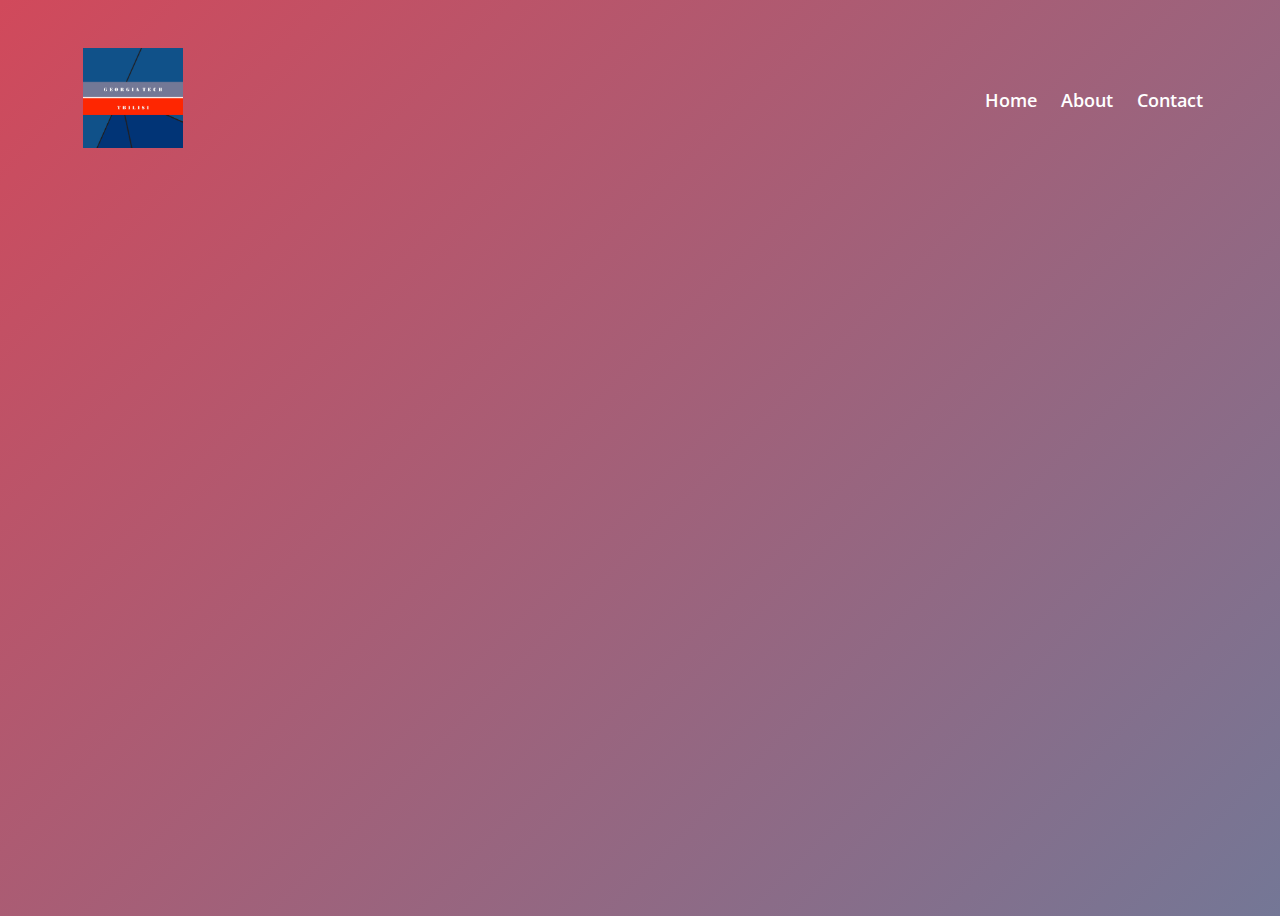
==== index.html @ 5814d55f "first commit" ====
<!DOCTYPE html>
<html lang="en">
  <head>
    <meta charset="UTF-8" />
    <meta name="viewport" content="width=device-width, initial-scale=1.0" />

    <title>Document</title>
    <link rel="stylesheet" href="./style/style.css" />
    <link
      href="https://fonts.googleapis.com/css?family=Open+Sans&display=swap"
      rel="stylesheet"
    />
  </head>
  <body>
    <header class="navbar container">
      <div class="logo">
        <img id="logo" src="./imgs/logo.jpg" alt="logo" />
      </div>
      <div class="navbar-links">
        <a class="navbar-link-tag" href="">Home</a>
        <a class="navbar-link-tag" href="">About</a>
        <a class="navbar-link-tag" href="">Contact</a>
      </div>
    </header>
  </body>
</html>
---- style/style.css ----
/* animation */
body {
  height: 100vh;
  width: 100%;
  overflow-x: hidden;
  position: relative;
  /* color: #101010; */
  background: linear-gradient(
    -45deg,
    #105189,
    #d1495b,
    #023577,
    #d1495b,
    #747796,
    #d1495b
  );
  background-size: 500% 500%;
  /* -webkit-animation: background-gradient 15s ease infinite; */
  animation: background-gradient 30s ease infinite;
}
@keyframes background-gradient {
  0% {
    background-position: 0 50%;
  }
  50% {
    background-position: 100% 50%;
  }
  100% {
    background-position: 0 50%;
  }
}
.container {
  padding: 40px 75px;
}

.navbar {
  height: 80px;
  widows: 100%;
  display: flex;
  flex-direction: row;
  justify-content: space-between;
  flex-wrap: wrap;
  align-items: center;
}

#logo {
  width: 100px;
  height: auto;
}
.navbar-link-tag {
  color: white;
  text-decoration: none;
  padding: 0 10px;
  font-size: 18px;
  font-family: "Open Sans", sans-serif;
  font-weight: 600;
}
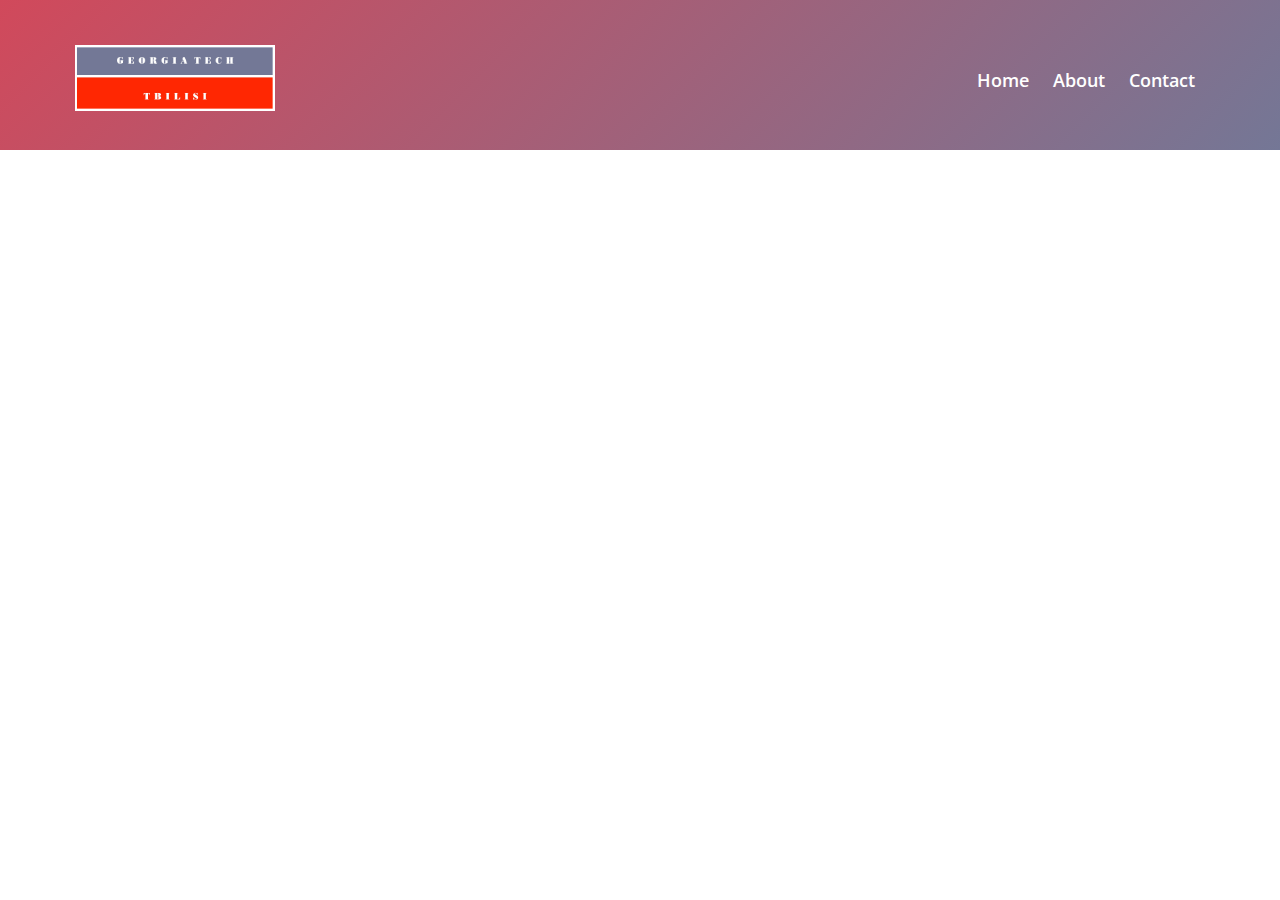
==== commit 0e46ad8a: "changed header" ====
--- a/index.html
+++ b/index.html
@@ -12,7 +12,7 @@
     />
   </head>
   <body>
-    <header class="navbar container">
+    <header class="navbar container gradient-bg">
       <div class="logo">
         <img id="logo" src="./imgs/logo.jpg" alt="logo" />
       </div>
--- a/style/style.css
+++ b/style/style.css
@@ -1,10 +1,14 @@
 /* animation */
-body {
-  height: 100vh;
+body{
   width: 100%;
+  margin: 0;
   overflow-x: hidden;
+}
+.gradient-bg {
+  height: auto;
+  /* width: 100%; */
+  /* overflow-x: hidden; */
   position: relative;
-  /* color: #101010; */
   background: linear-gradient(
     -45deg,
     #105189,
@@ -30,11 +34,11 @@
   }
 }
 .container {
-  padding: 40px 75px;
+  padding: 30px 75px 20px;
 }
 
 .navbar {
-  height: 80px;
+  height: 100px;
   widows: 100%;
   display: flex;
   flex-direction: row;
@@ -44,7 +48,7 @@
 }
 
 #logo {
-  width: 100px;
+  width: 200px;
   height: auto;
 }
 .navbar-link-tag {
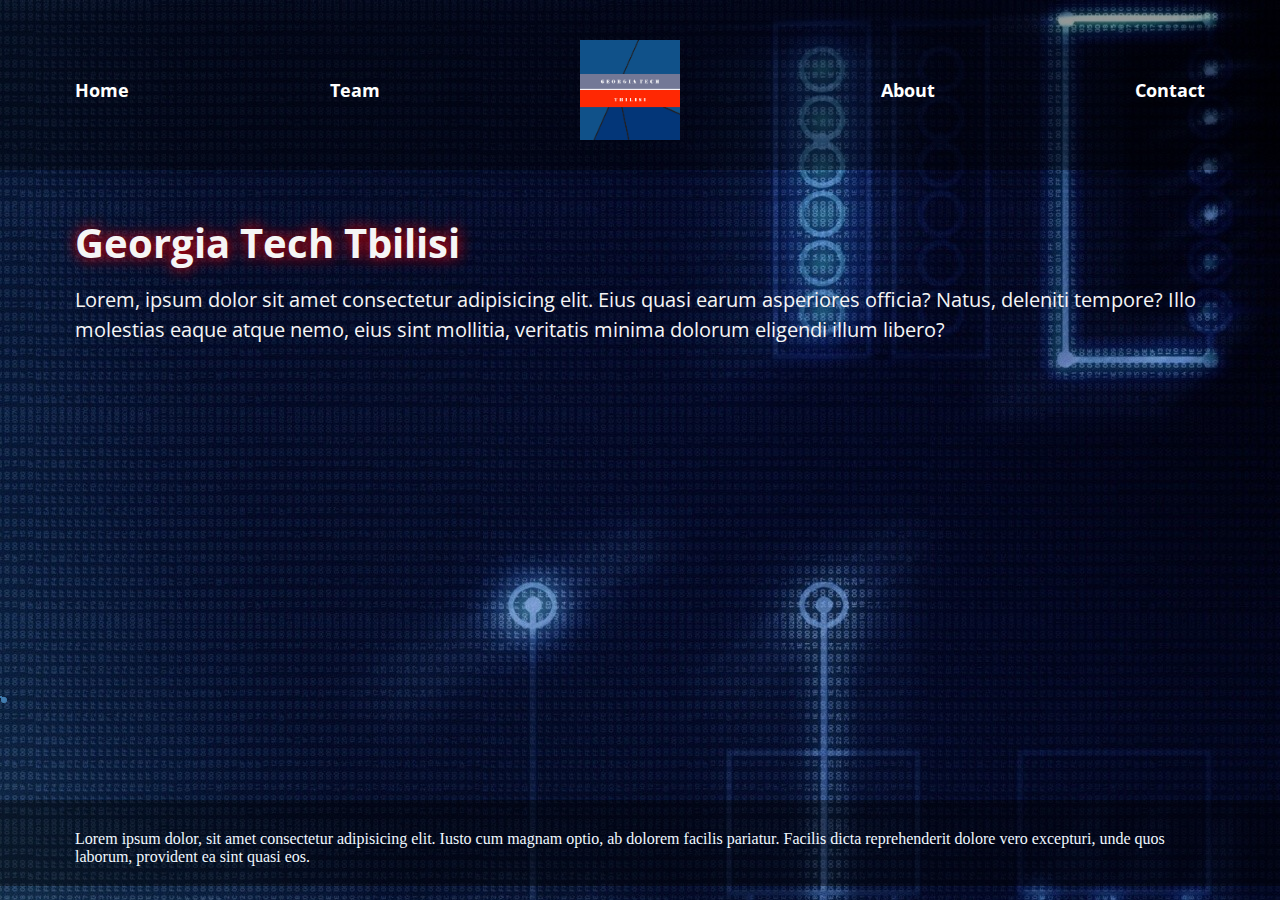
==== commit 85cae530: "added new page" ====
--- a/index.html
+++ b/index.html
@@ -5,6 +5,7 @@
     <meta name="viewport" content="width=device-width, initial-scale=1.0" />
 
     <title>Document</title>
+    <link rel="stylesheet" href="./style/background.css" />
     <link rel="stylesheet" href="./style/style.css" />
     <link
       href="https://fonts.googleapis.com/css?family=Open+Sans&display=swap"
@@ -12,15 +13,336 @@
     />
   </head>
   <body>
-    <header class="navbar container gradient-bg">
-      <div class="logo">
-        <img id="logo" src="./imgs/logo.jpg" alt="logo" />
+    <div class="container">
+      <div class="wrapper">
+        <header class="navbar limits">
+          <a class="navbar-link-tag" href="./index.html">Home</a>
+          <a class="navbar-link-tag" href="./team.html">Team</a>
+          <img id="logo" src="./imgs/logo2.jpg" alt="logo" />
+          <a class="navbar-link-tag" href="#">About</a>
+          <a class="navbar-link-tag" href="">Contact</a>
+        </header>
+        <section class="main-text limits">
+          <h1 id="main-text-header">Georgia Tech Tbilisi</h1>
+          <p id="main-text-paragraph">
+            Lorem, ipsum dolor sit amet consectetur adipisicing elit. Eius quasi
+            earum asperiores officia? Natus, deleniti tempore? Illo molestias
+            eaque atque nemo, eius sint mollitia, veritatis minima dolorum
+            eligendi illum libero?
+          </p>
+        </section>
       </div>
-      <div class="navbar-links">
-        <a class="navbar-link-tag" href="">Home</a>
-        <a class="navbar-link-tag" href="">About</a>
-        <a class="navbar-link-tag" href="">Contact</a>
+
+      <footer class="footer limits">
+        <p class="footer-text">
+          Lorem ipsum dolor, sit amet consectetur adipisicing elit. Iusto cum
+          magnam optio, ab dolorem facilis pariatur. Facilis dicta reprehenderit
+          dolore vero excepturi, unde quos laborum, provident ea sint quasi eos.
+        </p>
+      </footer>
+      <div class="relative">
+        <div class="background"></div>
+        <div class="circle-container">
+          <div class="circle"></div>
+        </div>
+        <div class="circle-container">
+          <div class="circle"></div>
+        </div>
+        <div class="circle-container">
+          <div class="circle"></div>
+        </div>
+        <div class="circle-container">
+          <div class="circle"></div>
+        </div>
+        <div class="circle-container">
+          <div class="circle"></div>
+        </div>
+        <div class="circle-container">
+          <div class="circle"></div>
+        </div>
+        <div class="circle-container">
+          <div class="circle"></div>
+        </div>
+        <div class="circle-container">
+          <div class="circle"></div>
+        </div>
+        <div class="circle-container">
+          <div class="circle"></div>
+        </div>
+        <div class="circle-container">
+          <div class="circle"></div>
+        </div>
+        <div class="circle-container">
+          <div class="circle"></div>
+        </div>
+        <div class="circle-container">
+          <div class="circle"></div>
+        </div>
+        <div class="circle-container">
+          <div class="circle"></div>
+        </div>
+        <div class="circle-container">
+          <div class="circle"></div>
+        </div>
+        <div class="circle-container">
+          <div class="circle"></div>
+        </div>
+        <div class="circle-container">
+          <div class="circle"></div>
+        </div>
+        <div class="circle-container">
+          <div class="circle"></div>
+        </div>
+        <div class="circle-container">
+          <div class="circle"></div>
+        </div>
+        <div class="circle-container">
+          <div class="circle"></div>
+        </div>
+        <div class="circle-container">
+          <div class="circle"></div>
+        </div>
+        <div class="circle-container">
+          <div class="circle"></div>
+        </div>
+        <div class="circle-container">
+          <div class="circle"></div>
+        </div>
+        <div class="circle-container">
+          <div class="circle"></div>
+        </div>
+        <div class="circle-container">
+          <div class="circle"></div>
+        </div>
+        <div class="circle-container">
+          <div class="circle"></div>
+        </div>
+        <div class="circle-container">
+          <div class="circle"></div>
+        </div>
+        <div class="circle-container">
+          <div class="circle"></div>
+        </div>
+        <div class="circle-container">
+          <div class="circle"></div>
+        </div>
+        <div class="circle-container">
+          <div class="circle"></div>
+        </div>
+        <div class="circle-container">
+          <div class="circle"></div>
+        </div>
+        <div class="circle-container">
+          <div class="circle"></div>
+        </div>
+        <div class="circle-container">
+          <div class="circle"></div>
+        </div>
+        <div class="circle-container">
+          <div class="circle"></div>
+        </div>
+        <div class="circle-container">
+          <div class="circle"></div>
+        </div>
+        <div class="circle-container">
+          <div class="circle"></div>
+        </div>
+        <div class="circle-container">
+          <div class="circle"></div>
+        </div>
+        <div class="circle-container">
+          <div class="circle"></div>
+        </div>
+        <div class="circle-container">
+          <div class="circle"></div>
+        </div>
+        <div class="circle-container">
+          <div class="circle"></div>
+        </div>
+        <div class="circle-container">
+          <div class="circle"></div>
+        </div>
+        <div class="circle-container">
+          <div class="circle"></div>
+        </div>
+        <div class="circle-container">
+          <div class="circle"></div>
+        </div>
+        <div class="circle-container">
+          <div class="circle"></div>
+        </div>
+        <div class="circle-container">
+          <div class="circle"></div>
+        </div>
+        <div class="circle-container">
+          <div class="circle"></div>
+        </div>
+        <div class="circle-container">
+          <div class="circle"></div>
+        </div>
+        <div class="circle-container">
+          <div class="circle"></div>
+        </div>
+        <div class="circle-container">
+          <div class="circle"></div>
+        </div>
+        <div class="circle-container">
+          <div class="circle"></div>
+        </div>
+        <div class="circle-container">
+          <div class="circle"></div>
+        </div>
+        <div class="circle-container">
+          <div class="circle"></div>
+        </div>
+        <div class="circle-container">
+          <div class="circle"></div>
+        </div>
+        <div class="circle-container">
+          <div class="circle"></div>
+        </div>
+        <div class="circle-container">
+          <div class="circle"></div>
+        </div>
+        <div class="circle-container">
+          <div class="circle"></div>
+        </div>
+        <div class="circle-container">
+          <div class="circle"></div>
+        </div>
+        <div class="circle-container">
+          <div class="circle"></div>
+        </div>
+        <div class="circle-container">
+          <div class="circle"></div>
+        </div>
+        <div class="circle-container">
+          <div class="circle"></div>
+        </div>
+        <div class="circle-container">
+          <div class="circle"></div>
+        </div>
+        <div class="circle-container">
+          <div class="circle"></div>
+        </div>
+        <div class="circle-container">
+          <div class="circle"></div>
+        </div>
+        <div class="circle-container">
+          <div class="circle"></div>
+        </div>
+        <div class="circle-container">
+          <div class="circle"></div>
+        </div>
+        <div class="circle-container">
+          <div class="circle"></div>
+        </div>
+        <div class="circle-container">
+          <div class="circle"></div>
+        </div>
+        <div class="circle-container">
+          <div class="circle"></div>
+        </div>
+        <div class="circle-container">
+          <div class="circle"></div>
+        </div>
+        <div class="circle-container">
+          <div class="circle"></div>
+        </div>
+        <div class="circle-container">
+          <div class="circle"></div>
+        </div>
+        <div class="circle-container">
+          <div class="circle"></div>
+        </div>
+        <div class="circle-container">
+          <div class="circle"></div>
+        </div>
+        <div class="circle-container">
+          <div class="circle"></div>
+        </div>
+        <div class="circle-container">
+          <div class="circle"></div>
+        </div>
+        <div class="circle-container">
+          <div class="circle"></div>
+        </div>
+        <div class="circle-container">
+          <div class="circle"></div>
+        </div>
+        <div class="circle-container">
+          <div class="circle"></div>
+        </div>
+        <div class="circle-container">
+          <div class="circle"></div>
+        </div>
+        <div class="circle-container">
+          <div class="circle"></div>
+        </div>
+        <div class="circle-container">
+          <div class="circle"></div>
+        </div>
+        <div class="circle-container">
+          <div class="circle"></div>
+        </div>
+        <div class="circle-container">
+          <div class="circle"></div>
+        </div>
+        <div class="circle-container">
+          <div class="circle"></div>
+        </div>
+        <div class="circle-container">
+          <div class="circle"></div>
+        </div>
+        <div class="circle-container">
+          <div class="circle"></div>
+        </div>
+        <div class="circle-container">
+          <div class="circle"></div>
+        </div>
+        <div class="circle-container">
+          <div class="circle"></div>
+        </div>
+        <div class="circle-container">
+          <div class="circle"></div>
+        </div>
+        <div class="circle-container">
+          <div class="circle"></div>
+        </div>
+        <div class="circle-container">
+          <div class="circle"></div>
+        </div>
+        <div class="circle-container">
+          <div class="circle"></div>
+        </div>
+        <div class="circle-container">
+          <div class="circle"></div>
+        </div>
+        <div class="circle-container">
+          <div class="circle"></div>
+        </div>
+        <div class="circle-container">
+          <div class="circle"></div>
+        </div>
+        <div class="circle-container">
+          <div class="circle"></div>
+        </div>
+        <div class="circle-container">
+          <div class="circle"></div>
+        </div>
+        <div class="circle-container">
+          <div class="circle"></div>
+        </div>
+        <div class="circle-container">
+          <div class="circle"></div>
+        </div>
+        <div class="circle-container">
+          <div class="circle"></div>
+        </div>
+        <div class="circle-container">
+          <div class="circle"></div>
+        </div>
       </div>
-    </header>
+    </div>
   </body>
 </html>
--- a/style/background.css
+++ b/style/background.css
@@ -0,0 +1,6908 @@
+* {
+  margin: 0;
+  padding: 0;
+}
+
+html,
+body {
+  width: 100%;
+  height: 100%;
+  overflow-x: hidden;
+}
+
+body {
+  /* background-color: #105189; */
+  background: url("/imgs/unnamed\ \(1\).jpg");
+}
+
+.container {
+  width: 100%;
+  height: 100%;
+  overflow: hidden;
+}
+.relative {
+  position: relative;
+
+}
+
+.background {
+  display: block;
+  position: relative;
+  top: 0;
+  left: 0;
+  -o-object-fit: cover;
+      object-fit: cover;
+  width: 100%;
+  height: 100%;
+  -webkit-mask-image: radial-gradient(white 0%, white 30%, transparent 80%, transparent);
+          mask-image: radial-gradient(white 0%, white 30%, transparent 80%, transparent);
+}
+
+.circle-container {
+  position: absolute;
+  -webkit-transform: translateY(-10vh);
+          transform: translateY(-10vh);
+  -webkit-animation-iteration-count: infinite;
+          animation-iteration-count: infinite;
+  -webkit-animation-timing-function: linear;
+          animation-timing-function: linear;
+}
+.circle-container .circle {
+  width: 100%;
+  height: 100%;
+  border-radius: 50%;
+  mix-blend-mode: screen;
+  background-image: radial-gradient(#417bad, #417bad 10%, rgba(153, 255, 255, 0) 56%);
+  -webkit-animation: fadein-frames 200ms infinite, scale-frames 2s infinite;
+          animation: fadein-frames 200ms infinite, scale-frames 2s infinite;
+}
+@-webkit-keyframes fade-frames {
+  0% {
+    opacity: 1;
+  }
+  50% {
+    opacity: 0.7;
+  }
+  100% {
+    opacity: 1;
+  }
+}
+@keyframes fade-frames {
+  0% {
+    opacity: 1;
+  }
+  50% {
+    opacity: 0.7;
+  }
+  100% {
+    opacity: 1;
+  }
+}
+@-webkit-keyframes scale-frames {
+  0% {
+    -webkit-transform: scale3d(0.4, 0.4, 1);
+            transform: scale3d(0.4, 0.4, 1);
+  }
+  50% {
+    -webkit-transform: scale3d(2.2, 2.2, 1);
+            transform: scale3d(2.2, 2.2, 1);
+  }
+  100% {
+    -webkit-transform: scale3d(0.4, 0.4, 1);
+            transform: scale3d(0.4, 0.4, 1);
+  }
+}
+@keyframes scale-frames {
+  0% {
+    -webkit-transform: scale3d(0.4, 0.4, 1);
+            transform: scale3d(0.4, 0.4, 1);
+  }
+  50% {
+    -webkit-transform: scale3d(2.2, 2.2, 1);
+            transform: scale3d(2.2, 2.2, 1);
+  }
+  100% {
+    -webkit-transform: scale3d(0.4, 0.4, 1);
+            transform: scale3d(0.4, 0.4, 1);
+  }
+}
+.circle-container:nth-child(1) {
+  width: 7px;
+  height: 7px;
+  -webkit-animation-name: move-frames-1;
+          animation-name: move-frames-1;
+  -webkit-animation-duration: 34357ms;
+          animation-duration: 34357ms;
+  -webkit-animation-delay: 21769ms;
+          animation-delay: 21769ms;
+}
+@-webkit-keyframes move-frames-1 {
+  from {
+    -webkit-transform: translate3d(66vw, 108vh, 0);
+            transform: translate3d(66vw, 108vh, 0);
+  }
+  to {
+    -webkit-transform: translate3d(19vw, -124vh, 0);
+            transform: translate3d(19vw, -124vh, 0);
+  }
+}
+@keyframes move-frames-1 {
+  from {
+    -webkit-transform: translate3d(66vw, 108vh, 0);
+            transform: translate3d(66vw, 108vh, 0);
+  }
+  to {
+    -webkit-transform: translate3d(19vw, -124vh, 0);
+            transform: translate3d(19vw, -124vh, 0);
+  }
+}
+.circle-container:nth-child(1) .circle {
+  -webkit-animation-delay: 2589ms;
+          animation-delay: 2589ms;
+}
+.circle-container:nth-child(2) {
+  width: 3px;
+  height: 3px;
+  -webkit-animation-name: move-frames-2;
+          animation-name: move-frames-2;
+  -webkit-animation-duration: 31811ms;
+          animation-duration: 31811ms;
+  -webkit-animation-delay: 28856ms;
+          animation-delay: 28856ms;
+}
+@-webkit-keyframes move-frames-2 {
+  from {
+    -webkit-transform: translate3d(29vw, 110vh, 0);
+            transform: translate3d(29vw, 110vh, 0);
+  }
+  to {
+    -webkit-transform: translate3d(98vw, -136vh, 0);
+            transform: translate3d(98vw, -136vh, 0);
+  }
+}
+@keyframes move-frames-2 {
+  from {
+    -webkit-transform: translate3d(29vw, 110vh, 0);
+            transform: translate3d(29vw, 110vh, 0);
+  }
+  to {
+    -webkit-transform: translate3d(98vw, -136vh, 0);
+            transform: translate3d(98vw, -136vh, 0);
+  }
+}
+.circle-container:nth-child(2) .circle {
+  -webkit-animation-delay: 2808ms;
+          animation-delay: 2808ms;
+}
+.circle-container:nth-child(3) {
+  width: 2px;
+  height: 2px;
+  -webkit-animation-name: move-frames-3;
+          animation-name: move-frames-3;
+  -webkit-animation-duration: 30963ms;
+          animation-duration: 30963ms;
+  -webkit-animation-delay: 23290ms;
+          animation-delay: 23290ms;
+}
+@-webkit-keyframes move-frames-3 {
+  from {
+    -webkit-transform: translate3d(21vw, 104vh, 0);
+            transform: translate3d(21vw, 104vh, 0);
+  }
+  to {
+    -webkit-transform: translate3d(60vw, -134vh, 0);
+            transform: translate3d(60vw, -134vh, 0);
+  }
+}
+@keyframes move-frames-3 {
+  from {
+    -webkit-transform: translate3d(21vw, 104vh, 0);
+            transform: translate3d(21vw, 104vh, 0);
+  }
+  to {
+    -webkit-transform: translate3d(60vw, -134vh, 0);
+            transform: translate3d(60vw, -134vh, 0);
+  }
+}
+.circle-container:nth-child(3) .circle {
+  -webkit-animation-delay: 848ms;
+          animation-delay: 848ms;
+}
+.circle-container:nth-child(4) {
+  width: 8px;
+  height: 8px;
+  -webkit-animation-name: move-frames-4;
+          animation-name: move-frames-4;
+  -webkit-animation-duration: 28490ms;
+          animation-duration: 28490ms;
+  -webkit-animation-delay: 11822ms;
+          animation-delay: 11822ms;
+}
+@-webkit-keyframes move-frames-4 {
+  from {
+    -webkit-transform: translate3d(76vw, 105vh, 0);
+            transform: translate3d(76vw, 105vh, 0);
+  }
+  to {
+    -webkit-transform: translate3d(25vw, -128vh, 0);
+            transform: translate3d(25vw, -128vh, 0);
+  }
+}
+@keyframes move-frames-4 {
+  from {
+    -webkit-transform: translate3d(76vw, 105vh, 0);
+            transform: translate3d(76vw, 105vh, 0);
+  }
+  to {
+    -webkit-transform: translate3d(25vw, -128vh, 0);
+            transform: translate3d(25vw, -128vh, 0);
+  }
+}
+.circle-container:nth-child(4) .circle {
+  -webkit-animation-delay: 1375ms;
+          animation-delay: 1375ms;
+}
+.circle-container:nth-child(5) {
+  width: 4px;
+  height: 4px;
+  -webkit-animation-name: move-frames-5;
+          animation-name: move-frames-5;
+  -webkit-animation-duration: 28339ms;
+          animation-duration: 28339ms;
+  -webkit-animation-delay: 12548ms;
+          animation-delay: 12548ms;
+}
+@-webkit-keyframes move-frames-5 {
+  from {
+    -webkit-transform: translate3d(77vw, 106vh, 0);
+            transform: translate3d(77vw, 106vh, 0);
+  }
+  to {
+    -webkit-transform: translate3d(4vw, -113vh, 0);
+            transform: translate3d(4vw, -113vh, 0);
+  }
+}
+@keyframes move-frames-5 {
+  from {
+    -webkit-transform: translate3d(77vw, 106vh, 0);
+            transform: translate3d(77vw, 106vh, 0);
+  }
+  to {
+    -webkit-transform: translate3d(4vw, -113vh, 0);
+            transform: translate3d(4vw, -113vh, 0);
+  }
+}
+.circle-container:nth-child(5) .circle {
+  -webkit-animation-delay: 2148ms;
+          animation-delay: 2148ms;
+}
+.circle-container:nth-child(6) {
+  width: 5px;
+  height: 5px;
+  -webkit-animation-name: move-frames-6;
+          animation-name: move-frames-6;
+  -webkit-animation-duration: 30208ms;
+          animation-duration: 30208ms;
+  -webkit-animation-delay: 440ms;
+          animation-delay: 440ms;
+}
+@-webkit-keyframes move-frames-6 {
+  from {
+    -webkit-transform: translate3d(32vw, 108vh, 0);
+            transform: translate3d(32vw, 108vh, 0);
+  }
+  to {
+    -webkit-transform: translate3d(47vw, -114vh, 0);
+            transform: translate3d(47vw, -114vh, 0);
+  }
+}
+@keyframes move-frames-6 {
+  from {
+    -webkit-transform: translate3d(32vw, 108vh, 0);
+            transform: translate3d(32vw, 108vh, 0);
+  }
+  to {
+    -webkit-transform: translate3d(47vw, -114vh, 0);
+            transform: translate3d(47vw, -114vh, 0);
+  }
+}
+.circle-container:nth-child(6) .circle {
+  -webkit-animation-delay: 1634ms;
+          animation-delay: 1634ms;
+}
+.circle-container:nth-child(7) {
+  width: 4px;
+  height: 4px;
+  -webkit-animation-name: move-frames-7;
+          animation-name: move-frames-7;
+  -webkit-animation-duration: 28109ms;
+          animation-duration: 28109ms;
+  -webkit-animation-delay: 11738ms;
+          animation-delay: 11738ms;
+}
+@-webkit-keyframes move-frames-7 {
+  from {
+    -webkit-transform: translate3d(22vw, 102vh, 0);
+            transform: translate3d(22vw, 102vh, 0);
+  }
+  to {
+    -webkit-transform: translate3d(91vw, -110vh, 0);
+            transform: translate3d(91vw, -110vh, 0);
+  }
+}
+@keyframes move-frames-7 {
+  from {
+    -webkit-transform: translate3d(22vw, 102vh, 0);
+            transform: translate3d(22vw, 102vh, 0);
+  }
+  to {
+    -webkit-transform: translate3d(91vw, -110vh, 0);
+            transform: translate3d(91vw, -110vh, 0);
+  }
+}
+.circle-container:nth-child(7) .circle {
+  -webkit-animation-delay: 3394ms;
+          animation-delay: 3394ms;
+}
+.circle-container:nth-child(8) {
+  width: 6px;
+  height: 6px;
+  -webkit-animation-name: move-frames-8;
+          animation-name: move-frames-8;
+  -webkit-animation-duration: 33544ms;
+          animation-duration: 33544ms;
+  -webkit-animation-delay: 3873ms;
+          animation-delay: 3873ms;
+}
+@-webkit-keyframes move-frames-8 {
+  from {
+    -webkit-transform: translate3d(42vw, 103vh, 0);
+            transform: translate3d(42vw, 103vh, 0);
+  }
+  to {
+    -webkit-transform: translate3d(62vw, -116vh, 0);
+            transform: translate3d(62vw, -116vh, 0);
+  }
+}
+@keyframes move-frames-8 {
+  from {
+    -webkit-transform: translate3d(42vw, 103vh, 0);
+            transform: translate3d(42vw, 103vh, 0);
+  }
+  to {
+    -webkit-transform: translate3d(62vw, -116vh, 0);
+            transform: translate3d(62vw, -116vh, 0);
+  }
+}
+.circle-container:nth-child(8) .circle {
+  -webkit-animation-delay: 1954ms;
+          animation-delay: 1954ms;
+}
+.circle-container:nth-child(9) {
+  width: 4px;
+  height: 4px;
+  -webkit-animation-name: move-frames-9;
+          animation-name: move-frames-9;
+  -webkit-animation-duration: 32568ms;
+          animation-duration: 32568ms;
+  -webkit-animation-delay: 32521ms;
+          animation-delay: 32521ms;
+}
+@-webkit-keyframes move-frames-9 {
+  from {
+    -webkit-transform: translate3d(13vw, 105vh, 0);
+            transform: translate3d(13vw, 105vh, 0);
+  }
+  to {
+    -webkit-transform: translate3d(22vw, -135vh, 0);
+            transform: translate3d(22vw, -135vh, 0);
+  }
+}
+@keyframes move-frames-9 {
+  from {
+    -webkit-transform: translate3d(13vw, 105vh, 0);
+            transform: translate3d(13vw, 105vh, 0);
+  }
+  to {
+    -webkit-transform: translate3d(22vw, -135vh, 0);
+            transform: translate3d(22vw, -135vh, 0);
+  }
+}
+.circle-container:nth-child(9) .circle {
+  -webkit-animation-delay: 2229ms;
+          animation-delay: 2229ms;
+}
+.circle-container:nth-child(10) {
+  width: 8px;
+  height: 8px;
+  -webkit-animation-name: move-frames-10;
+          animation-name: move-frames-10;
+  -webkit-animation-duration: 32460ms;
+          animation-duration: 32460ms;
+  -webkit-animation-delay: 18067ms;
+          animation-delay: 18067ms;
+}
+@-webkit-keyframes move-frames-10 {
+  from {
+    -webkit-transform: translate3d(94vw, 103vh, 0);
+            transform: translate3d(94vw, 103vh, 0);
+  }
+  to {
+    -webkit-transform: translate3d(95vw, -116vh, 0);
+            transform: translate3d(95vw, -116vh, 0);
+  }
+}
+@keyframes move-frames-10 {
+  from {
+    -webkit-transform: translate3d(94vw, 103vh, 0);
+            transform: translate3d(94vw, 103vh, 0);
+  }
+  to {
+    -webkit-transform: translate3d(95vw, -116vh, 0);
+            transform: translate3d(95vw, -116vh, 0);
+  }
+}
+.circle-container:nth-child(10) .circle {
+  -webkit-animation-delay: 102ms;
+          animation-delay: 102ms;
+}
+.circle-container:nth-child(11) {
+  width: 2px;
+  height: 2px;
+  -webkit-animation-name: move-frames-11;
+          animation-name: move-frames-11;
+  -webkit-animation-duration: 35389ms;
+          animation-duration: 35389ms;
+  -webkit-animation-delay: 3630ms;
+          animation-delay: 3630ms;
+}
+@-webkit-keyframes move-frames-11 {
+  from {
+    -webkit-transform: translate3d(80vw, 108vh, 0);
+            transform: translate3d(80vw, 108vh, 0);
+  }
+  to {
+    -webkit-transform: translate3d(2vw, -136vh, 0);
+            transform: translate3d(2vw, -136vh, 0);
+  }
+}
+@keyframes move-frames-11 {
+  from {
+    -webkit-transform: translate3d(80vw, 108vh, 0);
+            transform: translate3d(80vw, 108vh, 0);
+  }
+  to {
+    -webkit-transform: translate3d(2vw, -136vh, 0);
+            transform: translate3d(2vw, -136vh, 0);
+  }
+}
+.circle-container:nth-child(11) .circle {
+  -webkit-animation-delay: 694ms;
+          animation-delay: 694ms;
+}
+.circle-container:nth-child(12) {
+  width: 1px;
+  height: 1px;
+  -webkit-animation-name: move-frames-12;
+          animation-name: move-frames-12;
+  -webkit-animation-duration: 28739ms;
+          animation-duration: 28739ms;
+  -webkit-animation-delay: 824ms;
+          animation-delay: 824ms;
+}
+@-webkit-keyframes move-frames-12 {
+  from {
+    -webkit-transform: translate3d(95vw, 109vh, 0);
+            transform: translate3d(95vw, 109vh, 0);
+  }
+  to {
+    -webkit-transform: translate3d(26vw, -120vh, 0);
+            transform: translate3d(26vw, -120vh, 0);
+  }
+}
+@keyframes move-frames-12 {
+  from {
+    -webkit-transform: translate3d(95vw, 109vh, 0);
+            transform: translate3d(95vw, 109vh, 0);
+  }
+  to {
+    -webkit-transform: translate3d(26vw, -120vh, 0);
+            transform: translate3d(26vw, -120vh, 0);
+  }
+}
+.circle-container:nth-child(12) .circle {
+  -webkit-animation-delay: 3714ms;
+          animation-delay: 3714ms;
+}
+.circle-container:nth-child(13) {
+  width: 1px;
+  height: 1px;
+  -webkit-animation-name: move-frames-13;
+          animation-name: move-frames-13;
+  -webkit-animation-duration: 33494ms;
+          animation-duration: 33494ms;
+  -webkit-animation-delay: 23808ms;
+          animation-delay: 23808ms;
+}
+@-webkit-keyframes move-frames-13 {
+  from {
+    -webkit-transform: translate3d(90vw, 110vh, 0);
+            transform: translate3d(90vw, 110vh, 0);
+  }
+  to {
+    -webkit-transform: translate3d(19vw, -133vh, 0);
+            transform: translate3d(19vw, -133vh, 0);
+  }
+}
+@keyframes move-frames-13 {
+  from {
+    -webkit-transform: translate3d(90vw, 110vh, 0);
+            transform: translate3d(90vw, 110vh, 0);
+  }
+  to {
+    -webkit-transform: translate3d(19vw, -133vh, 0);
+            transform: translate3d(19vw, -133vh, 0);
+  }
+}
+.circle-container:nth-child(13) .circle {
+  -webkit-animation-delay: 1066ms;
+          animation-delay: 1066ms;
+}
+.circle-container:nth-child(14) {
+  width: 8px;
+  height: 8px;
+  -webkit-animation-name: move-frames-14;
+          animation-name: move-frames-14;
+  -webkit-animation-duration: 28295ms;
+          animation-duration: 28295ms;
+  -webkit-animation-delay: 22468ms;
+          animation-delay: 22468ms;
+}
+@-webkit-keyframes move-frames-14 {
+  from {
+    -webkit-transform: translate3d(76vw, 107vh, 0);
+            transform: translate3d(76vw, 107vh, 0);
+  }
+  to {
+    -webkit-transform: translate3d(42vw, -114vh, 0);
+            transform: translate3d(42vw, -114vh, 0);
+  }
+}
+@keyframes move-frames-14 {
+  from {
+    -webkit-transform: translate3d(76vw, 107vh, 0);
+            transform: translate3d(76vw, 107vh, 0);
+  }
+  to {
+    -webkit-transform: translate3d(42vw, -114vh, 0);
+            transform: translate3d(42vw, -114vh, 0);
+  }
+}
+.circle-container:nth-child(14) .circle {
+  -webkit-animation-delay: 2527ms;
+          animation-delay: 2527ms;
+}
+.circle-container:nth-child(15) {
+  width: 6px;
+  height: 6px;
+  -webkit-animation-name: move-frames-15;
+          animation-name: move-frames-15;
+  -webkit-animation-duration: 34147ms;
+          animation-duration: 34147ms;
+  -webkit-animation-delay: 19261ms;
+          animation-delay: 19261ms;
+}
+@-webkit-keyframes move-frames-15 {
+  from {
+    -webkit-transform: translate3d(61vw, 109vh, 0);
+            transform: translate3d(61vw, 109vh, 0);
+  }
+  to {
+    -webkit-transform: translate3d(39vw, -127vh, 0);
+            transform: translate3d(39vw, -127vh, 0);
+  }
+}
+@keyframes move-frames-15 {
+  from {
+    -webkit-transform: translate3d(61vw, 109vh, 0);
+            transform: translate3d(61vw, 109vh, 0);
+  }
+  to {
+    -webkit-transform: translate3d(39vw, -127vh, 0);
+            transform: translate3d(39vw, -127vh, 0);
+  }
+}
+.circle-container:nth-child(15) .circle {
+  -webkit-animation-delay: 148ms;
+          animation-delay: 148ms;
+}
+.circle-container:nth-child(16) {
+  width: 2px;
+  height: 2px;
+  -webkit-animation-name: move-frames-16;
+          animation-name: move-frames-16;
+  -webkit-animation-duration: 33279ms;
+          animation-duration: 33279ms;
+  -webkit-animation-delay: 34794ms;
+          animation-delay: 34794ms;
+}
+@-webkit-keyframes move-frames-16 {
+  from {
+    -webkit-transform: translate3d(6vw, 102vh, 0);
+            transform: translate3d(6vw, 102vh, 0);
+  }
+  to {
+    -webkit-transform: translate3d(45vw, -122vh, 0);
+            transform: translate3d(45vw, -122vh, 0);
+  }
+}
+@keyframes move-frames-16 {
+  from {
+    -webkit-transform: translate3d(6vw, 102vh, 0);
+            transform: translate3d(6vw, 102vh, 0);
+  }
+  to {
+    -webkit-transform: translate3d(45vw, -122vh, 0);
+            transform: translate3d(45vw, -122vh, 0);
+  }
+}
+.circle-container:nth-child(16) .circle {
+  -webkit-animation-delay: 2917ms;
+          animation-delay: 2917ms;
+}
+.circle-container:nth-child(17) {
+  width: 3px;
+  height: 3px;
+  -webkit-animation-name: move-frames-17;
+          animation-name: move-frames-17;
+  -webkit-animation-duration: 31131ms;
+          animation-duration: 31131ms;
+  -webkit-animation-delay: 23233ms;
+          animation-delay: 23233ms;
+}
+@-webkit-keyframes move-frames-17 {
+  from {
+    -webkit-transform: translate3d(34vw, 108vh, 0);
+            transform: translate3d(34vw, 108vh, 0);
+  }
+  to {
+    -webkit-transform: translate3d(98vw, -136vh, 0);
+            transform: translate3d(98vw, -136vh, 0);
+  }
+}
+@keyframes move-frames-17 {
+  from {
+    -webkit-transform: translate3d(34vw, 108vh, 0);
+            transform: translate3d(34vw, 108vh, 0);
+  }
+  to {
+    -webkit-transform: translate3d(98vw, -136vh, 0);
+            transform: translate3d(98vw, -136vh, 0);
+  }
+}
+.circle-container:nth-child(17) .circle {
+  -webkit-animation-delay: 3271ms;
+          animation-delay: 3271ms;
+}
+.circle-container:nth-child(18) {
+  width: 1px;
+  height: 1px;
+  -webkit-animation-name: move-frames-18;
+          animation-name: move-frames-18;
+  -webkit-animation-duration: 30739ms;
+          animation-duration: 30739ms;
+  -webkit-animation-delay: 28376ms;
+          animation-delay: 28376ms;
+}
+@-webkit-keyframes move-frames-18 {
+  from {
+    -webkit-transform: translate3d(17vw, 106vh, 0);
+            transform: translate3d(17vw, 106vh, 0);
+  }
+  to {
+    -webkit-transform: translate3d(69vw, -132vh, 0);
+            transform: translate3d(69vw, -132vh, 0);
+  }
+}
+@keyframes move-frames-18 {
+  from {
+    -webkit-transform: translate3d(17vw, 106vh, 0);
+            transform: translate3d(17vw, 106vh, 0);
+  }
+  to {
+    -webkit-transform: translate3d(69vw, -132vh, 0);
+            transform: translate3d(69vw, -132vh, 0);
+  }
+}
+.circle-container:nth-child(18) .circle {
+  -webkit-animation-delay: 3273ms;
+          animation-delay: 3273ms;
+}
+.circle-container:nth-child(19) {
+  width: 6px;
+  height: 6px;
+  -webkit-animation-name: move-frames-19;
+          animation-name: move-frames-19;
+  -webkit-animation-duration: 28521ms;
+          animation-duration: 28521ms;
+  -webkit-animation-delay: 17315ms;
+          animation-delay: 17315ms;
+}
+@-webkit-keyframes move-frames-19 {
+  from {
+    -webkit-transform: translate3d(1vw, 105vh, 0);
+            transform: translate3d(1vw, 105vh, 0);
+  }
+  to {
+    -webkit-transform: translate3d(47vw, -108vh, 0);
+            transform: translate3d(47vw, -108vh, 0);
+  }
+}
+@keyframes move-frames-19 {
+  from {
+    -webkit-transform: translate3d(1vw, 105vh, 0);
+            transform: translate3d(1vw, 105vh, 0);
+  }
+  to {
+    -webkit-transform: translate3d(47vw, -108vh, 0);
+            transform: translate3d(47vw, -108vh, 0);
+  }
+}
+.circle-container:nth-child(19) .circle {
+  -webkit-animation-delay: 1353ms;
+          animation-delay: 1353ms;
+}
+.circle-container:nth-child(20) {
+  width: 6px;
+  height: 6px;
+  -webkit-animation-name: move-frames-20;
+          animation-name: move-frames-20;
+  -webkit-animation-duration: 34751ms;
+          animation-duration: 34751ms;
+  -webkit-animation-delay: 5019ms;
+          animation-delay: 5019ms;
+}
+@-webkit-keyframes move-frames-20 {
+  from {
+    -webkit-transform: translate3d(57vw, 101vh, 0);
+            transform: translate3d(57vw, 101vh, 0);
+  }
+  to {
+    -webkit-transform: translate3d(75vw, -111vh, 0);
+            transform: translate3d(75vw, -111vh, 0);
+  }
+}
+@keyframes move-frames-20 {
+  from {
+    -webkit-transform: translate3d(57vw, 101vh, 0);
+            transform: translate3d(57vw, 101vh, 0);
+  }
+  to {
+    -webkit-transform: translate3d(75vw, -111vh, 0);
+            transform: translate3d(75vw, -111vh, 0);
+  }
+}
+.circle-container:nth-child(20) .circle {
+  -webkit-animation-delay: 3538ms;
+          animation-delay: 3538ms;
+}
+.circle-container:nth-child(21) {
+  width: 3px;
+  height: 3px;
+  -webkit-animation-name: move-frames-21;
+          animation-name: move-frames-21;
+  -webkit-animation-duration: 30306ms;
+          animation-duration: 30306ms;
+  -webkit-animation-delay: 28233ms;
+          animation-delay: 28233ms;
+}
+@-webkit-keyframes move-frames-21 {
+  from {
+    -webkit-transform: translate3d(87vw, 102vh, 0);
+            transform: translate3d(87vw, 102vh, 0);
+  }
+  to {
+    -webkit-transform: translate3d(83vw, -116vh, 0);
+            transform: translate3d(83vw, -116vh, 0);
+  }
+}
+@keyframes move-frames-21 {
+  from {
+    -webkit-transform: translate3d(87vw, 102vh, 0);
+            transform: translate3d(87vw, 102vh, 0);
+  }
+  to {
+    -webkit-transform: translate3d(83vw, -116vh, 0);
+            transform: translate3d(83vw, -116vh, 0);
+  }
+}
+.circle-container:nth-child(21) .circle {
+  -webkit-animation-delay: 1187ms;
+          animation-delay: 1187ms;
+}
+.circle-container:nth-child(22) {
+  width: 2px;
+  height: 2px;
+  -webkit-animation-name: move-frames-22;
+          animation-name: move-frames-22;
+  -webkit-animation-duration: 30395ms;
+          animation-duration: 30395ms;
+  -webkit-animation-delay: 29264ms;
+          animation-delay: 29264ms;
+}
+@-webkit-keyframes move-frames-22 {
+  from {
+    -webkit-transform: translate3d(39vw, 102vh, 0);
+            transform: translate3d(39vw, 102vh, 0);
+  }
+  to {
+    -webkit-transform: translate3d(99vw, -132vh, 0);
+            transform: translate3d(99vw, -132vh, 0);
+  }
+}
+@keyframes move-frames-22 {
+  from {
+    -webkit-transform: translate3d(39vw, 102vh, 0);
+            transform: translate3d(39vw, 102vh, 0);
+  }
+  to {
+    -webkit-transform: translate3d(99vw, -132vh, 0);
+            transform: translate3d(99vw, -132vh, 0);
+  }
+}
+.circle-container:nth-child(22) .circle {
+  -webkit-animation-delay: 2637ms;
+          animation-delay: 2637ms;
+}
+.circle-container:nth-child(23) {
+  width: 8px;
+  height: 8px;
+  -webkit-animation-name: move-frames-23;
+          animation-name: move-frames-23;
+  -webkit-animation-duration: 32262ms;
+          animation-duration: 32262ms;
+  -webkit-animation-delay: 8037ms;
+          animation-delay: 8037ms;
+}
+@-webkit-keyframes move-frames-23 {
+  from {
+    -webkit-transform: translate3d(98vw, 107vh, 0);
+            transform: translate3d(98vw, 107vh, 0);
+  }
+  to {
+    -webkit-transform: translate3d(37vw, -133vh, 0);
+            transform: translate3d(37vw, -133vh, 0);
+  }
+}
+@keyframes move-frames-23 {
+  from {
+    -webkit-transform: translate3d(98vw, 107vh, 0);
+            transform: translate3d(98vw, 107vh, 0);
+  }
+  to {
+    -webkit-transform: translate3d(37vw, -133vh, 0);
+            transform: translate3d(37vw, -133vh, 0);
+  }
+}
+.circle-container:nth-child(23) .circle {
+  -webkit-animation-delay: 915ms;
+          animation-delay: 915ms;
+}
+.circle-container:nth-child(24) {
+  width: 1px;
+  height: 1px;
+  -webkit-animation-name: move-frames-24;
+          animation-name: move-frames-24;
+  -webkit-animation-duration: 34093ms;
+          animation-duration: 34093ms;
+  -webkit-animation-delay: 14933ms;
+          animation-delay: 14933ms;
+}
+@-webkit-keyframes move-frames-24 {
+  from {
+    -webkit-transform: translate3d(54vw, 101vh, 0);
+            transform: translate3d(54vw, 101vh, 0);
+  }
+  to {
+    -webkit-transform: translate3d(39vw, -107vh, 0);
+            transform: translate3d(39vw, -107vh, 0);
+  }
+}
+@keyframes move-frames-24 {
+  from {
+    -webkit-transform: translate3d(54vw, 101vh, 0);
+            transform: translate3d(54vw, 101vh, 0);
+  }
+  to {
+    -webkit-transform: translate3d(39vw, -107vh, 0);
+            transform: translate3d(39vw, -107vh, 0);
+  }
+}
+.circle-container:nth-child(24) .circle {
+  -webkit-animation-delay: 2011ms;
+          animation-delay: 2011ms;
+}
+.circle-container:nth-child(25) {
+  width: 8px;
+  height: 8px;
+  -webkit-animation-name: move-frames-25;
+          animation-name: move-frames-25;
+  -webkit-animation-duration: 36686ms;
+          animation-duration: 36686ms;
+  -webkit-animation-delay: 35888ms;
+          animation-delay: 35888ms;
+}
+@-webkit-keyframes move-frames-25 {
+  from {
+    -webkit-transform: translate3d(35vw, 108vh, 0);
+            transform: translate3d(35vw, 108vh, 0);
+  }
+  to {
+    -webkit-transform: translate3d(35vw, -115vh, 0);
+            transform: translate3d(35vw, -115vh, 0);
+  }
+}
+@keyframes move-frames-25 {
+  from {
+    -webkit-transform: translate3d(35vw, 108vh, 0);
+            transform: translate3d(35vw, 108vh, 0);
+  }
+  to {
+    -webkit-transform: translate3d(35vw, -115vh, 0);
+            transform: translate3d(35vw, -115vh, 0);
+  }
+}
+.circle-container:nth-child(25) .circle {
+  -webkit-animation-delay: 3644ms;
+          animation-delay: 3644ms;
+}
+.circle-container:nth-child(26) {
+  width: 1px;
+  height: 1px;
+  -webkit-animation-name: move-frames-26;
+          animation-name: move-frames-26;
+  -webkit-animation-duration: 30461ms;
+          animation-duration: 30461ms;
+  -webkit-animation-delay: 28970ms;
+          animation-delay: 28970ms;
+}
+@-webkit-keyframes move-frames-26 {
+  from {
+    -webkit-transform: translate3d(94vw, 107vh, 0);
+            transform: translate3d(94vw, 107vh, 0);
+  }
+  to {
+    -webkit-transform: translate3d(84vw, -127vh, 0);
+            transform: translate3d(84vw, -127vh, 0);
+  }
+}
+@keyframes move-frames-26 {
+  from {
+    -webkit-transform: translate3d(94vw, 107vh, 0);
+            transform: translate3d(94vw, 107vh, 0);
+  }
+  to {
+    -webkit-transform: translate3d(84vw, -127vh, 0);
+            transform: translate3d(84vw, -127vh, 0);
+  }
+}
+.circle-container:nth-child(26) .circle {
+  -webkit-animation-delay: 2718ms;
+          animation-delay: 2718ms;
+}
+.circle-container:nth-child(27) {
+  width: 2px;
+  height: 2px;
+  -webkit-animation-name: move-frames-27;
+          animation-name: move-frames-27;
+  -webkit-animation-duration: 33343ms;
+          animation-duration: 33343ms;
+  -webkit-animation-delay: 24605ms;
+          animation-delay: 24605ms;
+}
+@-webkit-keyframes move-frames-27 {
+  from {
+    -webkit-transform: translate3d(100vw, 110vh, 0);
+            transform: translate3d(100vw, 110vh, 0);
+  }
+  to {
+    -webkit-transform: translate3d(66vw, -124vh, 0);
+            transform: translate3d(66vw, -124vh, 0);
+  }
+}
+@keyframes move-frames-27 {
+  from {
+    -webkit-transform: translate3d(100vw, 110vh, 0);
+            transform: translate3d(100vw, 110vh, 0);
+  }
+  to {
+    -webkit-transform: translate3d(66vw, -124vh, 0);
+            transform: translate3d(66vw, -124vh, 0);
+  }
+}
+.circle-container:nth-child(27) .circle {
+  -webkit-animation-delay: 461ms;
+          animation-delay: 461ms;
+}
+.circle-container:nth-child(28) {
+  width: 7px;
+  height: 7px;
+  -webkit-animation-name: move-frames-28;
+          animation-name: move-frames-28;
+  -webkit-animation-duration: 32985ms;
+          animation-duration: 32985ms;
+  -webkit-animation-delay: 29693ms;
+          animation-delay: 29693ms;
+}
+@-webkit-keyframes move-frames-28 {
+  from {
+    -webkit-transform: translate3d(68vw, 106vh, 0);
+            transform: translate3d(68vw, 106vh, 0);
+  }
+  to {
+    -webkit-transform: translate3d(74vw, -130vh, 0);
+            transform: translate3d(74vw, -130vh, 0);
+  }
+}
+@keyframes move-frames-28 {
+  from {
+    -webkit-transform: translate3d(68vw, 106vh, 0);
+            transform: translate3d(68vw, 106vh, 0);
+  }
+  to {
+    -webkit-transform: translate3d(74vw, -130vh, 0);
+            transform: translate3d(74vw, -130vh, 0);
+  }
+}
+.circle-container:nth-child(28) .circle {
+  -webkit-animation-delay: 2422ms;
+          animation-delay: 2422ms;
+}
+.circle-container:nth-child(29) {
+  width: 7px;
+  height: 7px;
+  -webkit-animation-name: move-frames-29;
+          animation-name: move-frames-29;
+  -webkit-animation-duration: 33341ms;
+          animation-duration: 33341ms;
+  -webkit-animation-delay: 17518ms;
+          animation-delay: 17518ms;
+}
+@-webkit-keyframes move-frames-29 {
+  from {
+    -webkit-transform: translate3d(15vw, 110vh, 0);
+            transform: translate3d(15vw, 110vh, 0);
+  }
+  to {
+    -webkit-transform: translate3d(40vw, -118vh, 0);
+            transform: translate3d(40vw, -118vh, 0);
+  }
+}
+@keyframes move-frames-29 {
+  from {
+    -webkit-transform: translate3d(15vw, 110vh, 0);
+            transform: translate3d(15vw, 110vh, 0);
+  }
+  to {
+    -webkit-transform: translate3d(40vw, -118vh, 0);
+            transform: translate3d(40vw, -118vh, 0);
+  }
+}
+.circle-container:nth-child(29) .circle {
+  -webkit-animation-delay: 489ms;
+          animation-delay: 489ms;
+}
+.circle-container:nth-child(30) {
+  width: 8px;
+  height: 8px;
+  -webkit-animation-name: move-frames-30;
+          animation-name: move-frames-30;
+  -webkit-animation-duration: 29501ms;
+          animation-duration: 29501ms;
+  -webkit-animation-delay: 4366ms;
+          animation-delay: 4366ms;
+}
+@-webkit-keyframes move-frames-30 {
+  from {
+    -webkit-transform: translate3d(22vw, 103vh, 0);
+            transform: translate3d(22vw, 103vh, 0);
+  }
+  to {
+    -webkit-transform: translate3d(63vw, -109vh, 0);
+            transform: translate3d(63vw, -109vh, 0);
+  }
+}
+@keyframes move-frames-30 {
+  from {
+    -webkit-transform: translate3d(22vw, 103vh, 0);
+            transform: translate3d(22vw, 103vh, 0);
+  }
+  to {
+    -webkit-transform: translate3d(63vw, -109vh, 0);
+            transform: translate3d(63vw, -109vh, 0);
+  }
+}
+.circle-container:nth-child(30) .circle {
+  -webkit-animation-delay: 1570ms;
+          animation-delay: 1570ms;
+}
+.circle-container:nth-child(31) {
+  width: 8px;
+  height: 8px;
+  -webkit-animation-name: move-frames-31;
+          animation-name: move-frames-31;
+  -webkit-animation-duration: 34678ms;
+          animation-duration: 34678ms;
+  -webkit-animation-delay: 6773ms;
+          animation-delay: 6773ms;
+}
+@-webkit-keyframes move-frames-31 {
+  from {
+    -webkit-transform: translate3d(12vw, 107vh, 0);
+            transform: translate3d(12vw, 107vh, 0);
+  }
+  to {
+    -webkit-transform: translate3d(66vw, -129vh, 0);
+            transform: translate3d(66vw, -129vh, 0);
+  }
+}
+@keyframes move-frames-31 {
+  from {
+    -webkit-transform: translate3d(12vw, 107vh, 0);
+            transform: translate3d(12vw, 107vh, 0);
+  }
+  to {
+    -webkit-transform: translate3d(66vw, -129vh, 0);
+            transform: translate3d(66vw, -129vh, 0);
+  }
+}
+.circle-container:nth-child(31) .circle {
+  -webkit-animation-delay: 3583ms;
+          animation-delay: 3583ms;
+}
+.circle-container:nth-child(32) {
+  width: 2px;
+  height: 2px;
+  -webkit-animation-name: move-frames-32;
+          animation-name: move-frames-32;
+  -webkit-animation-duration: 35439ms;
+          animation-duration: 35439ms;
+  -webkit-animation-delay: 2407ms;
+          animation-delay: 2407ms;
+}
+@-webkit-keyframes move-frames-32 {
+  from {
+    -webkit-transform: translate3d(67vw, 106vh, 0);
+            transform: translate3d(67vw, 106vh, 0);
+  }
+  to {
+    -webkit-transform: translate3d(61vw, -133vh, 0);
+            transform: translate3d(61vw, -133vh, 0);
+  }
+}
+@keyframes move-frames-32 {
+  from {
+    -webkit-transform: translate3d(67vw, 106vh, 0);
+            transform: translate3d(67vw, 106vh, 0);
+  }
+  to {
+    -webkit-transform: translate3d(61vw, -133vh, 0);
+            transform: translate3d(61vw, -133vh, 0);
+  }
+}
+.circle-container:nth-child(32) .circle {
+  -webkit-animation-delay: 1923ms;
+          animation-delay: 1923ms;
+}
+.circle-container:nth-child(33) {
+  width: 7px;
+  height: 7px;
+  -webkit-animation-name: move-frames-33;
+          animation-name: move-frames-33;
+  -webkit-animation-duration: 28872ms;
+          animation-duration: 28872ms;
+  -webkit-animation-delay: 15733ms;
+          animation-delay: 15733ms;
+}
+@-webkit-keyframes move-frames-33 {
+  from {
+    -webkit-transform: translate3d(8vw, 110vh, 0);
+            transform: translate3d(8vw, 110vh, 0);
+  }
+  to {
+    -webkit-transform: translate3d(4vw, -125vh, 0);
+            transform: translate3d(4vw, -125vh, 0);
+  }
+}
+@keyframes move-frames-33 {
+  from {
+    -webkit-transform: translate3d(8vw, 110vh, 0);
+            transform: translate3d(8vw, 110vh, 0);
+  }
+  to {
+    -webkit-transform: translate3d(4vw, -125vh, 0);
+            transform: translate3d(4vw, -125vh, 0);
+  }
+}
+.circle-container:nth-child(33) .circle {
+  -webkit-animation-delay: 2912ms;
+          animation-delay: 2912ms;
+}
+.circle-container:nth-child(34) {
+  width: 7px;
+  height: 7px;
+  -webkit-animation-name: move-frames-34;
+          animation-name: move-frames-34;
+  -webkit-animation-duration: 35987ms;
+          animation-duration: 35987ms;
+  -webkit-animation-delay: 34286ms;
+          animation-delay: 34286ms;
+}
+@-webkit-keyframes move-frames-34 {
+  from {
+    -webkit-transform: translate3d(1vw, 104vh, 0);
+            transform: translate3d(1vw, 104vh, 0);
+  }
+  to {
+    -webkit-transform: translate3d(2vw, -116vh, 0);
+            transform: translate3d(2vw, -116vh, 0);
+  }
+}
+@keyframes move-frames-34 {
+  from {
+    -webkit-transform: translate3d(1vw, 104vh, 0);
+            transform: translate3d(1vw, 104vh, 0);
+  }
+  to {
+    -webkit-transform: translate3d(2vw, -116vh, 0);
+            transform: translate3d(2vw, -116vh, 0);
+  }
+}
+.circle-container:nth-child(34) .circle {
+  -webkit-animation-delay: 3980ms;
+          animation-delay: 3980ms;
+}
+.circle-container:nth-child(35) {
+  width: 5px;
+  height: 5px;
+  -webkit-animation-name: move-frames-35;
+          animation-name: move-frames-35;
+  -webkit-animation-duration: 35976ms;
+          animation-duration: 35976ms;
+  -webkit-animation-delay: 22072ms;
+          animation-delay: 22072ms;
+}
+@-webkit-keyframes move-frames-35 {
+  from {
+    -webkit-transform: translate3d(19vw, 101vh, 0);
+            transform: translate3d(19vw, 101vh, 0);
+  }
+  to {
+    -webkit-transform: translate3d(99vw, -128vh, 0);
+            transform: translate3d(99vw, -128vh, 0);
+  }
+}
+@keyframes move-frames-35 {
+  from {
+    -webkit-transform: translate3d(19vw, 101vh, 0);
+            transform: translate3d(19vw, 101vh, 0);
+  }
+  to {
+    -webkit-transform: translate3d(99vw, -128vh, 0);
+            transform: translate3d(99vw, -128vh, 0);
+  }
+}
+.circle-container:nth-child(35) .circle {
+  -webkit-animation-delay: 3586ms;
+          animation-delay: 3586ms;
+}
+.circle-container:nth-child(36) {
+  width: 5px;
+  height: 5px;
+  -webkit-animation-name: move-frames-36;
+          animation-name: move-frames-36;
+  -webkit-animation-duration: 35789ms;
+          animation-duration: 35789ms;
+  -webkit-animation-delay: 8199ms;
+          animation-delay: 8199ms;
+}
+@-webkit-keyframes move-frames-36 {
+  from {
+    -webkit-transform: translate3d(91vw, 102vh, 0);
+            transform: translate3d(91vw, 102vh, 0);
+  }
+  to {
+    -webkit-transform: translate3d(99vw, -132vh, 0);
+            transform: translate3d(99vw, -132vh, 0);
+  }
+}
+@keyframes move-frames-36 {
+  from {
+    -webkit-transform: translate3d(91vw, 102vh, 0);
+            transform: translate3d(91vw, 102vh, 0);
+  }
+  to {
+    -webkit-transform: translate3d(99vw, -132vh, 0);
+            transform: translate3d(99vw, -132vh, 0);
+  }
+}
+.circle-container:nth-child(36) .circle {
+  -webkit-animation-delay: 2171ms;
+          animation-delay: 2171ms;
+}
+.circle-container:nth-child(37) {
+  width: 3px;
+  height: 3px;
+  -webkit-animation-name: move-frames-37;
+          animation-name: move-frames-37;
+  -webkit-animation-duration: 31223ms;
+          animation-duration: 31223ms;
+  -webkit-animation-delay: 23921ms;
+          animation-delay: 23921ms;
+}
+@-webkit-keyframes move-frames-37 {
+  from {
+    -webkit-transform: translate3d(34vw, 110vh, 0);
+            transform: translate3d(34vw, 110vh, 0);
+  }
+  to {
+    -webkit-transform: translate3d(79vw, -116vh, 0);
+            transform: translate3d(79vw, -116vh, 0);
+  }
+}
+@keyframes move-frames-37 {
+  from {
+    -webkit-transform: translate3d(34vw, 110vh, 0);
+            transform: translate3d(34vw, 110vh, 0);
+  }
+  to {
+    -webkit-transform: translate3d(79vw, -116vh, 0);
+            transform: translate3d(79vw, -116vh, 0);
+  }
+}
+.circle-container:nth-child(37) .circle {
+  -webkit-animation-delay: 1027ms;
+          animation-delay: 1027ms;
+}
+.circle-container:nth-child(38) {
+  width: 1px;
+  height: 1px;
+  -webkit-animation-name: move-frames-38;
+          animation-name: move-frames-38;
+  -webkit-animation-duration: 36741ms;
+          animation-duration: 36741ms;
+  -webkit-animation-delay: 12209ms;
+          animation-delay: 12209ms;
+}
+@-webkit-keyframes move-frames-38 {
+  from {
+    -webkit-transform: translate3d(38vw, 108vh, 0);
+            transform: translate3d(38vw, 108vh, 0);
+  }
+  to {
+    -webkit-transform: translate3d(41vw, -121vh, 0);
+            transform: translate3d(41vw, -121vh, 0);
+  }
+}
+@keyframes move-frames-38 {
+  from {
+    -webkit-transform: translate3d(38vw, 108vh, 0);
+            transform: translate3d(38vw, 108vh, 0);
+  }
+  to {
+    -webkit-transform: translate3d(41vw, -121vh, 0);
+            transform: translate3d(41vw, -121vh, 0);
+  }
+}
+.circle-container:nth-child(38) .circle {
+  -webkit-animation-delay: 1964ms;
+          animation-delay: 1964ms;
+}
+.circle-container:nth-child(39) {
+  width: 4px;
+  height: 4px;
+  -webkit-animation-name: move-frames-39;
+          animation-name: move-frames-39;
+  -webkit-animation-duration: 35099ms;
+          animation-duration: 35099ms;
+  -webkit-animation-delay: 1047ms;
+          animation-delay: 1047ms;
+}
+@-webkit-keyframes move-frames-39 {
+  from {
+    -webkit-transform: translate3d(84vw, 107vh, 0);
+            transform: translate3d(84vw, 107vh, 0);
+  }
+  to {
+    -webkit-transform: translate3d(95vw, -133vh, 0);
+            transform: translate3d(95vw, -133vh, 0);
+  }
+}
+@keyframes move-frames-39 {
+  from {
+    -webkit-transform: translate3d(84vw, 107vh, 0);
+            transform: translate3d(84vw, 107vh, 0);
+  }
+  to {
+    -webkit-transform: translate3d(95vw, -133vh, 0);
+            transform: translate3d(95vw, -133vh, 0);
+  }
+}
+.circle-container:nth-child(39) .circle {
+  -webkit-animation-delay: 155ms;
+          animation-delay: 155ms;
+}
+.circle-container:nth-child(40) {
+  width: 5px;
+  height: 5px;
+  -webkit-animation-name: move-frames-40;
+          animation-name: move-frames-40;
+  -webkit-animation-duration: 32983ms;
+          animation-duration: 32983ms;
+  -webkit-animation-delay: 30265ms;
+          animation-delay: 30265ms;
+}
+@-webkit-keyframes move-frames-40 {
+  from {
+    -webkit-transform: translate3d(5vw, 104vh, 0);
+            transform: translate3d(5vw, 104vh, 0);
+  }
+  to {
+    -webkit-transform: translate3d(57vw, -126vh, 0);
+            transform: translate3d(57vw, -126vh, 0);
+  }
+}
+@keyframes move-frames-40 {
+  from {
+    -webkit-transform: translate3d(5vw, 104vh, 0);
+            transform: translate3d(5vw, 104vh, 0);
+  }
+  to {
+    -webkit-transform: translate3d(57vw, -126vh, 0);
+            transform: translate3d(57vw, -126vh, 0);
+  }
+}
+.circle-container:nth-child(40) .circle {
+  -webkit-animation-delay: 1198ms;
+          animation-delay: 1198ms;
+}
+.circle-container:nth-child(41) {
+  width: 7px;
+  height: 7px;
+  -webkit-animation-name: move-frames-41;
+          animation-name: move-frames-41;
+  -webkit-animation-duration: 33056ms;
+          animation-duration: 33056ms;
+  -webkit-animation-delay: 13704ms;
+          animation-delay: 13704ms;
+}
+@-webkit-keyframes move-frames-41 {
+  from {
+    -webkit-transform: translate3d(7vw, 107vh, 0);
+            transform: translate3d(7vw, 107vh, 0);
+  }
+  to {
+    -webkit-transform: translate3d(89vw, -113vh, 0);
+            transform: translate3d(89vw, -113vh, 0);
+  }
+}
+@keyframes move-frames-41 {
+  from {
+    -webkit-transform: translate3d(7vw, 107vh, 0);
+            transform: translate3d(7vw, 107vh, 0);
+  }
+  to {
+    -webkit-transform: translate3d(89vw, -113vh, 0);
+            transform: translate3d(89vw, -113vh, 0);
+  }
+}
+.circle-container:nth-child(41) .circle {
+  -webkit-animation-delay: 1708ms;
+          animation-delay: 1708ms;
+}
+.circle-container:nth-child(42) {
+  width: 1px;
+  height: 1px;
+  -webkit-animation-name: move-frames-42;
+          animation-name: move-frames-42;
+  -webkit-animation-duration: 36874ms;
+          animation-duration: 36874ms;
+  -webkit-animation-delay: 17914ms;
+          animation-delay: 17914ms;
+}
+@-webkit-keyframes move-frames-42 {
+  from {
+    -webkit-transform: translate3d(73vw, 101vh, 0);
+            transform: translate3d(73vw, 101vh, 0);
+  }
+  to {
+    -webkit-transform: translate3d(10vw, -107vh, 0);
+            transform: translate3d(10vw, -107vh, 0);
+  }
+}
+@keyframes move-frames-42 {
+  from {
+    -webkit-transform: translate3d(73vw, 101vh, 0);
+            transform: translate3d(73vw, 101vh, 0);
+  }
+  to {
+    -webkit-transform: translate3d(10vw, -107vh, 0);
+            transform: translate3d(10vw, -107vh, 0);
+  }
+}
+.circle-container:nth-child(42) .circle {
+  -webkit-animation-delay: 3750ms;
+          animation-delay: 3750ms;
+}
+.circle-container:nth-child(43) {
+  width: 2px;
+  height: 2px;
+  -webkit-animation-name: move-frames-43;
+          animation-name: move-frames-43;
+  -webkit-animation-duration: 33953ms;
+          animation-duration: 33953ms;
+  -webkit-animation-delay: 19447ms;
+          animation-delay: 19447ms;
+}
+@-webkit-keyframes move-frames-43 {
+  from {
+    -webkit-transform: translate3d(35vw, 101vh, 0);
+            transform: translate3d(35vw, 101vh, 0);
+  }
+  to {
+    -webkit-transform: translate3d(95vw, -128vh, 0);
+            transform: translate3d(95vw, -128vh, 0);
+  }
+}
+@keyframes move-frames-43 {
+  from {
+    -webkit-transform: translate3d(35vw, 101vh, 0);
+            transform: translate3d(35vw, 101vh, 0);
+  }
+  to {
+    -webkit-transform: translate3d(95vw, -128vh, 0);
+            transform: translate3d(95vw, -128vh, 0);
+  }
+}
+.circle-container:nth-child(43) .circle {
+  -webkit-animation-delay: 1498ms;
+          animation-delay: 1498ms;
+}
+.circle-container:nth-child(44) {
+  width: 3px;
+  height: 3px;
+  -webkit-animation-name: move-frames-44;
+          animation-name: move-frames-44;
+  -webkit-animation-duration: 36484ms;
+          animation-duration: 36484ms;
+  -webkit-animation-delay: 13523ms;
+          animation-delay: 13523ms;
+}
+@-webkit-keyframes move-frames-44 {
+  from {
+    -webkit-transform: translate3d(47vw, 104vh, 0);
+            transform: translate3d(47vw, 104vh, 0);
+  }
+  to {
+    -webkit-transform: translate3d(30vw, -120vh, 0);
+            transform: translate3d(30vw, -120vh, 0);
+  }
+}
+@keyframes move-frames-44 {
+  from {
+    -webkit-transform: translate3d(47vw, 104vh, 0);
+            transform: translate3d(47vw, 104vh, 0);
+  }
+  to {
+    -webkit-transform: translate3d(30vw, -120vh, 0);
+            transform: translate3d(30vw, -120vh, 0);
+  }
+}
+.circle-container:nth-child(44) .circle {
+  -webkit-animation-delay: 2525ms;
+          animation-delay: 2525ms;
+}
+.circle-container:nth-child(45) {
+  width: 7px;
+  height: 7px;
+  -webkit-animation-name: move-frames-45;
+          animation-name: move-frames-45;
+  -webkit-animation-duration: 32526ms;
+          animation-duration: 32526ms;
+  -webkit-animation-delay: 23508ms;
+          animation-delay: 23508ms;
+}
+@-webkit-keyframes move-frames-45 {
+  from {
+    -webkit-transform: translate3d(49vw, 105vh, 0);
+            transform: translate3d(49vw, 105vh, 0);
+  }
+  to {
+    -webkit-transform: translate3d(63vw, -119vh, 0);
+            transform: translate3d(63vw, -119vh, 0);
+  }
+}
+@keyframes move-frames-45 {
+  from {
+    -webkit-transform: translate3d(49vw, 105vh, 0);
+            transform: translate3d(49vw, 105vh, 0);
+  }
+  to {
+    -webkit-transform: translate3d(63vw, -119vh, 0);
+            transform: translate3d(63vw, -119vh, 0);
+  }
+}
+.circle-container:nth-child(45) .circle {
+  -webkit-animation-delay: 1581ms;
+          animation-delay: 1581ms;
+}
+.circle-container:nth-child(46) {
+  width: 1px;
+  height: 1px;
+  -webkit-animation-name: move-frames-46;
+          animation-name: move-frames-46;
+  -webkit-animation-duration: 36970ms;
+          animation-duration: 36970ms;
+  -webkit-animation-delay: 16259ms;
+          animation-delay: 16259ms;
+}
+@-webkit-keyframes move-frames-46 {
+  from {
+    -webkit-transform: translate3d(6vw, 102vh, 0);
+            transform: translate3d(6vw, 102vh, 0);
+  }
+  to {
+    -webkit-transform: translate3d(62vw, -114vh, 0);
+            transform: translate3d(62vw, -114vh, 0);
+  }
+}
+@keyframes move-frames-46 {
+  from {
+    -webkit-transform: translate3d(6vw, 102vh, 0);
+            transform: translate3d(6vw, 102vh, 0);
+  }
+  to {
+    -webkit-transform: translate3d(62vw, -114vh, 0);
+            transform: translate3d(62vw, -114vh, 0);
+  }
+}
+.circle-container:nth-child(46) .circle {
+  -webkit-animation-delay: 1770ms;
+          animation-delay: 1770ms;
+}
+.circle-container:nth-child(47) {
+  width: 2px;
+  height: 2px;
+  -webkit-animation-name: move-frames-47;
+          animation-name: move-frames-47;
+  -webkit-animation-duration: 29305ms;
+          animation-duration: 29305ms;
+  -webkit-animation-delay: 16519ms;
+          animation-delay: 16519ms;
+}
+@-webkit-keyframes move-frames-47 {
+  from {
+    -webkit-transform: translate3d(70vw, 108vh, 0);
+            transform: translate3d(70vw, 108vh, 0);
+  }
+  to {
+    -webkit-transform: translate3d(60vw, -112vh, 0);
+            transform: translate3d(60vw, -112vh, 0);
+  }
+}
+@keyframes move-frames-47 {
+  from {
+    -webkit-transform: translate3d(70vw, 108vh, 0);
+            transform: translate3d(70vw, 108vh, 0);
+  }
+  to {
+    -webkit-transform: translate3d(60vw, -112vh, 0);
+            transform: translate3d(60vw, -112vh, 0);
+  }
+}
+.circle-container:nth-child(47) .circle {
+  -webkit-animation-delay: 2565ms;
+          animation-delay: 2565ms;
+}
+.circle-container:nth-child(48) {
+  width: 7px;
+  height: 7px;
+  -webkit-animation-name: move-frames-48;
+          animation-name: move-frames-48;
+  -webkit-animation-duration: 30060ms;
+          animation-duration: 30060ms;
+  -webkit-animation-delay: 16510ms;
+          animation-delay: 16510ms;
+}
+@-webkit-keyframes move-frames-48 {
+  from {
+    -webkit-transform: translate3d(4vw, 105vh, 0);
+            transform: translate3d(4vw, 105vh, 0);
+  }
+  to {
+    -webkit-transform: translate3d(19vw, -117vh, 0);
+            transform: translate3d(19vw, -117vh, 0);
+  }
+}
+@keyframes move-frames-48 {
+  from {
+    -webkit-transform: translate3d(4vw, 105vh, 0);
+            transform: translate3d(4vw, 105vh, 0);
+  }
+  to {
+    -webkit-transform: translate3d(19vw, -117vh, 0);
+            transform: translate3d(19vw, -117vh, 0);
+  }
+}
+.circle-container:nth-child(48) .circle {
+  -webkit-animation-delay: 1429ms;
+          animation-delay: 1429ms;
+}
+.circle-container:nth-child(49) {
+  width: 3px;
+  height: 3px;
+  -webkit-animation-name: move-frames-49;
+          animation-name: move-frames-49;
+  -webkit-animation-duration: 34970ms;
+          animation-duration: 34970ms;
+  -webkit-animation-delay: 36406ms;
+          animation-delay: 36406ms;
+}
+@-webkit-keyframes move-frames-49 {
+  from {
+    -webkit-transform: translate3d(30vw, 109vh, 0);
+            transform: translate3d(30vw, 109vh, 0);
+  }
+  to {
+    -webkit-transform: translate3d(55vw, -120vh, 0);
+            transform: translate3d(55vw, -120vh, 0);
+  }
+}
+@keyframes move-frames-49 {
+  from {
+    -webkit-transform: translate3d(30vw, 109vh, 0);
+            transform: translate3d(30vw, 109vh, 0);
+  }
+  to {
+    -webkit-transform: translate3d(55vw, -120vh, 0);
+            transform: translate3d(55vw, -120vh, 0);
+  }
+}
+.circle-container:nth-child(49) .circle {
+  -webkit-animation-delay: 3585ms;
+          animation-delay: 3585ms;
+}
+.circle-container:nth-child(50) {
+  width: 8px;
+  height: 8px;
+  -webkit-animation-name: move-frames-50;
+          animation-name: move-frames-50;
+  -webkit-animation-duration: 32519ms;
+          animation-duration: 32519ms;
+  -webkit-animation-delay: 25499ms;
+          animation-delay: 25499ms;
+}
+@-webkit-keyframes move-frames-50 {
+  from {
+    -webkit-transform: translate3d(40vw, 109vh, 0);
+            transform: translate3d(40vw, 109vh, 0);
+  }
+  to {
+    -webkit-transform: translate3d(9vw, -138vh, 0);
+            transform: translate3d(9vw, -138vh, 0);
+  }
+}
+@keyframes move-frames-50 {
+  from {
+    -webkit-transform: translate3d(40vw, 109vh, 0);
+            transform: translate3d(40vw, 109vh, 0);
+  }
+  to {
+    -webkit-transform: translate3d(9vw, -138vh, 0);
+            transform: translate3d(9vw, -138vh, 0);
+  }
+}
+.circle-container:nth-child(50) .circle {
+  -webkit-animation-delay: 1404ms;
+          animation-delay: 1404ms;
+}
+.circle-container:nth-child(51) {
+  width: 2px;
+  height: 2px;
+  -webkit-animation-name: move-frames-51;
+          animation-name: move-frames-51;
+  -webkit-animation-duration: 30513ms;
+          animation-duration: 30513ms;
+  -webkit-animation-delay: 5805ms;
+          animation-delay: 5805ms;
+}
+@-webkit-keyframes move-frames-51 {
+  from {
+    -webkit-transform: translate3d(8vw, 108vh, 0);
+            transform: translate3d(8vw, 108vh, 0);
+  }
+  to {
+    -webkit-transform: translate3d(54vw, -130vh, 0);
+            transform: translate3d(54vw, -130vh, 0);
+  }
+}
+@keyframes move-frames-51 {
+  from {
+    -webkit-transform: translate3d(8vw, 108vh, 0);
+            transform: translate3d(8vw, 108vh, 0);
+  }
+  to {
+    -webkit-transform: translate3d(54vw, -130vh, 0);
+            transform: translate3d(54vw, -130vh, 0);
+  }
+}
+.circle-container:nth-child(51) .circle {
+  -webkit-animation-delay: 1953ms;
+          animation-delay: 1953ms;
+}
+.circle-container:nth-child(52) {
+  width: 6px;
+  height: 6px;
+  -webkit-animation-name: move-frames-52;
+          animation-name: move-frames-52;
+  -webkit-animation-duration: 29761ms;
+          animation-duration: 29761ms;
+  -webkit-animation-delay: 28573ms;
+          animation-delay: 28573ms;
+}
+@-webkit-keyframes move-frames-52 {
+  from {
+    -webkit-transform: translate3d(32vw, 108vh, 0);
+            transform: translate3d(32vw, 108vh, 0);
+  }
+  to {
+    -webkit-transform: translate3d(1vw, -125vh, 0);
+            transform: translate3d(1vw, -125vh, 0);
+  }
+}
+@keyframes move-frames-52 {
+  from {
+    -webkit-transform: translate3d(32vw, 108vh, 0);
+            transform: translate3d(32vw, 108vh, 0);
+  }
+  to {
+    -webkit-transform: translate3d(1vw, -125vh, 0);
+            transform: translate3d(1vw, -125vh, 0);
+  }
+}
+.circle-container:nth-child(52) .circle {
+  -webkit-animation-delay: 1367ms;
+          animation-delay: 1367ms;
+}
+.circle-container:nth-child(53) {
+  width: 6px;
+  height: 6px;
+  -webkit-animation-name: move-frames-53;
+          animation-name: move-frames-53;
+  -webkit-animation-duration: 28648ms;
+          animation-duration: 28648ms;
+  -webkit-animation-delay: 5825ms;
+          animation-delay: 5825ms;
+}
+@-webkit-keyframes move-frames-53 {
+  from {
+    -webkit-transform: translate3d(37vw, 103vh, 0);
+            transform: translate3d(37vw, 103vh, 0);
+  }
+  to {
+    -webkit-transform: translate3d(39vw, -128vh, 0);
+            transform: translate3d(39vw, -128vh, 0);
+  }
+}
+@keyframes move-frames-53 {
+  from {
+    -webkit-transform: translate3d(37vw, 103vh, 0);
+            transform: translate3d(37vw, 103vh, 0);
+  }
+  to {
+    -webkit-transform: translate3d(39vw, -128vh, 0);
+            transform: translate3d(39vw, -128vh, 0);
+  }
+}
+.circle-container:nth-child(53) .circle {
+  -webkit-animation-delay: 2603ms;
+          animation-delay: 2603ms;
+}
+.circle-container:nth-child(54) {
+  width: 3px;
+  height: 3px;
+  -webkit-animation-name: move-frames-54;
+          animation-name: move-frames-54;
+  -webkit-animation-duration: 33984ms;
+          animation-duration: 33984ms;
+  -webkit-animation-delay: 9935ms;
+          animation-delay: 9935ms;
+}
+@-webkit-keyframes move-frames-54 {
+  from {
+    -webkit-transform: translate3d(100vw, 104vh, 0);
+            transform: translate3d(100vw, 104vh, 0);
+  }
+  to {
+    -webkit-transform: translate3d(2vw, -118vh, 0);
+            transform: translate3d(2vw, -118vh, 0);
+  }
+}
+@keyframes move-frames-54 {
+  from {
+    -webkit-transform: translate3d(100vw, 104vh, 0);
+            transform: translate3d(100vw, 104vh, 0);
+  }
+  to {
+    -webkit-transform: translate3d(2vw, -118vh, 0);
+            transform: translate3d(2vw, -118vh, 0);
+  }
+}
+.circle-container:nth-child(54) .circle {
+  -webkit-animation-delay: 1194ms;
+          animation-delay: 1194ms;
+}
+.circle-container:nth-child(55) {
+  width: 8px;
+  height: 8px;
+  -webkit-animation-name: move-frames-55;
+          animation-name: move-frames-55;
+  -webkit-animation-duration: 32590ms;
+          animation-duration: 32590ms;
+  -webkit-animation-delay: 10234ms;
+          animation-delay: 10234ms;
+}
+@-webkit-keyframes move-frames-55 {
+  from {
+    -webkit-transform: translate3d(97vw, 107vh, 0);
+            transform: translate3d(97vw, 107vh, 0);
+  }
+  to {
+    -webkit-transform: translate3d(61vw, -133vh, 0);
+            transform: translate3d(61vw, -133vh, 0);
+  }
+}
+@keyframes move-frames-55 {
+  from {
+    -webkit-transform: translate3d(97vw, 107vh, 0);
+            transform: translate3d(97vw, 107vh, 0);
+  }
+  to {
+    -webkit-transform: translate3d(61vw, -133vh, 0);
+            transform: translate3d(61vw, -133vh, 0);
+  }
+}
+.circle-container:nth-child(55) .circle {
+  -webkit-animation-delay: 63ms;
+          animation-delay: 63ms;
+}
+.circle-container:nth-child(56) {
+  width: 7px;
+  height: 7px;
+  -webkit-animation-name: move-frames-56;
+          animation-name: move-frames-56;
+  -webkit-animation-duration: 30836ms;
+          animation-duration: 30836ms;
+  -webkit-animation-delay: 23627ms;
+          animation-delay: 23627ms;
+}
+@-webkit-keyframes move-frames-56 {
+  from {
+    -webkit-transform: translate3d(64vw, 102vh, 0);
+            transform: translate3d(64vw, 102vh, 0);
+  }
+  to {
+    -webkit-transform: translate3d(91vw, -123vh, 0);
+            transform: translate3d(91vw, -123vh, 0);
+  }
+}
+@keyframes move-frames-56 {
+  from {
+    -webkit-transform: translate3d(64vw, 102vh, 0);
+            transform: translate3d(64vw, 102vh, 0);
+  }
+  to {
+    -webkit-transform: translate3d(91vw, -123vh, 0);
+            transform: translate3d(91vw, -123vh, 0);
+  }
+}
+.circle-container:nth-child(56) .circle {
+  -webkit-animation-delay: 1527ms;
+          animation-delay: 1527ms;
+}
+.circle-container:nth-child(57) {
+  width: 6px;
+  height: 6px;
+  -webkit-animation-name: move-frames-57;
+          animation-name: move-frames-57;
+  -webkit-animation-duration: 28642ms;
+          animation-duration: 28642ms;
+  -webkit-animation-delay: 7485ms;
+          animation-delay: 7485ms;
+}
+@-webkit-keyframes move-frames-57 {
+  from {
+    -webkit-transform: translate3d(63vw, 103vh, 0);
+            transform: translate3d(63vw, 103vh, 0);
+  }
+  to {
+    -webkit-transform: translate3d(7vw, -132vh, 0);
+            transform: translate3d(7vw, -132vh, 0);
+  }
+}
+@keyframes move-frames-57 {
+  from {
+    -webkit-transform: translate3d(63vw, 103vh, 0);
+            transform: translate3d(63vw, 103vh, 0);
+  }
+  to {
+    -webkit-transform: translate3d(7vw, -132vh, 0);
+            transform: translate3d(7vw, -132vh, 0);
+  }
+}
+.circle-container:nth-child(57) .circle {
+  -webkit-animation-delay: 1347ms;
+          animation-delay: 1347ms;
+}
+.circle-container:nth-child(58) {
+  width: 1px;
+  height: 1px;
+  -webkit-animation-name: move-frames-58;
+          animation-name: move-frames-58;
+  -webkit-animation-duration: 29667ms;
+          animation-duration: 29667ms;
+  -webkit-animation-delay: 30980ms;
+          animation-delay: 30980ms;
+}
+@-webkit-keyframes move-frames-58 {
+  from {
+    -webkit-transform: translate3d(2vw, 103vh, 0);
+            transform: translate3d(2vw, 103vh, 0);
+  }
+  to {
+    -webkit-transform: translate3d(43vw, -110vh, 0);
+            transform: translate3d(43vw, -110vh, 0);
+  }
+}
+@keyframes move-frames-58 {
+  from {
+    -webkit-transform: translate3d(2vw, 103vh, 0);
+            transform: translate3d(2vw, 103vh, 0);
+  }
+  to {
+    -webkit-transform: translate3d(43vw, -110vh, 0);
+            transform: translate3d(43vw, -110vh, 0);
+  }
+}
+.circle-container:nth-child(58) .circle {
+  -webkit-animation-delay: 1810ms;
+          animation-delay: 1810ms;
+}
+.circle-container:nth-child(59) {
+  width: 2px;
+  height: 2px;
+  -webkit-animation-name: move-frames-59;
+          animation-name: move-frames-59;
+  -webkit-animation-duration: 36295ms;
+          animation-duration: 36295ms;
+  -webkit-animation-delay: 19144ms;
+          animation-delay: 19144ms;
+}
+@-webkit-keyframes move-frames-59 {
+  from {
+    -webkit-transform: translate3d(36vw, 110vh, 0);
+            transform: translate3d(36vw, 110vh, 0);
+  }
+  to {
+    -webkit-transform: translate3d(29vw, -117vh, 0);
+            transform: translate3d(29vw, -117vh, 0);
+  }
+}
+@keyframes move-frames-59 {
+  from {
+    -webkit-transform: translate3d(36vw, 110vh, 0);
+            transform: translate3d(36vw, 110vh, 0);
+  }
+  to {
+    -webkit-transform: translate3d(29vw, -117vh, 0);
+            transform: translate3d(29vw, -117vh, 0);
+  }
+}
+.circle-container:nth-child(59) .circle {
+  -webkit-animation-delay: 938ms;
+          animation-delay: 938ms;
+}
+.circle-container:nth-child(60) {
+  width: 8px;
+  height: 8px;
+  -webkit-animation-name: move-frames-60;
+          animation-name: move-frames-60;
+  -webkit-animation-duration: 34106ms;
+          animation-duration: 34106ms;
+  -webkit-animation-delay: 11516ms;
+          animation-delay: 11516ms;
+}
+@-webkit-keyframes move-frames-60 {
+  from {
+    -webkit-transform: translate3d(84vw, 105vh, 0);
+            transform: translate3d(84vw, 105vh, 0);
+  }
+  to {
+    -webkit-transform: translate3d(48vw, -125vh, 0);
+            transform: translate3d(48vw, -125vh, 0);
+  }
+}
+@keyframes move-frames-60 {
+  from {
+    -webkit-transform: translate3d(84vw, 105vh, 0);
+            transform: translate3d(84vw, 105vh, 0);
+  }
+  to {
+    -webkit-transform: translate3d(48vw, -125vh, 0);
+            transform: translate3d(48vw, -125vh, 0);
+  }
+}
+.circle-container:nth-child(60) .circle {
+  -webkit-animation-delay: 1005ms;
+          animation-delay: 1005ms;
+}
+.circle-container:nth-child(61) {
+  width: 7px;
+  height: 7px;
+  -webkit-animation-name: move-frames-61;
+          animation-name: move-frames-61;
+  -webkit-animation-duration: 33164ms;
+          animation-duration: 33164ms;
+  -webkit-animation-delay: 26035ms;
+          animation-delay: 26035ms;
+}
+@-webkit-keyframes move-frames-61 {
+  from {
+    -webkit-transform: translate3d(71vw, 107vh, 0);
+            transform: translate3d(71vw, 107vh, 0);
+  }
+  to {
+    -webkit-transform: translate3d(19vw, -136vh, 0);
+            transform: translate3d(19vw, -136vh, 0);
+  }
+}
+@keyframes move-frames-61 {
+  from {
+    -webkit-transform: translate3d(71vw, 107vh, 0);
+            transform: translate3d(71vw, 107vh, 0);
+  }
+  to {
+    -webkit-transform: translate3d(19vw, -136vh, 0);
+            transform: translate3d(19vw, -136vh, 0);
+  }
+}
+.circle-container:nth-child(61) .circle {
+  -webkit-animation-delay: 3386ms;
+          animation-delay: 3386ms;
+}
+.circle-container:nth-child(62) {
+  width: 7px;
+  height: 7px;
+  -webkit-animation-name: move-frames-62;
+          animation-name: move-frames-62;
+  -webkit-animation-duration: 34002ms;
+          animation-duration: 34002ms;
+  -webkit-animation-delay: 29616ms;
+          animation-delay: 29616ms;
+}
+@-webkit-keyframes move-frames-62 {
+  from {
+    -webkit-transform: translate3d(42vw, 107vh, 0);
+            transform: translate3d(42vw, 107vh, 0);
+  }
+  to {
+    -webkit-transform: translate3d(43vw, -121vh, 0);
+            transform: translate3d(43vw, -121vh, 0);
+  }
+}
+@keyframes move-frames-62 {
+  from {
+    -webkit-transform: translate3d(42vw, 107vh, 0);
+            transform: translate3d(42vw, 107vh, 0);
+  }
+  to {
+    -webkit-transform: translate3d(43vw, -121vh, 0);
+            transform: translate3d(43vw, -121vh, 0);
+  }
+}
+.circle-container:nth-child(62) .circle {
+  -webkit-animation-delay: 3509ms;
+          animation-delay: 3509ms;
+}
+.circle-container:nth-child(63) {
+  width: 2px;
+  height: 2px;
+  -webkit-animation-name: move-frames-63;
+          animation-name: move-frames-63;
+  -webkit-animation-duration: 34348ms;
+          animation-duration: 34348ms;
+  -webkit-animation-delay: 34496ms;
+          animation-delay: 34496ms;
+}
+@-webkit-keyframes move-frames-63 {
+  from {
+    -webkit-transform: translate3d(85vw, 104vh, 0);
+            transform: translate3d(85vw, 104vh, 0);
+  }
+  to {
+    -webkit-transform: translate3d(40vw, -116vh, 0);
+            transform: translate3d(40vw, -116vh, 0);
+  }
+}
+@keyframes move-frames-63 {
+  from {
+    -webkit-transform: translate3d(85vw, 104vh, 0);
+            transform: translate3d(85vw, 104vh, 0);
+  }
+  to {
+    -webkit-transform: translate3d(40vw, -116vh, 0);
+            transform: translate3d(40vw, -116vh, 0);
+  }
+}
+.circle-container:nth-child(63) .circle {
+  -webkit-animation-delay: 3556ms;
+          animation-delay: 3556ms;
+}
+.circle-container:nth-child(64) {
+  width: 5px;
+  height: 5px;
+  -webkit-animation-name: move-frames-64;
+          animation-name: move-frames-64;
+  -webkit-animation-duration: 28787ms;
+          animation-duration: 28787ms;
+  -webkit-animation-delay: 14710ms;
+          animation-delay: 14710ms;
+}
+@-webkit-keyframes move-frames-64 {
+  from {
+    -webkit-transform: translate3d(11vw, 105vh, 0);
+            transform: translate3d(11vw, 105vh, 0);
+  }
+  to {
+    -webkit-transform: translate3d(80vw, -120vh, 0);
+            transform: translate3d(80vw, -120vh, 0);
+  }
+}
+@keyframes move-frames-64 {
+  from {
+    -webkit-transform: translate3d(11vw, 105vh, 0);
+            transform: translate3d(11vw, 105vh, 0);
+  }
+  to {
+    -webkit-transform: translate3d(80vw, -120vh, 0);
+            transform: translate3d(80vw, -120vh, 0);
+  }
+}
+.circle-container:nth-child(64) .circle {
+  -webkit-animation-delay: 596ms;
+          animation-delay: 596ms;
+}
+.circle-container:nth-child(65) {
+  width: 8px;
+  height: 8px;
+  -webkit-animation-name: move-frames-65;
+          animation-name: move-frames-65;
+  -webkit-animation-duration: 31028ms;
+          animation-duration: 31028ms;
+  -webkit-animation-delay: 8592ms;
+          animation-delay: 8592ms;
+}
+@-webkit-keyframes move-frames-65 {
+  from {
+    -webkit-transform: translate3d(10vw, 102vh, 0);
+            transform: translate3d(10vw, 102vh, 0);
+  }
+  to {
+    -webkit-transform: translate3d(36vw, -117vh, 0);
+            transform: translate3d(36vw, -117vh, 0);
+  }
+}
+@keyframes move-frames-65 {
+  from {
+    -webkit-transform: translate3d(10vw, 102vh, 0);
+            transform: translate3d(10vw, 102vh, 0);
+  }
+  to {
+    -webkit-transform: translate3d(36vw, -117vh, 0);
+            transform: translate3d(36vw, -117vh, 0);
+  }
+}
+.circle-container:nth-child(65) .circle {
+  -webkit-animation-delay: 2604ms;
+          animation-delay: 2604ms;
+}
+.circle-container:nth-child(66) {
+  width: 7px;
+  height: 7px;
+  -webkit-animation-name: move-frames-66;
+          animation-name: move-frames-66;
+  -webkit-animation-duration: 28887ms;
+          animation-duration: 28887ms;
+  -webkit-animation-delay: 11417ms;
+          animation-delay: 11417ms;
+}
+@-webkit-keyframes move-frames-66 {
+  from {
+    -webkit-transform: translate3d(54vw, 108vh, 0);
+            transform: translate3d(54vw, 108vh, 0);
+  }
+  to {
+    -webkit-transform: translate3d(29vw, -120vh, 0);
+            transform: translate3d(29vw, -120vh, 0);
+  }
+}
+@keyframes move-frames-66 {
+  from {
+    -webkit-transform: translate3d(54vw, 108vh, 0);
+            transform: translate3d(54vw, 108vh, 0);
+  }
+  to {
+    -webkit-transform: translate3d(29vw, -120vh, 0);
+            transform: translate3d(29vw, -120vh, 0);
+  }
+}
+.circle-container:nth-child(66) .circle {
+  -webkit-animation-delay: 1551ms;
+          animation-delay: 1551ms;
+}
+.circle-container:nth-child(67) {
+  width: 5px;
+  height: 5px;
+  -webkit-animation-name: move-frames-67;
+          animation-name: move-frames-67;
+  -webkit-animation-duration: 33325ms;
+          animation-duration: 33325ms;
+  -webkit-animation-delay: 15133ms;
+          animation-delay: 15133ms;
+}
+@-webkit-keyframes move-frames-67 {
+  from {
+    -webkit-transform: translate3d(14vw, 102vh, 0);
+            transform: translate3d(14vw, 102vh, 0);
+  }
+  to {
+    -webkit-transform: translate3d(86vw, -103vh, 0);
+            transform: translate3d(86vw, -103vh, 0);
+  }
+}
+@keyframes move-frames-67 {
+  from {
+    -webkit-transform: translate3d(14vw, 102vh, 0);
+            transform: translate3d(14vw, 102vh, 0);
+  }
+  to {
+    -webkit-transform: translate3d(86vw, -103vh, 0);
+            transform: translate3d(86vw, -103vh, 0);
+  }
+}
+.circle-container:nth-child(67) .circle {
+  -webkit-animation-delay: 1494ms;
+          animation-delay: 1494ms;
+}
+.circle-container:nth-child(68) {
+  width: 5px;
+  height: 5px;
+  -webkit-animation-name: move-frames-68;
+          animation-name: move-frames-68;
+  -webkit-animation-duration: 32108ms;
+          animation-duration: 32108ms;
+  -webkit-animation-delay: 4574ms;
+          animation-delay: 4574ms;
+}
+@-webkit-keyframes move-frames-68 {
+  from {
+    -webkit-transform: translate3d(94vw, 103vh, 0);
+            transform: translate3d(94vw, 103vh, 0);
+  }
+  to {
+    -webkit-transform: translate3d(17vw, -116vh, 0);
+            transform: translate3d(17vw, -116vh, 0);
+  }
+}
+@keyframes move-frames-68 {
+  from {
+    -webkit-transform: translate3d(94vw, 103vh, 0);
+            transform: translate3d(94vw, 103vh, 0);
+  }
+  to {
+    -webkit-transform: translate3d(17vw, -116vh, 0);
+            transform: translate3d(17vw, -116vh, 0);
+  }
+}
+.circle-container:nth-child(68) .circle {
+  -webkit-animation-delay: 2554ms;
+          animation-delay: 2554ms;
+}
+.circle-container:nth-child(69) {
+  width: 7px;
+  height: 7px;
+  -webkit-animation-name: move-frames-69;
+          animation-name: move-frames-69;
+  -webkit-animation-duration: 34384ms;
+          animation-duration: 34384ms;
+  -webkit-animation-delay: 21052ms;
+          animation-delay: 21052ms;
+}
+@-webkit-keyframes move-frames-69 {
+  from {
+    -webkit-transform: translate3d(95vw, 107vh, 0);
+            transform: translate3d(95vw, 107vh, 0);
+  }
+  to {
+    -webkit-transform: translate3d(71vw, -125vh, 0);
+            transform: translate3d(71vw, -125vh, 0);
+  }
+}
+@keyframes move-frames-69 {
+  from {
+    -webkit-transform: translate3d(95vw, 107vh, 0);
+            transform: translate3d(95vw, 107vh, 0);
+  }
+  to {
+    -webkit-transform: translate3d(71vw, -125vh, 0);
+            transform: translate3d(71vw, -125vh, 0);
+  }
+}
+.circle-container:nth-child(69) .circle {
+  -webkit-animation-delay: 807ms;
+          animation-delay: 807ms;
+}
+.circle-container:nth-child(70) {
+  width: 6px;
+  height: 6px;
+  -webkit-animation-name: move-frames-70;
+          animation-name: move-frames-70;
+  -webkit-animation-duration: 32072ms;
+          animation-duration: 32072ms;
+  -webkit-animation-delay: 23527ms;
+          animation-delay: 23527ms;
+}
+@-webkit-keyframes move-frames-70 {
+  from {
+    -webkit-transform: translate3d(76vw, 103vh, 0);
+            transform: translate3d(76vw, 103vh, 0);
+  }
+  to {
+    -webkit-transform: translate3d(72vw, -107vh, 0);
+            transform: translate3d(72vw, -107vh, 0);
+  }
+}
+@keyframes move-frames-70 {
+  from {
+    -webkit-transform: translate3d(76vw, 103vh, 0);
+            transform: translate3d(76vw, 103vh, 0);
+  }
+  to {
+    -webkit-transform: translate3d(72vw, -107vh, 0);
+            transform: translate3d(72vw, -107vh, 0);
+  }
+}
+.circle-container:nth-child(70) .circle {
+  -webkit-animation-delay: 136ms;
+          animation-delay: 136ms;
+}
+.circle-container:nth-child(71) {
+  width: 8px;
+  height: 8px;
+  -webkit-animation-name: move-frames-71;
+          animation-name: move-frames-71;
+  -webkit-animation-duration: 30466ms;
+          animation-duration: 30466ms;
+  -webkit-animation-delay: 21513ms;
+          animation-delay: 21513ms;
+}
+@-webkit-keyframes move-frames-71 {
+  from {
+    -webkit-transform: translate3d(56vw, 106vh, 0);
+            transform: translate3d(56vw, 106vh, 0);
+  }
+  to {
+    -webkit-transform: translate3d(11vw, -121vh, 0);
+            transform: translate3d(11vw, -121vh, 0);
+  }
+}
+@keyframes move-frames-71 {
+  from {
+    -webkit-transform: translate3d(56vw, 106vh, 0);
+            transform: translate3d(56vw, 106vh, 0);
+  }
+  to {
+    -webkit-transform: translate3d(11vw, -121vh, 0);
+            transform: translate3d(11vw, -121vh, 0);
+  }
+}
+.circle-container:nth-child(71) .circle {
+  -webkit-animation-delay: 346ms;
+          animation-delay: 346ms;
+}
+.circle-container:nth-child(72) {
+  width: 6px;
+  height: 6px;
+  -webkit-animation-name: move-frames-72;
+          animation-name: move-frames-72;
+  -webkit-animation-duration: 31244ms;
+          animation-duration: 31244ms;
+  -webkit-animation-delay: 14814ms;
+          animation-delay: 14814ms;
+}
+@-webkit-keyframes move-frames-72 {
+  from {
+    -webkit-transform: translate3d(17vw, 106vh, 0);
+            transform: translate3d(17vw, 106vh, 0);
+  }
+  to {
+    -webkit-transform: translate3d(71vw, -110vh, 0);
+            transform: translate3d(71vw, -110vh, 0);
+  }
+}
+@keyframes move-frames-72 {
+  from {
+    -webkit-transform: translate3d(17vw, 106vh, 0);
+            transform: translate3d(17vw, 106vh, 0);
+  }
+  to {
+    -webkit-transform: translate3d(71vw, -110vh, 0);
+            transform: translate3d(71vw, -110vh, 0);
+  }
+}
+.circle-container:nth-child(72) .circle {
+  -webkit-animation-delay: 3854ms;
+          animation-delay: 3854ms;
+}
+.circle-container:nth-child(73) {
+  width: 8px;
+  height: 8px;
+  -webkit-animation-name: move-frames-73;
+          animation-name: move-frames-73;
+  -webkit-animation-duration: 32232ms;
+          animation-duration: 32232ms;
+  -webkit-animation-delay: 28808ms;
+          animation-delay: 28808ms;
+}
+@-webkit-keyframes move-frames-73 {
+  from {
+    -webkit-transform: translate3d(7vw, 105vh, 0);
+            transform: translate3d(7vw, 105vh, 0);
+  }
+  to {
+    -webkit-transform: translate3d(83vw, -118vh, 0);
+            transform: translate3d(83vw, -118vh, 0);
+  }
+}
+@keyframes move-frames-73 {
+  from {
+    -webkit-transform: translate3d(7vw, 105vh, 0);
+            transform: translate3d(7vw, 105vh, 0);
+  }
+  to {
+    -webkit-transform: translate3d(83vw, -118vh, 0);
+            transform: translate3d(83vw, -118vh, 0);
+  }
+}
+.circle-container:nth-child(73) .circle {
+  -webkit-animation-delay: 3187ms;
+          animation-delay: 3187ms;
+}
+.circle-container:nth-child(74) {
+  width: 2px;
+  height: 2px;
+  -webkit-animation-name: move-frames-74;
+          animation-name: move-frames-74;
+  -webkit-animation-duration: 35595ms;
+          animation-duration: 35595ms;
+  -webkit-animation-delay: 15534ms;
+          animation-delay: 15534ms;
+}
+@-webkit-keyframes move-frames-74 {
+  from {
+    -webkit-transform: translate3d(35vw, 104vh, 0);
+            transform: translate3d(35vw, 104vh, 0);
+  }
+  to {
+    -webkit-transform: translate3d(9vw, -117vh, 0);
+            transform: translate3d(9vw, -117vh, 0);
+  }
+}
+@keyframes move-frames-74 {
+  from {
+    -webkit-transform: translate3d(35vw, 104vh, 0);
+            transform: translate3d(35vw, 104vh, 0);
+  }
+  to {
+    -webkit-transform: translate3d(9vw, -117vh, 0);
+            transform: translate3d(9vw, -117vh, 0);
+  }
+}
+.circle-container:nth-child(74) .circle {
+  -webkit-animation-delay: 1121ms;
+          animation-delay: 1121ms;
+}
+.circle-container:nth-child(75) {
+  width: 3px;
+  height: 3px;
+  -webkit-animation-name: move-frames-75;
+          animation-name: move-frames-75;
+  -webkit-animation-duration: 34562ms;
+          animation-duration: 34562ms;
+  -webkit-animation-delay: 17401ms;
+          animation-delay: 17401ms;
+}
+@-webkit-keyframes move-frames-75 {
+  from {
+    -webkit-transform: translate3d(62vw, 103vh, 0);
+            transform: translate3d(62vw, 103vh, 0);
+  }
+  to {
+    -webkit-transform: translate3d(15vw, -132vh, 0);
+            transform: translate3d(15vw, -132vh, 0);
+  }
+}
+@keyframes move-frames-75 {
+  from {
+    -webkit-transform: translate3d(62vw, 103vh, 0);
+            transform: translate3d(62vw, 103vh, 0);
+  }
+  to {
+    -webkit-transform: translate3d(15vw, -132vh, 0);
+            transform: translate3d(15vw, -132vh, 0);
+  }
+}
+.circle-container:nth-child(75) .circle {
+  -webkit-animation-delay: 3953ms;
+          animation-delay: 3953ms;
+}
+.circle-container:nth-child(76) {
+  width: 5px;
+  height: 5px;
+  -webkit-animation-name: move-frames-76;
+          animation-name: move-frames-76;
+  -webkit-animation-duration: 30796ms;
+          animation-duration: 30796ms;
+  -webkit-animation-delay: 25260ms;
+          animation-delay: 25260ms;
+}
+@-webkit-keyframes move-frames-76 {
+  from {
+    -webkit-transform: translate3d(42vw, 108vh, 0);
+            transform: translate3d(42vw, 108vh, 0);
+  }
+  to {
+    -webkit-transform: translate3d(52vw, -133vh, 0);
+            transform: translate3d(52vw, -133vh, 0);
+  }
+}
+@keyframes move-frames-76 {
+  from {
+    -webkit-transform: translate3d(42vw, 108vh, 0);
+            transform: translate3d(42vw, 108vh, 0);
+  }
+  to {
+    -webkit-transform: translate3d(52vw, -133vh, 0);
+            transform: translate3d(52vw, -133vh, 0);
+  }
+}
+.circle-container:nth-child(76) .circle {
+  -webkit-animation-delay: 3399ms;
+          animation-delay: 3399ms;
+}
+.circle-container:nth-child(77) {
+  width: 4px;
+  height: 4px;
+  -webkit-animation-name: move-frames-77;
+          animation-name: move-frames-77;
+  -webkit-animation-duration: 32148ms;
+          animation-duration: 32148ms;
+  -webkit-animation-delay: 2999ms;
+          animation-delay: 2999ms;
+}
+@-webkit-keyframes move-frames-77 {
+  from {
+    -webkit-transform: translate3d(71vw, 108vh, 0);
+            transform: translate3d(71vw, 108vh, 0);
+  }
+  to {
+    -webkit-transform: translate3d(91vw, -110vh, 0);
+            transform: translate3d(91vw, -110vh, 0);
+  }
+}
+@keyframes move-frames-77 {
+  from {
+    -webkit-transform: translate3d(71vw, 108vh, 0);
+            transform: translate3d(71vw, 108vh, 0);
+  }
+  to {
+    -webkit-transform: translate3d(91vw, -110vh, 0);
+            transform: translate3d(91vw, -110vh, 0);
+  }
+}
+.circle-container:nth-child(77) .circle {
+  -webkit-animation-delay: 1270ms;
+          animation-delay: 1270ms;
+}
+.circle-container:nth-child(78) {
+  width: 1px;
+  height: 1px;
+  -webkit-animation-name: move-frames-78;
+          animation-name: move-frames-78;
+  -webkit-animation-duration: 35776ms;
+          animation-duration: 35776ms;
+  -webkit-animation-delay: 3720ms;
+          animation-delay: 3720ms;
+}
+@-webkit-keyframes move-frames-78 {
+  from {
+    -webkit-transform: translate3d(18vw, 110vh, 0);
+            transform: translate3d(18vw, 110vh, 0);
+  }
+  to {
+    -webkit-transform: translate3d(80vw, -127vh, 0);
+            transform: translate3d(80vw, -127vh, 0);
+  }
+}
+@keyframes move-frames-78 {
+  from {
+    -webkit-transform: translate3d(18vw, 110vh, 0);
+            transform: translate3d(18vw, 110vh, 0);
+  }
+  to {
+    -webkit-transform: translate3d(80vw, -127vh, 0);
+            transform: translate3d(80vw, -127vh, 0);
+  }
+}
+.circle-container:nth-child(78) .circle {
+  -webkit-animation-delay: 2809ms;
+          animation-delay: 2809ms;
+}
+.circle-container:nth-child(79) {
+  width: 7px;
+  height: 7px;
+  -webkit-animation-name: move-frames-79;
+          animation-name: move-frames-79;
+  -webkit-animation-duration: 36591ms;
+          animation-duration: 36591ms;
+  -webkit-animation-delay: 2041ms;
+          animation-delay: 2041ms;
+}
+@-webkit-keyframes move-frames-79 {
+  from {
+    -webkit-transform: translate3d(83vw, 101vh, 0);
+            transform: translate3d(83vw, 101vh, 0);
+  }
+  to {
+    -webkit-transform: translate3d(72vw, -130vh, 0);
+            transform: translate3d(72vw, -130vh, 0);
+  }
+}
+@keyframes move-frames-79 {
+  from {
+    -webkit-transform: translate3d(83vw, 101vh, 0);
+            transform: translate3d(83vw, 101vh, 0);
+  }
+  to {
+    -webkit-transform: translate3d(72vw, -130vh, 0);
+            transform: translate3d(72vw, -130vh, 0);
+  }
+}
+.circle-container:nth-child(79) .circle {
+  -webkit-animation-delay: 3811ms;
+          animation-delay: 3811ms;
+}
+.circle-container:nth-child(80) {
+  width: 6px;
+  height: 6px;
+  -webkit-animation-name: move-frames-80;
+          animation-name: move-frames-80;
+  -webkit-animation-duration: 35850ms;
+          animation-duration: 35850ms;
+  -webkit-animation-delay: 2719ms;
+          animation-delay: 2719ms;
+}
+@-webkit-keyframes move-frames-80 {
+  from {
+    -webkit-transform: translate3d(41vw, 107vh, 0);
+            transform: translate3d(41vw, 107vh, 0);
+  }
+  to {
+    -webkit-transform: translate3d(66vw, -136vh, 0);
+            transform: translate3d(66vw, -136vh, 0);
+  }
+}
+@keyframes move-frames-80 {
+  from {
+    -webkit-transform: translate3d(41vw, 107vh, 0);
+            transform: translate3d(41vw, 107vh, 0);
+  }
+  to {
+    -webkit-transform: translate3d(66vw, -136vh, 0);
+            transform: translate3d(66vw, -136vh, 0);
+  }
+}
+.circle-container:nth-child(80) .circle {
+  -webkit-animation-delay: 165ms;
+          animation-delay: 165ms;
+}
+.circle-container:nth-child(81) {
+  width: 3px;
+  height: 3px;
+  -webkit-animation-name: move-frames-81;
+          animation-name: move-frames-81;
+  -webkit-animation-duration: 35502ms;
+          animation-duration: 35502ms;
+  -webkit-animation-delay: 17354ms;
+          animation-delay: 17354ms;
+}
+@-webkit-keyframes move-frames-81 {
+  from {
+    -webkit-transform: translate3d(56vw, 107vh, 0);
+            transform: translate3d(56vw, 107vh, 0);
+  }
+  to {
+    -webkit-transform: translate3d(32vw, -131vh, 0);
+            transform: translate3d(32vw, -131vh, 0);
+  }
+}
+@keyframes move-frames-81 {
+  from {
+    -webkit-transform: translate3d(56vw, 107vh, 0);
+            transform: translate3d(56vw, 107vh, 0);
+  }
+  to {
+    -webkit-transform: translate3d(32vw, -131vh, 0);
+            transform: translate3d(32vw, -131vh, 0);
+  }
+}
+.circle-container:nth-child(81) .circle {
+  -webkit-animation-delay: 3913ms;
+          animation-delay: 3913ms;
+}
+.circle-container:nth-child(82) {
+  width: 7px;
+  height: 7px;
+  -webkit-animation-name: move-frames-82;
+          animation-name: move-frames-82;
+  -webkit-animation-duration: 31088ms;
+          animation-duration: 31088ms;
+  -webkit-animation-delay: 14015ms;
+          animation-delay: 14015ms;
+}
+@-webkit-keyframes move-frames-82 {
+  from {
+    -webkit-transform: translate3d(76vw, 107vh, 0);
+            transform: translate3d(76vw, 107vh, 0);
+  }
+  to {
+    -webkit-transform: translate3d(81vw, -111vh, 0);
+            transform: translate3d(81vw, -111vh, 0);
+  }
+}
+@keyframes move-frames-82 {
+  from {
+    -webkit-transform: translate3d(76vw, 107vh, 0);
+            transform: translate3d(76vw, 107vh, 0);
+  }
+  to {
+    -webkit-transform: translate3d(81vw, -111vh, 0);
+            transform: translate3d(81vw, -111vh, 0);
+  }
+}
+.circle-container:nth-child(82) .circle {
+  -webkit-animation-delay: 1827ms;
+          animation-delay: 1827ms;
+}
+.circle-container:nth-child(83) {
+  width: 4px;
+  height: 4px;
+  -webkit-animation-name: move-frames-83;
+          animation-name: move-frames-83;
+  -webkit-animation-duration: 33831ms;
+          animation-duration: 33831ms;
+  -webkit-animation-delay: 3236ms;
+          animation-delay: 3236ms;
+}
+@-webkit-keyframes move-frames-83 {
+  from {
+    -webkit-transform: translate3d(74vw, 107vh, 0);
+            transform: translate3d(74vw, 107vh, 0);
+  }
+  to {
+    -webkit-transform: translate3d(41vw, -111vh, 0);
+            transform: translate3d(41vw, -111vh, 0);
+  }
+}
+@keyframes move-frames-83 {
+  from {
+    -webkit-transform: translate3d(74vw, 107vh, 0);
+            transform: translate3d(74vw, 107vh, 0);
+  }
+  to {
+    -webkit-transform: translate3d(41vw, -111vh, 0);
+            transform: translate3d(41vw, -111vh, 0);
+  }
+}
+.circle-container:nth-child(83) .circle {
+  -webkit-animation-delay: 3388ms;
+          animation-delay: 3388ms;
+}
+.circle-container:nth-child(84) {
+  width: 8px;
+  height: 8px;
+  -webkit-animation-name: move-frames-84;
+          animation-name: move-frames-84;
+  -webkit-animation-duration: 34491ms;
+          animation-duration: 34491ms;
+  -webkit-animation-delay: 24219ms;
+          animation-delay: 24219ms;
+}
+@-webkit-keyframes move-frames-84 {
+  from {
+    -webkit-transform: translate3d(25vw, 110vh, 0);
+            transform: translate3d(25vw, 110vh, 0);
+  }
+  to {
+    -webkit-transform: translate3d(80vw, -128vh, 0);
+            transform: translate3d(80vw, -128vh, 0);
+  }
+}
+@keyframes move-frames-84 {
+  from {
+    -webkit-transform: translate3d(25vw, 110vh, 0);
+            transform: translate3d(25vw, 110vh, 0);
+  }
+  to {
+    -webkit-transform: translate3d(80vw, -128vh, 0);
+            transform: translate3d(80vw, -128vh, 0);
+  }
+}
+.circle-container:nth-child(84) .circle {
+  -webkit-animation-delay: 761ms;
+          animation-delay: 761ms;
+}
+.circle-container:nth-child(85) {
+  width: 6px;
+  height: 6px;
+  -webkit-animation-name: move-frames-85;
+          animation-name: move-frames-85;
+  -webkit-animation-duration: 33967ms;
+          animation-duration: 33967ms;
+  -webkit-animation-delay: 32689ms;
+          animation-delay: 32689ms;
+}
+@-webkit-keyframes move-frames-85 {
+  from {
+    -webkit-transform: translate3d(78vw, 108vh, 0);
+            transform: translate3d(78vw, 108vh, 0);
+  }
+  to {
+    -webkit-transform: translate3d(37vw, -127vh, 0);
+            transform: translate3d(37vw, -127vh, 0);
+  }
+}
+@keyframes move-frames-85 {
+  from {
+    -webkit-transform: translate3d(78vw, 108vh, 0);
+            transform: translate3d(78vw, 108vh, 0);
+  }
+  to {
+    -webkit-transform: translate3d(37vw, -127vh, 0);
+            transform: translate3d(37vw, -127vh, 0);
+  }
+}
+.circle-container:nth-child(85) .circle {
+  -webkit-animation-delay: 2322ms;
+          animation-delay: 2322ms;
+}
+.circle-container:nth-child(86) {
+  width: 1px;
+  height: 1px;
+  -webkit-animation-name: move-frames-86;
+          animation-name: move-frames-86;
+  -webkit-animation-duration: 28615ms;
+          animation-duration: 28615ms;
+  -webkit-animation-delay: 4100ms;
+          animation-delay: 4100ms;
+}
+@-webkit-keyframes move-frames-86 {
+  from {
+    -webkit-transform: translate3d(50vw, 110vh, 0);
+            transform: translate3d(50vw, 110vh, 0);
+  }
+  to {
+    -webkit-transform: translate3d(90vw, -124vh, 0);
+            transform: translate3d(90vw, -124vh, 0);
+  }
+}
+@keyframes move-frames-86 {
+  from {
+    -webkit-transform: translate3d(50vw, 110vh, 0);
+            transform: translate3d(50vw, 110vh, 0);
+  }
+  to {
+    -webkit-transform: translate3d(90vw, -124vh, 0);
+            transform: translate3d(90vw, -124vh, 0);
+  }
+}
+.circle-container:nth-child(86) .circle {
+  -webkit-animation-delay: 2588ms;
+          animation-delay: 2588ms;
+}
+.circle-container:nth-child(87) {
+  width: 1px;
+  height: 1px;
+  -webkit-animation-name: move-frames-87;
+          animation-name: move-frames-87;
+  -webkit-animation-duration: 28457ms;
+          animation-duration: 28457ms;
+  -webkit-animation-delay: 8282ms;
+          animation-delay: 8282ms;
+}
+@-webkit-keyframes move-frames-87 {
+  from {
+    -webkit-transform: translate3d(80vw, 101vh, 0);
+            transform: translate3d(80vw, 101vh, 0);
+  }
+  to {
+    -webkit-transform: translate3d(88vw, -119vh, 0);
+            transform: translate3d(88vw, -119vh, 0);
+  }
+}
+@keyframes move-frames-87 {
+  from {
+    -webkit-transform: translate3d(80vw, 101vh, 0);
+            transform: translate3d(80vw, 101vh, 0);
+  }
+  to {
+    -webkit-transform: translate3d(88vw, -119vh, 0);
+            transform: translate3d(88vw, -119vh, 0);
+  }
+}
+.circle-container:nth-child(87) .circle {
+  -webkit-animation-delay: 2694ms;
+          animation-delay: 2694ms;
+}
+.circle-container:nth-child(88) {
+  width: 5px;
+  height: 5px;
+  -webkit-animation-name: move-frames-88;
+          animation-name: move-frames-88;
+  -webkit-animation-duration: 30270ms;
+          animation-duration: 30270ms;
+  -webkit-animation-delay: 29518ms;
+          animation-delay: 29518ms;
+}
+@-webkit-keyframes move-frames-88 {
+  from {
+    -webkit-transform: translate3d(38vw, 101vh, 0);
+            transform: translate3d(38vw, 101vh, 0);
+  }
+  to {
+    -webkit-transform: translate3d(72vw, -112vh, 0);
+            transform: translate3d(72vw, -112vh, 0);
+  }
+}
+@keyframes move-frames-88 {
+  from {
+    -webkit-transform: translate3d(38vw, 101vh, 0);
+            transform: translate3d(38vw, 101vh, 0);
+  }
+  to {
+    -webkit-transform: translate3d(72vw, -112vh, 0);
+            transform: translate3d(72vw, -112vh, 0);
+  }
+}
+.circle-container:nth-child(88) .circle {
+  -webkit-animation-delay: 2489ms;
+          animation-delay: 2489ms;
+}
+.circle-container:nth-child(89) {
+  width: 7px;
+  height: 7px;
+  -webkit-animation-name: move-frames-89;
+          animation-name: move-frames-89;
+  -webkit-animation-duration: 31992ms;
+          animation-duration: 31992ms;
+  -webkit-animation-delay: 27179ms;
+          animation-delay: 27179ms;
+}
+@-webkit-keyframes move-frames-89 {
+  from {
+    -webkit-transform: translate3d(28vw, 104vh, 0);
+            transform: translate3d(28vw, 104vh, 0);
+  }
+  to {
+    -webkit-transform: translate3d(7vw, -134vh, 0);
+            transform: translate3d(7vw, -134vh, 0);
+  }
+}
+@keyframes move-frames-89 {
+  from {
+    -webkit-transform: translate3d(28vw, 104vh, 0);
+            transform: translate3d(28vw, 104vh, 0);
+  }
+  to {
+    -webkit-transform: translate3d(7vw, -134vh, 0);
+            transform: translate3d(7vw, -134vh, 0);
+  }
+}
+.circle-container:nth-child(89) .circle {
+  -webkit-animation-delay: 3328ms;
+          animation-delay: 3328ms;
+}
+.circle-container:nth-child(90) {
+  width: 4px;
+  height: 4px;
+  -webkit-animation-name: move-frames-90;
+          animation-name: move-frames-90;
+  -webkit-animation-duration: 31512ms;
+          animation-duration: 31512ms;
+  -webkit-animation-delay: 6320ms;
+          animation-delay: 6320ms;
+}
+@-webkit-keyframes move-frames-90 {
+  from {
+    -webkit-transform: translate3d(23vw, 104vh, 0);
+            transform: translate3d(23vw, 104vh, 0);
+  }
+  to {
+    -webkit-transform: translate3d(63vw, -117vh, 0);
+            transform: translate3d(63vw, -117vh, 0);
+  }
+}
+@keyframes move-frames-90 {
+  from {
+    -webkit-transform: translate3d(23vw, 104vh, 0);
+            transform: translate3d(23vw, 104vh, 0);
+  }
+  to {
+    -webkit-transform: translate3d(63vw, -117vh, 0);
+            transform: translate3d(63vw, -117vh, 0);
+  }
+}
+.circle-container:nth-child(90) .circle {
+  -webkit-animation-delay: 2873ms;
+          animation-delay: 2873ms;
+}
+.circle-container:nth-child(91) {
+  width: 3px;
+  height: 3px;
+  -webkit-animation-name: move-frames-91;
+          animation-name: move-frames-91;
+  -webkit-animation-duration: 28179ms;
+          animation-duration: 28179ms;
+  -webkit-animation-delay: 36337ms;
+          animation-delay: 36337ms;
+}
+@-webkit-keyframes move-frames-91 {
+  from {
+    -webkit-transform: translate3d(40vw, 106vh, 0);
+            transform: translate3d(40vw, 106vh, 0);
+  }
+  to {
+    -webkit-transform: translate3d(10vw, -114vh, 0);
+            transform: translate3d(10vw, -114vh, 0);
+  }
+}
+@keyframes move-frames-91 {
+  from {
+    -webkit-transform: translate3d(40vw, 106vh, 0);
+            transform: translate3d(40vw, 106vh, 0);
+  }
+  to {
+    -webkit-transform: translate3d(10vw, -114vh, 0);
+            transform: translate3d(10vw, -114vh, 0);
+  }
+}
+.circle-container:nth-child(91) .circle {
+  -webkit-animation-delay: 1038ms;
+          animation-delay: 1038ms;
+}
+.circle-container:nth-child(92) {
+  width: 6px;
+  height: 6px;
+  -webkit-animation-name: move-frames-92;
+          animation-name: move-frames-92;
+  -webkit-animation-duration: 32864ms;
+          animation-duration: 32864ms;
+  -webkit-animation-delay: 6961ms;
+          animation-delay: 6961ms;
+}
+@-webkit-keyframes move-frames-92 {
+  from {
+    -webkit-transform: translate3d(51vw, 103vh, 0);
+            transform: translate3d(51vw, 103vh, 0);
+  }
+  to {
+    -webkit-transform: translate3d(60vw, -108vh, 0);
+            transform: translate3d(60vw, -108vh, 0);
+  }
+}
+@keyframes move-frames-92 {
+  from {
+    -webkit-transform: translate3d(51vw, 103vh, 0);
+            transform: translate3d(51vw, 103vh, 0);
+  }
+  to {
+    -webkit-transform: translate3d(60vw, -108vh, 0);
+            transform: translate3d(60vw, -108vh, 0);
+  }
+}
+.circle-container:nth-child(92) .circle {
+  -webkit-animation-delay: 2059ms;
+          animation-delay: 2059ms;
+}
+.circle-container:nth-child(93) {
+  width: 7px;
+  height: 7px;
+  -webkit-animation-name: move-frames-93;
+          animation-name: move-frames-93;
+  -webkit-animation-duration: 28245ms;
+          animation-duration: 28245ms;
+  -webkit-animation-delay: 7705ms;
+          animation-delay: 7705ms;
+}
+@-webkit-keyframes move-frames-93 {
+  from {
+    -webkit-transform: translate3d(95vw, 101vh, 0);
+            transform: translate3d(95vw, 101vh, 0);
+  }
+  to {
+    -webkit-transform: translate3d(91vw, -123vh, 0);
+            transform: translate3d(91vw, -123vh, 0);
+  }
+}
+@keyframes move-frames-93 {
+  from {
+    -webkit-transform: translate3d(95vw, 101vh, 0);
+            transform: translate3d(95vw, 101vh, 0);
+  }
+  to {
+    -webkit-transform: translate3d(91vw, -123vh, 0);
+            transform: translate3d(91vw, -123vh, 0);
+  }
+}
+.circle-container:nth-child(93) .circle {
+  -webkit-animation-delay: 3427ms;
+          animation-delay: 3427ms;
+}
+.circle-container:nth-child(94) {
+  width: 8px;
+  height: 8px;
+  -webkit-animation-name: move-frames-94;
+          animation-name: move-frames-94;
+  -webkit-animation-duration: 35767ms;
+          animation-duration: 35767ms;
+  -webkit-animation-delay: 35192ms;
+          animation-delay: 35192ms;
+}
+@-webkit-keyframes move-frames-94 {
+  from {
+    -webkit-transform: translate3d(74vw, 101vh, 0);
+            transform: translate3d(74vw, 101vh, 0);
+  }
+  to {
+    -webkit-transform: translate3d(67vw, -122vh, 0);
+            transform: translate3d(67vw, -122vh, 0);
+  }
+}
+@keyframes move-frames-94 {
+  from {
+    -webkit-transform: translate3d(74vw, 101vh, 0);
+            transform: translate3d(74vw, 101vh, 0);
+  }
+  to {
+    -webkit-transform: translate3d(67vw, -122vh, 0);
+            transform: translate3d(67vw, -122vh, 0);
+  }
+}
+.circle-container:nth-child(94) .circle {
+  -webkit-animation-delay: 2762ms;
+          animation-delay: 2762ms;
+}
+.circle-container:nth-child(95) {
+  width: 6px;
+  height: 6px;
+  -webkit-animation-name: move-frames-95;
+          animation-name: move-frames-95;
+  -webkit-animation-duration: 32631ms;
+          animation-duration: 32631ms;
+  -webkit-animation-delay: 1035ms;
+          animation-delay: 1035ms;
+}
+@-webkit-keyframes move-frames-95 {
+  from {
+    -webkit-transform: translate3d(38vw, 110vh, 0);
+            transform: translate3d(38vw, 110vh, 0);
+  }
+  to {
+    -webkit-transform: translate3d(83vw, -138vh, 0);
+            transform: translate3d(83vw, -138vh, 0);
+  }
+}
+@keyframes move-frames-95 {
+  from {
+    -webkit-transform: translate3d(38vw, 110vh, 0);
+            transform: translate3d(38vw, 110vh, 0);
+  }
+  to {
+    -webkit-transform: translate3d(83vw, -138vh, 0);
+            transform: translate3d(83vw, -138vh, 0);
+  }
+}
+.circle-container:nth-child(95) .circle {
+  -webkit-animation-delay: 3083ms;
+          animation-delay: 3083ms;
+}
+.circle-container:nth-child(96) {
+  width: 4px;
+  height: 4px;
+  -webkit-animation-name: move-frames-96;
+          animation-name: move-frames-96;
+  -webkit-animation-duration: 34051ms;
+          animation-duration: 34051ms;
+  -webkit-animation-delay: 30768ms;
+          animation-delay: 30768ms;
+}
+@-webkit-keyframes move-frames-96 {
+  from {
+    -webkit-transform: translate3d(94vw, 108vh, 0);
+            transform: translate3d(94vw, 108vh, 0);
+  }
+  to {
+    -webkit-transform: translate3d(11vw, -117vh, 0);
+            transform: translate3d(11vw, -117vh, 0);
+  }
+}
+@keyframes move-frames-96 {
+  from {
+    -webkit-transform: translate3d(94vw, 108vh, 0);
+            transform: translate3d(94vw, 108vh, 0);
+  }
+  to {
+    -webkit-transform: translate3d(11vw, -117vh, 0);
+            transform: translate3d(11vw, -117vh, 0);
+  }
+}
+.circle-container:nth-child(96) .circle {
+  -webkit-animation-delay: 1556ms;
+          animation-delay: 1556ms;
+}
+.circle-container:nth-child(97) {
+  width: 8px;
+  height: 8px;
+  -webkit-animation-name: move-frames-97;
+          animation-name: move-frames-97;
+  -webkit-animation-duration: 30406ms;
+          animation-duration: 30406ms;
+  -webkit-animation-delay: 16711ms;
+          animation-delay: 16711ms;
+}
+@-webkit-keyframes move-frames-97 {
+  from {
+    -webkit-transform: translate3d(1vw, 104vh, 0);
+            transform: translate3d(1vw, 104vh, 0);
+  }
+  to {
+    -webkit-transform: translate3d(50vw, -125vh, 0);
+            transform: translate3d(50vw, -125vh, 0);
+  }
+}
+@keyframes move-frames-97 {
+  from {
+    -webkit-transform: translate3d(1vw, 104vh, 0);
+            transform: translate3d(1vw, 104vh, 0);
+  }
+  to {
+    -webkit-transform: translate3d(50vw, -125vh, 0);
+            transform: translate3d(50vw, -125vh, 0);
+  }
+}
+.circle-container:nth-child(97) .circle {
+  -webkit-animation-delay: 1044ms;
+          animation-delay: 1044ms;
+}
+.circle-container:nth-child(98) {
+  width: 2px;
+  height: 2px;
+  -webkit-animation-name: move-frames-98;
+          animation-name: move-frames-98;
+  -webkit-animation-duration: 30576ms;
+          animation-duration: 30576ms;
+  -webkit-animation-delay: 5651ms;
+          animation-delay: 5651ms;
+}
+@-webkit-keyframes move-frames-98 {
+  from {
+    -webkit-transform: translate3d(27vw, 106vh, 0);
+            transform: translate3d(27vw, 106vh, 0);
+  }
+  to {
+    -webkit-transform: translate3d(84vw, -121vh, 0);
+            transform: translate3d(84vw, -121vh, 0);
+  }
+}
+@keyframes move-frames-98 {
+  from {
+    -webkit-transform: translate3d(27vw, 106vh, 0);
+            transform: translate3d(27vw, 106vh, 0);
+  }
+  to {
+    -webkit-transform: translate3d(84vw, -121vh, 0);
+            transform: translate3d(84vw, -121vh, 0);
+  }
+}
+.circle-container:nth-child(98) .circle {
+  -webkit-animation-delay: 26ms;
+          animation-delay: 26ms;
+}
+.circle-container:nth-child(99) {
+  width: 3px;
+  height: 3px;
+  -webkit-animation-name: move-frames-99;
+          animation-name: move-frames-99;
+  -webkit-animation-duration: 34401ms;
+          animation-duration: 34401ms;
+  -webkit-animation-delay: 9570ms;
+          animation-delay: 9570ms;
+}
+@-webkit-keyframes move-frames-99 {
+  from {
+    -webkit-transform: translate3d(83vw, 107vh, 0);
+            transform: translate3d(83vw, 107vh, 0);
+  }
+  to {
+    -webkit-transform: translate3d(89vw, -128vh, 0);
+            transform: translate3d(89vw, -128vh, 0);
+  }
+}
+@keyframes move-frames-99 {
+  from {
+    -webkit-transform: translate3d(83vw, 107vh, 0);
+            transform: translate3d(83vw, 107vh, 0);
+  }
+  to {
+    -webkit-transform: translate3d(89vw, -128vh, 0);
+            transform: translate3d(89vw, -128vh, 0);
+  }
+}
+.circle-container:nth-child(99) .circle {
+  -webkit-animation-delay: 233ms;
+          animation-delay: 233ms;
+}
+.circle-container:nth-child(100) {
+  width: 4px;
+  height: 4px;
+  -webkit-animation-name: move-frames-100;
+          animation-name: move-frames-100;
+  -webkit-animation-duration: 31943ms;
+          animation-duration: 31943ms;
+  -webkit-animation-delay: 5075ms;
+          animation-delay: 5075ms;
+}
+@-webkit-keyframes move-frames-100 {
+  from {
+    -webkit-transform: translate3d(83vw, 107vh, 0);
+            transform: translate3d(83vw, 107vh, 0);
+  }
+  to {
+    -webkit-transform: translate3d(21vw, -123vh, 0);
+            transform: translate3d(21vw, -123vh, 0);
+  }
+}
+@keyframes move-frames-100 {
+  from {
+    -webkit-transform: translate3d(83vw, 107vh, 0);
+            transform: translate3d(83vw, 107vh, 0);
+  }
+  to {
+    -webkit-transform: translate3d(21vw, -123vh, 0);
+            transform: translate3d(21vw, -123vh, 0);
+  }
+}
+.circle-container:nth-child(100) .circle {
+  -webkit-animation-delay: 189ms;
+          animation-delay: 189ms;
+}
+.circle-container:nth-child(101) {
+  width: 8px;
+  height: 8px;
+  -webkit-animation-name: move-frames-101;
+          animation-name: move-frames-101;
+  -webkit-animation-duration: 32069ms;
+          animation-duration: 32069ms;
+  -webkit-animation-delay: 3604ms;
+          animation-delay: 3604ms;
+}
+@-webkit-keyframes move-frames-101 {
+  from {
+    -webkit-transform: translate3d(24vw, 108vh, 0);
+            transform: translate3d(24vw, 108vh, 0);
+  }
+  to {
+    -webkit-transform: translate3d(80vw, -131vh, 0);
+            transform: translate3d(80vw, -131vh, 0);
+  }
+}
+@keyframes move-frames-101 {
+  from {
+    -webkit-transform: translate3d(24vw, 108vh, 0);
+            transform: translate3d(24vw, 108vh, 0);
+  }
+  to {
+    -webkit-transform: translate3d(80vw, -131vh, 0);
+            transform: translate3d(80vw, -131vh, 0);
+  }
+}
+.circle-container:nth-child(101) .circle {
+  -webkit-animation-delay: 2034ms;
+          animation-delay: 2034ms;
+}
+.circle-container:nth-child(102) {
+  width: 6px;
+  height: 6px;
+  -webkit-animation-name: move-frames-102;
+          animation-name: move-frames-102;
+  -webkit-animation-duration: 30622ms;
+          animation-duration: 30622ms;
+  -webkit-animation-delay: 1776ms;
+          animation-delay: 1776ms;
+}
+@-webkit-keyframes move-frames-102 {
+  from {
+    -webkit-transform: translate3d(27vw, 109vh, 0);
+            transform: translate3d(27vw, 109vh, 0);
+  }
+  to {
+    -webkit-transform: translate3d(7vw, -137vh, 0);
+            transform: translate3d(7vw, -137vh, 0);
+  }
+}
+@keyframes move-frames-102 {
+  from {
+    -webkit-transform: translate3d(27vw, 109vh, 0);
+            transform: translate3d(27vw, 109vh, 0);
+  }
+  to {
+    -webkit-transform: translate3d(7vw, -137vh, 0);
+            transform: translate3d(7vw, -137vh, 0);
+  }
+}
+.circle-container:nth-child(102) .circle {
+  -webkit-animation-delay: 719ms;
+          animation-delay: 719ms;
+}
+.circle-container:nth-child(103) {
+  width: 6px;
+  height: 6px;
+  -webkit-animation-name: move-frames-103;
+          animation-name: move-frames-103;
+  -webkit-animation-duration: 34500ms;
+          animation-duration: 34500ms;
+  -webkit-animation-delay: 12658ms;
+          animation-delay: 12658ms;
+}
+@-webkit-keyframes move-frames-103 {
+  from {
+    -webkit-transform: translate3d(85vw, 110vh, 0);
+            transform: translate3d(85vw, 110vh, 0);
+  }
+  to {
+    -webkit-transform: translate3d(40vw, -117vh, 0);
+            transform: translate3d(40vw, -117vh, 0);
+  }
+}
+@keyframes move-frames-103 {
+  from {
+    -webkit-transform: translate3d(85vw, 110vh, 0);
+            transform: translate3d(85vw, 110vh, 0);
+  }
+  to {
+    -webkit-transform: translate3d(40vw, -117vh, 0);
+            transform: translate3d(40vw, -117vh, 0);
+  }
+}
+.circle-container:nth-child(103) .circle {
+  -webkit-animation-delay: 2119ms;
+          animation-delay: 2119ms;
+}
+.circle-container:nth-child(104) {
+  width: 7px;
+  height: 7px;
+  -webkit-animation-name: move-frames-104;
+          animation-name: move-frames-104;
+  -webkit-animation-duration: 33259ms;
+          animation-duration: 33259ms;
+  -webkit-animation-delay: 9241ms;
+          animation-delay: 9241ms;
+}
+@-webkit-keyframes move-frames-104 {
+  from {
+    -webkit-transform: translate3d(99vw, 110vh, 0);
+            transform: translate3d(99vw, 110vh, 0);
+  }
+  to {
+    -webkit-transform: translate3d(56vw, -112vh, 0);
+            transform: translate3d(56vw, -112vh, 0);
+  }
+}
+@keyframes move-frames-104 {
+  from {
+    -webkit-transform: translate3d(99vw, 110vh, 0);
+            transform: translate3d(99vw, 110vh, 0);
+  }
+  to {
+    -webkit-transform: translate3d(56vw, -112vh, 0);
+            transform: translate3d(56vw, -112vh, 0);
+  }
+}
+.circle-container:nth-child(104) .circle {
+  -webkit-animation-delay: 3377ms;
+          animation-delay: 3377ms;
+}
+.circle-container:nth-child(105) {
+  width: 3px;
+  height: 3px;
+  -webkit-animation-name: move-frames-105;
+          animation-name: move-frames-105;
+  -webkit-animation-duration: 29171ms;
+          animation-duration: 29171ms;
+  -webkit-animation-delay: 36076ms;
+          animation-delay: 36076ms;
+}
+@-webkit-keyframes move-frames-105 {
+  from {
+    -webkit-transform: translate3d(40vw, 110vh, 0);
+            transform: translate3d(40vw, 110vh, 0);
+  }
+  to {
+    -webkit-transform: translate3d(53vw, -136vh, 0);
+            transform: translate3d(53vw, -136vh, 0);
+  }
+}
+@keyframes move-frames-105 {
+  from {
+    -webkit-transform: translate3d(40vw, 110vh, 0);
+            transform: translate3d(40vw, 110vh, 0);
+  }
+  to {
+    -webkit-transform: translate3d(53vw, -136vh, 0);
+            transform: translate3d(53vw, -136vh, 0);
+  }
+}
+.circle-container:nth-child(105) .circle {
+  -webkit-animation-delay: 2737ms;
+          animation-delay: 2737ms;
+}
+.circle-container:nth-child(106) {
+  width: 5px;
+  height: 5px;
+  -webkit-animation-name: move-frames-106;
+          animation-name: move-frames-106;
+  -webkit-animation-duration: 30236ms;
+          animation-duration: 30236ms;
+  -webkit-animation-delay: 36992ms;
+          animation-delay: 36992ms;
+}
+@-webkit-keyframes move-frames-106 {
+  from {
+    -webkit-transform: translate3d(83vw, 103vh, 0);
+            transform: translate3d(83vw, 103vh, 0);
+  }
+  to {
+    -webkit-transform: translate3d(15vw, -119vh, 0);
+            transform: translate3d(15vw, -119vh, 0);
+  }
+}
+@keyframes move-frames-106 {
+  from {
+    -webkit-transform: translate3d(83vw, 103vh, 0);
+            transform: translate3d(83vw, 103vh, 0);
+  }
+  to {
+    -webkit-transform: translate3d(15vw, -119vh, 0);
+            transform: translate3d(15vw, -119vh, 0);
+  }
+}
+.circle-container:nth-child(106) .circle {
+  -webkit-animation-delay: 1431ms;
+          animation-delay: 1431ms;
+}
+.circle-container:nth-child(107) {
+  width: 5px;
+  height: 5px;
+  -webkit-animation-name: move-frames-107;
+          animation-name: move-frames-107;
+  -webkit-animation-duration: 28614ms;
+          animation-duration: 28614ms;
+  -webkit-animation-delay: 26956ms;
+          animation-delay: 26956ms;
+}
+@-webkit-keyframes move-frames-107 {
+  from {
+    -webkit-transform: translate3d(24vw, 109vh, 0);
+            transform: translate3d(24vw, 109vh, 0);
+  }
+  to {
+    -webkit-transform: translate3d(34vw, -120vh, 0);
+            transform: translate3d(34vw, -120vh, 0);
+  }
+}
+@keyframes move-frames-107 {
+  from {
+    -webkit-transform: translate3d(24vw, 109vh, 0);
+            transform: translate3d(24vw, 109vh, 0);
+  }
+  to {
+    -webkit-transform: translate3d(34vw, -120vh, 0);
+            transform: translate3d(34vw, -120vh, 0);
+  }
+}
+.circle-container:nth-child(107) .circle {
+  -webkit-animation-delay: 2198ms;
+          animation-delay: 2198ms;
+}
+.circle-container:nth-child(108) {
+  width: 4px;
+  height: 4px;
+  -webkit-animation-name: move-frames-108;
+          animation-name: move-frames-108;
+  -webkit-animation-duration: 28187ms;
+          animation-duration: 28187ms;
+  -webkit-animation-delay: 1628ms;
+          animation-delay: 1628ms;
+}
+@-webkit-keyframes move-frames-108 {
+  from {
+    -webkit-transform: translate3d(16vw, 110vh, 0);
+            transform: translate3d(16vw, 110vh, 0);
+  }
+  to {
+    -webkit-transform: translate3d(16vw, -138vh, 0);
+            transform: translate3d(16vw, -138vh, 0);
+  }
+}
+@keyframes move-frames-108 {
+  from {
+    -webkit-transform: translate3d(16vw, 110vh, 0);
+            transform: translate3d(16vw, 110vh, 0);
+  }
+  to {
+    -webkit-transform: translate3d(16vw, -138vh, 0);
+            transform: translate3d(16vw, -138vh, 0);
+  }
+}
+.circle-container:nth-child(108) .circle {
+  -webkit-animation-delay: 1087ms;
+          animation-delay: 1087ms;
+}
+.circle-container:nth-child(109) {
+  width: 5px;
+  height: 5px;
+  -webkit-animation-name: move-frames-109;
+          animation-name: move-frames-109;
+  -webkit-animation-duration: 31360ms;
+          animation-duration: 31360ms;
+  -webkit-animation-delay: 23108ms;
+          animation-delay: 23108ms;
+}
+@-webkit-keyframes move-frames-109 {
+  from {
+    -webkit-transform: translate3d(99vw, 107vh, 0);
+            transform: translate3d(99vw, 107vh, 0);
+  }
+  to {
+    -webkit-transform: translate3d(2vw, -122vh, 0);
+            transform: translate3d(2vw, -122vh, 0);
+  }
+}
+@keyframes move-frames-109 {
+  from {
+    -webkit-transform: translate3d(99vw, 107vh, 0);
+            transform: translate3d(99vw, 107vh, 0);
+  }
+  to {
+    -webkit-transform: translate3d(2vw, -122vh, 0);
+            transform: translate3d(2vw, -122vh, 0);
+  }
+}
+.circle-container:nth-child(109) .circle {
+  -webkit-animation-delay: 2424ms;
+          animation-delay: 2424ms;
+}
+.circle-container:nth-child(110) {
+  width: 7px;
+  height: 7px;
+  -webkit-animation-name: move-frames-110;
+          animation-name: move-frames-110;
+  -webkit-animation-duration: 28624ms;
+          animation-duration: 28624ms;
+  -webkit-animation-delay: 24495ms;
+          animation-delay: 24495ms;
+}
+@-webkit-keyframes move-frames-110 {
+  from {
+    -webkit-transform: translate3d(31vw, 104vh, 0);
+            transform: translate3d(31vw, 104vh, 0);
+  }
+  to {
+    -webkit-transform: translate3d(21vw, -125vh, 0);
+            transform: translate3d(21vw, -125vh, 0);
+  }
+}
+@keyframes move-frames-110 {
+  from {
+    -webkit-transform: translate3d(31vw, 104vh, 0);
+            transform: translate3d(31vw, 104vh, 0);
+  }
+  to {
+    -webkit-transform: translate3d(21vw, -125vh, 0);
+            transform: translate3d(21vw, -125vh, 0);
+  }
+}
+.circle-container:nth-child(110) .circle {
+  -webkit-animation-delay: 2393ms;
+          animation-delay: 2393ms;
+}
+.circle-container:nth-child(111) {
+  width: 3px;
+  height: 3px;
+  -webkit-animation-name: move-frames-111;
+          animation-name: move-frames-111;
+  -webkit-animation-duration: 28687ms;
+          animation-duration: 28687ms;
+  -webkit-animation-delay: 14415ms;
+          animation-delay: 14415ms;
+}
+@-webkit-keyframes move-frames-111 {
+  from {
+    -webkit-transform: translate3d(75vw, 110vh, 0);
+            transform: translate3d(75vw, 110vh, 0);
+  }
+  to {
+    -webkit-transform: translate3d(3vw, -131vh, 0);
+            transform: translate3d(3vw, -131vh, 0);
+  }
+}
+@keyframes move-frames-111 {
+  from {
+    -webkit-transform: translate3d(75vw, 110vh, 0);
+            transform: translate3d(75vw, 110vh, 0);
+  }
+  to {
+    -webkit-transform: translate3d(3vw, -131vh, 0);
+            transform: translate3d(3vw, -131vh, 0);
+  }
+}
+.circle-container:nth-child(111) .circle {
+  -webkit-animation-delay: 1582ms;
+          animation-delay: 1582ms;
+}
+.circle-container:nth-child(112) {
+  width: 3px;
+  height: 3px;
+  -webkit-animation-name: move-frames-112;
+          animation-name: move-frames-112;
+  -webkit-animation-duration: 29028ms;
+          animation-duration: 29028ms;
+  -webkit-animation-delay: 8674ms;
+          animation-delay: 8674ms;
+}
+@-webkit-keyframes move-frames-112 {
+  from {
+    -webkit-transform: translate3d(25vw, 107vh, 0);
+            transform: translate3d(25vw, 107vh, 0);
+  }
+  to {
+    -webkit-transform: translate3d(51vw, -111vh, 0);
+            transform: translate3d(51vw, -111vh, 0);
+  }
+}
+@keyframes move-frames-112 {
+  from {
+    -webkit-transform: translate3d(25vw, 107vh, 0);
+            transform: translate3d(25vw, 107vh, 0);
+  }
+  to {
+    -webkit-transform: translate3d(51vw, -111vh, 0);
+            transform: translate3d(51vw, -111vh, 0);
+  }
+}
+.circle-container:nth-child(112) .circle {
+  -webkit-animation-delay: 2691ms;
+          animation-delay: 2691ms;
+}
+.circle-container:nth-child(113) {
+  width: 7px;
+  height: 7px;
+  -webkit-animation-name: move-frames-113;
+          animation-name: move-frames-113;
+  -webkit-animation-duration: 33961ms;
+          animation-duration: 33961ms;
+  -webkit-animation-delay: 20338ms;
+          animation-delay: 20338ms;
+}
+@-webkit-keyframes move-frames-113 {
+  from {
+    -webkit-transform: translate3d(31vw, 110vh, 0);
+            transform: translate3d(31vw, 110vh, 0);
+  }
+  to {
+    -webkit-transform: translate3d(20vw, -115vh, 0);
+            transform: translate3d(20vw, -115vh, 0);
+  }
+}
+@keyframes move-frames-113 {
+  from {
+    -webkit-transform: translate3d(31vw, 110vh, 0);
+            transform: translate3d(31vw, 110vh, 0);
+  }
+  to {
+    -webkit-transform: translate3d(20vw, -115vh, 0);
+            transform: translate3d(20vw, -115vh, 0);
+  }
+}
+.circle-container:nth-child(113) .circle {
+  -webkit-animation-delay: 806ms;
+          animation-delay: 806ms;
+}
+.circle-container:nth-child(114) {
+  width: 6px;
+  height: 6px;
+  -webkit-animation-name: move-frames-114;
+          animation-name: move-frames-114;
+  -webkit-animation-duration: 28619ms;
+          animation-duration: 28619ms;
+  -webkit-animation-delay: 32387ms;
+          animation-delay: 32387ms;
+}
+@-webkit-keyframes move-frames-114 {
+  from {
+    -webkit-transform: translate3d(97vw, 102vh, 0);
+            transform: translate3d(97vw, 102vh, 0);
+  }
+  to {
+    -webkit-transform: translate3d(5vw, -125vh, 0);
+            transform: translate3d(5vw, -125vh, 0);
+  }
+}
+@keyframes move-frames-114 {
+  from {
+    -webkit-transform: translate3d(97vw, 102vh, 0);
+            transform: translate3d(97vw, 102vh, 0);
+  }
+  to {
+    -webkit-transform: translate3d(5vw, -125vh, 0);
+            transform: translate3d(5vw, -125vh, 0);
+  }
+}
+.circle-container:nth-child(114) .circle {
+  -webkit-animation-delay: 1704ms;
+          animation-delay: 1704ms;
+}
+.circle-container:nth-child(115) {
+  width: 3px;
+  height: 3px;
+  -webkit-animation-name: move-frames-115;
+          animation-name: move-frames-115;
+  -webkit-animation-duration: 35462ms;
+          animation-duration: 35462ms;
+  -webkit-animation-delay: 4348ms;
+          animation-delay: 4348ms;
+}
+@-webkit-keyframes move-frames-115 {
+  from {
+    -webkit-transform: translate3d(63vw, 101vh, 0);
+            transform: translate3d(63vw, 101vh, 0);
+  }
+  to {
+    -webkit-transform: translate3d(16vw, -104vh, 0);
+            transform: translate3d(16vw, -104vh, 0);
+  }
+}
+@keyframes move-frames-115 {
+  from {
+    -webkit-transform: translate3d(63vw, 101vh, 0);
+            transform: translate3d(63vw, 101vh, 0);
+  }
+  to {
+    -webkit-transform: translate3d(16vw, -104vh, 0);
+            transform: translate3d(16vw, -104vh, 0);
+  }
+}
+.circle-container:nth-child(115) .circle {
+  -webkit-animation-delay: 3365ms;
+          animation-delay: 3365ms;
+}
+.circle-container:nth-child(116) {
+  width: 7px;
+  height: 7px;
+  -webkit-animation-name: move-frames-116;
+          animation-name: move-frames-116;
+  -webkit-animation-duration: 33265ms;
+          animation-duration: 33265ms;
+  -webkit-animation-delay: 28227ms;
+          animation-delay: 28227ms;
+}
+@-webkit-keyframes move-frames-116 {
+  from {
+    -webkit-transform: translate3d(90vw, 105vh, 0);
+            transform: translate3d(90vw, 105vh, 0);
+  }
+  to {
+    -webkit-transform: translate3d(73vw, -121vh, 0);
+            transform: translate3d(73vw, -121vh, 0);
+  }
+}
+@keyframes move-frames-116 {
+  from {
+    -webkit-transform: translate3d(90vw, 105vh, 0);
+            transform: translate3d(90vw, 105vh, 0);
+  }
+  to {
+    -webkit-transform: translate3d(73vw, -121vh, 0);
+            transform: translate3d(73vw, -121vh, 0);
+  }
+}
+.circle-container:nth-child(116) .circle {
+  -webkit-animation-delay: 521ms;
+          animation-delay: 521ms;
+}
+.circle-container:nth-child(117) {
+  width: 1px;
+  height: 1px;
+  -webkit-animation-name: move-frames-117;
+          animation-name: move-frames-117;
+  -webkit-animation-duration: 34697ms;
+          animation-duration: 34697ms;
+  -webkit-animation-delay: 26623ms;
+          animation-delay: 26623ms;
+}
+@-webkit-keyframes move-frames-117 {
+  from {
+    -webkit-transform: translate3d(22vw, 104vh, 0);
+            transform: translate3d(22vw, 104vh, 0);
+  }
+  to {
+    -webkit-transform: translate3d(14vw, -112vh, 0);
+            transform: translate3d(14vw, -112vh, 0);
+  }
+}
+@keyframes move-frames-117 {
+  from {
+    -webkit-transform: translate3d(22vw, 104vh, 0);
+            transform: translate3d(22vw, 104vh, 0);
+  }
+  to {
+    -webkit-transform: translate3d(14vw, -112vh, 0);
+            transform: translate3d(14vw, -112vh, 0);
+  }
+}
+.circle-container:nth-child(117) .circle {
+  -webkit-animation-delay: 1169ms;
+          animation-delay: 1169ms;
+}
+.circle-container:nth-child(118) {
+  width: 5px;
+  height: 5px;
+  -webkit-animation-name: move-frames-118;
+          animation-name: move-frames-118;
+  -webkit-animation-duration: 35757ms;
+          animation-duration: 35757ms;
+  -webkit-animation-delay: 31604ms;
+          animation-delay: 31604ms;
+}
+@-webkit-keyframes move-frames-118 {
+  from {
+    -webkit-transform: translate3d(49vw, 109vh, 0);
+            transform: translate3d(49vw, 109vh, 0);
+  }
+  to {
+    -webkit-transform: translate3d(56vw, -130vh, 0);
+            transform: translate3d(56vw, -130vh, 0);
+  }
+}
+@keyframes move-frames-118 {
+  from {
+    -webkit-transform: translate3d(49vw, 109vh, 0);
+            transform: translate3d(49vw, 109vh, 0);
+  }
+  to {
+    -webkit-transform: translate3d(56vw, -130vh, 0);
+            transform: translate3d(56vw, -130vh, 0);
+  }
+}
+.circle-container:nth-child(118) .circle {
+  -webkit-animation-delay: 2772ms;
+          animation-delay: 2772ms;
+}
+.circle-container:nth-child(119) {
+  width: 6px;
+  height: 6px;
+  -webkit-animation-name: move-frames-119;
+          animation-name: move-frames-119;
+  -webkit-animation-duration: 35046ms;
+          animation-duration: 35046ms;
+  -webkit-animation-delay: 28665ms;
+          animation-delay: 28665ms;
+}
+@-webkit-keyframes move-frames-119 {
+  from {
+    -webkit-transform: translate3d(42vw, 106vh, 0);
+            transform: translate3d(42vw, 106vh, 0);
+  }
+  to {
+    -webkit-transform: translate3d(85vw, -108vh, 0);
+            transform: translate3d(85vw, -108vh, 0);
+  }
+}
+@keyframes move-frames-119 {
+  from {
+    -webkit-transform: translate3d(42vw, 106vh, 0);
+            transform: translate3d(42vw, 106vh, 0);
+  }
+  to {
+    -webkit-transform: translate3d(85vw, -108vh, 0);
+            transform: translate3d(85vw, -108vh, 0);
+  }
+}
+.circle-container:nth-child(119) .circle {
+  -webkit-animation-delay: 2163ms;
+          animation-delay: 2163ms;
+}
+.circle-container:nth-child(120) {
+  width: 8px;
+  height: 8px;
+  -webkit-animation-name: move-frames-120;
+          animation-name: move-frames-120;
+  -webkit-animation-duration: 31014ms;
+          animation-duration: 31014ms;
+  -webkit-animation-delay: 8164ms;
+          animation-delay: 8164ms;
+}
+@-webkit-keyframes move-frames-120 {
+  from {
+    -webkit-transform: translate3d(75vw, 104vh, 0);
+            transform: translate3d(75vw, 104vh, 0);
+  }
+  to {
+    -webkit-transform: translate3d(16vw, -116vh, 0);
+            transform: translate3d(16vw, -116vh, 0);
+  }
+}
+@keyframes move-frames-120 {
+  from {
+    -webkit-transform: translate3d(75vw, 104vh, 0);
+            transform: translate3d(75vw, 104vh, 0);
+  }
+  to {
+    -webkit-transform: translate3d(16vw, -116vh, 0);
+            transform: translate3d(16vw, -116vh, 0);
+  }
+}
+.circle-container:nth-child(120) .circle {
+  -webkit-animation-delay: 2839ms;
+          animation-delay: 2839ms;
+}
+.circle-container:nth-child(121) {
+  width: 7px;
+  height: 7px;
+  -webkit-animation-name: move-frames-121;
+          animation-name: move-frames-121;
+  -webkit-animation-duration: 33458ms;
+          animation-duration: 33458ms;
+  -webkit-animation-delay: 2125ms;
+          animation-delay: 2125ms;
+}
+@-webkit-keyframes move-frames-121 {
+  from {
+    -webkit-transform: translate3d(21vw, 104vh, 0);
+            transform: translate3d(21vw, 104vh, 0);
+  }
+  to {
+    -webkit-transform: translate3d(53vw, -112vh, 0);
+            transform: translate3d(53vw, -112vh, 0);
+  }
+}
+@keyframes move-frames-121 {
+  from {
+    -webkit-transform: translate3d(21vw, 104vh, 0);
+            transform: translate3d(21vw, 104vh, 0);
+  }
+  to {
+    -webkit-transform: translate3d(53vw, -112vh, 0);
+            transform: translate3d(53vw, -112vh, 0);
+  }
+}
+.circle-container:nth-child(121) .circle {
+  -webkit-animation-delay: 2979ms;
+          animation-delay: 2979ms;
+}
+.circle-container:nth-child(122) {
+  width: 7px;
+  height: 7px;
+  -webkit-animation-name: move-frames-122;
+          animation-name: move-frames-122;
+  -webkit-animation-duration: 28326ms;
+          animation-duration: 28326ms;
+  -webkit-animation-delay: 27142ms;
+          animation-delay: 27142ms;
+}
+@-webkit-keyframes move-frames-122 {
+  from {
+    -webkit-transform: translate3d(74vw, 103vh, 0);
+            transform: translate3d(74vw, 103vh, 0);
+  }
+  to {
+    -webkit-transform: translate3d(63vw, -104vh, 0);
+            transform: translate3d(63vw, -104vh, 0);
+  }
+}
+@keyframes move-frames-122 {
+  from {
+    -webkit-transform: translate3d(74vw, 103vh, 0);
+            transform: translate3d(74vw, 103vh, 0);
+  }
+  to {
+    -webkit-transform: translate3d(63vw, -104vh, 0);
+            transform: translate3d(63vw, -104vh, 0);
+  }
+}
+.circle-container:nth-child(122) .circle {
+  -webkit-animation-delay: 2506ms;
+          animation-delay: 2506ms;
+}
+.circle-container:nth-child(123) {
+  width: 5px;
+  height: 5px;
+  -webkit-animation-name: move-frames-123;
+          animation-name: move-frames-123;
+  -webkit-animation-duration: 28720ms;
+          animation-duration: 28720ms;
+  -webkit-animation-delay: 21984ms;
+          animation-delay: 21984ms;
+}
+@-webkit-keyframes move-frames-123 {
+  from {
+    -webkit-transform: translate3d(75vw, 103vh, 0);
+            transform: translate3d(75vw, 103vh, 0);
+  }
+  to {
+    -webkit-transform: translate3d(53vw, -118vh, 0);
+            transform: translate3d(53vw, -118vh, 0);
+  }
+}
+@keyframes move-frames-123 {
+  from {
+    -webkit-transform: translate3d(75vw, 103vh, 0);
+            transform: translate3d(75vw, 103vh, 0);
+  }
+  to {
+    -webkit-transform: translate3d(53vw, -118vh, 0);
+            transform: translate3d(53vw, -118vh, 0);
+  }
+}
+.circle-container:nth-child(123) .circle {
+  -webkit-animation-delay: 221ms;
+          animation-delay: 221ms;
+}
+.circle-container:nth-child(124) {
+  width: 1px;
+  height: 1px;
+  -webkit-animation-name: move-frames-124;
+          animation-name: move-frames-124;
+  -webkit-animation-duration: 33106ms;
+          animation-duration: 33106ms;
+  -webkit-animation-delay: 24081ms;
+          animation-delay: 24081ms;
+}
+@-webkit-keyframes move-frames-124 {
+  from {
+    -webkit-transform: translate3d(63vw, 110vh, 0);
+            transform: translate3d(63vw, 110vh, 0);
+  }
+  to {
+    -webkit-transform: translate3d(41vw, -128vh, 0);
+            transform: translate3d(41vw, -128vh, 0);
+  }
+}
+@keyframes move-frames-124 {
+  from {
+    -webkit-transform: translate3d(63vw, 110vh, 0);
+            transform: translate3d(63vw, 110vh, 0);
+  }
+  to {
+    -webkit-transform: translate3d(41vw, -128vh, 0);
+            transform: translate3d(41vw, -128vh, 0);
+  }
+}
+.circle-container:nth-child(124) .circle {
+  -webkit-animation-delay: 3074ms;
+          animation-delay: 3074ms;
+}
+.circle-container:nth-child(125) {
+  width: 5px;
+  height: 5px;
+  -webkit-animation-name: move-frames-125;
+          animation-name: move-frames-125;
+  -webkit-animation-duration: 30184ms;
+          animation-duration: 30184ms;
+  -webkit-animation-delay: 30386ms;
+          animation-delay: 30386ms;
+}
+@-webkit-keyframes move-frames-125 {
+  from {
+    -webkit-transform: translate3d(10vw, 105vh, 0);
+            transform: translate3d(10vw, 105vh, 0);
+  }
+  to {
+    -webkit-transform: translate3d(48vw, -123vh, 0);
+            transform: translate3d(48vw, -123vh, 0);
+  }
+}
+@keyframes move-frames-125 {
+  from {
+    -webkit-transform: translate3d(10vw, 105vh, 0);
+            transform: translate3d(10vw, 105vh, 0);
+  }
+  to {
+    -webkit-transform: translate3d(48vw, -123vh, 0);
+            transform: translate3d(48vw, -123vh, 0);
+  }
+}
+.circle-container:nth-child(125) .circle {
+  -webkit-animation-delay: 2857ms;
+          animation-delay: 2857ms;
+}
+.circle-container:nth-child(126) {
+  width: 5px;
+  height: 5px;
+  -webkit-animation-name: move-frames-126;
+          animation-name: move-frames-126;
+  -webkit-animation-duration: 34274ms;
+          animation-duration: 34274ms;
+  -webkit-animation-delay: 29686ms;
+          animation-delay: 29686ms;
+}
+@-webkit-keyframes move-frames-126 {
+  from {
+    -webkit-transform: translate3d(7vw, 103vh, 0);
+            transform: translate3d(7vw, 103vh, 0);
+  }
+  to {
+    -webkit-transform: translate3d(43vw, -114vh, 0);
+            transform: translate3d(43vw, -114vh, 0);
+  }
+}
+@keyframes move-frames-126 {
+  from {
+    -webkit-transform: translate3d(7vw, 103vh, 0);
+            transform: translate3d(7vw, 103vh, 0);
+  }
+  to {
+    -webkit-transform: translate3d(43vw, -114vh, 0);
+            transform: translate3d(43vw, -114vh, 0);
+  }
+}
+.circle-container:nth-child(126) .circle {
+  -webkit-animation-delay: 1105ms;
+          animation-delay: 1105ms;
+}
+.circle-container:nth-child(127) {
+  width: 7px;
+  height: 7px;
+  -webkit-animation-name: move-frames-127;
+          animation-name: move-frames-127;
+  -webkit-animation-duration: 36860ms;
+          animation-duration: 36860ms;
+  -webkit-animation-delay: 459ms;
+          animation-delay: 459ms;
+}
+@-webkit-keyframes move-frames-127 {
+  from {
+    -webkit-transform: translate3d(51vw, 105vh, 0);
+            transform: translate3d(51vw, 105vh, 0);
+  }
+  to {
+    -webkit-transform: translate3d(71vw, -114vh, 0);
+            transform: translate3d(71vw, -114vh, 0);
+  }
+}
+@keyframes move-frames-127 {
+  from {
+    -webkit-transform: translate3d(51vw, 105vh, 0);
+            transform: translate3d(51vw, 105vh, 0);
+  }
+  to {
+    -webkit-transform: translate3d(71vw, -114vh, 0);
+            transform: translate3d(71vw, -114vh, 0);
+  }
+}
+.circle-container:nth-child(127) .circle {
+  -webkit-animation-delay: 2246ms;
+          animation-delay: 2246ms;
+}
+.circle-container:nth-child(128) {
+  width: 7px;
+  height: 7px;
+  -webkit-animation-name: move-frames-128;
+          animation-name: move-frames-128;
+  -webkit-animation-duration: 33858ms;
+          animation-duration: 33858ms;
+  -webkit-animation-delay: 26125ms;
+          animation-delay: 26125ms;
+}
+@-webkit-keyframes move-frames-128 {
+  from {
+    -webkit-transform: translate3d(94vw, 105vh, 0);
+            transform: translate3d(94vw, 105vh, 0);
+  }
+  to {
+    -webkit-transform: translate3d(35vw, -128vh, 0);
+            transform: translate3d(35vw, -128vh, 0);
+  }
+}
+@keyframes move-frames-128 {
+  from {
+    -webkit-transform: translate3d(94vw, 105vh, 0);
+            transform: translate3d(94vw, 105vh, 0);
+  }
+  to {
+    -webkit-transform: translate3d(35vw, -128vh, 0);
+            transform: translate3d(35vw, -128vh, 0);
+  }
+}
+.circle-container:nth-child(128) .circle {
+  -webkit-animation-delay: 3469ms;
+          animation-delay: 3469ms;
+}
+.circle-container:nth-child(129) {
+  width: 5px;
+  height: 5px;
+  -webkit-animation-name: move-frames-129;
+          animation-name: move-frames-129;
+  -webkit-animation-duration: 30005ms;
+          animation-duration: 30005ms;
+  -webkit-animation-delay: 3660ms;
+          animation-delay: 3660ms;
+}
+@-webkit-keyframes move-frames-129 {
+  from {
+    -webkit-transform: translate3d(87vw, 105vh, 0);
+            transform: translate3d(87vw, 105vh, 0);
+  }
+  to {
+    -webkit-transform: translate3d(16vw, -122vh, 0);
+            transform: translate3d(16vw, -122vh, 0);
+  }
+}
+@keyframes move-frames-129 {
+  from {
+    -webkit-transform: translate3d(87vw, 105vh, 0);
+            transform: translate3d(87vw, 105vh, 0);
+  }
+  to {
+    -webkit-transform: translate3d(16vw, -122vh, 0);
+            transform: translate3d(16vw, -122vh, 0);
+  }
+}
+.circle-container:nth-child(129) .circle {
+  -webkit-animation-delay: 1789ms;
+          animation-delay: 1789ms;
+}
+.circle-container:nth-child(130) {
+  width: 6px;
+  height: 6px;
+  -webkit-animation-name: move-frames-130;
+          animation-name: move-frames-130;
+  -webkit-animation-duration: 28459ms;
+          animation-duration: 28459ms;
+  -webkit-animation-delay: 27100ms;
+          animation-delay: 27100ms;
+}
+@-webkit-keyframes move-frames-130 {
+  from {
+    -webkit-transform: translate3d(85vw, 102vh, 0);
+            transform: translate3d(85vw, 102vh, 0);
+  }
+  to {
+    -webkit-transform: translate3d(12vw, -129vh, 0);
+            transform: translate3d(12vw, -129vh, 0);
+  }
+}
+@keyframes move-frames-130 {
+  from {
+    -webkit-transform: translate3d(85vw, 102vh, 0);
+            transform: translate3d(85vw, 102vh, 0);
+  }
+  to {
+    -webkit-transform: translate3d(12vw, -129vh, 0);
+            transform: translate3d(12vw, -129vh, 0);
+  }
+}
+.circle-container:nth-child(130) .circle {
+  -webkit-animation-delay: 700ms;
+          animation-delay: 700ms;
+}
+.circle-container:nth-child(131) {
+  width: 3px;
+  height: 3px;
+  -webkit-animation-name: move-frames-131;
+          animation-name: move-frames-131;
+  -webkit-animation-duration: 33125ms;
+          animation-duration: 33125ms;
+  -webkit-animation-delay: 14971ms;
+          animation-delay: 14971ms;
+}
+@-webkit-keyframes move-frames-131 {
+  from {
+    -webkit-transform: translate3d(39vw, 108vh, 0);
+            transform: translate3d(39vw, 108vh, 0);
+  }
+  to {
+    -webkit-transform: translate3d(77vw, -130vh, 0);
+            transform: translate3d(77vw, -130vh, 0);
+  }
+}
+@keyframes move-frames-131 {
+  from {
+    -webkit-transform: translate3d(39vw, 108vh, 0);
+            transform: translate3d(39vw, 108vh, 0);
+  }
+  to {
+    -webkit-transform: translate3d(77vw, -130vh, 0);
+            transform: translate3d(77vw, -130vh, 0);
+  }
+}
+.circle-container:nth-child(131) .circle {
+  -webkit-animation-delay: 2368ms;
+          animation-delay: 2368ms;
+}
+.circle-container:nth-child(132) {
+  width: 2px;
+  height: 2px;
+  -webkit-animation-name: move-frames-132;
+          animation-name: move-frames-132;
+  -webkit-animation-duration: 35355ms;
+          animation-duration: 35355ms;
+  -webkit-animation-delay: 12050ms;
+          animation-delay: 12050ms;
+}
+@-webkit-keyframes move-frames-132 {
+  from {
+    -webkit-transform: translate3d(44vw, 102vh, 0);
+            transform: translate3d(44vw, 102vh, 0);
+  }
+  to {
+    -webkit-transform: translate3d(56vw, -132vh, 0);
+            transform: translate3d(56vw, -132vh, 0);
+  }
+}
+@keyframes move-frames-132 {
+  from {
+    -webkit-transform: translate3d(44vw, 102vh, 0);
+            transform: translate3d(44vw, 102vh, 0);
+  }
+  to {
+    -webkit-transform: translate3d(56vw, -132vh, 0);
+            transform: translate3d(56vw, -132vh, 0);
+  }
+}
+.circle-container:nth-child(132) .circle {
+  -webkit-animation-delay: 3143ms;
+          animation-delay: 3143ms;
+}
+.circle-container:nth-child(133) {
+  width: 3px;
+  height: 3px;
+  -webkit-animation-name: move-frames-133;
+          animation-name: move-frames-133;
+  -webkit-animation-duration: 34025ms;
+          animation-duration: 34025ms;
+  -webkit-animation-delay: 8308ms;
+          animation-delay: 8308ms;
+}
+@-webkit-keyframes move-frames-133 {
+  from {
+    -webkit-transform: translate3d(92vw, 109vh, 0);
+            transform: translate3d(92vw, 109vh, 0);
+  }
+  to {
+    -webkit-transform: translate3d(69vw, -120vh, 0);
+            transform: translate3d(69vw, -120vh, 0);
+  }
+}
+@keyframes move-frames-133 {
+  from {
+    -webkit-transform: translate3d(92vw, 109vh, 0);
+            transform: translate3d(92vw, 109vh, 0);
+  }
+  to {
+    -webkit-transform: translate3d(69vw, -120vh, 0);
+            transform: translate3d(69vw, -120vh, 0);
+  }
+}
+.circle-container:nth-child(133) .circle {
+  -webkit-animation-delay: 3193ms;
+          animation-delay: 3193ms;
+}
+.circle-container:nth-child(134) {
+  width: 4px;
+  height: 4px;
+  -webkit-animation-name: move-frames-134;
+          animation-name: move-frames-134;
+  -webkit-animation-duration: 29892ms;
+          animation-duration: 29892ms;
+  -webkit-animation-delay: 9564ms;
+          animation-delay: 9564ms;
+}
+@-webkit-keyframes move-frames-134 {
+  from {
+    -webkit-transform: translate3d(2vw, 109vh, 0);
+            transform: translate3d(2vw, 109vh, 0);
+  }
+  to {
+    -webkit-transform: translate3d(37vw, -119vh, 0);
+            transform: translate3d(37vw, -119vh, 0);
+  }
+}
+@keyframes move-frames-134 {
+  from {
+    -webkit-transform: translate3d(2vw, 109vh, 0);
+            transform: translate3d(2vw, 109vh, 0);
+  }
+  to {
+    -webkit-transform: translate3d(37vw, -119vh, 0);
+            transform: translate3d(37vw, -119vh, 0);
+  }
+}
+.circle-container:nth-child(134) .circle {
+  -webkit-animation-delay: 386ms;
+          animation-delay: 386ms;
+}
+.circle-container:nth-child(135) {
+  width: 7px;
+  height: 7px;
+  -webkit-animation-name: move-frames-135;
+          animation-name: move-frames-135;
+  -webkit-animation-duration: 35958ms;
+          animation-duration: 35958ms;
+  -webkit-animation-delay: 19733ms;
+          animation-delay: 19733ms;
+}
+@-webkit-keyframes move-frames-135 {
+  from {
+    -webkit-transform: translate3d(27vw, 103vh, 0);
+            transform: translate3d(27vw, 103vh, 0);
+  }
+  to {
+    -webkit-transform: translate3d(73vw, -126vh, 0);
+            transform: translate3d(73vw, -126vh, 0);
+  }
+}
+@keyframes move-frames-135 {
+  from {
+    -webkit-transform: translate3d(27vw, 103vh, 0);
+            transform: translate3d(27vw, 103vh, 0);
+  }
+  to {
+    -webkit-transform: translate3d(73vw, -126vh, 0);
+            transform: translate3d(73vw, -126vh, 0);
+  }
+}
+.circle-container:nth-child(135) .circle {
+  -webkit-animation-delay: 3901ms;
+          animation-delay: 3901ms;
+}
+.circle-container:nth-child(136) {
+  width: 4px;
+  height: 4px;
+  -webkit-animation-name: move-frames-136;
+          animation-name: move-frames-136;
+  -webkit-animation-duration: 31837ms;
+          animation-duration: 31837ms;
+  -webkit-animation-delay: 17904ms;
+          animation-delay: 17904ms;
+}
+@-webkit-keyframes move-frames-136 {
+  from {
+    -webkit-transform: translate3d(60vw, 109vh, 0);
+            transform: translate3d(60vw, 109vh, 0);
+  }
+  to {
+    -webkit-transform: translate3d(93vw, -134vh, 0);
+            transform: translate3d(93vw, -134vh, 0);
+  }
+}
+@keyframes move-frames-136 {
+  from {
+    -webkit-transform: translate3d(60vw, 109vh, 0);
+            transform: translate3d(60vw, 109vh, 0);
+  }
+  to {
+    -webkit-transform: translate3d(93vw, -134vh, 0);
+            transform: translate3d(93vw, -134vh, 0);
+  }
+}
+.circle-container:nth-child(136) .circle {
+  -webkit-animation-delay: 2872ms;
+          animation-delay: 2872ms;
+}
+.circle-container:nth-child(137) {
+  width: 7px;
+  height: 7px;
+  -webkit-animation-name: move-frames-137;
+          animation-name: move-frames-137;
+  -webkit-animation-duration: 30291ms;
+          animation-duration: 30291ms;
+  -webkit-animation-delay: 23902ms;
+          animation-delay: 23902ms;
+}
+@-webkit-keyframes move-frames-137 {
+  from {
+    -webkit-transform: translate3d(52vw, 108vh, 0);
+            transform: translate3d(52vw, 108vh, 0);
+  }
+  to {
+    -webkit-transform: translate3d(84vw, -114vh, 0);
+            transform: translate3d(84vw, -114vh, 0);
+  }
+}
+@keyframes move-frames-137 {
+  from {
+    -webkit-transform: translate3d(52vw, 108vh, 0);
+            transform: translate3d(52vw, 108vh, 0);
+  }
+  to {
+    -webkit-transform: translate3d(84vw, -114vh, 0);
+            transform: translate3d(84vw, -114vh, 0);
+  }
+}
+.circle-container:nth-child(137) .circle {
+  -webkit-animation-delay: 1796ms;
+          animation-delay: 1796ms;
+}
+.circle-container:nth-child(138) {
+  width: 7px;
+  height: 7px;
+  -webkit-animation-name: move-frames-138;
+          animation-name: move-frames-138;
+  -webkit-animation-duration: 36440ms;
+          animation-duration: 36440ms;
+  -webkit-animation-delay: 22900ms;
+          animation-delay: 22900ms;
+}
+@-webkit-keyframes move-frames-138 {
+  from {
+    -webkit-transform: translate3d(47vw, 103vh, 0);
+            transform: translate3d(47vw, 103vh, 0);
+  }
+  to {
+    -webkit-transform: translate3d(9vw, -115vh, 0);
+            transform: translate3d(9vw, -115vh, 0);
+  }
+}
+@keyframes move-frames-138 {
+  from {
+    -webkit-transform: translate3d(47vw, 103vh, 0);
+            transform: translate3d(47vw, 103vh, 0);
+  }
+  to {
+    -webkit-transform: translate3d(9vw, -115vh, 0);
+            transform: translate3d(9vw, -115vh, 0);
+  }
+}
+.circle-container:nth-child(138) .circle {
+  -webkit-animation-delay: 240ms;
+          animation-delay: 240ms;
+}
+.circle-container:nth-child(139) {
+  width: 8px;
+  height: 8px;
+  -webkit-animation-name: move-frames-139;
+          animation-name: move-frames-139;
+  -webkit-animation-duration: 33836ms;
+          animation-duration: 33836ms;
+  -webkit-animation-delay: 10521ms;
+          animation-delay: 10521ms;
+}
+@-webkit-keyframes move-frames-139 {
+  from {
+    -webkit-transform: translate3d(80vw, 105vh, 0);
+            transform: translate3d(80vw, 105vh, 0);
+  }
+  to {
+    -webkit-transform: translate3d(66vw, -112vh, 0);
+            transform: translate3d(66vw, -112vh, 0);
+  }
+}
+@keyframes move-frames-139 {
+  from {
+    -webkit-transform: translate3d(80vw, 105vh, 0);
+            transform: translate3d(80vw, 105vh, 0);
+  }
+  to {
+    -webkit-transform: translate3d(66vw, -112vh, 0);
+            transform: translate3d(66vw, -112vh, 0);
+  }
+}
+.circle-container:nth-child(139) .circle {
+  -webkit-animation-delay: 3330ms;
+          animation-delay: 3330ms;
+}
+.circle-container:nth-child(140) {
+  width: 1px;
+  height: 1px;
+  -webkit-animation-name: move-frames-140;
+          animation-name: move-frames-140;
+  -webkit-animation-duration: 30440ms;
+          animation-duration: 30440ms;
+  -webkit-animation-delay: 24546ms;
+          animation-delay: 24546ms;
+}
+@-webkit-keyframes move-frames-140 {
+  from {
+    -webkit-transform: translate3d(4vw, 107vh, 0);
+            transform: translate3d(4vw, 107vh, 0);
+  }
+  to {
+    -webkit-transform: translate3d(63vw, -126vh, 0);
+            transform: translate3d(63vw, -126vh, 0);
+  }
+}
+@keyframes move-frames-140 {
+  from {
+    -webkit-transform: translate3d(4vw, 107vh, 0);
+            transform: translate3d(4vw, 107vh, 0);
+  }
+  to {
+    -webkit-transform: translate3d(63vw, -126vh, 0);
+            transform: translate3d(63vw, -126vh, 0);
+  }
+}
+.circle-container:nth-child(140) .circle {
+  -webkit-animation-delay: 254ms;
+          animation-delay: 254ms;
+}
+.circle-container:nth-child(141) {
+  width: 8px;
+  height: 8px;
+  -webkit-animation-name: move-frames-141;
+          animation-name: move-frames-141;
+  -webkit-animation-duration: 31591ms;
+          animation-duration: 31591ms;
+  -webkit-animation-delay: 21681ms;
+          animation-delay: 21681ms;
+}
+@-webkit-keyframes move-frames-141 {
+  from {
+    -webkit-transform: translate3d(36vw, 107vh, 0);
+            transform: translate3d(36vw, 107vh, 0);
+  }
+  to {
+    -webkit-transform: translate3d(53vw, -131vh, 0);
+            transform: translate3d(53vw, -131vh, 0);
+  }
+}
+@keyframes move-frames-141 {
+  from {
+    -webkit-transform: translate3d(36vw, 107vh, 0);
+            transform: translate3d(36vw, 107vh, 0);
+  }
+  to {
+    -webkit-transform: translate3d(53vw, -131vh, 0);
+            transform: translate3d(53vw, -131vh, 0);
+  }
+}
+.circle-container:nth-child(141) .circle {
+  -webkit-animation-delay: 2858ms;
+          animation-delay: 2858ms;
+}
+.circle-container:nth-child(142) {
+  width: 5px;
+  height: 5px;
+  -webkit-animation-name: move-frames-142;
+          animation-name: move-frames-142;
+  -webkit-animation-duration: 29960ms;
+          animation-duration: 29960ms;
+  -webkit-animation-delay: 713ms;
+          animation-delay: 713ms;
+}
+@-webkit-keyframes move-frames-142 {
+  from {
+    -webkit-transform: translate3d(41vw, 108vh, 0);
+            transform: translate3d(41vw, 108vh, 0);
+  }
+  to {
+    -webkit-transform: translate3d(16vw, -113vh, 0);
+            transform: translate3d(16vw, -113vh, 0);
+  }
+}
+@keyframes move-frames-142 {
+  from {
+    -webkit-transform: translate3d(41vw, 108vh, 0);
+            transform: translate3d(41vw, 108vh, 0);
+  }
+  to {
+    -webkit-transform: translate3d(16vw, -113vh, 0);
+            transform: translate3d(16vw, -113vh, 0);
+  }
+}
+.circle-container:nth-child(142) .circle {
+  -webkit-animation-delay: 2992ms;
+          animation-delay: 2992ms;
+}
+.circle-container:nth-child(143) {
+  width: 5px;
+  height: 5px;
+  -webkit-animation-name: move-frames-143;
+          animation-name: move-frames-143;
+  -webkit-animation-duration: 28432ms;
+          animation-duration: 28432ms;
+  -webkit-animation-delay: 29023ms;
+          animation-delay: 29023ms;
+}
+@-webkit-keyframes move-frames-143 {
+  from {
+    -webkit-transform: translate3d(72vw, 108vh, 0);
+            transform: translate3d(72vw, 108vh, 0);
+  }
+  to {
+    -webkit-transform: translate3d(33vw, -127vh, 0);
+            transform: translate3d(33vw, -127vh, 0);
+  }
+}
+@keyframes move-frames-143 {
+  from {
+    -webkit-transform: translate3d(72vw, 108vh, 0);
+            transform: translate3d(72vw, 108vh, 0);
+  }
+  to {
+    -webkit-transform: translate3d(33vw, -127vh, 0);
+            transform: translate3d(33vw, -127vh, 0);
+  }
+}
+.circle-container:nth-child(143) .circle {
+  -webkit-animation-delay: 1025ms;
+          animation-delay: 1025ms;
+}
+.circle-container:nth-child(144) {
+  width: 4px;
+  height: 4px;
+  -webkit-animation-name: move-frames-144;
+          animation-name: move-frames-144;
+  -webkit-animation-duration: 29704ms;
+          animation-duration: 29704ms;
+  -webkit-animation-delay: 10185ms;
+          animation-delay: 10185ms;
+}
+@-webkit-keyframes move-frames-144 {
+  from {
+    -webkit-transform: translate3d(16vw, 107vh, 0);
+            transform: translate3d(16vw, 107vh, 0);
+  }
+  to {
+    -webkit-transform: translate3d(87vw, -122vh, 0);
+            transform: translate3d(87vw, -122vh, 0);
+  }
+}
+@keyframes move-frames-144 {
+  from {
+    -webkit-transform: translate3d(16vw, 107vh, 0);
+            transform: translate3d(16vw, 107vh, 0);
+  }
+  to {
+    -webkit-transform: translate3d(87vw, -122vh, 0);
+            transform: translate3d(87vw, -122vh, 0);
+  }
+}
+.circle-container:nth-child(144) .circle {
+  -webkit-animation-delay: 2972ms;
+          animation-delay: 2972ms;
+}
+.circle-container:nth-child(145) {
+  width: 2px;
+  height: 2px;
+  -webkit-animation-name: move-frames-145;
+          animation-name: move-frames-145;
+  -webkit-animation-duration: 28097ms;
+          animation-duration: 28097ms;
+  -webkit-animation-delay: 31197ms;
+          animation-delay: 31197ms;
+}
+@-webkit-keyframes move-frames-145 {
+  from {
+    -webkit-transform: translate3d(17vw, 106vh, 0);
+            transform: translate3d(17vw, 106vh, 0);
+  }
+  to {
+    -webkit-transform: translate3d(14vw, -123vh, 0);
+            transform: translate3d(14vw, -123vh, 0);
+  }
+}
+@keyframes move-frames-145 {
+  from {
+    -webkit-transform: translate3d(17vw, 106vh, 0);
+            transform: translate3d(17vw, 106vh, 0);
+  }
+  to {
+    -webkit-transform: translate3d(14vw, -123vh, 0);
+            transform: translate3d(14vw, -123vh, 0);
+  }
+}
+.circle-container:nth-child(145) .circle {
+  -webkit-animation-delay: 3947ms;
+          animation-delay: 3947ms;
+}
+.circle-container:nth-child(146) {
+  width: 1px;
+  height: 1px;
+  -webkit-animation-name: move-frames-146;
+          animation-name: move-frames-146;
+  -webkit-animation-duration: 29107ms;
+          animation-duration: 29107ms;
+  -webkit-animation-delay: 27685ms;
+          animation-delay: 27685ms;
+}
+@-webkit-keyframes move-frames-146 {
+  from {
+    -webkit-transform: translate3d(87vw, 109vh, 0);
+            transform: translate3d(87vw, 109vh, 0);
+  }
+  to {
+    -webkit-transform: translate3d(28vw, -126vh, 0);
+            transform: translate3d(28vw, -126vh, 0);
+  }
+}
+@keyframes move-frames-146 {
+  from {
+    -webkit-transform: translate3d(87vw, 109vh, 0);
+            transform: translate3d(87vw, 109vh, 0);
+  }
+  to {
+    -webkit-transform: translate3d(28vw, -126vh, 0);
+            transform: translate3d(28vw, -126vh, 0);
+  }
+}
+.circle-container:nth-child(146) .circle {
+  -webkit-animation-delay: 647ms;
+          animation-delay: 647ms;
+}
+.circle-container:nth-child(147) {
+  width: 7px;
+  height: 7px;
+  -webkit-animation-name: move-frames-147;
+          animation-name: move-frames-147;
+  -webkit-animation-duration: 30701ms;
+          animation-duration: 30701ms;
+  -webkit-animation-delay: 14996ms;
+          animation-delay: 14996ms;
+}
+@-webkit-keyframes move-frames-147 {
+  from {
+    -webkit-transform: translate3d(57vw, 102vh, 0);
+            transform: translate3d(57vw, 102vh, 0);
+  }
+  to {
+    -webkit-transform: translate3d(92vw, -119vh, 0);
+            transform: translate3d(92vw, -119vh, 0);
+  }
+}
+@keyframes move-frames-147 {
+  from {
+    -webkit-transform: translate3d(57vw, 102vh, 0);
+            transform: translate3d(57vw, 102vh, 0);
+  }
+  to {
+    -webkit-transform: translate3d(92vw, -119vh, 0);
+            transform: translate3d(92vw, -119vh, 0);
+  }
+}
+.circle-container:nth-child(147) .circle {
+  -webkit-animation-delay: 2580ms;
+          animation-delay: 2580ms;
+}
+.circle-container:nth-child(148) {
+  width: 3px;
+  height: 3px;
+  -webkit-animation-name: move-frames-148;
+          animation-name: move-frames-148;
+  -webkit-animation-duration: 28011ms;
+          animation-duration: 28011ms;
+  -webkit-animation-delay: 5793ms;
+          animation-delay: 5793ms;
+}
+@-webkit-keyframes move-frames-148 {
+  from {
+    -webkit-transform: translate3d(84vw, 103vh, 0);
+            transform: translate3d(84vw, 103vh, 0);
+  }
+  to {
+    -webkit-transform: translate3d(24vw, -133vh, 0);
+            transform: translate3d(24vw, -133vh, 0);
+  }
+}
+@keyframes move-frames-148 {
+  from {
+    -webkit-transform: translate3d(84vw, 103vh, 0);
+            transform: translate3d(84vw, 103vh, 0);
+  }
+  to {
+    -webkit-transform: translate3d(24vw, -133vh, 0);
+            transform: translate3d(24vw, -133vh, 0);
+  }
+}
+.circle-container:nth-child(148) .circle {
+  -webkit-animation-delay: 3657ms;
+          animation-delay: 3657ms;
+}
+.circle-container:nth-child(149) {
+  width: 4px;
+  height: 4px;
+  -webkit-animation-name: move-frames-149;
+          animation-name: move-frames-149;
+  -webkit-animation-duration: 34272ms;
+          animation-duration: 34272ms;
+  -webkit-animation-delay: 18842ms;
+          animation-delay: 18842ms;
+}
+@-webkit-keyframes move-frames-149 {
+  from {
+    -webkit-transform: translate3d(37vw, 103vh, 0);
+            transform: translate3d(37vw, 103vh, 0);
+  }
+  to {
+    -webkit-transform: translate3d(94vw, -109vh, 0);
+            transform: translate3d(94vw, -109vh, 0);
+  }
+}
+@keyframes move-frames-149 {
+  from {
+    -webkit-transform: translate3d(37vw, 103vh, 0);
+            transform: translate3d(37vw, 103vh, 0);
+  }
+  to {
+    -webkit-transform: translate3d(94vw, -109vh, 0);
+            transform: translate3d(94vw, -109vh, 0);
+  }
+}
+.circle-container:nth-child(149) .circle {
+  -webkit-animation-delay: 1234ms;
+          animation-delay: 1234ms;
+}
+.circle-container:nth-child(150) {
+  width: 5px;
+  height: 5px;
+  -webkit-animation-name: move-frames-150;
+          animation-name: move-frames-150;
+  -webkit-animation-duration: 31321ms;
+          animation-duration: 31321ms;
+  -webkit-animation-delay: 36275ms;
+          animation-delay: 36275ms;
+}
+@-webkit-keyframes move-frames-150 {
+  from {
+    -webkit-transform: translate3d(55vw, 106vh, 0);
+            transform: translate3d(55vw, 106vh, 0);
+  }
+  to {
+    -webkit-transform: translate3d(33vw, -118vh, 0);
+            transform: translate3d(33vw, -118vh, 0);
+  }
+}
+@keyframes move-frames-150 {
+  from {
+    -webkit-transform: translate3d(55vw, 106vh, 0);
+            transform: translate3d(55vw, 106vh, 0);
+  }
+  to {
+    -webkit-transform: translate3d(33vw, -118vh, 0);
+            transform: translate3d(33vw, -118vh, 0);
+  }
+}
+.circle-container:nth-child(150) .circle {
+  -webkit-animation-delay: 2583ms;
+          animation-delay: 2583ms;
+}
+.circle-container:nth-child(151) {
+  width: 6px;
+  height: 6px;
+  -webkit-animation-name: move-frames-151;
+          animation-name: move-frames-151;
+  -webkit-animation-duration: 31886ms;
+          animation-duration: 31886ms;
+  -webkit-animation-delay: 27783ms;
+          animation-delay: 27783ms;
+}
+@-webkit-keyframes move-frames-151 {
+  from {
+    -webkit-transform: translate3d(83vw, 104vh, 0);
+            transform: translate3d(83vw, 104vh, 0);
+  }
+  to {
+    -webkit-transform: translate3d(3vw, -118vh, 0);
+            transform: translate3d(3vw, -118vh, 0);
+  }
+}
+@keyframes move-frames-151 {
+  from {
+    -webkit-transform: translate3d(83vw, 104vh, 0);
+            transform: translate3d(83vw, 104vh, 0);
+  }
+  to {
+    -webkit-transform: translate3d(3vw, -118vh, 0);
+            transform: translate3d(3vw, -118vh, 0);
+  }
+}
+.circle-container:nth-child(151) .circle {
+  -webkit-animation-delay: 3295ms;
+          animation-delay: 3295ms;
+}
+.circle-container:nth-child(152) {
+  width: 1px;
+  height: 1px;
+  -webkit-animation-name: move-frames-152;
+          animation-name: move-frames-152;
+  -webkit-animation-duration: 33612ms;
+          animation-duration: 33612ms;
+  -webkit-animation-delay: 35474ms;
+          animation-delay: 35474ms;
+}
+@-webkit-keyframes move-frames-152 {
+  from {
+    -webkit-transform: translate3d(51vw, 106vh, 0);
+            transform: translate3d(51vw, 106vh, 0);
+  }
+  to {
+    -webkit-transform: translate3d(63vw, -112vh, 0);
+            transform: translate3d(63vw, -112vh, 0);
+  }
+}
+@keyframes move-frames-152 {
+  from {
+    -webkit-transform: translate3d(51vw, 106vh, 0);
+            transform: translate3d(51vw, 106vh, 0);
+  }
+  to {
+    -webkit-transform: translate3d(63vw, -112vh, 0);
+            transform: translate3d(63vw, -112vh, 0);
+  }
+}
+.circle-container:nth-child(152) .circle {
+  -webkit-animation-delay: 1876ms;
+          animation-delay: 1876ms;
+}
+.circle-container:nth-child(153) {
+  width: 1px;
+  height: 1px;
+  -webkit-animation-name: move-frames-153;
+          animation-name: move-frames-153;
+  -webkit-animation-duration: 33680ms;
+          animation-duration: 33680ms;
+  -webkit-animation-delay: 14879ms;
+          animation-delay: 14879ms;
+}
+@-webkit-keyframes move-frames-153 {
+  from {
+    -webkit-transform: translate3d(54vw, 101vh, 0);
+            transform: translate3d(54vw, 101vh, 0);
+  }
+  to {
+    -webkit-transform: translate3d(8vw, -121vh, 0);
+            transform: translate3d(8vw, -121vh, 0);
+  }
+}
+@keyframes move-frames-153 {
+  from {
+    -webkit-transform: translate3d(54vw, 101vh, 0);
+            transform: translate3d(54vw, 101vh, 0);
+  }
+  to {
+    -webkit-transform: translate3d(8vw, -121vh, 0);
+            transform: translate3d(8vw, -121vh, 0);
+  }
+}
+.circle-container:nth-child(153) .circle {
+  -webkit-animation-delay: 239ms;
+          animation-delay: 239ms;
+}
+.circle-container:nth-child(154) {
+  width: 7px;
+  height: 7px;
+  -webkit-animation-name: move-frames-154;
+          animation-name: move-frames-154;
+  -webkit-animation-duration: 36267ms;
+          animation-duration: 36267ms;
+  -webkit-animation-delay: 34581ms;
+          animation-delay: 34581ms;
+}
+@-webkit-keyframes move-frames-154 {
+  from {
+    -webkit-transform: translate3d(18vw, 108vh, 0);
+            transform: translate3d(18vw, 108vh, 0);
+  }
+  to {
+    -webkit-transform: translate3d(33vw, -124vh, 0);
+            transform: translate3d(33vw, -124vh, 0);
+  }
+}
+@keyframes move-frames-154 {
+  from {
+    -webkit-transform: translate3d(18vw, 108vh, 0);
+            transform: translate3d(18vw, 108vh, 0);
+  }
+  to {
+    -webkit-transform: translate3d(33vw, -124vh, 0);
+            transform: translate3d(33vw, -124vh, 0);
+  }
+}
+.circle-container:nth-child(154) .circle {
+  -webkit-animation-delay: 1928ms;
+          animation-delay: 1928ms;
+}
+.circle-container:nth-child(155) {
+  width: 1px;
+  height: 1px;
+  -webkit-animation-name: move-frames-155;
+          animation-name: move-frames-155;
+  -webkit-animation-duration: 36971ms;
+          animation-duration: 36971ms;
+  -webkit-animation-delay: 4535ms;
+          animation-delay: 4535ms;
+}
+@-webkit-keyframes move-frames-155 {
+  from {
+    -webkit-transform: translate3d(40vw, 106vh, 0);
+            transform: translate3d(40vw, 106vh, 0);
+  }
+  to {
+    -webkit-transform: translate3d(16vw, -121vh, 0);
+            transform: translate3d(16vw, -121vh, 0);
+  }
+}
+@keyframes move-frames-155 {
+  from {
+    -webkit-transform: translate3d(40vw, 106vh, 0);
+            transform: translate3d(40vw, 106vh, 0);
+  }
+  to {
+    -webkit-transform: translate3d(16vw, -121vh, 0);
+            transform: translate3d(16vw, -121vh, 0);
+  }
+}
+.circle-container:nth-child(155) .circle {
+  -webkit-animation-delay: 1366ms;
+          animation-delay: 1366ms;
+}
+.circle-container:nth-child(156) {
+  width: 8px;
+  height: 8px;
+  -webkit-animation-name: move-frames-156;
+          animation-name: move-frames-156;
+  -webkit-animation-duration: 30465ms;
+          animation-duration: 30465ms;
+  -webkit-animation-delay: 22079ms;
+          animation-delay: 22079ms;
+}
+@-webkit-keyframes move-frames-156 {
+  from {
+    -webkit-transform: translate3d(100vw, 101vh, 0);
+            transform: translate3d(100vw, 101vh, 0);
+  }
+  to {
+    -webkit-transform: translate3d(90vw, -114vh, 0);
+            transform: translate3d(90vw, -114vh, 0);
+  }
+}
+@keyframes move-frames-156 {
+  from {
+    -webkit-transform: translate3d(100vw, 101vh, 0);
+            transform: translate3d(100vw, 101vh, 0);
+  }
+  to {
+    -webkit-transform: translate3d(90vw, -114vh, 0);
+            transform: translate3d(90vw, -114vh, 0);
+  }
+}
+.circle-container:nth-child(156) .circle {
+  -webkit-animation-delay: 2415ms;
+          animation-delay: 2415ms;
+}
+.circle-container:nth-child(157) {
+  width: 3px;
+  height: 3px;
+  -webkit-animation-name: move-frames-157;
+          animation-name: move-frames-157;
+  -webkit-animation-duration: 32923ms;
+          animation-duration: 32923ms;
+  -webkit-animation-delay: 2110ms;
+          animation-delay: 2110ms;
+}
+@-webkit-keyframes move-frames-157 {
+  from {
+    -webkit-transform: translate3d(85vw, 101vh, 0);
+            transform: translate3d(85vw, 101vh, 0);
+  }
+  to {
+    -webkit-transform: translate3d(25vw, -130vh, 0);
+            transform: translate3d(25vw, -130vh, 0);
+  }
+}
+@keyframes move-frames-157 {
+  from {
+    -webkit-transform: translate3d(85vw, 101vh, 0);
+            transform: translate3d(85vw, 101vh, 0);
+  }
+  to {
+    -webkit-transform: translate3d(25vw, -130vh, 0);
+            transform: translate3d(25vw, -130vh, 0);
+  }
+}
+.circle-container:nth-child(157) .circle {
+  -webkit-animation-delay: 1411ms;
+          animation-delay: 1411ms;
+}
+.circle-container:nth-child(158) {
+  width: 4px;
+  height: 4px;
+  -webkit-animation-name: move-frames-158;
+          animation-name: move-frames-158;
+  -webkit-animation-duration: 31734ms;
+          animation-duration: 31734ms;
+  -webkit-animation-delay: 31210ms;
+          animation-delay: 31210ms;
+}
+@-webkit-keyframes move-frames-158 {
+  from {
+    -webkit-transform: translate3d(20vw, 101vh, 0);
+            transform: translate3d(20vw, 101vh, 0);
+  }
+  to {
+    -webkit-transform: translate3d(99vw, -125vh, 0);
+            transform: translate3d(99vw, -125vh, 0);
+  }
+}
+@keyframes move-frames-158 {
+  from {
+    -webkit-transform: translate3d(20vw, 101vh, 0);
+            transform: translate3d(20vw, 101vh, 0);
+  }
+  to {
+    -webkit-transform: translate3d(99vw, -125vh, 0);
+            transform: translate3d(99vw, -125vh, 0);
+  }
+}
+.circle-container:nth-child(158) .circle {
+  -webkit-animation-delay: 956ms;
+          animation-delay: 956ms;
+}
+.circle-container:nth-child(159) {
+  width: 6px;
+  height: 6px;
+  -webkit-animation-name: move-frames-159;
+          animation-name: move-frames-159;
+  -webkit-animation-duration: 32791ms;
+          animation-duration: 32791ms;
+  -webkit-animation-delay: 329ms;
+          animation-delay: 329ms;
+}
+@-webkit-keyframes move-frames-159 {
+  from {
+    -webkit-transform: translate3d(87vw, 109vh, 0);
+            transform: translate3d(87vw, 109vh, 0);
+  }
+  to {
+    -webkit-transform: translate3d(93vw, -135vh, 0);
+            transform: translate3d(93vw, -135vh, 0);
+  }
+}
+@keyframes move-frames-159 {
+  from {
+    -webkit-transform: translate3d(87vw, 109vh, 0);
+            transform: translate3d(87vw, 109vh, 0);
+  }
+  to {
+    -webkit-transform: translate3d(93vw, -135vh, 0);
+            transform: translate3d(93vw, -135vh, 0);
+  }
+}
+.circle-container:nth-child(159) .circle {
+  -webkit-animation-delay: 3668ms;
+          animation-delay: 3668ms;
+}
+.circle-container:nth-child(160) {
+  width: 7px;
+  height: 7px;
+  -webkit-animation-name: move-frames-160;
+          animation-name: move-frames-160;
+  -webkit-animation-duration: 34231ms;
+          animation-duration: 34231ms;
+  -webkit-animation-delay: 1272ms;
+          animation-delay: 1272ms;
+}
+@-webkit-keyframes move-frames-160 {
+  from {
+    -webkit-transform: translate3d(17vw, 101vh, 0);
+            transform: translate3d(17vw, 101vh, 0);
+  }
+  to {
+    -webkit-transform: translate3d(80vw, -131vh, 0);
+            transform: translate3d(80vw, -131vh, 0);
+  }
+}
+@keyframes move-frames-160 {
+  from {
+    -webkit-transform: translate3d(17vw, 101vh, 0);
+            transform: translate3d(17vw, 101vh, 0);
+  }
+  to {
+    -webkit-transform: translate3d(80vw, -131vh, 0);
+            transform: translate3d(80vw, -131vh, 0);
+  }
+}
+.circle-container:nth-child(160) .circle {
+  -webkit-animation-delay: 1268ms;
+          animation-delay: 1268ms;
+}
+.circle-container:nth-child(161) {
+  width: 1px;
+  height: 1px;
+  -webkit-animation-name: move-frames-161;
+          animation-name: move-frames-161;
+  -webkit-animation-duration: 35457ms;
+          animation-duration: 35457ms;
+  -webkit-animation-delay: 1791ms;
+          animation-delay: 1791ms;
+}
+@-webkit-keyframes move-frames-161 {
+  from {
+    -webkit-transform: translate3d(39vw, 109vh, 0);
+            transform: translate3d(39vw, 109vh, 0);
+  }
+  to {
+    -webkit-transform: translate3d(85vw, -125vh, 0);
+            transform: translate3d(85vw, -125vh, 0);
+  }
+}
+@keyframes move-frames-161 {
+  from {
+    -webkit-transform: translate3d(39vw, 109vh, 0);
+            transform: translate3d(39vw, 109vh, 0);
+  }
+  to {
+    -webkit-transform: translate3d(85vw, -125vh, 0);
+            transform: translate3d(85vw, -125vh, 0);
+  }
+}
+.circle-container:nth-child(161) .circle {
+  -webkit-animation-delay: 3810ms;
+          animation-delay: 3810ms;
+}
+.circle-container:nth-child(162) {
+  width: 5px;
+  height: 5px;
+  -webkit-animation-name: move-frames-162;
+          animation-name: move-frames-162;
+  -webkit-animation-duration: 31745ms;
+          animation-duration: 31745ms;
+  -webkit-animation-delay: 27626ms;
+          animation-delay: 27626ms;
+}
+@-webkit-keyframes move-frames-162 {
+  from {
+    -webkit-transform: translate3d(77vw, 105vh, 0);
+            transform: translate3d(77vw, 105vh, 0);
+  }
+  to {
+    -webkit-transform: translate3d(30vw, -119vh, 0);
+            transform: translate3d(30vw, -119vh, 0);
+  }
+}
+@keyframes move-frames-162 {
+  from {
+    -webkit-transform: translate3d(77vw, 105vh, 0);
+            transform: translate3d(77vw, 105vh, 0);
+  }
+  to {
+    -webkit-transform: translate3d(30vw, -119vh, 0);
+            transform: translate3d(30vw, -119vh, 0);
+  }
+}
+.circle-container:nth-child(162) .circle {
+  -webkit-animation-delay: 1816ms;
+          animation-delay: 1816ms;
+}
+.circle-container:nth-child(163) {
+  width: 5px;
+  height: 5px;
+  -webkit-animation-name: move-frames-163;
+          animation-name: move-frames-163;
+  -webkit-animation-duration: 34669ms;
+          animation-duration: 34669ms;
+  -webkit-animation-delay: 13470ms;
+          animation-delay: 13470ms;
+}
+@-webkit-keyframes move-frames-163 {
+  from {
+    -webkit-transform: translate3d(47vw, 105vh, 0);
+            transform: translate3d(47vw, 105vh, 0);
+  }
+  to {
+    -webkit-transform: translate3d(94vw, -129vh, 0);
+            transform: translate3d(94vw, -129vh, 0);
+  }
+}
+@keyframes move-frames-163 {
+  from {
+    -webkit-transform: translate3d(47vw, 105vh, 0);
+            transform: translate3d(47vw, 105vh, 0);
+  }
+  to {
+    -webkit-transform: translate3d(94vw, -129vh, 0);
+            transform: translate3d(94vw, -129vh, 0);
+  }
+}
+.circle-container:nth-child(163) .circle {
+  -webkit-animation-delay: 1784ms;
+          animation-delay: 1784ms;
+}
+.circle-container:nth-child(164) {
+  width: 6px;
+  height: 6px;
+  -webkit-animation-name: move-frames-164;
+          animation-name: move-frames-164;
+  -webkit-animation-duration: 30046ms;
+          animation-duration: 30046ms;
+  -webkit-animation-delay: 22493ms;
+          animation-delay: 22493ms;
+}
+@-webkit-keyframes move-frames-164 {
+  from {
+    -webkit-transform: translate3d(65vw, 106vh, 0);
+            transform: translate3d(65vw, 106vh, 0);
+  }
+  to {
+    -webkit-transform: translate3d(67vw, -131vh, 0);
+            transform: translate3d(67vw, -131vh, 0);
+  }
+}
+@keyframes move-frames-164 {
+  from {
+    -webkit-transform: translate3d(65vw, 106vh, 0);
+            transform: translate3d(65vw, 106vh, 0);
+  }
+  to {
+    -webkit-transform: translate3d(67vw, -131vh, 0);
+            transform: translate3d(67vw, -131vh, 0);
+  }
+}
+.circle-container:nth-child(164) .circle {
+  -webkit-animation-delay: 3479ms;
+          animation-delay: 3479ms;
+}
+.circle-container:nth-child(165) {
+  width: 7px;
+  height: 7px;
+  -webkit-animation-name: move-frames-165;
+          animation-name: move-frames-165;
+  -webkit-animation-duration: 33179ms;
+          animation-duration: 33179ms;
+  -webkit-animation-delay: 29001ms;
+          animation-delay: 29001ms;
+}
+@-webkit-keyframes move-frames-165 {
+  from {
+    -webkit-transform: translate3d(29vw, 101vh, 0);
+            transform: translate3d(29vw, 101vh, 0);
+  }
+  to {
+    -webkit-transform: translate3d(89vw, -107vh, 0);
+            transform: translate3d(89vw, -107vh, 0);
+  }
+}
+@keyframes move-frames-165 {
+  from {
+    -webkit-transform: translate3d(29vw, 101vh, 0);
+            transform: translate3d(29vw, 101vh, 0);
+  }
+  to {
+    -webkit-transform: translate3d(89vw, -107vh, 0);
+            transform: translate3d(89vw, -107vh, 0);
+  }
+}
+.circle-container:nth-child(165) .circle {
+  -webkit-animation-delay: 247ms;
+          animation-delay: 247ms;
+}
+.circle-container:nth-child(166) {
+  width: 8px;
+  height: 8px;
+  -webkit-animation-name: move-frames-166;
+          animation-name: move-frames-166;
+  -webkit-animation-duration: 36018ms;
+          animation-duration: 36018ms;
+  -webkit-animation-delay: 28216ms;
+          animation-delay: 28216ms;
+}
+@-webkit-keyframes move-frames-166 {
+  from {
+    -webkit-transform: translate3d(19vw, 101vh, 0);
+            transform: translate3d(19vw, 101vh, 0);
+  }
+  to {
+    -webkit-transform: translate3d(17vw, -123vh, 0);
+            transform: translate3d(17vw, -123vh, 0);
+  }
+}
+@keyframes move-frames-166 {
+  from {
+    -webkit-transform: translate3d(19vw, 101vh, 0);
+            transform: translate3d(19vw, 101vh, 0);
+  }
+  to {
+    -webkit-transform: translate3d(17vw, -123vh, 0);
+            transform: translate3d(17vw, -123vh, 0);
+  }
+}
+.circle-container:nth-child(166) .circle {
+  -webkit-animation-delay: 1828ms;
+          animation-delay: 1828ms;
+}
+.circle-container:nth-child(167) {
+  width: 5px;
+  height: 5px;
+  -webkit-animation-name: move-frames-167;
+          animation-name: move-frames-167;
+  -webkit-animation-duration: 29827ms;
+          animation-duration: 29827ms;
+  -webkit-animation-delay: 1981ms;
+          animation-delay: 1981ms;
+}
+@-webkit-keyframes move-frames-167 {
+  from {
+    -webkit-transform: translate3d(25vw, 109vh, 0);
+            transform: translate3d(25vw, 109vh, 0);
+  }
+  to {
+    -webkit-transform: translate3d(79vw, -122vh, 0);
+            transform: translate3d(79vw, -122vh, 0);
+  }
+}
+@keyframes move-frames-167 {
+  from {
+    -webkit-transform: translate3d(25vw, 109vh, 0);
+            transform: translate3d(25vw, 109vh, 0);
+  }
+  to {
+    -webkit-transform: translate3d(79vw, -122vh, 0);
+            transform: translate3d(79vw, -122vh, 0);
+  }
+}
+.circle-container:nth-child(167) .circle {
+  -webkit-animation-delay: 3897ms;
+          animation-delay: 3897ms;
+}
+.circle-container:nth-child(168) {
+  width: 5px;
+  height: 5px;
+  -webkit-animation-name: move-frames-168;
+          animation-name: move-frames-168;
+  -webkit-animation-duration: 30504ms;
+          animation-duration: 30504ms;
+  -webkit-animation-delay: 16982ms;
+          animation-delay: 16982ms;
+}
+@-webkit-keyframes move-frames-168 {
+  from {
+    -webkit-transform: translate3d(40vw, 105vh, 0);
+            transform: translate3d(40vw, 105vh, 0);
+  }
+  to {
+    -webkit-transform: translate3d(53vw, -134vh, 0);
+            transform: translate3d(53vw, -134vh, 0);
+  }
+}
+@keyframes move-frames-168 {
+  from {
+    -webkit-transform: translate3d(40vw, 105vh, 0);
+            transform: translate3d(40vw, 105vh, 0);
+  }
+  to {
+    -webkit-transform: translate3d(53vw, -134vh, 0);
+            transform: translate3d(53vw, -134vh, 0);
+  }
+}
+.circle-container:nth-child(168) .circle {
+  -webkit-animation-delay: 3404ms;
+          animation-delay: 3404ms;
+}
+.circle-container:nth-child(169) {
+  width: 4px;
+  height: 4px;
+  -webkit-animation-name: move-frames-169;
+          animation-name: move-frames-169;
+  -webkit-animation-duration: 29410ms;
+          animation-duration: 29410ms;
+  -webkit-animation-delay: 35531ms;
+          animation-delay: 35531ms;
+}
+@-webkit-keyframes move-frames-169 {
+  from {
+    -webkit-transform: translate3d(50vw, 110vh, 0);
+            transform: translate3d(50vw, 110vh, 0);
+  }
+  to {
+    -webkit-transform: translate3d(34vw, -113vh, 0);
+            transform: translate3d(34vw, -113vh, 0);
+  }
+}
+@keyframes move-frames-169 {
+  from {
+    -webkit-transform: translate3d(50vw, 110vh, 0);
+            transform: translate3d(50vw, 110vh, 0);
+  }
+  to {
+    -webkit-transform: translate3d(34vw, -113vh, 0);
+            transform: translate3d(34vw, -113vh, 0);
+  }
+}
+.circle-container:nth-child(169) .circle {
+  -webkit-animation-delay: 118ms;
+          animation-delay: 118ms;
+}
+.circle-container:nth-child(170) {
+  width: 2px;
+  height: 2px;
+  -webkit-animation-name: move-frames-170;
+          animation-name: move-frames-170;
+  -webkit-animation-duration: 33163ms;
+          animation-duration: 33163ms;
+  -webkit-animation-delay: 23139ms;
+          animation-delay: 23139ms;
+}
+@-webkit-keyframes move-frames-170 {
+  from {
+    -webkit-transform: translate3d(10vw, 102vh, 0);
+            transform: translate3d(10vw, 102vh, 0);
+  }
+  to {
+    -webkit-transform: translate3d(57vw, -116vh, 0);
+            transform: translate3d(57vw, -116vh, 0);
+  }
+}
+@keyframes move-frames-170 {
+  from {
+    -webkit-transform: translate3d(10vw, 102vh, 0);
+            transform: translate3d(10vw, 102vh, 0);
+  }
+  to {
+    -webkit-transform: translate3d(57vw, -116vh, 0);
+            transform: translate3d(57vw, -116vh, 0);
+  }
+}
+.circle-container:nth-child(170) .circle {
+  -webkit-animation-delay: 3693ms;
+          animation-delay: 3693ms;
+}
+.circle-container:nth-child(171) {
+  width: 8px;
+  height: 8px;
+  -webkit-animation-name: move-frames-171;
+          animation-name: move-frames-171;
+  -webkit-animation-duration: 34678ms;
+          animation-duration: 34678ms;
+  -webkit-animation-delay: 6611ms;
+          animation-delay: 6611ms;
+}
+@-webkit-keyframes move-frames-171 {
+  from {
+    -webkit-transform: translate3d(17vw, 104vh, 0);
+            transform: translate3d(17vw, 104vh, 0);
+  }
+  to {
+    -webkit-transform: translate3d(21vw, -120vh, 0);
+            transform: translate3d(21vw, -120vh, 0);
+  }
+}
+@keyframes move-frames-171 {
+  from {
+    -webkit-transform: translate3d(17vw, 104vh, 0);
+            transform: translate3d(17vw, 104vh, 0);
+  }
+  to {
+    -webkit-transform: translate3d(21vw, -120vh, 0);
+            transform: translate3d(21vw, -120vh, 0);
+  }
+}
+.circle-container:nth-child(171) .circle {
+  -webkit-animation-delay: 1200ms;
+          animation-delay: 1200ms;
+}
+.circle-container:nth-child(172) {
+  width: 8px;
+  height: 8px;
+  -webkit-animation-name: move-frames-172;
+          animation-name: move-frames-172;
+  -webkit-animation-duration: 35827ms;
+          animation-duration: 35827ms;
+  -webkit-animation-delay: 31642ms;
+          animation-delay: 31642ms;
+}
+@-webkit-keyframes move-frames-172 {
+  from {
+    -webkit-transform: translate3d(54vw, 109vh, 0);
+            transform: translate3d(54vw, 109vh, 0);
+  }
+  to {
+    -webkit-transform: translate3d(96vw, -131vh, 0);
+            transform: translate3d(96vw, -131vh, 0);
+  }
+}
+@keyframes move-frames-172 {
+  from {
+    -webkit-transform: translate3d(54vw, 109vh, 0);
+            transform: translate3d(54vw, 109vh, 0);
+  }
+  to {
+    -webkit-transform: translate3d(96vw, -131vh, 0);
+            transform: translate3d(96vw, -131vh, 0);
+  }
+}
+.circle-container:nth-child(172) .circle {
+  -webkit-animation-delay: 278ms;
+          animation-delay: 278ms;
+}
+.circle-container:nth-child(173) {
+  width: 6px;
+  height: 6px;
+  -webkit-animation-name: move-frames-173;
+          animation-name: move-frames-173;
+  -webkit-animation-duration: 30201ms;
+          animation-duration: 30201ms;
+  -webkit-animation-delay: 22600ms;
+          animation-delay: 22600ms;
+}
+@-webkit-keyframes move-frames-173 {
+  from {
+    -webkit-transform: translate3d(70vw, 108vh, 0);
+            transform: translate3d(70vw, 108vh, 0);
+  }
+  to {
+    -webkit-transform: translate3d(66vw, -114vh, 0);
+            transform: translate3d(66vw, -114vh, 0);
+  }
+}
+@keyframes move-frames-173 {
+  from {
+    -webkit-transform: translate3d(70vw, 108vh, 0);
+            transform: translate3d(70vw, 108vh, 0);
+  }
+  to {
+    -webkit-transform: translate3d(66vw, -114vh, 0);
+            transform: translate3d(66vw, -114vh, 0);
+  }
+}
+.circle-container:nth-child(173) .circle {
+  -webkit-animation-delay: 2251ms;
+          animation-delay: 2251ms;
+}
+.circle-container:nth-child(174) {
+  width: 4px;
+  height: 4px;
+  -webkit-animation-name: move-frames-174;
+          animation-name: move-frames-174;
+  -webkit-animation-duration: 30128ms;
+          animation-duration: 30128ms;
+  -webkit-animation-delay: 9469ms;
+          animation-delay: 9469ms;
+}
+@-webkit-keyframes move-frames-174 {
+  from {
+    -webkit-transform: translate3d(51vw, 103vh, 0);
+            transform: translate3d(51vw, 103vh, 0);
+  }
+  to {
+    -webkit-transform: translate3d(20vw, -126vh, 0);
+            transform: translate3d(20vw, -126vh, 0);
+  }
+}
+@keyframes move-frames-174 {
+  from {
+    -webkit-transform: translate3d(51vw, 103vh, 0);
+            transform: translate3d(51vw, 103vh, 0);
+  }
+  to {
+    -webkit-transform: translate3d(20vw, -126vh, 0);
+            transform: translate3d(20vw, -126vh, 0);
+  }
+}
+.circle-container:nth-child(174) .circle {
+  -webkit-animation-delay: 3457ms;
+          animation-delay: 3457ms;
+}
+.circle-container:nth-child(175) {
+  width: 2px;
+  height: 2px;
+  -webkit-animation-name: move-frames-175;
+          animation-name: move-frames-175;
+  -webkit-animation-duration: 35366ms;
+          animation-duration: 35366ms;
+  -webkit-animation-delay: 12329ms;
+          animation-delay: 12329ms;
+}
+@-webkit-keyframes move-frames-175 {
+  from {
+    -webkit-transform: translate3d(56vw, 107vh, 0);
+            transform: translate3d(56vw, 107vh, 0);
+  }
+  to {
+    -webkit-transform: translate3d(91vw, -136vh, 0);
+            transform: translate3d(91vw, -136vh, 0);
+  }
+}
+@keyframes move-frames-175 {
+  from {
+    -webkit-transform: translate3d(56vw, 107vh, 0);
+            transform: translate3d(56vw, 107vh, 0);
+  }
+  to {
+    -webkit-transform: translate3d(91vw, -136vh, 0);
+            transform: translate3d(91vw, -136vh, 0);
+  }
+}
+.circle-container:nth-child(175) .circle {
+  -webkit-animation-delay: 3517ms;
+          animation-delay: 3517ms;
+}
+.circle-container:nth-child(176) {
+  width: 1px;
+  height: 1px;
+  -webkit-animation-name: move-frames-176;
+          animation-name: move-frames-176;
+  -webkit-animation-duration: 29919ms;
+          animation-duration: 29919ms;
+  -webkit-animation-delay: 12865ms;
+          animation-delay: 12865ms;
+}
+@-webkit-keyframes move-frames-176 {
+  from {
+    -webkit-transform: translate3d(95vw, 104vh, 0);
+            transform: translate3d(95vw, 104vh, 0);
+  }
+  to {
+    -webkit-transform: translate3d(37vw, -106vh, 0);
+            transform: translate3d(37vw, -106vh, 0);
+  }
+}
+@keyframes move-frames-176 {
+  from {
+    -webkit-transform: translate3d(95vw, 104vh, 0);
+            transform: translate3d(95vw, 104vh, 0);
+  }
+  to {
+    -webkit-transform: translate3d(37vw, -106vh, 0);
+            transform: translate3d(37vw, -106vh, 0);
+  }
+}
+.circle-container:nth-child(176) .circle {
+  -webkit-animation-delay: 1674ms;
+          animation-delay: 1674ms;
+}
+.circle-container:nth-child(177) {
+  width: 6px;
+  height: 6px;
+  -webkit-animation-name: move-frames-177;
+          animation-name: move-frames-177;
+  -webkit-animation-duration: 32137ms;
+          animation-duration: 32137ms;
+  -webkit-animation-delay: 6327ms;
+          animation-delay: 6327ms;
+}
+@-webkit-keyframes move-frames-177 {
+  from {
+    -webkit-transform: translate3d(15vw, 109vh, 0);
+            transform: translate3d(15vw, 109vh, 0);
+  }
+  to {
+    -webkit-transform: translate3d(12vw, -113vh, 0);
+            transform: translate3d(12vw, -113vh, 0);
+  }
+}
+@keyframes move-frames-177 {
+  from {
+    -webkit-transform: translate3d(15vw, 109vh, 0);
+            transform: translate3d(15vw, 109vh, 0);
+  }
+  to {
+    -webkit-transform: translate3d(12vw, -113vh, 0);
+            transform: translate3d(12vw, -113vh, 0);
+  }
+}
+.circle-container:nth-child(177) .circle {
+  -webkit-animation-delay: 2407ms;
+          animation-delay: 2407ms;
+}
+.circle-container:nth-child(178) {
+  width: 8px;
+  height: 8px;
+  -webkit-animation-name: move-frames-178;
+          animation-name: move-frames-178;
+  -webkit-animation-duration: 33533ms;
+          animation-duration: 33533ms;
+  -webkit-animation-delay: 28031ms;
+          animation-delay: 28031ms;
+}
+@-webkit-keyframes move-frames-178 {
+  from {
+    -webkit-transform: translate3d(13vw, 110vh, 0);
+            transform: translate3d(13vw, 110vh, 0);
+  }
+  to {
+    -webkit-transform: translate3d(74vw, -116vh, 0);
+            transform: translate3d(74vw, -116vh, 0);
+  }
+}
+@keyframes move-frames-178 {
+  from {
+    -webkit-transform: translate3d(13vw, 110vh, 0);
+            transform: translate3d(13vw, 110vh, 0);
+  }
+  to {
+    -webkit-transform: translate3d(74vw, -116vh, 0);
+            transform: translate3d(74vw, -116vh, 0);
+  }
+}
+.circle-container:nth-child(178) .circle {
+  -webkit-animation-delay: 2181ms;
+          animation-delay: 2181ms;
+}
+.circle-container:nth-child(179) {
+  width: 1px;
+  height: 1px;
+  -webkit-animation-name: move-frames-179;
+          animation-name: move-frames-179;
+  -webkit-animation-duration: 35797ms;
+          animation-duration: 35797ms;
+  -webkit-animation-delay: 6559ms;
+          animation-delay: 6559ms;
+}
+@-webkit-keyframes move-frames-179 {
+  from {
+    -webkit-transform: translate3d(27vw, 107vh, 0);
+            transform: translate3d(27vw, 107vh, 0);
+  }
+  to {
+    -webkit-transform: translate3d(45vw, -119vh, 0);
+            transform: translate3d(45vw, -119vh, 0);
+  }
+}
+@keyframes move-frames-179 {
+  from {
+    -webkit-transform: translate3d(27vw, 107vh, 0);
+            transform: translate3d(27vw, 107vh, 0);
+  }
+  to {
+    -webkit-transform: translate3d(45vw, -119vh, 0);
+            transform: translate3d(45vw, -119vh, 0);
+  }
+}
+.circle-container:nth-child(179) .circle {
+  -webkit-animation-delay: 820ms;
+          animation-delay: 820ms;
+}
+.circle-container:nth-child(180) {
+  width: 7px;
+  height: 7px;
+  -webkit-animation-name: move-frames-180;
+          animation-name: move-frames-180;
+  -webkit-animation-duration: 32483ms;
+          animation-duration: 32483ms;
+  -webkit-animation-delay: 24836ms;
+          animation-delay: 24836ms;
+}
+@-webkit-keyframes move-frames-180 {
+  from {
+    -webkit-transform: translate3d(90vw, 108vh, 0);
+            transform: translate3d(90vw, 108vh, 0);
+  }
+  to {
+    -webkit-transform: translate3d(19vw, -124vh, 0);
+            transform: translate3d(19vw, -124vh, 0);
+  }
+}
+@keyframes move-frames-180 {
+  from {
+    -webkit-transform: translate3d(90vw, 108vh, 0);
+            transform: translate3d(90vw, 108vh, 0);
+  }
+  to {
+    -webkit-transform: translate3d(19vw, -124vh, 0);
+            transform: translate3d(19vw, -124vh, 0);
+  }
+}
+.circle-container:nth-child(180) .circle {
+  -webkit-animation-delay: 2951ms;
+          animation-delay: 2951ms;
+}
+.circle-container:nth-child(181) {
+  width: 7px;
+  height: 7px;
+  -webkit-animation-name: move-frames-181;
+          animation-name: move-frames-181;
+  -webkit-animation-duration: 31074ms;
+          animation-duration: 31074ms;
+  -webkit-animation-delay: 4464ms;
+          animation-delay: 4464ms;
+}
+@-webkit-keyframes move-frames-181 {
+  from {
+    -webkit-transform: translate3d(14vw, 104vh, 0);
+            transform: translate3d(14vw, 104vh, 0);
+  }
+  to {
+    -webkit-transform: translate3d(89vw, -132vh, 0);
+            transform: translate3d(89vw, -132vh, 0);
+  }
+}
+@keyframes move-frames-181 {
+  from {
+    -webkit-transform: translate3d(14vw, 104vh, 0);
+            transform: translate3d(14vw, 104vh, 0);
+  }
+  to {
+    -webkit-transform: translate3d(89vw, -132vh, 0);
+            transform: translate3d(89vw, -132vh, 0);
+  }
+}
+.circle-container:nth-child(181) .circle {
+  -webkit-animation-delay: 2894ms;
+          animation-delay: 2894ms;
+}
+.circle-container:nth-child(182) {
+  width: 8px;
+  height: 8px;
+  -webkit-animation-name: move-frames-182;
+          animation-name: move-frames-182;
+  -webkit-animation-duration: 34846ms;
+          animation-duration: 34846ms;
+  -webkit-animation-delay: 24256ms;
+          animation-delay: 24256ms;
+}
+@-webkit-keyframes move-frames-182 {
+  from {
+    -webkit-transform: translate3d(36vw, 109vh, 0);
+            transform: translate3d(36vw, 109vh, 0);
+  }
+  to {
+    -webkit-transform: translate3d(17vw, -119vh, 0);
+            transform: translate3d(17vw, -119vh, 0);
+  }
+}
+@keyframes move-frames-182 {
+  from {
+    -webkit-transform: translate3d(36vw, 109vh, 0);
+            transform: translate3d(36vw, 109vh, 0);
+  }
+  to {
+    -webkit-transform: translate3d(17vw, -119vh, 0);
+            transform: translate3d(17vw, -119vh, 0);
+  }
+}
+.circle-container:nth-child(182) .circle {
+  -webkit-animation-delay: 2131ms;
+          animation-delay: 2131ms;
+}
+.circle-container:nth-child(183) {
+  width: 2px;
+  height: 2px;
+  -webkit-animation-name: move-frames-183;
+          animation-name: move-frames-183;
+  -webkit-animation-duration: 34016ms;
+          animation-duration: 34016ms;
+  -webkit-animation-delay: 4789ms;
+          animation-delay: 4789ms;
+}
+@-webkit-keyframes move-frames-183 {
+  from {
+    -webkit-transform: translate3d(80vw, 101vh, 0);
+            transform: translate3d(80vw, 101vh, 0);
+  }
+  to {
+    -webkit-transform: translate3d(82vw, -109vh, 0);
+            transform: translate3d(82vw, -109vh, 0);
+  }
+}
+@keyframes move-frames-183 {
+  from {
+    -webkit-transform: translate3d(80vw, 101vh, 0);
+            transform: translate3d(80vw, 101vh, 0);
+  }
+  to {
+    -webkit-transform: translate3d(82vw, -109vh, 0);
+            transform: translate3d(82vw, -109vh, 0);
+  }
+}
+.circle-container:nth-child(183) .circle {
+  -webkit-animation-delay: 3757ms;
+          animation-delay: 3757ms;
+}
+.circle-container:nth-child(184) {
+  width: 8px;
+  height: 8px;
+  -webkit-animation-name: move-frames-184;
+          animation-name: move-frames-184;
+  -webkit-animation-duration: 29898ms;
+          animation-duration: 29898ms;
+  -webkit-animation-delay: 13256ms;
+          animation-delay: 13256ms;
+}
+@-webkit-keyframes move-frames-184 {
+  from {
+    -webkit-transform: translate3d(78vw, 103vh, 0);
+            transform: translate3d(78vw, 103vh, 0);
+  }
+  to {
+    -webkit-transform: translate3d(70vw, -123vh, 0);
+            transform: translate3d(70vw, -123vh, 0);
+  }
+}
+@keyframes move-frames-184 {
+  from {
+    -webkit-transform: translate3d(78vw, 103vh, 0);
+            transform: translate3d(78vw, 103vh, 0);
+  }
+  to {
+    -webkit-transform: translate3d(70vw, -123vh, 0);
+            transform: translate3d(70vw, -123vh, 0);
+  }
+}
+.circle-container:nth-child(184) .circle {
+  -webkit-animation-delay: 1181ms;
+          animation-delay: 1181ms;
+}
+.circle-container:nth-child(185) {
+  width: 6px;
+  height: 6px;
+  -webkit-animation-name: move-frames-185;
+          animation-name: move-frames-185;
+  -webkit-animation-duration: 31245ms;
+          animation-duration: 31245ms;
+  -webkit-animation-delay: 11322ms;
+          animation-delay: 11322ms;
+}
+@-webkit-keyframes move-frames-185 {
+  from {
+    -webkit-transform: translate3d(87vw, 108vh, 0);
+            transform: translate3d(87vw, 108vh, 0);
+  }
+  to {
+    -webkit-transform: translate3d(4vw, -111vh, 0);
+            transform: translate3d(4vw, -111vh, 0);
+  }
+}
+@keyframes move-frames-185 {
+  from {
+    -webkit-transform: translate3d(87vw, 108vh, 0);
+            transform: translate3d(87vw, 108vh, 0);
+  }
+  to {
+    -webkit-transform: translate3d(4vw, -111vh, 0);
+            transform: translate3d(4vw, -111vh, 0);
+  }
+}
+.circle-container:nth-child(185) .circle {
+  -webkit-animation-delay: 198ms;
+          animation-delay: 198ms;
+}
+.circle-container:nth-child(186) {
+  width: 5px;
+  height: 5px;
+  -webkit-animation-name: move-frames-186;
+          animation-name: move-frames-186;
+  -webkit-animation-duration: 33779ms;
+          animation-duration: 33779ms;
+  -webkit-animation-delay: 15333ms;
+          animation-delay: 15333ms;
+}
+@-webkit-keyframes move-frames-186 {
+  from {
+    -webkit-transform: translate3d(22vw, 103vh, 0);
+            transform: translate3d(22vw, 103vh, 0);
+  }
+  to {
+    -webkit-transform: translate3d(44vw, -133vh, 0);
+            transform: translate3d(44vw, -133vh, 0);
+  }
+}
+@keyframes move-frames-186 {
+  from {
+    -webkit-transform: translate3d(22vw, 103vh, 0);
+            transform: translate3d(22vw, 103vh, 0);
+  }
+  to {
+    -webkit-transform: translate3d(44vw, -133vh, 0);
+            transform: translate3d(44vw, -133vh, 0);
+  }
+}
+.circle-container:nth-child(186) .circle {
+  -webkit-animation-delay: 237ms;
+          animation-delay: 237ms;
+}
+.circle-container:nth-child(187) {
+  width: 5px;
+  height: 5px;
+  -webkit-animation-name: move-frames-187;
+          animation-name: move-frames-187;
+  -webkit-animation-duration: 35647ms;
+          animation-duration: 35647ms;
+  -webkit-animation-delay: 31521ms;
+          animation-delay: 31521ms;
+}
+@-webkit-keyframes move-frames-187 {
+  from {
+    -webkit-transform: translate3d(49vw, 109vh, 0);
+            transform: translate3d(49vw, 109vh, 0);
+  }
+  to {
+    -webkit-transform: translate3d(60vw, -128vh, 0);
+            transform: translate3d(60vw, -128vh, 0);
+  }
+}
+@keyframes move-frames-187 {
+  from {
+    -webkit-transform: translate3d(49vw, 109vh, 0);
+            transform: translate3d(49vw, 109vh, 0);
+  }
+  to {
+    -webkit-transform: translate3d(60vw, -128vh, 0);
+            transform: translate3d(60vw, -128vh, 0);
+  }
+}
+.circle-container:nth-child(187) .circle {
+  -webkit-animation-delay: 3294ms;
+          animation-delay: 3294ms;
+}
+.circle-container:nth-child(188) {
+  width: 3px;
+  height: 3px;
+  -webkit-animation-name: move-frames-188;
+          animation-name: move-frames-188;
+  -webkit-animation-duration: 32685ms;
+          animation-duration: 32685ms;
+  -webkit-animation-delay: 16263ms;
+          animation-delay: 16263ms;
+}
+@-webkit-keyframes move-frames-188 {
+  from {
+    -webkit-transform: translate3d(46vw, 105vh, 0);
+            transform: translate3d(46vw, 105vh, 0);
+  }
+  to {
+    -webkit-transform: translate3d(29vw, -127vh, 0);
+            transform: translate3d(29vw, -127vh, 0);
+  }
+}
+@keyframes move-frames-188 {
+  from {
+    -webkit-transform: translate3d(46vw, 105vh, 0);
+            transform: translate3d(46vw, 105vh, 0);
+  }
+  to {
+    -webkit-transform: translate3d(29vw, -127vh, 0);
+            transform: translate3d(29vw, -127vh, 0);
+  }
+}
+.circle-container:nth-child(188) .circle {
+  -webkit-animation-delay: 1275ms;
+          animation-delay: 1275ms;
+}
+.circle-container:nth-child(189) {
+  width: 5px;
+  height: 5px;
+  -webkit-animation-name: move-frames-189;
+          animation-name: move-frames-189;
+  -webkit-animation-duration: 34639ms;
+          animation-duration: 34639ms;
+  -webkit-animation-delay: 17092ms;
+          animation-delay: 17092ms;
+}
+@-webkit-keyframes move-frames-189 {
+  from {
+    -webkit-transform: translate3d(71vw, 109vh, 0);
+            transform: translate3d(71vw, 109vh, 0);
+  }
+  to {
+    -webkit-transform: translate3d(40vw, -130vh, 0);
+            transform: translate3d(40vw, -130vh, 0);
+  }
+}
+@keyframes move-frames-189 {
+  from {
+    -webkit-transform: translate3d(71vw, 109vh, 0);
+            transform: translate3d(71vw, 109vh, 0);
+  }
+  to {
+    -webkit-transform: translate3d(40vw, -130vh, 0);
+            transform: translate3d(40vw, -130vh, 0);
+  }
+}
+.circle-container:nth-child(189) .circle {
+  -webkit-animation-delay: 3707ms;
+          animation-delay: 3707ms;
+}
+.circle-container:nth-child(190) {
+  width: 7px;
+  height: 7px;
+  -webkit-animation-name: move-frames-190;
+          animation-name: move-frames-190;
+  -webkit-animation-duration: 33656ms;
+          animation-duration: 33656ms;
+  -webkit-animation-delay: 29475ms;
+          animation-delay: 29475ms;
+}
+@-webkit-keyframes move-frames-190 {
+  from {
+    -webkit-transform: translate3d(81vw, 108vh, 0);
+            transform: translate3d(81vw, 108vh, 0);
+  }
+  to {
+    -webkit-transform: translate3d(66vw, -131vh, 0);
+            transform: translate3d(66vw, -131vh, 0);
+  }
+}
+@keyframes move-frames-190 {
+  from {
+    -webkit-transform: translate3d(81vw, 108vh, 0);
+            transform: translate3d(81vw, 108vh, 0);
+  }
+  to {
+    -webkit-transform: translate3d(66vw, -131vh, 0);
+            transform: translate3d(66vw, -131vh, 0);
+  }
+}
+.circle-container:nth-child(190) .circle {
+  -webkit-animation-delay: 286ms;
+          animation-delay: 286ms;
+}
+.circle-container:nth-child(191) {
+  width: 7px;
+  height: 7px;
+  -webkit-animation-name: move-frames-191;
+          animation-name: move-frames-191;
+  -webkit-animation-duration: 35389ms;
+          animation-duration: 35389ms;
+  -webkit-animation-delay: 25528ms;
+          animation-delay: 25528ms;
+}
+@-webkit-keyframes move-frames-191 {
+  from {
+    -webkit-transform: translate3d(98vw, 106vh, 0);
+            transform: translate3d(98vw, 106vh, 0);
+  }
+  to {
+    -webkit-transform: translate3d(23vw, -136vh, 0);
+            transform: translate3d(23vw, -136vh, 0);
+  }
+}
+@keyframes move-frames-191 {
+  from {
+    -webkit-transform: translate3d(98vw, 106vh, 0);
+            transform: translate3d(98vw, 106vh, 0);
+  }
+  to {
+    -webkit-transform: translate3d(23vw, -136vh, 0);
+            transform: translate3d(23vw, -136vh, 0);
+  }
+}
+.circle-container:nth-child(191) .circle {
+  -webkit-animation-delay: 986ms;
+          animation-delay: 986ms;
+}
+.circle-container:nth-child(192) {
+  width: 4px;
+  height: 4px;
+  -webkit-animation-name: move-frames-192;
+          animation-name: move-frames-192;
+  -webkit-animation-duration: 32221ms;
+          animation-duration: 32221ms;
+  -webkit-animation-delay: 35245ms;
+          animation-delay: 35245ms;
+}
+@-webkit-keyframes move-frames-192 {
+  from {
+    -webkit-transform: translate3d(70vw, 110vh, 0);
+            transform: translate3d(70vw, 110vh, 0);
+  }
+  to {
+    -webkit-transform: translate3d(42vw, -131vh, 0);
+            transform: translate3d(42vw, -131vh, 0);
+  }
+}
+@keyframes move-frames-192 {
+  from {
+    -webkit-transform: translate3d(70vw, 110vh, 0);
+            transform: translate3d(70vw, 110vh, 0);
+  }
+  to {
+    -webkit-transform: translate3d(42vw, -131vh, 0);
+            transform: translate3d(42vw, -131vh, 0);
+  }
+}
+.circle-container:nth-child(192) .circle {
+  -webkit-animation-delay: 308ms;
+          animation-delay: 308ms;
+}
+.circle-container:nth-child(193) {
+  width: 5px;
+  height: 5px;
+  -webkit-animation-name: move-frames-193;
+          animation-name: move-frames-193;
+  -webkit-animation-duration: 36742ms;
+          animation-duration: 36742ms;
+  -webkit-animation-delay: 31624ms;
+          animation-delay: 31624ms;
+}
+@-webkit-keyframes move-frames-193 {
+  from {
+    -webkit-transform: translate3d(46vw, 104vh, 0);
+            transform: translate3d(46vw, 104vh, 0);
+  }
+  to {
+    -webkit-transform: translate3d(49vw, -105vh, 0);
+            transform: translate3d(49vw, -105vh, 0);
+  }
+}
+@keyframes move-frames-193 {
+  from {
+    -webkit-transform: translate3d(46vw, 104vh, 0);
+            transform: translate3d(46vw, 104vh, 0);
+  }
+  to {
+    -webkit-transform: translate3d(49vw, -105vh, 0);
+            transform: translate3d(49vw, -105vh, 0);
+  }
+}
+.circle-container:nth-child(193) .circle {
+  -webkit-animation-delay: 2862ms;
+          animation-delay: 2862ms;
+}
+.circle-container:nth-child(194) {
+  width: 6px;
+  height: 6px;
+  -webkit-animation-name: move-frames-194;
+          animation-name: move-frames-194;
+  -webkit-animation-duration: 29801ms;
+          animation-duration: 29801ms;
+  -webkit-animation-delay: 20976ms;
+          animation-delay: 20976ms;
+}
+@-webkit-keyframes move-frames-194 {
+  from {
+    -webkit-transform: translate3d(7vw, 102vh, 0);
+            transform: translate3d(7vw, 102vh, 0);
+  }
+  to {
+    -webkit-transform: translate3d(72vw, -126vh, 0);
+            transform: translate3d(72vw, -126vh, 0);
+  }
+}
+@keyframes move-frames-194 {
+  from {
+    -webkit-transform: translate3d(7vw, 102vh, 0);
+            transform: translate3d(7vw, 102vh, 0);
+  }
+  to {
+    -webkit-transform: translate3d(72vw, -126vh, 0);
+            transform: translate3d(72vw, -126vh, 0);
+  }
+}
+.circle-container:nth-child(194) .circle {
+  -webkit-animation-delay: 3968ms;
+          animation-delay: 3968ms;
+}
+.circle-container:nth-child(195) {
+  width: 7px;
+  height: 7px;
+  -webkit-animation-name: move-frames-195;
+          animation-name: move-frames-195;
+  -webkit-animation-duration: 31760ms;
+          animation-duration: 31760ms;
+  -webkit-animation-delay: 26602ms;
+          animation-delay: 26602ms;
+}
+@-webkit-keyframes move-frames-195 {
+  from {
+    -webkit-transform: translate3d(49vw, 103vh, 0);
+            transform: translate3d(49vw, 103vh, 0);
+  }
+  to {
+    -webkit-transform: translate3d(99vw, -128vh, 0);
+            transform: translate3d(99vw, -128vh, 0);
+  }
+}
+@keyframes move-frames-195 {
+  from {
+    -webkit-transform: translate3d(49vw, 103vh, 0);
+            transform: translate3d(49vw, 103vh, 0);
+  }
+  to {
+    -webkit-transform: translate3d(99vw, -128vh, 0);
+            transform: translate3d(99vw, -128vh, 0);
+  }
+}
+.circle-container:nth-child(195) .circle {
+  -webkit-animation-delay: 498ms;
+          animation-delay: 498ms;
+}
+.circle-container:nth-child(196) {
+  width: 2px;
+  height: 2px;
+  -webkit-animation-name: move-frames-196;
+          animation-name: move-frames-196;
+  -webkit-animation-duration: 36036ms;
+          animation-duration: 36036ms;
+  -webkit-animation-delay: 13849ms;
+          animation-delay: 13849ms;
+}
+@-webkit-keyframes move-frames-196 {
+  from {
+    -webkit-transform: translate3d(60vw, 107vh, 0);
+            transform: translate3d(60vw, 107vh, 0);
+  }
+  to {
+    -webkit-transform: translate3d(37vw, -133vh, 0);
+            transform: translate3d(37vw, -133vh, 0);
+  }
+}
+@keyframes move-frames-196 {
+  from {
+    -webkit-transform: translate3d(60vw, 107vh, 0);
+            transform: translate3d(60vw, 107vh, 0);
+  }
+  to {
+    -webkit-transform: translate3d(37vw, -133vh, 0);
+            transform: translate3d(37vw, -133vh, 0);
+  }
+}
+.circle-container:nth-child(196) .circle {
+  -webkit-animation-delay: 1742ms;
+          animation-delay: 1742ms;
+}
+.circle-container:nth-child(197) {
+  width: 4px;
+  height: 4px;
+  -webkit-animation-name: move-frames-197;
+          animation-name: move-frames-197;
+  -webkit-animation-duration: 30921ms;
+          animation-duration: 30921ms;
+  -webkit-animation-delay: 13726ms;
+          animation-delay: 13726ms;
+}
+@-webkit-keyframes move-frames-197 {
+  from {
+    -webkit-transform: translate3d(24vw, 110vh, 0);
+            transform: translate3d(24vw, 110vh, 0);
+  }
+  to {
+    -webkit-transform: translate3d(12vw, -118vh, 0);
+            transform: translate3d(12vw, -118vh, 0);
+  }
+}
+@keyframes move-frames-197 {
+  from {
+    -webkit-transform: translate3d(24vw, 110vh, 0);
+            transform: translate3d(24vw, 110vh, 0);
+  }
+  to {
+    -webkit-transform: translate3d(12vw, -118vh, 0);
+            transform: translate3d(12vw, -118vh, 0);
+  }
+}
+.circle-container:nth-child(197) .circle {
+  -webkit-animation-delay: 1640ms;
+          animation-delay: 1640ms;
+}
+.circle-container:nth-child(198) {
+  width: 2px;
+  height: 2px;
+  -webkit-animation-name: move-frames-198;
+          animation-name: move-frames-198;
+  -webkit-animation-duration: 31823ms;
+          animation-duration: 31823ms;
+  -webkit-animation-delay: 11774ms;
+          animation-delay: 11774ms;
+}
+@-webkit-keyframes move-frames-198 {
+  from {
+    -webkit-transform: translate3d(3vw, 104vh, 0);
+            transform: translate3d(3vw, 104vh, 0);
+  }
+  to {
+    -webkit-transform: translate3d(87vw, -112vh, 0);
+            transform: translate3d(87vw, -112vh, 0);
+  }
+}
+@keyframes move-frames-198 {
+  from {
+    -webkit-transform: translate3d(3vw, 104vh, 0);
+            transform: translate3d(3vw, 104vh, 0);
+  }
+  to {
+    -webkit-transform: translate3d(87vw, -112vh, 0);
+            transform: translate3d(87vw, -112vh, 0);
+  }
+}
+.circle-container:nth-child(198) .circle {
+  -webkit-animation-delay: 2501ms;
+          animation-delay: 2501ms;
+}
+.circle-container:nth-child(199) {
+  width: 2px;
+  height: 2px;
+  -webkit-animation-name: move-frames-199;
+          animation-name: move-frames-199;
+  -webkit-animation-duration: 32211ms;
+          animation-duration: 32211ms;
+  -webkit-animation-delay: 2533ms;
+          animation-delay: 2533ms;
+}
+@-webkit-keyframes move-frames-199 {
+  from {
+    -webkit-transform: translate3d(39vw, 110vh, 0);
+            transform: translate3d(39vw, 110vh, 0);
+  }
+  to {
+    -webkit-transform: translate3d(25vw, -130vh, 0);
+            transform: translate3d(25vw, -130vh, 0);
+  }
+}
+@keyframes move-frames-199 {
+  from {
+    -webkit-transform: translate3d(39vw, 110vh, 0);
+            transform: translate3d(39vw, 110vh, 0);
+  }
+  to {
+    -webkit-transform: translate3d(25vw, -130vh, 0);
+            transform: translate3d(25vw, -130vh, 0);
+  }
+}
+.circle-container:nth-child(199) .circle {
+  -webkit-animation-delay: 685ms;
+          animation-delay: 685ms;
+}
+.circle-container:nth-child(200) {
+  width: 2px;
+  height: 2px;
+  -webkit-animation-name: move-frames-200;
+          animation-name: move-frames-200;
+  -webkit-animation-duration: 32172ms;
+          animation-duration: 32172ms;
+  -webkit-animation-delay: 28210ms;
+          animation-delay: 28210ms;
+}
+@-webkit-keyframes move-frames-200 {
+  from {
+    -webkit-transform: translate3d(81vw, 102vh, 0);
+            transform: translate3d(81vw, 102vh, 0);
+  }
+  to {
+    -webkit-transform: translate3d(7vw, -126vh, 0);
+            transform: translate3d(7vw, -126vh, 0);
+  }
+}
+@keyframes move-frames-200 {
+  from {
+    -webkit-transform: translate3d(81vw, 102vh, 0);
+            transform: translate3d(81vw, 102vh, 0);
+  }
+  to {
+    -webkit-transform: translate3d(7vw, -126vh, 0);
+            transform: translate3d(7vw, -126vh, 0);
+  }
+}
+.circle-container:nth-child(200) .circle {
+  -webkit-animation-delay: 721ms;
+          animation-delay: 721ms;
+}
--- a/style/style.css
+++ b/style/style.css
@@ -1,44 +1,10 @@
-/* animation */
-body{
-  width: 100%;
-  margin: 0;
-  overflow-x: hidden;
-}
-.gradient-bg {
-  height: auto;
-  /* width: 100%; */
-  /* overflow-x: hidden; */
-  position: relative;
-  background: linear-gradient(
-    -45deg,
-    #105189,
-    #d1495b,
-    #023577,
-    #d1495b,
-    #747796,
-    #d1495b
-  );
-  background-size: 500% 500%;
-  /* -webkit-animation: background-gradient 15s ease infinite; */
-  animation: background-gradient 30s ease infinite;
-}
-@keyframes background-gradient {
-  0% {
-    background-position: 0 50%;
-  }
-  50% {
-    background-position: 100% 50%;
-  }
-  100% {
-    background-position: 0 50%;
-  }
-}
-.container {
+.limits {
   padding: 30px 75px 20px;
 }
-
 .navbar {
-  height: 100px;
+  display: inline-block;
+  background-color: rgba(0, 0, 0, 0.4);
+  height: 120px;
   widows: 100%;
   display: flex;
   flex-direction: row;
@@ -48,14 +14,47 @@
 }
 
 #logo {
-  width: 200px;
+  width: 100px;
   height: auto;
+  cursor: pointer;
 }
 .navbar-link-tag {
   color: white;
   text-decoration: none;
-  padding: 0 10px;
   font-size: 18px;
   font-family: "Open Sans", sans-serif;
-  font-weight: 600;
+  font-weight: 700;
+  cursor: pointer;
 }
+.navbar-link-tag:hover {
+  color: #fe2803;
+  transform: scale(1.1);
+  transition: ease 500ms;
+  text-shadow: 0 0 10px whitesmoke;
+}
+
+.main-text {
+  /* background-color: rgba(0, 0, 0, 0.2); */
+  color: whitesmoke;
+  font-family: "Open Sans", sans-serif;
+}
+#main-text-header {
+  text-shadow: 0 0 15px red;
+  font-size: 40px;
+  margin: 15px 0;
+}
+#main-text-paragraph {
+  font-size: 20px;
+  line-height: 1.5;
+}
+
+/* for footer */
+.footer {
+  background-color: rgba(0, 0, 0, 0.4);
+  color: aliceblue;
+  margin-bottom: -100px;
+}
+.wrapper {
+  min-height: 100%;
+  margin-bottom: -100px;
+}
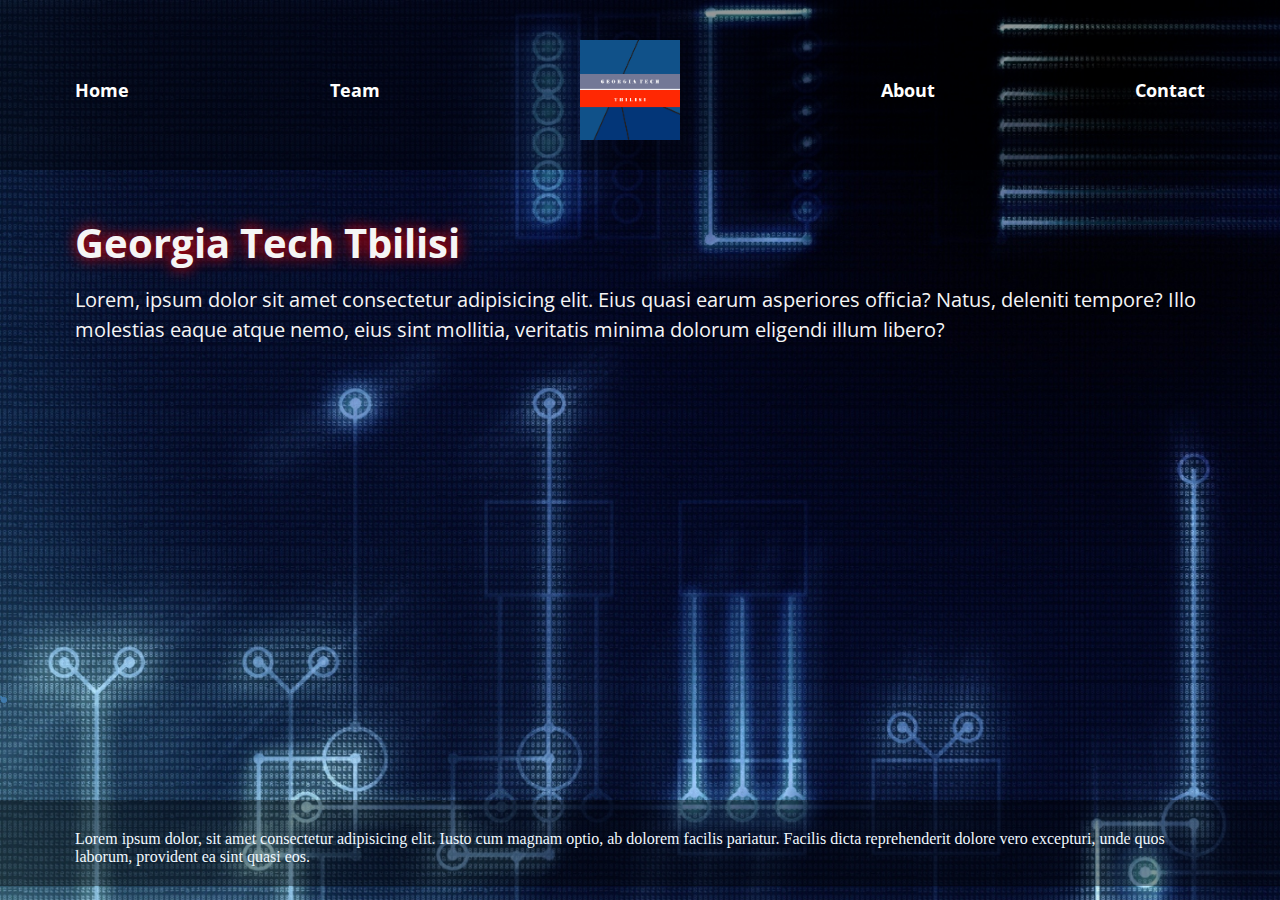
==== commit f9455d28: "fixed backgroung problem" ====
--- a/index.html
+++ b/index.html
@@ -23,6 +23,8 @@
           <a class="navbar-link-tag" href="">Contact</a>
         </header>
         <section class="main-text limits">
+      <!-- <img class="cover" src="./imgs/unnamed.jpg" alt="background"> -->
+
           <h1 id="main-text-header">Georgia Tech Tbilisi</h1>
           <p id="main-text-paragraph">
             Lorem, ipsum dolor sit amet consectetur adipisicing elit. Eius quasi
--- a/style/background.css
+++ b/style/background.css
@@ -12,7 +12,9 @@
 
 body {
   /* background-color: #105189; */
-  background: url("/imgs/unnamed\ \(1\).jpg");
+  background: url("/imgs/unnamed.jpg");
+  background-size: cover;
+  
 }
 
 .container {
--- a/style/style.css
+++ b/style/style.css
@@ -1,5 +1,7 @@
 .limits {
   padding: 30px 75px 20px;
+}
+.cover {
 }
 .navbar {
   display: inline-block;
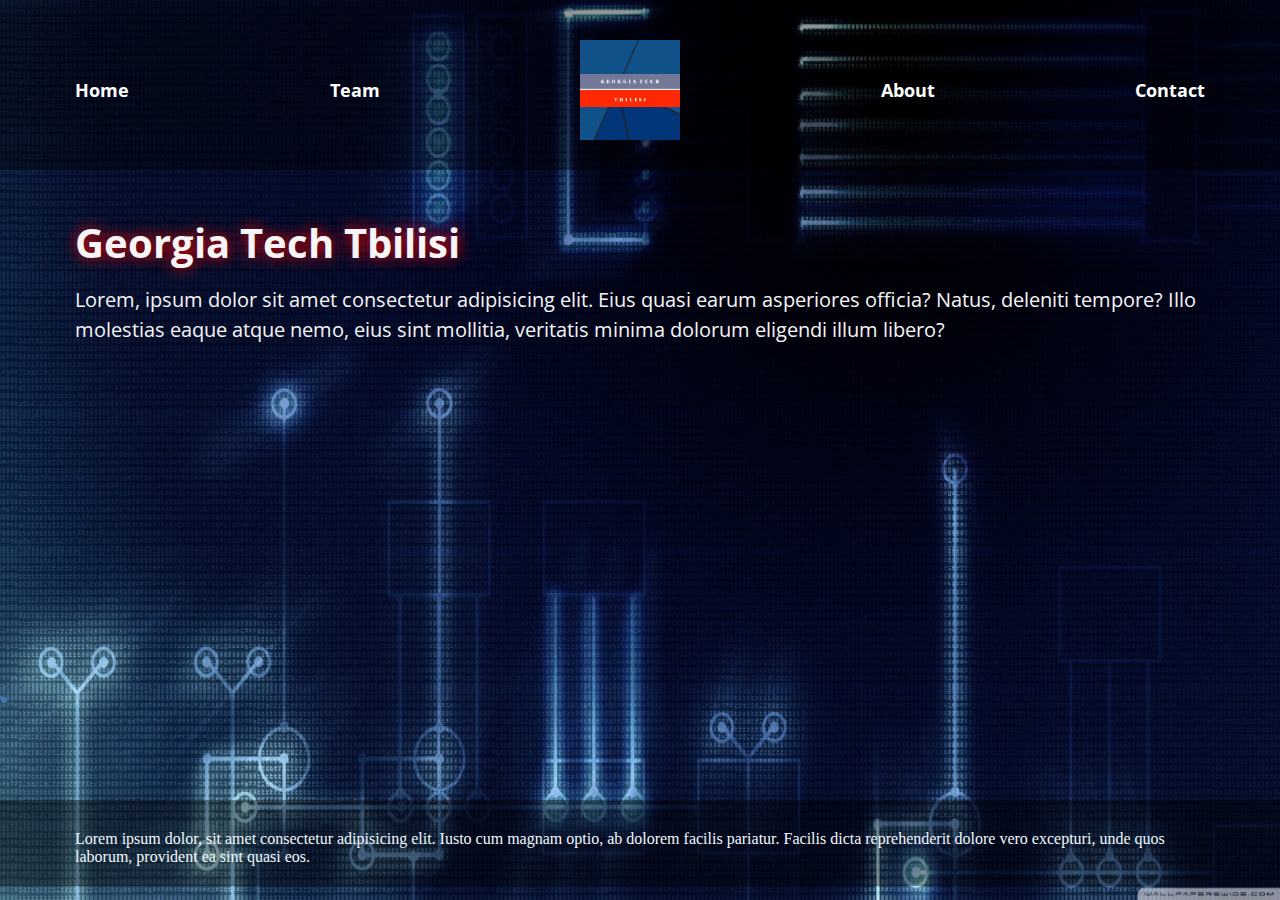
==== commit a371a28b: "backbroung fix" ====
--- a/index.html
+++ b/index.html
@@ -13,6 +13,7 @@
     />
   </head>
   <body>
+    <img class="bg-image" src="./imgs/unnamed.jpg" alt="bg-image" />
     <div class="container">
       <div class="wrapper">
         <header class="navbar limits">
@@ -23,8 +24,6 @@
           <a class="navbar-link-tag" href="">Contact</a>
         </header>
         <section class="main-text limits">
-      <!-- <img class="cover" src="./imgs/unnamed.jpg" alt="background"> -->
-
           <h1 id="main-text-header">Georgia Tech Tbilisi</h1>
           <p id="main-text-paragraph">
             Lorem, ipsum dolor sit amet consectetur adipisicing elit. Eius quasi
@@ -34,7 +33,6 @@
           </p>
         </section>
       </div>
-
       <footer class="footer limits">
         <p class="footer-text">
           Lorem ipsum dolor, sit amet consectetur adipisicing elit. Iusto cum
--- a/style/background.css
+++ b/style/background.css
@@ -11,20 +11,26 @@
 }
 
 body {
-  /* background-color: #105189; */
-  background: url("/imgs/unnamed.jpg");
+  background-color: #105189;
+}
+.bg-image {
+  position: absolute;
+  -webkit-background-size: cover;
+  -moz-background-size: cover;
+  -o-background-size: cover;
   background-size: cover;
-  
+  height: 100%;
+  width: 100%;
 }
 
 .container {
   width: 100%;
   height: 100%;
   overflow: hidden;
+  position: relative;
 }
 .relative {
   position: relative;
-
 }
 
 .background {
@@ -33,30 +39,44 @@
   top: 0;
   left: 0;
   -o-object-fit: cover;
-      object-fit: cover;
+  object-fit: cover;
   width: 100%;
   height: 100%;
-  -webkit-mask-image: radial-gradient(white 0%, white 30%, transparent 80%, transparent);
-          mask-image: radial-gradient(white 0%, white 30%, transparent 80%, transparent);
+  -webkit-mask-image: radial-gradient(
+    white 0%,
+    white 30%,
+    transparent 80%,
+    transparent
+  );
+  mask-image: radial-gradient(
+    white 0%,
+    white 30%,
+    transparent 80%,
+    transparent
+  );
 }
 
 .circle-container {
   position: absolute;
   -webkit-transform: translateY(-10vh);
-          transform: translateY(-10vh);
+  transform: translateY(-10vh);
   -webkit-animation-iteration-count: infinite;
-          animation-iteration-count: infinite;
+  animation-iteration-count: infinite;
   -webkit-animation-timing-function: linear;
-          animation-timing-function: linear;
+  animation-timing-function: linear;
 }
 .circle-container .circle {
   width: 100%;
   height: 100%;
   border-radius: 50%;
   mix-blend-mode: screen;
-  background-image: radial-gradient(#417bad, #417bad 10%, rgba(153, 255, 255, 0) 56%);
+  background-image: radial-gradient(
+    #417bad,
+    #417bad 10%,
+    rgba(153, 255, 255, 0) 56%
+  );
   -webkit-animation: fadein-frames 200ms infinite, scale-frames 2s infinite;
-          animation: fadein-frames 200ms infinite, scale-frames 2s infinite;
+  animation: fadein-frames 200ms infinite, scale-frames 2s infinite;
 }
 @-webkit-keyframes fade-frames {
   0% {
@@ -83,6828 +103,6828 @@
 @-webkit-keyframes scale-frames {
   0% {
     -webkit-transform: scale3d(0.4, 0.4, 1);
-            transform: scale3d(0.4, 0.4, 1);
+    transform: scale3d(0.4, 0.4, 1);
   }
   50% {
     -webkit-transform: scale3d(2.2, 2.2, 1);
-            transform: scale3d(2.2, 2.2, 1);
+    transform: scale3d(2.2, 2.2, 1);
   }
   100% {
     -webkit-transform: scale3d(0.4, 0.4, 1);
-            transform: scale3d(0.4, 0.4, 1);
+    transform: scale3d(0.4, 0.4, 1);
   }
 }
 @keyframes scale-frames {
   0% {
     -webkit-transform: scale3d(0.4, 0.4, 1);
-            transform: scale3d(0.4, 0.4, 1);
+    transform: scale3d(0.4, 0.4, 1);
   }
   50% {
     -webkit-transform: scale3d(2.2, 2.2, 1);
-            transform: scale3d(2.2, 2.2, 1);
+    transform: scale3d(2.2, 2.2, 1);
   }
   100% {
     -webkit-transform: scale3d(0.4, 0.4, 1);
-            transform: scale3d(0.4, 0.4, 1);
+    transform: scale3d(0.4, 0.4, 1);
   }
 }
 .circle-container:nth-child(1) {
   width: 7px;
   height: 7px;
   -webkit-animation-name: move-frames-1;
-          animation-name: move-frames-1;
+  animation-name: move-frames-1;
   -webkit-animation-duration: 34357ms;
-          animation-duration: 34357ms;
+  animation-duration: 34357ms;
   -webkit-animation-delay: 21769ms;
-          animation-delay: 21769ms;
+  animation-delay: 21769ms;
 }
 @-webkit-keyframes move-frames-1 {
   from {
     -webkit-transform: translate3d(66vw, 108vh, 0);
-            transform: translate3d(66vw, 108vh, 0);
+    transform: translate3d(66vw, 108vh, 0);
   }
   to {
     -webkit-transform: translate3d(19vw, -124vh, 0);
-            transform: translate3d(19vw, -124vh, 0);
+    transform: translate3d(19vw, -124vh, 0);
   }
 }
 @keyframes move-frames-1 {
   from {
     -webkit-transform: translate3d(66vw, 108vh, 0);
-            transform: translate3d(66vw, 108vh, 0);
+    transform: translate3d(66vw, 108vh, 0);
   }
   to {
     -webkit-transform: translate3d(19vw, -124vh, 0);
-            transform: translate3d(19vw, -124vh, 0);
+    transform: translate3d(19vw, -124vh, 0);
   }
 }
 .circle-container:nth-child(1) .circle {
   -webkit-animation-delay: 2589ms;
-          animation-delay: 2589ms;
+  animation-delay: 2589ms;
 }
 .circle-container:nth-child(2) {
   width: 3px;
   height: 3px;
   -webkit-animation-name: move-frames-2;
-          animation-name: move-frames-2;
+  animation-name: move-frames-2;
   -webkit-animation-duration: 31811ms;
-          animation-duration: 31811ms;
+  animation-duration: 31811ms;
   -webkit-animation-delay: 28856ms;
-          animation-delay: 28856ms;
+  animation-delay: 28856ms;
 }
 @-webkit-keyframes move-frames-2 {
   from {
     -webkit-transform: translate3d(29vw, 110vh, 0);
-            transform: translate3d(29vw, 110vh, 0);
+    transform: translate3d(29vw, 110vh, 0);
   }
   to {
     -webkit-transform: translate3d(98vw, -136vh, 0);
-            transform: translate3d(98vw, -136vh, 0);
+    transform: translate3d(98vw, -136vh, 0);
   }
 }
 @keyframes move-frames-2 {
   from {
     -webkit-transform: translate3d(29vw, 110vh, 0);
-            transform: translate3d(29vw, 110vh, 0);
+    transform: translate3d(29vw, 110vh, 0);
   }
   to {
     -webkit-transform: translate3d(98vw, -136vh, 0);
-            transform: translate3d(98vw, -136vh, 0);
+    transform: translate3d(98vw, -136vh, 0);
   }
 }
 .circle-container:nth-child(2) .circle {
   -webkit-animation-delay: 2808ms;
-          animation-delay: 2808ms;
+  animation-delay: 2808ms;
 }
 .circle-container:nth-child(3) {
   width: 2px;
   height: 2px;
   -webkit-animation-name: move-frames-3;
-          animation-name: move-frames-3;
+  animation-name: move-frames-3;
   -webkit-animation-duration: 30963ms;
-          animation-duration: 30963ms;
+  animation-duration: 30963ms;
   -webkit-animation-delay: 23290ms;
-          animation-delay: 23290ms;
+  animation-delay: 23290ms;
 }
 @-webkit-keyframes move-frames-3 {
   from {
     -webkit-transform: translate3d(21vw, 104vh, 0);
-            transform: translate3d(21vw, 104vh, 0);
+    transform: translate3d(21vw, 104vh, 0);
   }
   to {
     -webkit-transform: translate3d(60vw, -134vh, 0);
-            transform: translate3d(60vw, -134vh, 0);
+    transform: translate3d(60vw, -134vh, 0);
   }
 }
 @keyframes move-frames-3 {
   from {
     -webkit-transform: translate3d(21vw, 104vh, 0);
-            transform: translate3d(21vw, 104vh, 0);
+    transform: translate3d(21vw, 104vh, 0);
   }
   to {
     -webkit-transform: translate3d(60vw, -134vh, 0);
-            transform: translate3d(60vw, -134vh, 0);
+    transform: translate3d(60vw, -134vh, 0);
   }
 }
 .circle-container:nth-child(3) .circle {
   -webkit-animation-delay: 848ms;
-          animation-delay: 848ms;
+  animation-delay: 848ms;
 }
 .circle-container:nth-child(4) {
   width: 8px;
   height: 8px;
   -webkit-animation-name: move-frames-4;
-          animation-name: move-frames-4;
+  animation-name: move-frames-4;
   -webkit-animation-duration: 28490ms;
-          animation-duration: 28490ms;
+  animation-duration: 28490ms;
   -webkit-animation-delay: 11822ms;
-          animation-delay: 11822ms;
+  animation-delay: 11822ms;
 }
 @-webkit-keyframes move-frames-4 {
   from {
     -webkit-transform: translate3d(76vw, 105vh, 0);
-            transform: translate3d(76vw, 105vh, 0);
+    transform: translate3d(76vw, 105vh, 0);
   }
   to {
     -webkit-transform: translate3d(25vw, -128vh, 0);
-            transform: translate3d(25vw, -128vh, 0);
+    transform: translate3d(25vw, -128vh, 0);
   }
 }
 @keyframes move-frames-4 {
   from {
     -webkit-transform: translate3d(76vw, 105vh, 0);
-            transform: translate3d(76vw, 105vh, 0);
+    transform: translate3d(76vw, 105vh, 0);
   }
   to {
     -webkit-transform: translate3d(25vw, -128vh, 0);
-            transform: translate3d(25vw, -128vh, 0);
+    transform: translate3d(25vw, -128vh, 0);
   }
 }
 .circle-container:nth-child(4) .circle {
   -webkit-animation-delay: 1375ms;
-          animation-delay: 1375ms;
+  animation-delay: 1375ms;
 }
 .circle-container:nth-child(5) {
   width: 4px;
   height: 4px;
   -webkit-animation-name: move-frames-5;
-          animation-name: move-frames-5;
+  animation-name: move-frames-5;
   -webkit-animation-duration: 28339ms;
-          animation-duration: 28339ms;
+  animation-duration: 28339ms;
   -webkit-animation-delay: 12548ms;
-          animation-delay: 12548ms;
+  animation-delay: 12548ms;
 }
 @-webkit-keyframes move-frames-5 {
   from {
     -webkit-transform: translate3d(77vw, 106vh, 0);
-            transform: translate3d(77vw, 106vh, 0);
+    transform: translate3d(77vw, 106vh, 0);
   }
   to {
     -webkit-transform: translate3d(4vw, -113vh, 0);
-            transform: translate3d(4vw, -113vh, 0);
+    transform: translate3d(4vw, -113vh, 0);
   }
 }
 @keyframes move-frames-5 {
   from {
     -webkit-transform: translate3d(77vw, 106vh, 0);
-            transform: translate3d(77vw, 106vh, 0);
+    transform: translate3d(77vw, 106vh, 0);
   }
   to {
     -webkit-transform: translate3d(4vw, -113vh, 0);
-            transform: translate3d(4vw, -113vh, 0);
+    transform: translate3d(4vw, -113vh, 0);
   }
 }
 .circle-container:nth-child(5) .circle {
   -webkit-animation-delay: 2148ms;
-          animation-delay: 2148ms;
+  animation-delay: 2148ms;
 }
 .circle-container:nth-child(6) {
   width: 5px;
   height: 5px;
   -webkit-animation-name: move-frames-6;
-          animation-name: move-frames-6;
+  animation-name: move-frames-6;
   -webkit-animation-duration: 30208ms;
-          animation-duration: 30208ms;
+  animation-duration: 30208ms;
   -webkit-animation-delay: 440ms;
-          animation-delay: 440ms;
+  animation-delay: 440ms;
 }
 @-webkit-keyframes move-frames-6 {
   from {
     -webkit-transform: translate3d(32vw, 108vh, 0);
-            transform: translate3d(32vw, 108vh, 0);
+    transform: translate3d(32vw, 108vh, 0);
   }
   to {
     -webkit-transform: translate3d(47vw, -114vh, 0);
-            transform: translate3d(47vw, -114vh, 0);
+    transform: translate3d(47vw, -114vh, 0);
   }
 }
 @keyframes move-frames-6 {
   from {
     -webkit-transform: translate3d(32vw, 108vh, 0);
-            transform: translate3d(32vw, 108vh, 0);
+    transform: translate3d(32vw, 108vh, 0);
   }
   to {
     -webkit-transform: translate3d(47vw, -114vh, 0);
-            transform: translate3d(47vw, -114vh, 0);
+    transform: translate3d(47vw, -114vh, 0);
   }
 }
 .circle-container:nth-child(6) .circle {
   -webkit-animation-delay: 1634ms;
-          animation-delay: 1634ms;
+  animation-delay: 1634ms;
 }
 .circle-container:nth-child(7) {
   width: 4px;
   height: 4px;
   -webkit-animation-name: move-frames-7;
-          animation-name: move-frames-7;
+  animation-name: move-frames-7;
   -webkit-animation-duration: 28109ms;
-          animation-duration: 28109ms;
+  animation-duration: 28109ms;
   -webkit-animation-delay: 11738ms;
-          animation-delay: 11738ms;
+  animation-delay: 11738ms;
 }
 @-webkit-keyframes move-frames-7 {
   from {
     -webkit-transform: translate3d(22vw, 102vh, 0);
-            transform: translate3d(22vw, 102vh, 0);
+    transform: translate3d(22vw, 102vh, 0);
   }
   to {
     -webkit-transform: translate3d(91vw, -110vh, 0);
-            transform: translate3d(91vw, -110vh, 0);
+    transform: translate3d(91vw, -110vh, 0);
   }
 }
 @keyframes move-frames-7 {
   from {
     -webkit-transform: translate3d(22vw, 102vh, 0);
-            transform: translate3d(22vw, 102vh, 0);
+    transform: translate3d(22vw, 102vh, 0);
   }
   to {
     -webkit-transform: translate3d(91vw, -110vh, 0);
-            transform: translate3d(91vw, -110vh, 0);
+    transform: translate3d(91vw, -110vh, 0);
   }
 }
 .circle-container:nth-child(7) .circle {
   -webkit-animation-delay: 3394ms;
-          animation-delay: 3394ms;
+  animation-delay: 3394ms;
 }
 .circle-container:nth-child(8) {
   width: 6px;
   height: 6px;
   -webkit-animation-name: move-frames-8;
-          animation-name: move-frames-8;
+  animation-name: move-frames-8;
   -webkit-animation-duration: 33544ms;
-          animation-duration: 33544ms;
+  animation-duration: 33544ms;
   -webkit-animation-delay: 3873ms;
-          animation-delay: 3873ms;
+  animation-delay: 3873ms;
 }
 @-webkit-keyframes move-frames-8 {
   from {
     -webkit-transform: translate3d(42vw, 103vh, 0);
-            transform: translate3d(42vw, 103vh, 0);
+    transform: translate3d(42vw, 103vh, 0);
   }
   to {
     -webkit-transform: translate3d(62vw, -116vh, 0);
-            transform: translate3d(62vw, -116vh, 0);
+    transform: translate3d(62vw, -116vh, 0);
   }
 }
 @keyframes move-frames-8 {
   from {
     -webkit-transform: translate3d(42vw, 103vh, 0);
-            transform: translate3d(42vw, 103vh, 0);
+    transform: translate3d(42vw, 103vh, 0);
   }
   to {
     -webkit-transform: translate3d(62vw, -116vh, 0);
-            transform: translate3d(62vw, -116vh, 0);
+    transform: translate3d(62vw, -116vh, 0);
   }
 }
 .circle-container:nth-child(8) .circle {
   -webkit-animation-delay: 1954ms;
-          animation-delay: 1954ms;
+  animation-delay: 1954ms;
 }
 .circle-container:nth-child(9) {
   width: 4px;
   height: 4px;
   -webkit-animation-name: move-frames-9;
-          animation-name: move-frames-9;
+  animation-name: move-frames-9;
   -webkit-animation-duration: 32568ms;
-          animation-duration: 32568ms;
+  animation-duration: 32568ms;
   -webkit-animation-delay: 32521ms;
-          animation-delay: 32521ms;
+  animation-delay: 32521ms;
 }
 @-webkit-keyframes move-frames-9 {
   from {
     -webkit-transform: translate3d(13vw, 105vh, 0);
-            transform: translate3d(13vw, 105vh, 0);
+    transform: translate3d(13vw, 105vh, 0);
   }
   to {
     -webkit-transform: translate3d(22vw, -135vh, 0);
-            transform: translate3d(22vw, -135vh, 0);
+    transform: translate3d(22vw, -135vh, 0);
   }
 }
 @keyframes move-frames-9 {
   from {
     -webkit-transform: translate3d(13vw, 105vh, 0);
-            transform: translate3d(13vw, 105vh, 0);
+    transform: translate3d(13vw, 105vh, 0);
   }
   to {
     -webkit-transform: translate3d(22vw, -135vh, 0);
-            transform: translate3d(22vw, -135vh, 0);
+    transform: translate3d(22vw, -135vh, 0);
   }
 }
 .circle-container:nth-child(9) .circle {
   -webkit-animation-delay: 2229ms;
-          animation-delay: 2229ms;
+  animation-delay: 2229ms;
 }
 .circle-container:nth-child(10) {
   width: 8px;
   height: 8px;
   -webkit-animation-name: move-frames-10;
-          animation-name: move-frames-10;
+  animation-name: move-frames-10;
   -webkit-animation-duration: 32460ms;
-          animation-duration: 32460ms;
+  animation-duration: 32460ms;
   -webkit-animation-delay: 18067ms;
-          animation-delay: 18067ms;
+  animation-delay: 18067ms;
 }
 @-webkit-keyframes move-frames-10 {
   from {
     -webkit-transform: translate3d(94vw, 103vh, 0);
-            transform: translate3d(94vw, 103vh, 0);
+    transform: translate3d(94vw, 103vh, 0);
   }
   to {
     -webkit-transform: translate3d(95vw, -116vh, 0);
-            transform: translate3d(95vw, -116vh, 0);
+    transform: translate3d(95vw, -116vh, 0);
   }
 }
 @keyframes move-frames-10 {
   from {
     -webkit-transform: translate3d(94vw, 103vh, 0);
-            transform: translate3d(94vw, 103vh, 0);
+    transform: translate3d(94vw, 103vh, 0);
   }
   to {
     -webkit-transform: translate3d(95vw, -116vh, 0);
-            transform: translate3d(95vw, -116vh, 0);
+    transform: translate3d(95vw, -116vh, 0);
   }
 }
 .circle-container:nth-child(10) .circle {
   -webkit-animation-delay: 102ms;
-          animation-delay: 102ms;
+  animation-delay: 102ms;
 }
 .circle-container:nth-child(11) {
   width: 2px;
   height: 2px;
   -webkit-animation-name: move-frames-11;
-          animation-name: move-frames-11;
+  animation-name: move-frames-11;
   -webkit-animation-duration: 35389ms;
-          animation-duration: 35389ms;
+  animation-duration: 35389ms;
   -webkit-animation-delay: 3630ms;
-          animation-delay: 3630ms;
+  animation-delay: 3630ms;
 }
 @-webkit-keyframes move-frames-11 {
   from {
     -webkit-transform: translate3d(80vw, 108vh, 0);
-            transform: translate3d(80vw, 108vh, 0);
+    transform: translate3d(80vw, 108vh, 0);
   }
   to {
     -webkit-transform: translate3d(2vw, -136vh, 0);
-            transform: translate3d(2vw, -136vh, 0);
+    transform: translate3d(2vw, -136vh, 0);
   }
 }
 @keyframes move-frames-11 {
   from {
     -webkit-transform: translate3d(80vw, 108vh, 0);
-            transform: translate3d(80vw, 108vh, 0);
+    transform: translate3d(80vw, 108vh, 0);
   }
   to {
     -webkit-transform: translate3d(2vw, -136vh, 0);
-            transform: translate3d(2vw, -136vh, 0);
+    transform: translate3d(2vw, -136vh, 0);
   }
 }
 .circle-container:nth-child(11) .circle {
   -webkit-animation-delay: 694ms;
-          animation-delay: 694ms;
+  animation-delay: 694ms;
 }
 .circle-container:nth-child(12) {
   width: 1px;
   height: 1px;
   -webkit-animation-name: move-frames-12;
-          animation-name: move-frames-12;
+  animation-name: move-frames-12;
   -webkit-animation-duration: 28739ms;
-          animation-duration: 28739ms;
+  animation-duration: 28739ms;
   -webkit-animation-delay: 824ms;
-          animation-delay: 824ms;
+  animation-delay: 824ms;
 }
 @-webkit-keyframes move-frames-12 {
   from {
     -webkit-transform: translate3d(95vw, 109vh, 0);
-            transform: translate3d(95vw, 109vh, 0);
+    transform: translate3d(95vw, 109vh, 0);
   }
   to {
     -webkit-transform: translate3d(26vw, -120vh, 0);
-            transform: translate3d(26vw, -120vh, 0);
+    transform: translate3d(26vw, -120vh, 0);
   }
 }
 @keyframes move-frames-12 {
   from {
     -webkit-transform: translate3d(95vw, 109vh, 0);
-            transform: translate3d(95vw, 109vh, 0);
+    transform: translate3d(95vw, 109vh, 0);
   }
   to {
     -webkit-transform: translate3d(26vw, -120vh, 0);
-            transform: translate3d(26vw, -120vh, 0);
+    transform: translate3d(26vw, -120vh, 0);
   }
 }
 .circle-container:nth-child(12) .circle {
   -webkit-animation-delay: 3714ms;
-          animation-delay: 3714ms;
+  animation-delay: 3714ms;
 }
 .circle-container:nth-child(13) {
   width: 1px;
   height: 1px;
   -webkit-animation-name: move-frames-13;
-          animation-name: move-frames-13;
+  animation-name: move-frames-13;
   -webkit-animation-duration: 33494ms;
-          animation-duration: 33494ms;
+  animation-duration: 33494ms;
   -webkit-animation-delay: 23808ms;
-          animation-delay: 23808ms;
+  animation-delay: 23808ms;
 }
 @-webkit-keyframes move-frames-13 {
   from {
     -webkit-transform: translate3d(90vw, 110vh, 0);
-            transform: translate3d(90vw, 110vh, 0);
+    transform: translate3d(90vw, 110vh, 0);
   }
   to {
     -webkit-transform: translate3d(19vw, -133vh, 0);
-            transform: translate3d(19vw, -133vh, 0);
+    transform: translate3d(19vw, -133vh, 0);
   }
 }
 @keyframes move-frames-13 {
   from {
     -webkit-transform: translate3d(90vw, 110vh, 0);
-            transform: translate3d(90vw, 110vh, 0);
+    transform: translate3d(90vw, 110vh, 0);
   }
   to {
     -webkit-transform: translate3d(19vw, -133vh, 0);
-            transform: translate3d(19vw, -133vh, 0);
+    transform: translate3d(19vw, -133vh, 0);
   }
 }
 .circle-container:nth-child(13) .circle {
   -webkit-animation-delay: 1066ms;
-          animation-delay: 1066ms;
+  animation-delay: 1066ms;
 }
 .circle-container:nth-child(14) {
   width: 8px;
   height: 8px;
   -webkit-animation-name: move-frames-14;
-          animation-name: move-frames-14;
+  animation-name: move-frames-14;
   -webkit-animation-duration: 28295ms;
-          animation-duration: 28295ms;
+  animation-duration: 28295ms;
   -webkit-animation-delay: 22468ms;
-          animation-delay: 22468ms;
+  animation-delay: 22468ms;
 }
 @-webkit-keyframes move-frames-14 {
   from {
     -webkit-transform: translate3d(76vw, 107vh, 0);
-            transform: translate3d(76vw, 107vh, 0);
+    transform: translate3d(76vw, 107vh, 0);
   }
   to {
     -webkit-transform: translate3d(42vw, -114vh, 0);
-            transform: translate3d(42vw, -114vh, 0);
+    transform: translate3d(42vw, -114vh, 0);
   }
 }
 @keyframes move-frames-14 {
   from {
     -webkit-transform: translate3d(76vw, 107vh, 0);
-            transform: translate3d(76vw, 107vh, 0);
+    transform: translate3d(76vw, 107vh, 0);
   }
   to {
     -webkit-transform: translate3d(42vw, -114vh, 0);
-            transform: translate3d(42vw, -114vh, 0);
+    transform: translate3d(42vw, -114vh, 0);
   }
 }
 .circle-container:nth-child(14) .circle {
   -webkit-animation-delay: 2527ms;
-          animation-delay: 2527ms;
+  animation-delay: 2527ms;
 }
 .circle-container:nth-child(15) {
   width: 6px;
   height: 6px;
   -webkit-animation-name: move-frames-15;
-          animation-name: move-frames-15;
+  animation-name: move-frames-15;
   -webkit-animation-duration: 34147ms;
-          animation-duration: 34147ms;
+  animation-duration: 34147ms;
   -webkit-animation-delay: 19261ms;
-          animation-delay: 19261ms;
+  animation-delay: 19261ms;
 }
 @-webkit-keyframes move-frames-15 {
   from {
     -webkit-transform: translate3d(61vw, 109vh, 0);
-            transform: translate3d(61vw, 109vh, 0);
+    transform: translate3d(61vw, 109vh, 0);
   }
   to {
     -webkit-transform: translate3d(39vw, -127vh, 0);
-            transform: translate3d(39vw, -127vh, 0);
+    transform: translate3d(39vw, -127vh, 0);
   }
 }
 @keyframes move-frames-15 {
   from {
     -webkit-transform: translate3d(61vw, 109vh, 0);
-            transform: translate3d(61vw, 109vh, 0);
+    transform: translate3d(61vw, 109vh, 0);
   }
   to {
     -webkit-transform: translate3d(39vw, -127vh, 0);
-            transform: translate3d(39vw, -127vh, 0);
+    transform: translate3d(39vw, -127vh, 0);
   }
 }
 .circle-container:nth-child(15) .circle {
   -webkit-animation-delay: 148ms;
-          animation-delay: 148ms;
+  animation-delay: 148ms;
 }
 .circle-container:nth-child(16) {
   width: 2px;
   height: 2px;
   -webkit-animation-name: move-frames-16;
-          animation-name: move-frames-16;
+  animation-name: move-frames-16;
   -webkit-animation-duration: 33279ms;
-          animation-duration: 33279ms;
+  animation-duration: 33279ms;
   -webkit-animation-delay: 34794ms;
-          animation-delay: 34794ms;
+  animation-delay: 34794ms;
 }
 @-webkit-keyframes move-frames-16 {
   from {
     -webkit-transform: translate3d(6vw, 102vh, 0);
-            transform: translate3d(6vw, 102vh, 0);
+    transform: translate3d(6vw, 102vh, 0);
   }
   to {
     -webkit-transform: translate3d(45vw, -122vh, 0);
-            transform: translate3d(45vw, -122vh, 0);
+    transform: translate3d(45vw, -122vh, 0);
   }
 }
 @keyframes move-frames-16 {
   from {
     -webkit-transform: translate3d(6vw, 102vh, 0);
-            transform: translate3d(6vw, 102vh, 0);
+    transform: translate3d(6vw, 102vh, 0);
   }
   to {
     -webkit-transform: translate3d(45vw, -122vh, 0);
-            transform: translate3d(45vw, -122vh, 0);
+    transform: translate3d(45vw, -122vh, 0);
   }
 }
 .circle-container:nth-child(16) .circle {
   -webkit-animation-delay: 2917ms;
-          animation-delay: 2917ms;
+  animation-delay: 2917ms;
 }
 .circle-container:nth-child(17) {
   width: 3px;
   height: 3px;
   -webkit-animation-name: move-frames-17;
-          animation-name: move-frames-17;
+  animation-name: move-frames-17;
   -webkit-animation-duration: 31131ms;
-          animation-duration: 31131ms;
+  animation-duration: 31131ms;
   -webkit-animation-delay: 23233ms;
-          animation-delay: 23233ms;
+  animation-delay: 23233ms;
 }
 @-webkit-keyframes move-frames-17 {
   from {
     -webkit-transform: translate3d(34vw, 108vh, 0);
-            transform: translate3d(34vw, 108vh, 0);
+    transform: translate3d(34vw, 108vh, 0);
   }
   to {
     -webkit-transform: translate3d(98vw, -136vh, 0);
-            transform: translate3d(98vw, -136vh, 0);
+    transform: translate3d(98vw, -136vh, 0);
   }
 }
 @keyframes move-frames-17 {
   from {
     -webkit-transform: translate3d(34vw, 108vh, 0);
-            transform: translate3d(34vw, 108vh, 0);
+    transform: translate3d(34vw, 108vh, 0);
   }
   to {
     -webkit-transform: translate3d(98vw, -136vh, 0);
-            transform: translate3d(98vw, -136vh, 0);
+    transform: translate3d(98vw, -136vh, 0);
   }
 }
 .circle-container:nth-child(17) .circle {
   -webkit-animation-delay: 3271ms;
-          animation-delay: 3271ms;
+  animation-delay: 3271ms;
 }
 .circle-container:nth-child(18) {
   width: 1px;
   height: 1px;
   -webkit-animation-name: move-frames-18;
-          animation-name: move-frames-18;
+  animation-name: move-frames-18;
   -webkit-animation-duration: 30739ms;
-          animation-duration: 30739ms;
+  animation-duration: 30739ms;
   -webkit-animation-delay: 28376ms;
-          animation-delay: 28376ms;
+  animation-delay: 28376ms;
 }
 @-webkit-keyframes move-frames-18 {
   from {
     -webkit-transform: translate3d(17vw, 106vh, 0);
-            transform: translate3d(17vw, 106vh, 0);
+    transform: translate3d(17vw, 106vh, 0);
   }
   to {
     -webkit-transform: translate3d(69vw, -132vh, 0);
-            transform: translate3d(69vw, -132vh, 0);
+    transform: translate3d(69vw, -132vh, 0);
   }
 }
 @keyframes move-frames-18 {
   from {
     -webkit-transform: translate3d(17vw, 106vh, 0);
-            transform: translate3d(17vw, 106vh, 0);
+    transform: translate3d(17vw, 106vh, 0);
   }
   to {
     -webkit-transform: translate3d(69vw, -132vh, 0);
-            transform: translate3d(69vw, -132vh, 0);
+    transform: translate3d(69vw, -132vh, 0);
   }
 }
 .circle-container:nth-child(18) .circle {
   -webkit-animation-delay: 3273ms;
-          animation-delay: 3273ms;
+  animation-delay: 3273ms;
 }
 .circle-container:nth-child(19) {
   width: 6px;
   height: 6px;
   -webkit-animation-name: move-frames-19;
-          animation-name: move-frames-19;
+  animation-name: move-frames-19;
   -webkit-animation-duration: 28521ms;
-          animation-duration: 28521ms;
+  animation-duration: 28521ms;
   -webkit-animation-delay: 17315ms;
-          animation-delay: 17315ms;
+  animation-delay: 17315ms;
 }
 @-webkit-keyframes move-frames-19 {
   from {
     -webkit-transform: translate3d(1vw, 105vh, 0);
-            transform: translate3d(1vw, 105vh, 0);
+    transform: translate3d(1vw, 105vh, 0);
   }
   to {
     -webkit-transform: translate3d(47vw, -108vh, 0);
-            transform: translate3d(47vw, -108vh, 0);
+    transform: translate3d(47vw, -108vh, 0);
   }
 }
 @keyframes move-frames-19 {
   from {
     -webkit-transform: translate3d(1vw, 105vh, 0);
-            transform: translate3d(1vw, 105vh, 0);
+    transform: translate3d(1vw, 105vh, 0);
   }
   to {
     -webkit-transform: translate3d(47vw, -108vh, 0);
-            transform: translate3d(47vw, -108vh, 0);
+    transform: translate3d(47vw, -108vh, 0);
   }
 }
 .circle-container:nth-child(19) .circle {
   -webkit-animation-delay: 1353ms;
-          animation-delay: 1353ms;
+  animation-delay: 1353ms;
 }
 .circle-container:nth-child(20) {
   width: 6px;
   height: 6px;
   -webkit-animation-name: move-frames-20;
-          animation-name: move-frames-20;
+  animation-name: move-frames-20;
   -webkit-animation-duration: 34751ms;
-          animation-duration: 34751ms;
+  animation-duration: 34751ms;
   -webkit-animation-delay: 5019ms;
-          animation-delay: 5019ms;
+  animation-delay: 5019ms;
 }
 @-webkit-keyframes move-frames-20 {
   from {
     -webkit-transform: translate3d(57vw, 101vh, 0);
-            transform: translate3d(57vw, 101vh, 0);
+    transform: translate3d(57vw, 101vh, 0);
   }
   to {
     -webkit-transform: translate3d(75vw, -111vh, 0);
-            transform: translate3d(75vw, -111vh, 0);
+    transform: translate3d(75vw, -111vh, 0);
   }
 }
 @keyframes move-frames-20 {
   from {
     -webkit-transform: translate3d(57vw, 101vh, 0);
-            transform: translate3d(57vw, 101vh, 0);
+    transform: translate3d(57vw, 101vh, 0);
   }
   to {
     -webkit-transform: translate3d(75vw, -111vh, 0);
-            transform: translate3d(75vw, -111vh, 0);
+    transform: translate3d(75vw, -111vh, 0);
   }
 }
 .circle-container:nth-child(20) .circle {
   -webkit-animation-delay: 3538ms;
-          animation-delay: 3538ms;
+  animation-delay: 3538ms;
 }
 .circle-container:nth-child(21) {
   width: 3px;
   height: 3px;
   -webkit-animation-name: move-frames-21;
-          animation-name: move-frames-21;
+  animation-name: move-frames-21;
   -webkit-animation-duration: 30306ms;
-          animation-duration: 30306ms;
+  animation-duration: 30306ms;
   -webkit-animation-delay: 28233ms;
-          animation-delay: 28233ms;
+  animation-delay: 28233ms;
 }
 @-webkit-keyframes move-frames-21 {
   from {
     -webkit-transform: translate3d(87vw, 102vh, 0);
-            transform: translate3d(87vw, 102vh, 0);
+    transform: translate3d(87vw, 102vh, 0);
   }
   to {
     -webkit-transform: translate3d(83vw, -116vh, 0);
-            transform: translate3d(83vw, -116vh, 0);
+    transform: translate3d(83vw, -116vh, 0);
   }
 }
 @keyframes move-frames-21 {
   from {
     -webkit-transform: translate3d(87vw, 102vh, 0);
-            transform: translate3d(87vw, 102vh, 0);
+    transform: translate3d(87vw, 102vh, 0);
   }
   to {
     -webkit-transform: translate3d(83vw, -116vh, 0);
-            transform: translate3d(83vw, -116vh, 0);
+    transform: translate3d(83vw, -116vh, 0);
   }
 }
 .circle-container:nth-child(21) .circle {
   -webkit-animation-delay: 1187ms;
-          animation-delay: 1187ms;
+  animation-delay: 1187ms;
 }
 .circle-container:nth-child(22) {
   width: 2px;
   height: 2px;
   -webkit-animation-name: move-frames-22;
-          animation-name: move-frames-22;
+  animation-name: move-frames-22;
   -webkit-animation-duration: 30395ms;
-          animation-duration: 30395ms;
+  animation-duration: 30395ms;
   -webkit-animation-delay: 29264ms;
-          animation-delay: 29264ms;
+  animation-delay: 29264ms;
 }
 @-webkit-keyframes move-frames-22 {
   from {
     -webkit-transform: translate3d(39vw, 102vh, 0);
-            transform: translate3d(39vw, 102vh, 0);
+    transform: translate3d(39vw, 102vh, 0);
   }
   to {
     -webkit-transform: translate3d(99vw, -132vh, 0);
-            transform: translate3d(99vw, -132vh, 0);
+    transform: translate3d(99vw, -132vh, 0);
   }
 }
 @keyframes move-frames-22 {
   from {
     -webkit-transform: translate3d(39vw, 102vh, 0);
-            transform: translate3d(39vw, 102vh, 0);
+    transform: translate3d(39vw, 102vh, 0);
   }
   to {
     -webkit-transform: translate3d(99vw, -132vh, 0);
-            transform: translate3d(99vw, -132vh, 0);
+    transform: translate3d(99vw, -132vh, 0);
   }
 }
 .circle-container:nth-child(22) .circle {
   -webkit-animation-delay: 2637ms;
-          animation-delay: 2637ms;
+  animation-delay: 2637ms;
 }
 .circle-container:nth-child(23) {
   width: 8px;
   height: 8px;
   -webkit-animation-name: move-frames-23;
-          animation-name: move-frames-23;
+  animation-name: move-frames-23;
   -webkit-animation-duration: 32262ms;
-          animation-duration: 32262ms;
+  animation-duration: 32262ms;
   -webkit-animation-delay: 8037ms;
-          animation-delay: 8037ms;
+  animation-delay: 8037ms;
 }
 @-webkit-keyframes move-frames-23 {
   from {
     -webkit-transform: translate3d(98vw, 107vh, 0);
-            transform: translate3d(98vw, 107vh, 0);
+    transform: translate3d(98vw, 107vh, 0);
   }
   to {
     -webkit-transform: translate3d(37vw, -133vh, 0);
-            transform: translate3d(37vw, -133vh, 0);
+    transform: translate3d(37vw, -133vh, 0);
   }
 }
 @keyframes move-frames-23 {
   from {
     -webkit-transform: translate3d(98vw, 107vh, 0);
-            transform: translate3d(98vw, 107vh, 0);
+    transform: translate3d(98vw, 107vh, 0);
   }
   to {
     -webkit-transform: translate3d(37vw, -133vh, 0);
-            transform: translate3d(37vw, -133vh, 0);
+    transform: translate3d(37vw, -133vh, 0);
   }
 }
 .circle-container:nth-child(23) .circle {
   -webkit-animation-delay: 915ms;
-          animation-delay: 915ms;
+  animation-delay: 915ms;
 }
 .circle-container:nth-child(24) {
   width: 1px;
   height: 1px;
   -webkit-animation-name: move-frames-24;
-          animation-name: move-frames-24;
+  animation-name: move-frames-24;
   -webkit-animation-duration: 34093ms;
-          animation-duration: 34093ms;
+  animation-duration: 34093ms;
   -webkit-animation-delay: 14933ms;
-          animation-delay: 14933ms;
+  animation-delay: 14933ms;
 }
 @-webkit-keyframes move-frames-24 {
   from {
     -webkit-transform: translate3d(54vw, 101vh, 0);
-            transform: translate3d(54vw, 101vh, 0);
+    transform: translate3d(54vw, 101vh, 0);
   }
   to {
     -webkit-transform: translate3d(39vw, -107vh, 0);
-            transform: translate3d(39vw, -107vh, 0);
+    transform: translate3d(39vw, -107vh, 0);
   }
 }
 @keyframes move-frames-24 {
   from {
     -webkit-transform: translate3d(54vw, 101vh, 0);
-            transform: translate3d(54vw, 101vh, 0);
+    transform: translate3d(54vw, 101vh, 0);
   }
   to {
     -webkit-transform: translate3d(39vw, -107vh, 0);
-            transform: translate3d(39vw, -107vh, 0);
+    transform: translate3d(39vw, -107vh, 0);
   }
 }
 .circle-container:nth-child(24) .circle {
   -webkit-animation-delay: 2011ms;
-          animation-delay: 2011ms;
+  animation-delay: 2011ms;
 }
 .circle-container:nth-child(25) {
   width: 8px;
   height: 8px;
   -webkit-animation-name: move-frames-25;
-          animation-name: move-frames-25;
+  animation-name: move-frames-25;
   -webkit-animation-duration: 36686ms;
-          animation-duration: 36686ms;
+  animation-duration: 36686ms;
   -webkit-animation-delay: 35888ms;
-          animation-delay: 35888ms;
+  animation-delay: 35888ms;
 }
 @-webkit-keyframes move-frames-25 {
   from {
     -webkit-transform: translate3d(35vw, 108vh, 0);
-            transform: translate3d(35vw, 108vh, 0);
+    transform: translate3d(35vw, 108vh, 0);
   }
   to {
     -webkit-transform: translate3d(35vw, -115vh, 0);
-            transform: translate3d(35vw, -115vh, 0);
+    transform: translate3d(35vw, -115vh, 0);
   }
 }
 @keyframes move-frames-25 {
   from {
     -webkit-transform: translate3d(35vw, 108vh, 0);
-            transform: translate3d(35vw, 108vh, 0);
+    transform: translate3d(35vw, 108vh, 0);
   }
   to {
     -webkit-transform: translate3d(35vw, -115vh, 0);
-            transform: translate3d(35vw, -115vh, 0);
+    transform: translate3d(35vw, -115vh, 0);
   }
 }
 .circle-container:nth-child(25) .circle {
   -webkit-animation-delay: 3644ms;
-          animation-delay: 3644ms;
+  animation-delay: 3644ms;
 }
 .circle-container:nth-child(26) {
   width: 1px;
   height: 1px;
   -webkit-animation-name: move-frames-26;
-          animation-name: move-frames-26;
+  animation-name: move-frames-26;
   -webkit-animation-duration: 30461ms;
-          animation-duration: 30461ms;
+  animation-duration: 30461ms;
   -webkit-animation-delay: 28970ms;
-          animation-delay: 28970ms;
+  animation-delay: 28970ms;
 }
 @-webkit-keyframes move-frames-26 {
   from {
     -webkit-transform: translate3d(94vw, 107vh, 0);
-            transform: translate3d(94vw, 107vh, 0);
+    transform: translate3d(94vw, 107vh, 0);
   }
   to {
     -webkit-transform: translate3d(84vw, -127vh, 0);
-            transform: translate3d(84vw, -127vh, 0);
+    transform: translate3d(84vw, -127vh, 0);
   }
 }
 @keyframes move-frames-26 {
   from {
     -webkit-transform: translate3d(94vw, 107vh, 0);
-            transform: translate3d(94vw, 107vh, 0);
+    transform: translate3d(94vw, 107vh, 0);
   }
   to {
     -webkit-transform: translate3d(84vw, -127vh, 0);
-            transform: translate3d(84vw, -127vh, 0);
+    transform: translate3d(84vw, -127vh, 0);
   }
 }
 .circle-container:nth-child(26) .circle {
   -webkit-animation-delay: 2718ms;
-          animation-delay: 2718ms;
+  animation-delay: 2718ms;
 }
 .circle-container:nth-child(27) {
   width: 2px;
   height: 2px;
   -webkit-animation-name: move-frames-27;
-          animation-name: move-frames-27;
+  animation-name: move-frames-27;
   -webkit-animation-duration: 33343ms;
-          animation-duration: 33343ms;
+  animation-duration: 33343ms;
   -webkit-animation-delay: 24605ms;
-          animation-delay: 24605ms;
+  animation-delay: 24605ms;
 }
 @-webkit-keyframes move-frames-27 {
   from {
     -webkit-transform: translate3d(100vw, 110vh, 0);
-            transform: translate3d(100vw, 110vh, 0);
+    transform: translate3d(100vw, 110vh, 0);
   }
   to {
     -webkit-transform: translate3d(66vw, -124vh, 0);
-            transform: translate3d(66vw, -124vh, 0);
+    transform: translate3d(66vw, -124vh, 0);
   }
 }
 @keyframes move-frames-27 {
   from {
     -webkit-transform: translate3d(100vw, 110vh, 0);
-            transform: translate3d(100vw, 110vh, 0);
+    transform: translate3d(100vw, 110vh, 0);
   }
   to {
     -webkit-transform: translate3d(66vw, -124vh, 0);
-            transform: translate3d(66vw, -124vh, 0);
+    transform: translate3d(66vw, -124vh, 0);
   }
 }
 .circle-container:nth-child(27) .circle {
   -webkit-animation-delay: 461ms;
-          animation-delay: 461ms;
+  animation-delay: 461ms;
 }
 .circle-container:nth-child(28) {
   width: 7px;
   height: 7px;
   -webkit-animation-name: move-frames-28;
-          animation-name: move-frames-28;
+  animation-name: move-frames-28;
   -webkit-animation-duration: 32985ms;
-          animation-duration: 32985ms;
+  animation-duration: 32985ms;
   -webkit-animation-delay: 29693ms;
-          animation-delay: 29693ms;
+  animation-delay: 29693ms;
 }
 @-webkit-keyframes move-frames-28 {
   from {
     -webkit-transform: translate3d(68vw, 106vh, 0);
-            transform: translate3d(68vw, 106vh, 0);
+    transform: translate3d(68vw, 106vh, 0);
   }
   to {
     -webkit-transform: translate3d(74vw, -130vh, 0);
-            transform: translate3d(74vw, -130vh, 0);
+    transform: translate3d(74vw, -130vh, 0);
   }
 }
 @keyframes move-frames-28 {
   from {
     -webkit-transform: translate3d(68vw, 106vh, 0);
-            transform: translate3d(68vw, 106vh, 0);
+    transform: translate3d(68vw, 106vh, 0);
   }
   to {
     -webkit-transform: translate3d(74vw, -130vh, 0);
-            transform: translate3d(74vw, -130vh, 0);
+    transform: translate3d(74vw, -130vh, 0);
   }
 }
 .circle-container:nth-child(28) .circle {
   -webkit-animation-delay: 2422ms;
-          animation-delay: 2422ms;
+  animation-delay: 2422ms;
 }
 .circle-container:nth-child(29) {
   width: 7px;
   height: 7px;
   -webkit-animation-name: move-frames-29;
-          animation-name: move-frames-29;
+  animation-name: move-frames-29;
   -webkit-animation-duration: 33341ms;
-          animation-duration: 33341ms;
+  animation-duration: 33341ms;
   -webkit-animation-delay: 17518ms;
-          animation-delay: 17518ms;
+  animation-delay: 17518ms;
 }
 @-webkit-keyframes move-frames-29 {
   from {
     -webkit-transform: translate3d(15vw, 110vh, 0);
-            transform: translate3d(15vw, 110vh, 0);
+    transform: translate3d(15vw, 110vh, 0);
   }
   to {
     -webkit-transform: translate3d(40vw, -118vh, 0);
-            transform: translate3d(40vw, -118vh, 0);
+    transform: translate3d(40vw, -118vh, 0);
   }
 }
 @keyframes move-frames-29 {
   from {
     -webkit-transform: translate3d(15vw, 110vh, 0);
-            transform: translate3d(15vw, 110vh, 0);
+    transform: translate3d(15vw, 110vh, 0);
   }
   to {
     -webkit-transform: translate3d(40vw, -118vh, 0);
-            transform: translate3d(40vw, -118vh, 0);
+    transform: translate3d(40vw, -118vh, 0);
   }
 }
 .circle-container:nth-child(29) .circle {
   -webkit-animation-delay: 489ms;
-          animation-delay: 489ms;
+  animation-delay: 489ms;
 }
 .circle-container:nth-child(30) {
   width: 8px;
   height: 8px;
   -webkit-animation-name: move-frames-30;
-          animation-name: move-frames-30;
+  animation-name: move-frames-30;
   -webkit-animation-duration: 29501ms;
-          animation-duration: 29501ms;
+  animation-duration: 29501ms;
   -webkit-animation-delay: 4366ms;
-          animation-delay: 4366ms;
+  animation-delay: 4366ms;
 }
 @-webkit-keyframes move-frames-30 {
   from {
     -webkit-transform: translate3d(22vw, 103vh, 0);
-            transform: translate3d(22vw, 103vh, 0);
+    transform: translate3d(22vw, 103vh, 0);
   }
   to {
     -webkit-transform: translate3d(63vw, -109vh, 0);
-            transform: translate3d(63vw, -109vh, 0);
+    transform: translate3d(63vw, -109vh, 0);
   }
 }
 @keyframes move-frames-30 {
   from {
     -webkit-transform: translate3d(22vw, 103vh, 0);
-            transform: translate3d(22vw, 103vh, 0);
+    transform: translate3d(22vw, 103vh, 0);
   }
   to {
     -webkit-transform: translate3d(63vw, -109vh, 0);
-            transform: translate3d(63vw, -109vh, 0);
+    transform: translate3d(63vw, -109vh, 0);
   }
 }
 .circle-container:nth-child(30) .circle {
   -webkit-animation-delay: 1570ms;
-          animation-delay: 1570ms;
+  animation-delay: 1570ms;
 }
 .circle-container:nth-child(31) {
   width: 8px;
   height: 8px;
   -webkit-animation-name: move-frames-31;
-          animation-name: move-frames-31;
+  animation-name: move-frames-31;
   -webkit-animation-duration: 34678ms;
-          animation-duration: 34678ms;
+  animation-duration: 34678ms;
   -webkit-animation-delay: 6773ms;
-          animation-delay: 6773ms;
+  animation-delay: 6773ms;
 }
 @-webkit-keyframes move-frames-31 {
   from {
     -webkit-transform: translate3d(12vw, 107vh, 0);
-            transform: translate3d(12vw, 107vh, 0);
+    transform: translate3d(12vw, 107vh, 0);
   }
   to {
     -webkit-transform: translate3d(66vw, -129vh, 0);
-            transform: translate3d(66vw, -129vh, 0);
+    transform: translate3d(66vw, -129vh, 0);
   }
 }
 @keyframes move-frames-31 {
   from {
     -webkit-transform: translate3d(12vw, 107vh, 0);
-            transform: translate3d(12vw, 107vh, 0);
+    transform: translate3d(12vw, 107vh, 0);
   }
   to {
     -webkit-transform: translate3d(66vw, -129vh, 0);
-            transform: translate3d(66vw, -129vh, 0);
+    transform: translate3d(66vw, -129vh, 0);
   }
 }
 .circle-container:nth-child(31) .circle {
   -webkit-animation-delay: 3583ms;
-          animation-delay: 3583ms;
+  animation-delay: 3583ms;
 }
 .circle-container:nth-child(32) {
   width: 2px;
   height: 2px;
   -webkit-animation-name: move-frames-32;
-          animation-name: move-frames-32;
+  animation-name: move-frames-32;
   -webkit-animation-duration: 35439ms;
-          animation-duration: 35439ms;
+  animation-duration: 35439ms;
   -webkit-animation-delay: 2407ms;
-          animation-delay: 2407ms;
+  animation-delay: 2407ms;
 }
 @-webkit-keyframes move-frames-32 {
   from {
     -webkit-transform: translate3d(67vw, 106vh, 0);
-            transform: translate3d(67vw, 106vh, 0);
+    transform: translate3d(67vw, 106vh, 0);
   }
   to {
     -webkit-transform: translate3d(61vw, -133vh, 0);
-            transform: translate3d(61vw, -133vh, 0);
+    transform: translate3d(61vw, -133vh, 0);
   }
 }
 @keyframes move-frames-32 {
   from {
     -webkit-transform: translate3d(67vw, 106vh, 0);
-            transform: translate3d(67vw, 106vh, 0);
+    transform: translate3d(67vw, 106vh, 0);
   }
   to {
     -webkit-transform: translate3d(61vw, -133vh, 0);
-            transform: translate3d(61vw, -133vh, 0);
+    transform: translate3d(61vw, -133vh, 0);
   }
 }
 .circle-container:nth-child(32) .circle {
   -webkit-animation-delay: 1923ms;
-          animation-delay: 1923ms;
+  animation-delay: 1923ms;
 }
 .circle-container:nth-child(33) {
   width: 7px;
   height: 7px;
   -webkit-animation-name: move-frames-33;
-          animation-name: move-frames-33;
+  animation-name: move-frames-33;
   -webkit-animation-duration: 28872ms;
-          animation-duration: 28872ms;
+  animation-duration: 28872ms;
   -webkit-animation-delay: 15733ms;
-          animation-delay: 15733ms;
+  animation-delay: 15733ms;
 }
 @-webkit-keyframes move-frames-33 {
   from {
     -webkit-transform: translate3d(8vw, 110vh, 0);
-            transform: translate3d(8vw, 110vh, 0);
+    transform: translate3d(8vw, 110vh, 0);
   }
   to {
     -webkit-transform: translate3d(4vw, -125vh, 0);
-            transform: translate3d(4vw, -125vh, 0);
+    transform: translate3d(4vw, -125vh, 0);
   }
 }
 @keyframes move-frames-33 {
   from {
     -webkit-transform: translate3d(8vw, 110vh, 0);
-            transform: translate3d(8vw, 110vh, 0);
+    transform: translate3d(8vw, 110vh, 0);
   }
   to {
     -webkit-transform: translate3d(4vw, -125vh, 0);
-            transform: translate3d(4vw, -125vh, 0);
+    transform: translate3d(4vw, -125vh, 0);
   }
 }
 .circle-container:nth-child(33) .circle {
   -webkit-animation-delay: 2912ms;
-          animation-delay: 2912ms;
+  animation-delay: 2912ms;
 }
 .circle-container:nth-child(34) {
   width: 7px;
   height: 7px;
   -webkit-animation-name: move-frames-34;
-          animation-name: move-frames-34;
+  animation-name: move-frames-34;
   -webkit-animation-duration: 35987ms;
-          animation-duration: 35987ms;
+  animation-duration: 35987ms;
   -webkit-animation-delay: 34286ms;
-          animation-delay: 34286ms;
+  animation-delay: 34286ms;
 }
 @-webkit-keyframes move-frames-34 {
   from {
     -webkit-transform: translate3d(1vw, 104vh, 0);
-            transform: translate3d(1vw, 104vh, 0);
+    transform: translate3d(1vw, 104vh, 0);
   }
   to {
     -webkit-transform: translate3d(2vw, -116vh, 0);
-            transform: translate3d(2vw, -116vh, 0);
+    transform: translate3d(2vw, -116vh, 0);
   }
 }
 @keyframes move-frames-34 {
   from {
     -webkit-transform: translate3d(1vw, 104vh, 0);
-            transform: translate3d(1vw, 104vh, 0);
+    transform: translate3d(1vw, 104vh, 0);
   }
   to {
     -webkit-transform: translate3d(2vw, -116vh, 0);
-            transform: translate3d(2vw, -116vh, 0);
+    transform: translate3d(2vw, -116vh, 0);
   }
 }
 .circle-container:nth-child(34) .circle {
   -webkit-animation-delay: 3980ms;
-          animation-delay: 3980ms;
+  animation-delay: 3980ms;
 }
 .circle-container:nth-child(35) {
   width: 5px;
   height: 5px;
   -webkit-animation-name: move-frames-35;
-          animation-name: move-frames-35;
+  animation-name: move-frames-35;
   -webkit-animation-duration: 35976ms;
-          animation-duration: 35976ms;
+  animation-duration: 35976ms;
   -webkit-animation-delay: 22072ms;
-          animation-delay: 22072ms;
+  animation-delay: 22072ms;
 }
 @-webkit-keyframes move-frames-35 {
   from {
     -webkit-transform: translate3d(19vw, 101vh, 0);
-            transform: translate3d(19vw, 101vh, 0);
+    transform: translate3d(19vw, 101vh, 0);
   }
   to {
     -webkit-transform: translate3d(99vw, -128vh, 0);
-            transform: translate3d(99vw, -128vh, 0);
+    transform: translate3d(99vw, -128vh, 0);
   }
 }
 @keyframes move-frames-35 {
   from {
     -webkit-transform: translate3d(19vw, 101vh, 0);
-            transform: translate3d(19vw, 101vh, 0);
+    transform: translate3d(19vw, 101vh, 0);
   }
   to {
     -webkit-transform: translate3d(99vw, -128vh, 0);
-            transform: translate3d(99vw, -128vh, 0);
+    transform: translate3d(99vw, -128vh, 0);
   }
 }
 .circle-container:nth-child(35) .circle {
   -webkit-animation-delay: 3586ms;
-          animation-delay: 3586ms;
+  animation-delay: 3586ms;
 }
 .circle-container:nth-child(36) {
   width: 5px;
   height: 5px;
   -webkit-animation-name: move-frames-36;
-          animation-name: move-frames-36;
+  animation-name: move-frames-36;
   -webkit-animation-duration: 35789ms;
-          animation-duration: 35789ms;
+  animation-duration: 35789ms;
   -webkit-animation-delay: 8199ms;
-          animation-delay: 8199ms;
+  animation-delay: 8199ms;
 }
 @-webkit-keyframes move-frames-36 {
   from {
     -webkit-transform: translate3d(91vw, 102vh, 0);
-            transform: translate3d(91vw, 102vh, 0);
+    transform: translate3d(91vw, 102vh, 0);
   }
   to {
     -webkit-transform: translate3d(99vw, -132vh, 0);
-            transform: translate3d(99vw, -132vh, 0);
+    transform: translate3d(99vw, -132vh, 0);
   }
 }
 @keyframes move-frames-36 {
   from {
     -webkit-transform: translate3d(91vw, 102vh, 0);
-            transform: translate3d(91vw, 102vh, 0);
+    transform: translate3d(91vw, 102vh, 0);
   }
   to {
     -webkit-transform: translate3d(99vw, -132vh, 0);
-            transform: translate3d(99vw, -132vh, 0);
+    transform: translate3d(99vw, -132vh, 0);
   }
 }
 .circle-container:nth-child(36) .circle {
   -webkit-animation-delay: 2171ms;
-          animation-delay: 2171ms;
+  animation-delay: 2171ms;
 }
 .circle-container:nth-child(37) {
   width: 3px;
   height: 3px;
   -webkit-animation-name: move-frames-37;
-          animation-name: move-frames-37;
+  animation-name: move-frames-37;
   -webkit-animation-duration: 31223ms;
-          animation-duration: 31223ms;
+  animation-duration: 31223ms;
   -webkit-animation-delay: 23921ms;
-          animation-delay: 23921ms;
+  animation-delay: 23921ms;
 }
 @-webkit-keyframes move-frames-37 {
   from {
     -webkit-transform: translate3d(34vw, 110vh, 0);
-            transform: translate3d(34vw, 110vh, 0);
+    transform: translate3d(34vw, 110vh, 0);
   }
   to {
     -webkit-transform: translate3d(79vw, -116vh, 0);
-            transform: translate3d(79vw, -116vh, 0);
+    transform: translate3d(79vw, -116vh, 0);
   }
 }
 @keyframes move-frames-37 {
   from {
     -webkit-transform: translate3d(34vw, 110vh, 0);
-            transform: translate3d(34vw, 110vh, 0);
+    transform: translate3d(34vw, 110vh, 0);
   }
   to {
     -webkit-transform: translate3d(79vw, -116vh, 0);
-            transform: translate3d(79vw, -116vh, 0);
+    transform: translate3d(79vw, -116vh, 0);
   }
 }
 .circle-container:nth-child(37) .circle {
   -webkit-animation-delay: 1027ms;
-          animation-delay: 1027ms;
+  animation-delay: 1027ms;
 }
 .circle-container:nth-child(38) {
   width: 1px;
   height: 1px;
   -webkit-animation-name: move-frames-38;
-          animation-name: move-frames-38;
+  animation-name: move-frames-38;
   -webkit-animation-duration: 36741ms;
-          animation-duration: 36741ms;
+  animation-duration: 36741ms;
   -webkit-animation-delay: 12209ms;
-          animation-delay: 12209ms;
+  animation-delay: 12209ms;
 }
 @-webkit-keyframes move-frames-38 {
   from {
     -webkit-transform: translate3d(38vw, 108vh, 0);
-            transform: translate3d(38vw, 108vh, 0);
+    transform: translate3d(38vw, 108vh, 0);
   }
   to {
     -webkit-transform: translate3d(41vw, -121vh, 0);
-            transform: translate3d(41vw, -121vh, 0);
+    transform: translate3d(41vw, -121vh, 0);
   }
 }
 @keyframes move-frames-38 {
   from {
     -webkit-transform: translate3d(38vw, 108vh, 0);
-            transform: translate3d(38vw, 108vh, 0);
+    transform: translate3d(38vw, 108vh, 0);
   }
   to {
     -webkit-transform: translate3d(41vw, -121vh, 0);
-            transform: translate3d(41vw, -121vh, 0);
+    transform: translate3d(41vw, -121vh, 0);
   }
 }
 .circle-container:nth-child(38) .circle {
   -webkit-animation-delay: 1964ms;
-          animation-delay: 1964ms;
+  animation-delay: 1964ms;
 }
 .circle-container:nth-child(39) {
   width: 4px;
   height: 4px;
   -webkit-animation-name: move-frames-39;
-          animation-name: move-frames-39;
+  animation-name: move-frames-39;
   -webkit-animation-duration: 35099ms;
-          animation-duration: 35099ms;
+  animation-duration: 35099ms;
   -webkit-animation-delay: 1047ms;
-          animation-delay: 1047ms;
+  animation-delay: 1047ms;
 }
 @-webkit-keyframes move-frames-39 {
   from {
     -webkit-transform: translate3d(84vw, 107vh, 0);
-            transform: translate3d(84vw, 107vh, 0);
+    transform: translate3d(84vw, 107vh, 0);
   }
   to {
     -webkit-transform: translate3d(95vw, -133vh, 0);
-            transform: translate3d(95vw, -133vh, 0);
+    transform: translate3d(95vw, -133vh, 0);
   }
 }
 @keyframes move-frames-39 {
   from {
     -webkit-transform: translate3d(84vw, 107vh, 0);
-            transform: translate3d(84vw, 107vh, 0);
+    transform: translate3d(84vw, 107vh, 0);
   }
   to {
     -webkit-transform: translate3d(95vw, -133vh, 0);
-            transform: translate3d(95vw, -133vh, 0);
+    transform: translate3d(95vw, -133vh, 0);
   }
 }
 .circle-container:nth-child(39) .circle {
   -webkit-animation-delay: 155ms;
-          animation-delay: 155ms;
+  animation-delay: 155ms;
 }
 .circle-container:nth-child(40) {
   width: 5px;
   height: 5px;
   -webkit-animation-name: move-frames-40;
-          animation-name: move-frames-40;
+  animation-name: move-frames-40;
   -webkit-animation-duration: 32983ms;
-          animation-duration: 32983ms;
+  animation-duration: 32983ms;
   -webkit-animation-delay: 30265ms;
-          animation-delay: 30265ms;
+  animation-delay: 30265ms;
 }
 @-webkit-keyframes move-frames-40 {
   from {
     -webkit-transform: translate3d(5vw, 104vh, 0);
-            transform: translate3d(5vw, 104vh, 0);
+    transform: translate3d(5vw, 104vh, 0);
   }
   to {
     -webkit-transform: translate3d(57vw, -126vh, 0);
-            transform: translate3d(57vw, -126vh, 0);
+    transform: translate3d(57vw, -126vh, 0);
   }
 }
 @keyframes move-frames-40 {
   from {
     -webkit-transform: translate3d(5vw, 104vh, 0);
-            transform: translate3d(5vw, 104vh, 0);
+    transform: translate3d(5vw, 104vh, 0);
   }
   to {
     -webkit-transform: translate3d(57vw, -126vh, 0);
-            transform: translate3d(57vw, -126vh, 0);
+    transform: translate3d(57vw, -126vh, 0);
   }
 }
 .circle-container:nth-child(40) .circle {
   -webkit-animation-delay: 1198ms;
-          animation-delay: 1198ms;
+  animation-delay: 1198ms;
 }
 .circle-container:nth-child(41) {
   width: 7px;
   height: 7px;
   -webkit-animation-name: move-frames-41;
-          animation-name: move-frames-41;
+  animation-name: move-frames-41;
   -webkit-animation-duration: 33056ms;
-          animation-duration: 33056ms;
+  animation-duration: 33056ms;
   -webkit-animation-delay: 13704ms;
-          animation-delay: 13704ms;
+  animation-delay: 13704ms;
 }
 @-webkit-keyframes move-frames-41 {
   from {
     -webkit-transform: translate3d(7vw, 107vh, 0);
-            transform: translate3d(7vw, 107vh, 0);
+    transform: translate3d(7vw, 107vh, 0);
   }
   to {
     -webkit-transform: translate3d(89vw, -113vh, 0);
-            transform: translate3d(89vw, -113vh, 0);
+    transform: translate3d(89vw, -113vh, 0);
   }
 }
 @keyframes move-frames-41 {
   from {
     -webkit-transform: translate3d(7vw, 107vh, 0);
-            transform: translate3d(7vw, 107vh, 0);
+    transform: translate3d(7vw, 107vh, 0);
   }
   to {
     -webkit-transform: translate3d(89vw, -113vh, 0);
-            transform: translate3d(89vw, -113vh, 0);
+    transform: translate3d(89vw, -113vh, 0);
   }
 }
 .circle-container:nth-child(41) .circle {
   -webkit-animation-delay: 1708ms;
-          animation-delay: 1708ms;
+  animation-delay: 1708ms;
 }
 .circle-container:nth-child(42) {
   width: 1px;
   height: 1px;
   -webkit-animation-name: move-frames-42;
-          animation-name: move-frames-42;
+  animation-name: move-frames-42;
   -webkit-animation-duration: 36874ms;
-          animation-duration: 36874ms;
+  animation-duration: 36874ms;
   -webkit-animation-delay: 17914ms;
-          animation-delay: 17914ms;
+  animation-delay: 17914ms;
 }
 @-webkit-keyframes move-frames-42 {
   from {
     -webkit-transform: translate3d(73vw, 101vh, 0);
-            transform: translate3d(73vw, 101vh, 0);
+    transform: translate3d(73vw, 101vh, 0);
   }
   to {
     -webkit-transform: translate3d(10vw, -107vh, 0);
-            transform: translate3d(10vw, -107vh, 0);
+    transform: translate3d(10vw, -107vh, 0);
   }
 }
 @keyframes move-frames-42 {
   from {
     -webkit-transform: translate3d(73vw, 101vh, 0);
-            transform: translate3d(73vw, 101vh, 0);
+    transform: translate3d(73vw, 101vh, 0);
   }
   to {
     -webkit-transform: translate3d(10vw, -107vh, 0);
-            transform: translate3d(10vw, -107vh, 0);
+    transform: translate3d(10vw, -107vh, 0);
   }
 }
 .circle-container:nth-child(42) .circle {
   -webkit-animation-delay: 3750ms;
-          animation-delay: 3750ms;
+  animation-delay: 3750ms;
 }
 .circle-container:nth-child(43) {
   width: 2px;
   height: 2px;
   -webkit-animation-name: move-frames-43;
-          animation-name: move-frames-43;
+  animation-name: move-frames-43;
   -webkit-animation-duration: 33953ms;
-          animation-duration: 33953ms;
+  animation-duration: 33953ms;
   -webkit-animation-delay: 19447ms;
-          animation-delay: 19447ms;
+  animation-delay: 19447ms;
 }
 @-webkit-keyframes move-frames-43 {
   from {
     -webkit-transform: translate3d(35vw, 101vh, 0);
-            transform: translate3d(35vw, 101vh, 0);
+    transform: translate3d(35vw, 101vh, 0);
   }
   to {
     -webkit-transform: translate3d(95vw, -128vh, 0);
-            transform: translate3d(95vw, -128vh, 0);
+    transform: translate3d(95vw, -128vh, 0);
   }
 }
 @keyframes move-frames-43 {
   from {
     -webkit-transform: translate3d(35vw, 101vh, 0);
-            transform: translate3d(35vw, 101vh, 0);
+    transform: translate3d(35vw, 101vh, 0);
   }
   to {
     -webkit-transform: translate3d(95vw, -128vh, 0);
-            transform: translate3d(95vw, -128vh, 0);
+    transform: translate3d(95vw, -128vh, 0);
   }
 }
 .circle-container:nth-child(43) .circle {
   -webkit-animation-delay: 1498ms;
-          animation-delay: 1498ms;
+  animation-delay: 1498ms;
 }
 .circle-container:nth-child(44) {
   width: 3px;
   height: 3px;
   -webkit-animation-name: move-frames-44;
-          animation-name: move-frames-44;
+  animation-name: move-frames-44;
   -webkit-animation-duration: 36484ms;
-          animation-duration: 36484ms;
+  animation-duration: 36484ms;
   -webkit-animation-delay: 13523ms;
-          animation-delay: 13523ms;
+  animation-delay: 13523ms;
 }
 @-webkit-keyframes move-frames-44 {
   from {
     -webkit-transform: translate3d(47vw, 104vh, 0);
-            transform: translate3d(47vw, 104vh, 0);
+    transform: translate3d(47vw, 104vh, 0);
   }
   to {
     -webkit-transform: translate3d(30vw, -120vh, 0);
-            transform: translate3d(30vw, -120vh, 0);
+    transform: translate3d(30vw, -120vh, 0);
   }
 }
 @keyframes move-frames-44 {
   from {
     -webkit-transform: translate3d(47vw, 104vh, 0);
-            transform: translate3d(47vw, 104vh, 0);
+    transform: translate3d(47vw, 104vh, 0);
   }
   to {
     -webkit-transform: translate3d(30vw, -120vh, 0);
-            transform: translate3d(30vw, -120vh, 0);
+    transform: translate3d(30vw, -120vh, 0);
   }
 }
 .circle-container:nth-child(44) .circle {
   -webkit-animation-delay: 2525ms;
-          animation-delay: 2525ms;
+  animation-delay: 2525ms;
 }
 .circle-container:nth-child(45) {
   width: 7px;
   height: 7px;
   -webkit-animation-name: move-frames-45;
-          animation-name: move-frames-45;
+  animation-name: move-frames-45;
   -webkit-animation-duration: 32526ms;
-          animation-duration: 32526ms;
+  animation-duration: 32526ms;
   -webkit-animation-delay: 23508ms;
-          animation-delay: 23508ms;
+  animation-delay: 23508ms;
 }
 @-webkit-keyframes move-frames-45 {
   from {
     -webkit-transform: translate3d(49vw, 105vh, 0);
-            transform: translate3d(49vw, 105vh, 0);
+    transform: translate3d(49vw, 105vh, 0);
   }
   to {
     -webkit-transform: translate3d(63vw, -119vh, 0);
-            transform: translate3d(63vw, -119vh, 0);
+    transform: translate3d(63vw, -119vh, 0);
   }
 }
 @keyframes move-frames-45 {
   from {
     -webkit-transform: translate3d(49vw, 105vh, 0);
-            transform: translate3d(49vw, 105vh, 0);
+    transform: translate3d(49vw, 105vh, 0);
   }
   to {
     -webkit-transform: translate3d(63vw, -119vh, 0);
-            transform: translate3d(63vw, -119vh, 0);
+    transform: translate3d(63vw, -119vh, 0);
   }
 }
 .circle-container:nth-child(45) .circle {
   -webkit-animation-delay: 1581ms;
-          animation-delay: 1581ms;
+  animation-delay: 1581ms;
 }
 .circle-container:nth-child(46) {
   width: 1px;
   height: 1px;
   -webkit-animation-name: move-frames-46;
-          animation-name: move-frames-46;
+  animation-name: move-frames-46;
   -webkit-animation-duration: 36970ms;
-          animation-duration: 36970ms;
+  animation-duration: 36970ms;
   -webkit-animation-delay: 16259ms;
-          animation-delay: 16259ms;
+  animation-delay: 16259ms;
 }
 @-webkit-keyframes move-frames-46 {
   from {
     -webkit-transform: translate3d(6vw, 102vh, 0);
-            transform: translate3d(6vw, 102vh, 0);
+    transform: translate3d(6vw, 102vh, 0);
   }
   to {
     -webkit-transform: translate3d(62vw, -114vh, 0);
-            transform: translate3d(62vw, -114vh, 0);
+    transform: translate3d(62vw, -114vh, 0);
   }
 }
 @keyframes move-frames-46 {
   from {
     -webkit-transform: translate3d(6vw, 102vh, 0);
-            transform: translate3d(6vw, 102vh, 0);
+    transform: translate3d(6vw, 102vh, 0);
   }
   to {
     -webkit-transform: translate3d(62vw, -114vh, 0);
-            transform: translate3d(62vw, -114vh, 0);
+    transform: translate3d(62vw, -114vh, 0);
   }
 }
 .circle-container:nth-child(46) .circle {
   -webkit-animation-delay: 1770ms;
-          animation-delay: 1770ms;
+  animation-delay: 1770ms;
 }
 .circle-container:nth-child(47) {
   width: 2px;
   height: 2px;
   -webkit-animation-name: move-frames-47;
-          animation-name: move-frames-47;
+  animation-name: move-frames-47;
   -webkit-animation-duration: 29305ms;
-          animation-duration: 29305ms;
+  animation-duration: 29305ms;
   -webkit-animation-delay: 16519ms;
-          animation-delay: 16519ms;
+  animation-delay: 16519ms;
 }
 @-webkit-keyframes move-frames-47 {
   from {
     -webkit-transform: translate3d(70vw, 108vh, 0);
-            transform: translate3d(70vw, 108vh, 0);
+    transform: translate3d(70vw, 108vh, 0);
   }
   to {
     -webkit-transform: translate3d(60vw, -112vh, 0);
-            transform: translate3d(60vw, -112vh, 0);
+    transform: translate3d(60vw, -112vh, 0);
   }
 }
 @keyframes move-frames-47 {
   from {
     -webkit-transform: translate3d(70vw, 108vh, 0);
-            transform: translate3d(70vw, 108vh, 0);
+    transform: translate3d(70vw, 108vh, 0);
   }
   to {
     -webkit-transform: translate3d(60vw, -112vh, 0);
-            transform: translate3d(60vw, -112vh, 0);
+    transform: translate3d(60vw, -112vh, 0);
   }
 }
 .circle-container:nth-child(47) .circle {
   -webkit-animation-delay: 2565ms;
-          animation-delay: 2565ms;
+  animation-delay: 2565ms;
 }
 .circle-container:nth-child(48) {
   width: 7px;
   height: 7px;
   -webkit-animation-name: move-frames-48;
-          animation-name: move-frames-48;
+  animation-name: move-frames-48;
   -webkit-animation-duration: 30060ms;
-          animation-duration: 30060ms;
+  animation-duration: 30060ms;
   -webkit-animation-delay: 16510ms;
-          animation-delay: 16510ms;
+  animation-delay: 16510ms;
 }
 @-webkit-keyframes move-frames-48 {
   from {
     -webkit-transform: translate3d(4vw, 105vh, 0);
-            transform: translate3d(4vw, 105vh, 0);
+    transform: translate3d(4vw, 105vh, 0);
   }
   to {
     -webkit-transform: translate3d(19vw, -117vh, 0);
-            transform: translate3d(19vw, -117vh, 0);
+    transform: translate3d(19vw, -117vh, 0);
   }
 }
 @keyframes move-frames-48 {
   from {
     -webkit-transform: translate3d(4vw, 105vh, 0);
-            transform: translate3d(4vw, 105vh, 0);
+    transform: translate3d(4vw, 105vh, 0);
   }
   to {
     -webkit-transform: translate3d(19vw, -117vh, 0);
-            transform: translate3d(19vw, -117vh, 0);
+    transform: translate3d(19vw, -117vh, 0);
   }
 }
 .circle-container:nth-child(48) .circle {
   -webkit-animation-delay: 1429ms;
-          animation-delay: 1429ms;
+  animation-delay: 1429ms;
 }
 .circle-container:nth-child(49) {
   width: 3px;
   height: 3px;
   -webkit-animation-name: move-frames-49;
-          animation-name: move-frames-49;
+  animation-name: move-frames-49;
   -webkit-animation-duration: 34970ms;
-          animation-duration: 34970ms;
+  animation-duration: 34970ms;
   -webkit-animation-delay: 36406ms;
-          animation-delay: 36406ms;
+  animation-delay: 36406ms;
 }
 @-webkit-keyframes move-frames-49 {
   from {
     -webkit-transform: translate3d(30vw, 109vh, 0);
-            transform: translate3d(30vw, 109vh, 0);
+    transform: translate3d(30vw, 109vh, 0);
   }
   to {
     -webkit-transform: translate3d(55vw, -120vh, 0);
-            transform: translate3d(55vw, -120vh, 0);
+    transform: translate3d(55vw, -120vh, 0);
   }
 }
 @keyframes move-frames-49 {
   from {
     -webkit-transform: translate3d(30vw, 109vh, 0);
-            transform: translate3d(30vw, 109vh, 0);
+    transform: translate3d(30vw, 109vh, 0);
   }
   to {
     -webkit-transform: translate3d(55vw, -120vh, 0);
-            transform: translate3d(55vw, -120vh, 0);
+    transform: translate3d(55vw, -120vh, 0);
   }
 }
 .circle-container:nth-child(49) .circle {
   -webkit-animation-delay: 3585ms;
-          animation-delay: 3585ms;
+  animation-delay: 3585ms;
 }
 .circle-container:nth-child(50) {
   width: 8px;
   height: 8px;
   -webkit-animation-name: move-frames-50;
-          animation-name: move-frames-50;
+  animation-name: move-frames-50;
   -webkit-animation-duration: 32519ms;
-          animation-duration: 32519ms;
+  animation-duration: 32519ms;
   -webkit-animation-delay: 25499ms;
-          animation-delay: 25499ms;
+  animation-delay: 25499ms;
 }
 @-webkit-keyframes move-frames-50 {
   from {
     -webkit-transform: translate3d(40vw, 109vh, 0);
-            transform: translate3d(40vw, 109vh, 0);
+    transform: translate3d(40vw, 109vh, 0);
   }
   to {
     -webkit-transform: translate3d(9vw, -138vh, 0);
-            transform: translate3d(9vw, -138vh, 0);
+    transform: translate3d(9vw, -138vh, 0);
   }
 }
 @keyframes move-frames-50 {
   from {
     -webkit-transform: translate3d(40vw, 109vh, 0);
-            transform: translate3d(40vw, 109vh, 0);
+    transform: translate3d(40vw, 109vh, 0);
   }
   to {
     -webkit-transform: translate3d(9vw, -138vh, 0);
-            transform: translate3d(9vw, -138vh, 0);
+    transform: translate3d(9vw, -138vh, 0);
   }
 }
 .circle-container:nth-child(50) .circle {
   -webkit-animation-delay: 1404ms;
-          animation-delay: 1404ms;
+  animation-delay: 1404ms;
 }
 .circle-container:nth-child(51) {
   width: 2px;
   height: 2px;
   -webkit-animation-name: move-frames-51;
-          animation-name: move-frames-51;
+  animation-name: move-frames-51;
   -webkit-animation-duration: 30513ms;
-          animation-duration: 30513ms;
+  animation-duration: 30513ms;
   -webkit-animation-delay: 5805ms;
-          animation-delay: 5805ms;
+  animation-delay: 5805ms;
 }
 @-webkit-keyframes move-frames-51 {
   from {
     -webkit-transform: translate3d(8vw, 108vh, 0);
-            transform: translate3d(8vw, 108vh, 0);
+    transform: translate3d(8vw, 108vh, 0);
   }
   to {
     -webkit-transform: translate3d(54vw, -130vh, 0);
-            transform: translate3d(54vw, -130vh, 0);
+    transform: translate3d(54vw, -130vh, 0);
   }
 }
 @keyframes move-frames-51 {
   from {
     -webkit-transform: translate3d(8vw, 108vh, 0);
-            transform: translate3d(8vw, 108vh, 0);
+    transform: translate3d(8vw, 108vh, 0);
   }
   to {
     -webkit-transform: translate3d(54vw, -130vh, 0);
-            transform: translate3d(54vw, -130vh, 0);
+    transform: translate3d(54vw, -130vh, 0);
   }
 }
 .circle-container:nth-child(51) .circle {
   -webkit-animation-delay: 1953ms;
-          animation-delay: 1953ms;
+  animation-delay: 1953ms;
 }
 .circle-container:nth-child(52) {
   width: 6px;
   height: 6px;
   -webkit-animation-name: move-frames-52;
-          animation-name: move-frames-52;
+  animation-name: move-frames-52;
   -webkit-animation-duration: 29761ms;
-          animation-duration: 29761ms;
+  animation-duration: 29761ms;
   -webkit-animation-delay: 28573ms;
-          animation-delay: 28573ms;
+  animation-delay: 28573ms;
 }
 @-webkit-keyframes move-frames-52 {
   from {
     -webkit-transform: translate3d(32vw, 108vh, 0);
-            transform: translate3d(32vw, 108vh, 0);
+    transform: translate3d(32vw, 108vh, 0);
   }
   to {
     -webkit-transform: translate3d(1vw, -125vh, 0);
-            transform: translate3d(1vw, -125vh, 0);
+    transform: translate3d(1vw, -125vh, 0);
   }
 }
 @keyframes move-frames-52 {
   from {
     -webkit-transform: translate3d(32vw, 108vh, 0);
-            transform: translate3d(32vw, 108vh, 0);
+    transform: translate3d(32vw, 108vh, 0);
   }
   to {
     -webkit-transform: translate3d(1vw, -125vh, 0);
-            transform: translate3d(1vw, -125vh, 0);
+    transform: translate3d(1vw, -125vh, 0);
   }
 }
 .circle-container:nth-child(52) .circle {
   -webkit-animation-delay: 1367ms;
-          animation-delay: 1367ms;
+  animation-delay: 1367ms;
 }
 .circle-container:nth-child(53) {
   width: 6px;
   height: 6px;
   -webkit-animation-name: move-frames-53;
-          animation-name: move-frames-53;
+  animation-name: move-frames-53;
   -webkit-animation-duration: 28648ms;
-          animation-duration: 28648ms;
+  animation-duration: 28648ms;
   -webkit-animation-delay: 5825ms;
-          animation-delay: 5825ms;
+  animation-delay: 5825ms;
 }
 @-webkit-keyframes move-frames-53 {
   from {
     -webkit-transform: translate3d(37vw, 103vh, 0);
-            transform: translate3d(37vw, 103vh, 0);
+    transform: translate3d(37vw, 103vh, 0);
   }
   to {
     -webkit-transform: translate3d(39vw, -128vh, 0);
-            transform: translate3d(39vw, -128vh, 0);
+    transform: translate3d(39vw, -128vh, 0);
   }
 }
 @keyframes move-frames-53 {
   from {
     -webkit-transform: translate3d(37vw, 103vh, 0);
-            transform: translate3d(37vw, 103vh, 0);
+    transform: translate3d(37vw, 103vh, 0);
   }
   to {
     -webkit-transform: translate3d(39vw, -128vh, 0);
-            transform: translate3d(39vw, -128vh, 0);
+    transform: translate3d(39vw, -128vh, 0);
   }
 }
 .circle-container:nth-child(53) .circle {
   -webkit-animation-delay: 2603ms;
-          animation-delay: 2603ms;
+  animation-delay: 2603ms;
 }
 .circle-container:nth-child(54) {
   width: 3px;
   height: 3px;
   -webkit-animation-name: move-frames-54;
-          animation-name: move-frames-54;
+  animation-name: move-frames-54;
   -webkit-animation-duration: 33984ms;
-          animation-duration: 33984ms;
+  animation-duration: 33984ms;
   -webkit-animation-delay: 9935ms;
-          animation-delay: 9935ms;
+  animation-delay: 9935ms;
 }
 @-webkit-keyframes move-frames-54 {
   from {
     -webkit-transform: translate3d(100vw, 104vh, 0);
-            transform: translate3d(100vw, 104vh, 0);
+    transform: translate3d(100vw, 104vh, 0);
   }
   to {
     -webkit-transform: translate3d(2vw, -118vh, 0);
-            transform: translate3d(2vw, -118vh, 0);
+    transform: translate3d(2vw, -118vh, 0);
   }
 }
 @keyframes move-frames-54 {
   from {
     -webkit-transform: translate3d(100vw, 104vh, 0);
-            transform: translate3d(100vw, 104vh, 0);
+    transform: translate3d(100vw, 104vh, 0);
   }
   to {
     -webkit-transform: translate3d(2vw, -118vh, 0);
-            transform: translate3d(2vw, -118vh, 0);
+    transform: translate3d(2vw, -118vh, 0);
   }
 }
 .circle-container:nth-child(54) .circle {
   -webkit-animation-delay: 1194ms;
-          animation-delay: 1194ms;
+  animation-delay: 1194ms;
 }
 .circle-container:nth-child(55) {
   width: 8px;
   height: 8px;
   -webkit-animation-name: move-frames-55;
-          animation-name: move-frames-55;
+  animation-name: move-frames-55;
   -webkit-animation-duration: 32590ms;
-          animation-duration: 32590ms;
+  animation-duration: 32590ms;
   -webkit-animation-delay: 10234ms;
-          animation-delay: 10234ms;
+  animation-delay: 10234ms;
 }
 @-webkit-keyframes move-frames-55 {
   from {
     -webkit-transform: translate3d(97vw, 107vh, 0);
-            transform: translate3d(97vw, 107vh, 0);
+    transform: translate3d(97vw, 107vh, 0);
   }
   to {
     -webkit-transform: translate3d(61vw, -133vh, 0);
-            transform: translate3d(61vw, -133vh, 0);
+    transform: translate3d(61vw, -133vh, 0);
   }
 }
 @keyframes move-frames-55 {
   from {
     -webkit-transform: translate3d(97vw, 107vh, 0);
-            transform: translate3d(97vw, 107vh, 0);
+    transform: translate3d(97vw, 107vh, 0);
   }
   to {
     -webkit-transform: translate3d(61vw, -133vh, 0);
-            transform: translate3d(61vw, -133vh, 0);
+    transform: translate3d(61vw, -133vh, 0);
   }
 }
 .circle-container:nth-child(55) .circle {
   -webkit-animation-delay: 63ms;
-          animation-delay: 63ms;
+  animation-delay: 63ms;
 }
 .circle-container:nth-child(56) {
   width: 7px;
   height: 7px;
   -webkit-animation-name: move-frames-56;
-          animation-name: move-frames-56;
+  animation-name: move-frames-56;
   -webkit-animation-duration: 30836ms;
-          animation-duration: 30836ms;
+  animation-duration: 30836ms;
   -webkit-animation-delay: 23627ms;
-          animation-delay: 23627ms;
+  animation-delay: 23627ms;
 }
 @-webkit-keyframes move-frames-56 {
   from {
     -webkit-transform: translate3d(64vw, 102vh, 0);
-            transform: translate3d(64vw, 102vh, 0);
+    transform: translate3d(64vw, 102vh, 0);
   }
   to {
     -webkit-transform: translate3d(91vw, -123vh, 0);
-            transform: translate3d(91vw, -123vh, 0);
+    transform: translate3d(91vw, -123vh, 0);
   }
 }
 @keyframes move-frames-56 {
   from {
     -webkit-transform: translate3d(64vw, 102vh, 0);
-            transform: translate3d(64vw, 102vh, 0);
+    transform: translate3d(64vw, 102vh, 0);
   }
   to {
     -webkit-transform: translate3d(91vw, -123vh, 0);
-            transform: translate3d(91vw, -123vh, 0);
+    transform: translate3d(91vw, -123vh, 0);
   }
 }
 .circle-container:nth-child(56) .circle {
   -webkit-animation-delay: 1527ms;
-          animation-delay: 1527ms;
+  animation-delay: 1527ms;
 }
 .circle-container:nth-child(57) {
   width: 6px;
   height: 6px;
   -webkit-animation-name: move-frames-57;
-          animation-name: move-frames-57;
+  animation-name: move-frames-57;
   -webkit-animation-duration: 28642ms;
-          animation-duration: 28642ms;
+  animation-duration: 28642ms;
   -webkit-animation-delay: 7485ms;
-          animation-delay: 7485ms;
+  animation-delay: 7485ms;
 }
 @-webkit-keyframes move-frames-57 {
   from {
     -webkit-transform: translate3d(63vw, 103vh, 0);
-            transform: translate3d(63vw, 103vh, 0);
+    transform: translate3d(63vw, 103vh, 0);
   }
   to {
     -webkit-transform: translate3d(7vw, -132vh, 0);
-            transform: translate3d(7vw, -132vh, 0);
+    transform: translate3d(7vw, -132vh, 0);
   }
 }
 @keyframes move-frames-57 {
   from {
     -webkit-transform: translate3d(63vw, 103vh, 0);
-            transform: translate3d(63vw, 103vh, 0);
+    transform: translate3d(63vw, 103vh, 0);
   }
   to {
     -webkit-transform: translate3d(7vw, -132vh, 0);
-            transform: translate3d(7vw, -132vh, 0);
+    transform: translate3d(7vw, -132vh, 0);
   }
 }
 .circle-container:nth-child(57) .circle {
   -webkit-animation-delay: 1347ms;
-          animation-delay: 1347ms;
+  animation-delay: 1347ms;
 }
 .circle-container:nth-child(58) {
   width: 1px;
   height: 1px;
   -webkit-animation-name: move-frames-58;
-          animation-name: move-frames-58;
+  animation-name: move-frames-58;
   -webkit-animation-duration: 29667ms;
-          animation-duration: 29667ms;
+  animation-duration: 29667ms;
   -webkit-animation-delay: 30980ms;
-          animation-delay: 30980ms;
+  animation-delay: 30980ms;
 }
 @-webkit-keyframes move-frames-58 {
   from {
     -webkit-transform: translate3d(2vw, 103vh, 0);
-            transform: translate3d(2vw, 103vh, 0);
+    transform: translate3d(2vw, 103vh, 0);
   }
   to {
     -webkit-transform: translate3d(43vw, -110vh, 0);
-            transform: translate3d(43vw, -110vh, 0);
+    transform: translate3d(43vw, -110vh, 0);
   }
 }
 @keyframes move-frames-58 {
   from {
     -webkit-transform: translate3d(2vw, 103vh, 0);
-            transform: translate3d(2vw, 103vh, 0);
+    transform: translate3d(2vw, 103vh, 0);
   }
   to {
     -webkit-transform: translate3d(43vw, -110vh, 0);
-            transform: translate3d(43vw, -110vh, 0);
+    transform: translate3d(43vw, -110vh, 0);
   }
 }
 .circle-container:nth-child(58) .circle {
   -webkit-animation-delay: 1810ms;
-          animation-delay: 1810ms;
+  animation-delay: 1810ms;
 }
 .circle-container:nth-child(59) {
   width: 2px;
   height: 2px;
   -webkit-animation-name: move-frames-59;
-          animation-name: move-frames-59;
+  animation-name: move-frames-59;
   -webkit-animation-duration: 36295ms;
-          animation-duration: 36295ms;
+  animation-duration: 36295ms;
   -webkit-animation-delay: 19144ms;
-          animation-delay: 19144ms;
+  animation-delay: 19144ms;
 }
 @-webkit-keyframes move-frames-59 {
   from {
     -webkit-transform: translate3d(36vw, 110vh, 0);
-            transform: translate3d(36vw, 110vh, 0);
+    transform: translate3d(36vw, 110vh, 0);
   }
   to {
     -webkit-transform: translate3d(29vw, -117vh, 0);
-            transform: translate3d(29vw, -117vh, 0);
+    transform: translate3d(29vw, -117vh, 0);
   }
 }
 @keyframes move-frames-59 {
   from {
     -webkit-transform: translate3d(36vw, 110vh, 0);
-            transform: translate3d(36vw, 110vh, 0);
+    transform: translate3d(36vw, 110vh, 0);
   }
   to {
     -webkit-transform: translate3d(29vw, -117vh, 0);
-            transform: translate3d(29vw, -117vh, 0);
+    transform: translate3d(29vw, -117vh, 0);
   }
 }
 .circle-container:nth-child(59) .circle {
   -webkit-animation-delay: 938ms;
-          animation-delay: 938ms;
+  animation-delay: 938ms;
 }
 .circle-container:nth-child(60) {
   width: 8px;
   height: 8px;
   -webkit-animation-name: move-frames-60;
-          animation-name: move-frames-60;
+  animation-name: move-frames-60;
   -webkit-animation-duration: 34106ms;
-          animation-duration: 34106ms;
+  animation-duration: 34106ms;
   -webkit-animation-delay: 11516ms;
-          animation-delay: 11516ms;
+  animation-delay: 11516ms;
 }
 @-webkit-keyframes move-frames-60 {
   from {
     -webkit-transform: translate3d(84vw, 105vh, 0);
-            transform: translate3d(84vw, 105vh, 0);
+    transform: translate3d(84vw, 105vh, 0);
   }
   to {
     -webkit-transform: translate3d(48vw, -125vh, 0);
-            transform: translate3d(48vw, -125vh, 0);
+    transform: translate3d(48vw, -125vh, 0);
   }
 }
 @keyframes move-frames-60 {
   from {
     -webkit-transform: translate3d(84vw, 105vh, 0);
-            transform: translate3d(84vw, 105vh, 0);
+    transform: translate3d(84vw, 105vh, 0);
   }
   to {
     -webkit-transform: translate3d(48vw, -125vh, 0);
-            transform: translate3d(48vw, -125vh, 0);
+    transform: translate3d(48vw, -125vh, 0);
   }
 }
 .circle-container:nth-child(60) .circle {
   -webkit-animation-delay: 1005ms;
-          animation-delay: 1005ms;
+  animation-delay: 1005ms;
 }
 .circle-container:nth-child(61) {
   width: 7px;
   height: 7px;
   -webkit-animation-name: move-frames-61;
-          animation-name: move-frames-61;
+  animation-name: move-frames-61;
   -webkit-animation-duration: 33164ms;
-          animation-duration: 33164ms;
+  animation-duration: 33164ms;
   -webkit-animation-delay: 26035ms;
-          animation-delay: 26035ms;
+  animation-delay: 26035ms;
 }
 @-webkit-keyframes move-frames-61 {
   from {
     -webkit-transform: translate3d(71vw, 107vh, 0);
-            transform: translate3d(71vw, 107vh, 0);
+    transform: translate3d(71vw, 107vh, 0);
   }
   to {
     -webkit-transform: translate3d(19vw, -136vh, 0);
-            transform: translate3d(19vw, -136vh, 0);
+    transform: translate3d(19vw, -136vh, 0);
   }
 }
 @keyframes move-frames-61 {
   from {
     -webkit-transform: translate3d(71vw, 107vh, 0);
-            transform: translate3d(71vw, 107vh, 0);
+    transform: translate3d(71vw, 107vh, 0);
   }
   to {
     -webkit-transform: translate3d(19vw, -136vh, 0);
-            transform: translate3d(19vw, -136vh, 0);
+    transform: translate3d(19vw, -136vh, 0);
   }
 }
 .circle-container:nth-child(61) .circle {
   -webkit-animation-delay: 3386ms;
-          animation-delay: 3386ms;
+  animation-delay: 3386ms;
 }
 .circle-container:nth-child(62) {
   width: 7px;
   height: 7px;
   -webkit-animation-name: move-frames-62;
-          animation-name: move-frames-62;
+  animation-name: move-frames-62;
   -webkit-animation-duration: 34002ms;
-          animation-duration: 34002ms;
+  animation-duration: 34002ms;
   -webkit-animation-delay: 29616ms;
-          animation-delay: 29616ms;
+  animation-delay: 29616ms;
 }
 @-webkit-keyframes move-frames-62 {
   from {
     -webkit-transform: translate3d(42vw, 107vh, 0);
-            transform: translate3d(42vw, 107vh, 0);
+    transform: translate3d(42vw, 107vh, 0);
   }
   to {
     -webkit-transform: translate3d(43vw, -121vh, 0);
-            transform: translate3d(43vw, -121vh, 0);
+    transform: translate3d(43vw, -121vh, 0);
   }
 }
 @keyframes move-frames-62 {
   from {
     -webkit-transform: translate3d(42vw, 107vh, 0);
-            transform: translate3d(42vw, 107vh, 0);
+    transform: translate3d(42vw, 107vh, 0);
   }
   to {
     -webkit-transform: translate3d(43vw, -121vh, 0);
-            transform: translate3d(43vw, -121vh, 0);
+    transform: translate3d(43vw, -121vh, 0);
   }
 }
 .circle-container:nth-child(62) .circle {
   -webkit-animation-delay: 3509ms;
-          animation-delay: 3509ms;
+  animation-delay: 3509ms;
 }
 .circle-container:nth-child(63) {
   width: 2px;
   height: 2px;
   -webkit-animation-name: move-frames-63;
-          animation-name: move-frames-63;
+  animation-name: move-frames-63;
   -webkit-animation-duration: 34348ms;
-          animation-duration: 34348ms;
+  animation-duration: 34348ms;
   -webkit-animation-delay: 34496ms;
-          animation-delay: 34496ms;
+  animation-delay: 34496ms;
 }
 @-webkit-keyframes move-frames-63 {
   from {
     -webkit-transform: translate3d(85vw, 104vh, 0);
-            transform: translate3d(85vw, 104vh, 0);
+    transform: translate3d(85vw, 104vh, 0);
   }
   to {
     -webkit-transform: translate3d(40vw, -116vh, 0);
-            transform: translate3d(40vw, -116vh, 0);
+    transform: translate3d(40vw, -116vh, 0);
   }
 }
 @keyframes move-frames-63 {
   from {
     -webkit-transform: translate3d(85vw, 104vh, 0);
-            transform: translate3d(85vw, 104vh, 0);
+    transform: translate3d(85vw, 104vh, 0);
   }
   to {
     -webkit-transform: translate3d(40vw, -116vh, 0);
-            transform: translate3d(40vw, -116vh, 0);
+    transform: translate3d(40vw, -116vh, 0);
   }
 }
 .circle-container:nth-child(63) .circle {
   -webkit-animation-delay: 3556ms;
-          animation-delay: 3556ms;
+  animation-delay: 3556ms;
 }
 .circle-container:nth-child(64) {
   width: 5px;
   height: 5px;
   -webkit-animation-name: move-frames-64;
-          animation-name: move-frames-64;
+  animation-name: move-frames-64;
   -webkit-animation-duration: 28787ms;
-          animation-duration: 28787ms;
+  animation-duration: 28787ms;
   -webkit-animation-delay: 14710ms;
-          animation-delay: 14710ms;
+  animation-delay: 14710ms;
 }
 @-webkit-keyframes move-frames-64 {
   from {
     -webkit-transform: translate3d(11vw, 105vh, 0);
-            transform: translate3d(11vw, 105vh, 0);
+    transform: translate3d(11vw, 105vh, 0);
   }
   to {
     -webkit-transform: translate3d(80vw, -120vh, 0);
-            transform: translate3d(80vw, -120vh, 0);
+    transform: translate3d(80vw, -120vh, 0);
   }
 }
 @keyframes move-frames-64 {
   from {
     -webkit-transform: translate3d(11vw, 105vh, 0);
-            transform: translate3d(11vw, 105vh, 0);
+    transform: translate3d(11vw, 105vh, 0);
   }
   to {
     -webkit-transform: translate3d(80vw, -120vh, 0);
-            transform: translate3d(80vw, -120vh, 0);
+    transform: translate3d(80vw, -120vh, 0);
   }
 }
 .circle-container:nth-child(64) .circle {
   -webkit-animation-delay: 596ms;
-          animation-delay: 596ms;
+  animation-delay: 596ms;
 }
 .circle-container:nth-child(65) {
   width: 8px;
   height: 8px;
   -webkit-animation-name: move-frames-65;
-          animation-name: move-frames-65;
+  animation-name: move-frames-65;
   -webkit-animation-duration: 31028ms;
-          animation-duration: 31028ms;
+  animation-duration: 31028ms;
   -webkit-animation-delay: 8592ms;
-          animation-delay: 8592ms;
+  animation-delay: 8592ms;
 }
 @-webkit-keyframes move-frames-65 {
   from {
     -webkit-transform: translate3d(10vw, 102vh, 0);
-            transform: translate3d(10vw, 102vh, 0);
+    transform: translate3d(10vw, 102vh, 0);
   }
   to {
     -webkit-transform: translate3d(36vw, -117vh, 0);
-            transform: translate3d(36vw, -117vh, 0);
+    transform: translate3d(36vw, -117vh, 0);
   }
 }
 @keyframes move-frames-65 {
   from {
     -webkit-transform: translate3d(10vw, 102vh, 0);
-            transform: translate3d(10vw, 102vh, 0);
+    transform: translate3d(10vw, 102vh, 0);
   }
   to {
     -webkit-transform: translate3d(36vw, -117vh, 0);
-            transform: translate3d(36vw, -117vh, 0);
+    transform: translate3d(36vw, -117vh, 0);
   }
 }
 .circle-container:nth-child(65) .circle {
   -webkit-animation-delay: 2604ms;
-          animation-delay: 2604ms;
+  animation-delay: 2604ms;
 }
 .circle-container:nth-child(66) {
   width: 7px;
   height: 7px;
   -webkit-animation-name: move-frames-66;
-          animation-name: move-frames-66;
+  animation-name: move-frames-66;
   -webkit-animation-duration: 28887ms;
-          animation-duration: 28887ms;
+  animation-duration: 28887ms;
   -webkit-animation-delay: 11417ms;
-          animation-delay: 11417ms;
+  animation-delay: 11417ms;
 }
 @-webkit-keyframes move-frames-66 {
   from {
     -webkit-transform: translate3d(54vw, 108vh, 0);
-            transform: translate3d(54vw, 108vh, 0);
+    transform: translate3d(54vw, 108vh, 0);
   }
   to {
     -webkit-transform: translate3d(29vw, -120vh, 0);
-            transform: translate3d(29vw, -120vh, 0);
+    transform: translate3d(29vw, -120vh, 0);
   }
 }
 @keyframes move-frames-66 {
   from {
     -webkit-transform: translate3d(54vw, 108vh, 0);
-            transform: translate3d(54vw, 108vh, 0);
+    transform: translate3d(54vw, 108vh, 0);
   }
   to {
     -webkit-transform: translate3d(29vw, -120vh, 0);
-            transform: translate3d(29vw, -120vh, 0);
+    transform: translate3d(29vw, -120vh, 0);
   }
 }
 .circle-container:nth-child(66) .circle {
   -webkit-animation-delay: 1551ms;
-          animation-delay: 1551ms;
+  animation-delay: 1551ms;
 }
 .circle-container:nth-child(67) {
   width: 5px;
   height: 5px;
   -webkit-animation-name: move-frames-67;
-          animation-name: move-frames-67;
+  animation-name: move-frames-67;
   -webkit-animation-duration: 33325ms;
-          animation-duration: 33325ms;
+  animation-duration: 33325ms;
   -webkit-animation-delay: 15133ms;
-          animation-delay: 15133ms;
+  animation-delay: 15133ms;
 }
 @-webkit-keyframes move-frames-67 {
   from {
     -webkit-transform: translate3d(14vw, 102vh, 0);
-            transform: translate3d(14vw, 102vh, 0);
+    transform: translate3d(14vw, 102vh, 0);
   }
   to {
     -webkit-transform: translate3d(86vw, -103vh, 0);
-            transform: translate3d(86vw, -103vh, 0);
+    transform: translate3d(86vw, -103vh, 0);
   }
 }
 @keyframes move-frames-67 {
   from {
     -webkit-transform: translate3d(14vw, 102vh, 0);
-            transform: translate3d(14vw, 102vh, 0);
+    transform: translate3d(14vw, 102vh, 0);
   }
   to {
     -webkit-transform: translate3d(86vw, -103vh, 0);
-            transform: translate3d(86vw, -103vh, 0);
+    transform: translate3d(86vw, -103vh, 0);
   }
 }
 .circle-container:nth-child(67) .circle {
   -webkit-animation-delay: 1494ms;
-          animation-delay: 1494ms;
+  animation-delay: 1494ms;
 }
 .circle-container:nth-child(68) {
   width: 5px;
   height: 5px;
   -webkit-animation-name: move-frames-68;
-          animation-name: move-frames-68;
+  animation-name: move-frames-68;
   -webkit-animation-duration: 32108ms;
-          animation-duration: 32108ms;
+  animation-duration: 32108ms;
   -webkit-animation-delay: 4574ms;
-          animation-delay: 4574ms;
+  animation-delay: 4574ms;
 }
 @-webkit-keyframes move-frames-68 {
   from {
     -webkit-transform: translate3d(94vw, 103vh, 0);
-            transform: translate3d(94vw, 103vh, 0);
+    transform: translate3d(94vw, 103vh, 0);
   }
   to {
     -webkit-transform: translate3d(17vw, -116vh, 0);
-            transform: translate3d(17vw, -116vh, 0);
+    transform: translate3d(17vw, -116vh, 0);
   }
 }
 @keyframes move-frames-68 {
   from {
     -webkit-transform: translate3d(94vw, 103vh, 0);
-            transform: translate3d(94vw, 103vh, 0);
+    transform: translate3d(94vw, 103vh, 0);
   }
   to {
     -webkit-transform: translate3d(17vw, -116vh, 0);
-            transform: translate3d(17vw, -116vh, 0);
+    transform: translate3d(17vw, -116vh, 0);
   }
 }
 .circle-container:nth-child(68) .circle {
   -webkit-animation-delay: 2554ms;
-          animation-delay: 2554ms;
+  animation-delay: 2554ms;
 }
 .circle-container:nth-child(69) {
   width: 7px;
   height: 7px;
   -webkit-animation-name: move-frames-69;
-          animation-name: move-frames-69;
+  animation-name: move-frames-69;
   -webkit-animation-duration: 34384ms;
-          animation-duration: 34384ms;
+  animation-duration: 34384ms;
   -webkit-animation-delay: 21052ms;
-          animation-delay: 21052ms;
+  animation-delay: 21052ms;
 }
 @-webkit-keyframes move-frames-69 {
   from {
     -webkit-transform: translate3d(95vw, 107vh, 0);
-            transform: translate3d(95vw, 107vh, 0);
+    transform: translate3d(95vw, 107vh, 0);
   }
   to {
     -webkit-transform: translate3d(71vw, -125vh, 0);
-            transform: translate3d(71vw, -125vh, 0);
+    transform: translate3d(71vw, -125vh, 0);
   }
 }
 @keyframes move-frames-69 {
   from {
     -webkit-transform: translate3d(95vw, 107vh, 0);
-            transform: translate3d(95vw, 107vh, 0);
+    transform: translate3d(95vw, 107vh, 0);
   }
   to {
     -webkit-transform: translate3d(71vw, -125vh, 0);
-            transform: translate3d(71vw, -125vh, 0);
+    transform: translate3d(71vw, -125vh, 0);
   }
 }
 .circle-container:nth-child(69) .circle {
   -webkit-animation-delay: 807ms;
-          animation-delay: 807ms;
+  animation-delay: 807ms;
 }
 .circle-container:nth-child(70) {
   width: 6px;
   height: 6px;
   -webkit-animation-name: move-frames-70;
-          animation-name: move-frames-70;
+  animation-name: move-frames-70;
   -webkit-animation-duration: 32072ms;
-          animation-duration: 32072ms;
+  animation-duration: 32072ms;
   -webkit-animation-delay: 23527ms;
-          animation-delay: 23527ms;
+  animation-delay: 23527ms;
 }
 @-webkit-keyframes move-frames-70 {
   from {
     -webkit-transform: translate3d(76vw, 103vh, 0);
-            transform: translate3d(76vw, 103vh, 0);
+    transform: translate3d(76vw, 103vh, 0);
   }
   to {
     -webkit-transform: translate3d(72vw, -107vh, 0);
-            transform: translate3d(72vw, -107vh, 0);
+    transform: translate3d(72vw, -107vh, 0);
   }
 }
 @keyframes move-frames-70 {
   from {
     -webkit-transform: translate3d(76vw, 103vh, 0);
-            transform: translate3d(76vw, 103vh, 0);
+    transform: translate3d(76vw, 103vh, 0);
   }
   to {
     -webkit-transform: translate3d(72vw, -107vh, 0);
-            transform: translate3d(72vw, -107vh, 0);
+    transform: translate3d(72vw, -107vh, 0);
   }
 }
 .circle-container:nth-child(70) .circle {
   -webkit-animation-delay: 136ms;
-          animation-delay: 136ms;
+  animation-delay: 136ms;
 }
 .circle-container:nth-child(71) {
   width: 8px;
   height: 8px;
   -webkit-animation-name: move-frames-71;
-          animation-name: move-frames-71;
+  animation-name: move-frames-71;
   -webkit-animation-duration: 30466ms;
-          animation-duration: 30466ms;
+  animation-duration: 30466ms;
   -webkit-animation-delay: 21513ms;
-          animation-delay: 21513ms;
+  animation-delay: 21513ms;
 }
 @-webkit-keyframes move-frames-71 {
   from {
     -webkit-transform: translate3d(56vw, 106vh, 0);
-            transform: translate3d(56vw, 106vh, 0);
+    transform: translate3d(56vw, 106vh, 0);
   }
   to {
     -webkit-transform: translate3d(11vw, -121vh, 0);
-            transform: translate3d(11vw, -121vh, 0);
+    transform: translate3d(11vw, -121vh, 0);
   }
 }
 @keyframes move-frames-71 {
   from {
     -webkit-transform: translate3d(56vw, 106vh, 0);
-            transform: translate3d(56vw, 106vh, 0);
+    transform: translate3d(56vw, 106vh, 0);
   }
   to {
     -webkit-transform: translate3d(11vw, -121vh, 0);
-            transform: translate3d(11vw, -121vh, 0);
+    transform: translate3d(11vw, -121vh, 0);
   }
 }
 .circle-container:nth-child(71) .circle {
   -webkit-animation-delay: 346ms;
-          animation-delay: 346ms;
+  animation-delay: 346ms;
 }
 .circle-container:nth-child(72) {
   width: 6px;
   height: 6px;
   -webkit-animation-name: move-frames-72;
-          animation-name: move-frames-72;
+  animation-name: move-frames-72;
   -webkit-animation-duration: 31244ms;
-          animation-duration: 31244ms;
+  animation-duration: 31244ms;
   -webkit-animation-delay: 14814ms;
-          animation-delay: 14814ms;
+  animation-delay: 14814ms;
 }
 @-webkit-keyframes move-frames-72 {
   from {
     -webkit-transform: translate3d(17vw, 106vh, 0);
-            transform: translate3d(17vw, 106vh, 0);
+    transform: translate3d(17vw, 106vh, 0);
   }
   to {
     -webkit-transform: translate3d(71vw, -110vh, 0);
-            transform: translate3d(71vw, -110vh, 0);
+    transform: translate3d(71vw, -110vh, 0);
   }
 }
 @keyframes move-frames-72 {
   from {
     -webkit-transform: translate3d(17vw, 106vh, 0);
-            transform: translate3d(17vw, 106vh, 0);
+    transform: translate3d(17vw, 106vh, 0);
   }
   to {
     -webkit-transform: translate3d(71vw, -110vh, 0);
-            transform: translate3d(71vw, -110vh, 0);
+    transform: translate3d(71vw, -110vh, 0);
   }
 }
 .circle-container:nth-child(72) .circle {
   -webkit-animation-delay: 3854ms;
-          animation-delay: 3854ms;
+  animation-delay: 3854ms;
 }
 .circle-container:nth-child(73) {
   width: 8px;
   height: 8px;
   -webkit-animation-name: move-frames-73;
-          animation-name: move-frames-73;
+  animation-name: move-frames-73;
   -webkit-animation-duration: 32232ms;
-          animation-duration: 32232ms;
+  animation-duration: 32232ms;
   -webkit-animation-delay: 28808ms;
-          animation-delay: 28808ms;
+  animation-delay: 28808ms;
 }
 @-webkit-keyframes move-frames-73 {
   from {
     -webkit-transform: translate3d(7vw, 105vh, 0);
-            transform: translate3d(7vw, 105vh, 0);
+    transform: translate3d(7vw, 105vh, 0);
   }
   to {
     -webkit-transform: translate3d(83vw, -118vh, 0);
-            transform: translate3d(83vw, -118vh, 0);
+    transform: translate3d(83vw, -118vh, 0);
   }
 }
 @keyframes move-frames-73 {
   from {
     -webkit-transform: translate3d(7vw, 105vh, 0);
-            transform: translate3d(7vw, 105vh, 0);
+    transform: translate3d(7vw, 105vh, 0);
   }
   to {
     -webkit-transform: translate3d(83vw, -118vh, 0);
-            transform: translate3d(83vw, -118vh, 0);
+    transform: translate3d(83vw, -118vh, 0);
   }
 }
 .circle-container:nth-child(73) .circle {
   -webkit-animation-delay: 3187ms;
-          animation-delay: 3187ms;
+  animation-delay: 3187ms;
 }
 .circle-container:nth-child(74) {
   width: 2px;
   height: 2px;
   -webkit-animation-name: move-frames-74;
-          animation-name: move-frames-74;
+  animation-name: move-frames-74;
   -webkit-animation-duration: 35595ms;
-          animation-duration: 35595ms;
+  animation-duration: 35595ms;
   -webkit-animation-delay: 15534ms;
-          animation-delay: 15534ms;
+  animation-delay: 15534ms;
 }
 @-webkit-keyframes move-frames-74 {
   from {
     -webkit-transform: translate3d(35vw, 104vh, 0);
-            transform: translate3d(35vw, 104vh, 0);
+    transform: translate3d(35vw, 104vh, 0);
   }
   to {
     -webkit-transform: translate3d(9vw, -117vh, 0);
-            transform: translate3d(9vw, -117vh, 0);
+    transform: translate3d(9vw, -117vh, 0);
   }
 }
 @keyframes move-frames-74 {
   from {
     -webkit-transform: translate3d(35vw, 104vh, 0);
-            transform: translate3d(35vw, 104vh, 0);
+    transform: translate3d(35vw, 104vh, 0);
   }
   to {
     -webkit-transform: translate3d(9vw, -117vh, 0);
-            transform: translate3d(9vw, -117vh, 0);
+    transform: translate3d(9vw, -117vh, 0);
   }
 }
 .circle-container:nth-child(74) .circle {
   -webkit-animation-delay: 1121ms;
-          animation-delay: 1121ms;
+  animation-delay: 1121ms;
 }
 .circle-container:nth-child(75) {
   width: 3px;
   height: 3px;
   -webkit-animation-name: move-frames-75;
-          animation-name: move-frames-75;
+  animation-name: move-frames-75;
   -webkit-animation-duration: 34562ms;
-          animation-duration: 34562ms;
+  animation-duration: 34562ms;
   -webkit-animation-delay: 17401ms;
-          animation-delay: 17401ms;
+  animation-delay: 17401ms;
 }
 @-webkit-keyframes move-frames-75 {
   from {
     -webkit-transform: translate3d(62vw, 103vh, 0);
-            transform: translate3d(62vw, 103vh, 0);
+    transform: translate3d(62vw, 103vh, 0);
   }
   to {
     -webkit-transform: translate3d(15vw, -132vh, 0);
-            transform: translate3d(15vw, -132vh, 0);
+    transform: translate3d(15vw, -132vh, 0);
   }
 }
 @keyframes move-frames-75 {
   from {
     -webkit-transform: translate3d(62vw, 103vh, 0);
-            transform: translate3d(62vw, 103vh, 0);
+    transform: translate3d(62vw, 103vh, 0);
   }
   to {
     -webkit-transform: translate3d(15vw, -132vh, 0);
-            transform: translate3d(15vw, -132vh, 0);
+    transform: translate3d(15vw, -132vh, 0);
   }
 }
 .circle-container:nth-child(75) .circle {
   -webkit-animation-delay: 3953ms;
-          animation-delay: 3953ms;
+  animation-delay: 3953ms;
 }
 .circle-container:nth-child(76) {
   width: 5px;
   height: 5px;
   -webkit-animation-name: move-frames-76;
-          animation-name: move-frames-76;
+  animation-name: move-frames-76;
   -webkit-animation-duration: 30796ms;
-          animation-duration: 30796ms;
+  animation-duration: 30796ms;
   -webkit-animation-delay: 25260ms;
-          animation-delay: 25260ms;
+  animation-delay: 25260ms;
 }
 @-webkit-keyframes move-frames-76 {
   from {
     -webkit-transform: translate3d(42vw, 108vh, 0);
-            transform: translate3d(42vw, 108vh, 0);
+    transform: translate3d(42vw, 108vh, 0);
   }
   to {
     -webkit-transform: translate3d(52vw, -133vh, 0);
-            transform: translate3d(52vw, -133vh, 0);
+    transform: translate3d(52vw, -133vh, 0);
   }
 }
 @keyframes move-frames-76 {
   from {
     -webkit-transform: translate3d(42vw, 108vh, 0);
-            transform: translate3d(42vw, 108vh, 0);
+    transform: translate3d(42vw, 108vh, 0);
   }
   to {
     -webkit-transform: translate3d(52vw, -133vh, 0);
-            transform: translate3d(52vw, -133vh, 0);
+    transform: translate3d(52vw, -133vh, 0);
   }
 }
 .circle-container:nth-child(76) .circle {
   -webkit-animation-delay: 3399ms;
-          animation-delay: 3399ms;
+  animation-delay: 3399ms;
 }
 .circle-container:nth-child(77) {
   width: 4px;
   height: 4px;
   -webkit-animation-name: move-frames-77;
-          animation-name: move-frames-77;
+  animation-name: move-frames-77;
   -webkit-animation-duration: 32148ms;
-          animation-duration: 32148ms;
+  animation-duration: 32148ms;
   -webkit-animation-delay: 2999ms;
-          animation-delay: 2999ms;
+  animation-delay: 2999ms;
 }
 @-webkit-keyframes move-frames-77 {
   from {
     -webkit-transform: translate3d(71vw, 108vh, 0);
-            transform: translate3d(71vw, 108vh, 0);
+    transform: translate3d(71vw, 108vh, 0);
   }
   to {
     -webkit-transform: translate3d(91vw, -110vh, 0);
-            transform: translate3d(91vw, -110vh, 0);
+    transform: translate3d(91vw, -110vh, 0);
   }
 }
 @keyframes move-frames-77 {
   from {
     -webkit-transform: translate3d(71vw, 108vh, 0);
-            transform: translate3d(71vw, 108vh, 0);
+    transform: translate3d(71vw, 108vh, 0);
   }
   to {
     -webkit-transform: translate3d(91vw, -110vh, 0);
-            transform: translate3d(91vw, -110vh, 0);
+    transform: translate3d(91vw, -110vh, 0);
   }
 }
 .circle-container:nth-child(77) .circle {
   -webkit-animation-delay: 1270ms;
-          animation-delay: 1270ms;
+  animation-delay: 1270ms;
 }
 .circle-container:nth-child(78) {
   width: 1px;
   height: 1px;
   -webkit-animation-name: move-frames-78;
-          animation-name: move-frames-78;
+  animation-name: move-frames-78;
   -webkit-animation-duration: 35776ms;
-          animation-duration: 35776ms;
+  animation-duration: 35776ms;
   -webkit-animation-delay: 3720ms;
-          animation-delay: 3720ms;
+  animation-delay: 3720ms;
 }
 @-webkit-keyframes move-frames-78 {
   from {
     -webkit-transform: translate3d(18vw, 110vh, 0);
-            transform: translate3d(18vw, 110vh, 0);
+    transform: translate3d(18vw, 110vh, 0);
   }
   to {
     -webkit-transform: translate3d(80vw, -127vh, 0);
-            transform: translate3d(80vw, -127vh, 0);
+    transform: translate3d(80vw, -127vh, 0);
   }
 }
 @keyframes move-frames-78 {
   from {
     -webkit-transform: translate3d(18vw, 110vh, 0);
-            transform: translate3d(18vw, 110vh, 0);
+    transform: translate3d(18vw, 110vh, 0);
   }
   to {
     -webkit-transform: translate3d(80vw, -127vh, 0);
-            transform: translate3d(80vw, -127vh, 0);
+    transform: translate3d(80vw, -127vh, 0);
   }
 }
 .circle-container:nth-child(78) .circle {
   -webkit-animation-delay: 2809ms;
-          animation-delay: 2809ms;
+  animation-delay: 2809ms;
 }
 .circle-container:nth-child(79) {
   width: 7px;
   height: 7px;
   -webkit-animation-name: move-frames-79;
-          animation-name: move-frames-79;
+  animation-name: move-frames-79;
   -webkit-animation-duration: 36591ms;
-          animation-duration: 36591ms;
+  animation-duration: 36591ms;
   -webkit-animation-delay: 2041ms;
-          animation-delay: 2041ms;
+  animation-delay: 2041ms;
 }
 @-webkit-keyframes move-frames-79 {
   from {
     -webkit-transform: translate3d(83vw, 101vh, 0);
-            transform: translate3d(83vw, 101vh, 0);
+    transform: translate3d(83vw, 101vh, 0);
   }
   to {
     -webkit-transform: translate3d(72vw, -130vh, 0);
-            transform: translate3d(72vw, -130vh, 0);
+    transform: translate3d(72vw, -130vh, 0);
   }
 }
 @keyframes move-frames-79 {
   from {
     -webkit-transform: translate3d(83vw, 101vh, 0);
-            transform: translate3d(83vw, 101vh, 0);
+    transform: translate3d(83vw, 101vh, 0);
   }
   to {
     -webkit-transform: translate3d(72vw, -130vh, 0);
-            transform: translate3d(72vw, -130vh, 0);
+    transform: translate3d(72vw, -130vh, 0);
   }
 }
 .circle-container:nth-child(79) .circle {
   -webkit-animation-delay: 3811ms;
-          animation-delay: 3811ms;
+  animation-delay: 3811ms;
 }
 .circle-container:nth-child(80) {
   width: 6px;
   height: 6px;
   -webkit-animation-name: move-frames-80;
-          animation-name: move-frames-80;
+  animation-name: move-frames-80;
   -webkit-animation-duration: 35850ms;
-          animation-duration: 35850ms;
+  animation-duration: 35850ms;
   -webkit-animation-delay: 2719ms;
-          animation-delay: 2719ms;
+  animation-delay: 2719ms;
 }
 @-webkit-keyframes move-frames-80 {
   from {
     -webkit-transform: translate3d(41vw, 107vh, 0);
-            transform: translate3d(41vw, 107vh, 0);
+    transform: translate3d(41vw, 107vh, 0);
   }
   to {
     -webkit-transform: translate3d(66vw, -136vh, 0);
-            transform: translate3d(66vw, -136vh, 0);
+    transform: translate3d(66vw, -136vh, 0);
   }
 }
 @keyframes move-frames-80 {
   from {
     -webkit-transform: translate3d(41vw, 107vh, 0);
-            transform: translate3d(41vw, 107vh, 0);
+    transform: translate3d(41vw, 107vh, 0);
   }
   to {
     -webkit-transform: translate3d(66vw, -136vh, 0);
-            transform: translate3d(66vw, -136vh, 0);
+    transform: translate3d(66vw, -136vh, 0);
   }
 }
 .circle-container:nth-child(80) .circle {
   -webkit-animation-delay: 165ms;
-          animation-delay: 165ms;
+  animation-delay: 165ms;
 }
 .circle-container:nth-child(81) {
   width: 3px;
   height: 3px;
   -webkit-animation-name: move-frames-81;
-          animation-name: move-frames-81;
+  animation-name: move-frames-81;
   -webkit-animation-duration: 35502ms;
-          animation-duration: 35502ms;
+  animation-duration: 35502ms;
   -webkit-animation-delay: 17354ms;
-          animation-delay: 17354ms;
+  animation-delay: 17354ms;
 }
 @-webkit-keyframes move-frames-81 {
   from {
     -webkit-transform: translate3d(56vw, 107vh, 0);
-            transform: translate3d(56vw, 107vh, 0);
+    transform: translate3d(56vw, 107vh, 0);
   }
   to {
     -webkit-transform: translate3d(32vw, -131vh, 0);
-            transform: translate3d(32vw, -131vh, 0);
+    transform: translate3d(32vw, -131vh, 0);
   }
 }
 @keyframes move-frames-81 {
   from {
     -webkit-transform: translate3d(56vw, 107vh, 0);
-            transform: translate3d(56vw, 107vh, 0);
+    transform: translate3d(56vw, 107vh, 0);
   }
   to {
     -webkit-transform: translate3d(32vw, -131vh, 0);
-            transform: translate3d(32vw, -131vh, 0);
+    transform: translate3d(32vw, -131vh, 0);
   }
 }
 .circle-container:nth-child(81) .circle {
   -webkit-animation-delay: 3913ms;
-          animation-delay: 3913ms;
+  animation-delay: 3913ms;
 }
 .circle-container:nth-child(82) {
   width: 7px;
   height: 7px;
   -webkit-animation-name: move-frames-82;
-          animation-name: move-frames-82;
+  animation-name: move-frames-82;
   -webkit-animation-duration: 31088ms;
-          animation-duration: 31088ms;
+  animation-duration: 31088ms;
   -webkit-animation-delay: 14015ms;
-          animation-delay: 14015ms;
+  animation-delay: 14015ms;
 }
 @-webkit-keyframes move-frames-82 {
   from {
     -webkit-transform: translate3d(76vw, 107vh, 0);
-            transform: translate3d(76vw, 107vh, 0);
+    transform: translate3d(76vw, 107vh, 0);
   }
   to {
     -webkit-transform: translate3d(81vw, -111vh, 0);
-            transform: translate3d(81vw, -111vh, 0);
+    transform: translate3d(81vw, -111vh, 0);
   }
 }
 @keyframes move-frames-82 {
   from {
     -webkit-transform: translate3d(76vw, 107vh, 0);
-            transform: translate3d(76vw, 107vh, 0);
+    transform: translate3d(76vw, 107vh, 0);
   }
   to {
     -webkit-transform: translate3d(81vw, -111vh, 0);
-            transform: translate3d(81vw, -111vh, 0);
+    transform: translate3d(81vw, -111vh, 0);
   }
 }
 .circle-container:nth-child(82) .circle {
   -webkit-animation-delay: 1827ms;
-          animation-delay: 1827ms;
+  animation-delay: 1827ms;
 }
 .circle-container:nth-child(83) {
   width: 4px;
   height: 4px;
   -webkit-animation-name: move-frames-83;
-          animation-name: move-frames-83;
+  animation-name: move-frames-83;
   -webkit-animation-duration: 33831ms;
-          animation-duration: 33831ms;
+  animation-duration: 33831ms;
   -webkit-animation-delay: 3236ms;
-          animation-delay: 3236ms;
+  animation-delay: 3236ms;
 }
 @-webkit-keyframes move-frames-83 {
   from {
     -webkit-transform: translate3d(74vw, 107vh, 0);
-            transform: translate3d(74vw, 107vh, 0);
+    transform: translate3d(74vw, 107vh, 0);
   }
   to {
     -webkit-transform: translate3d(41vw, -111vh, 0);
-            transform: translate3d(41vw, -111vh, 0);
+    transform: translate3d(41vw, -111vh, 0);
   }
 }
 @keyframes move-frames-83 {
   from {
     -webkit-transform: translate3d(74vw, 107vh, 0);
-            transform: translate3d(74vw, 107vh, 0);
+    transform: translate3d(74vw, 107vh, 0);
   }
   to {
     -webkit-transform: translate3d(41vw, -111vh, 0);
-            transform: translate3d(41vw, -111vh, 0);
+    transform: translate3d(41vw, -111vh, 0);
   }
 }
 .circle-container:nth-child(83) .circle {
   -webkit-animation-delay: 3388ms;
-          animation-delay: 3388ms;
+  animation-delay: 3388ms;
 }
 .circle-container:nth-child(84) {
   width: 8px;
   height: 8px;
   -webkit-animation-name: move-frames-84;
-          animation-name: move-frames-84;
+  animation-name: move-frames-84;
   -webkit-animation-duration: 34491ms;
-          animation-duration: 34491ms;
+  animation-duration: 34491ms;
   -webkit-animation-delay: 24219ms;
-          animation-delay: 24219ms;
+  animation-delay: 24219ms;
 }
 @-webkit-keyframes move-frames-84 {
   from {
     -webkit-transform: translate3d(25vw, 110vh, 0);
-            transform: translate3d(25vw, 110vh, 0);
+    transform: translate3d(25vw, 110vh, 0);
   }
   to {
     -webkit-transform: translate3d(80vw, -128vh, 0);
-            transform: translate3d(80vw, -128vh, 0);
+    transform: translate3d(80vw, -128vh, 0);
   }
 }
 @keyframes move-frames-84 {
   from {
     -webkit-transform: translate3d(25vw, 110vh, 0);
-            transform: translate3d(25vw, 110vh, 0);
+    transform: translate3d(25vw, 110vh, 0);
   }
   to {
     -webkit-transform: translate3d(80vw, -128vh, 0);
-            transform: translate3d(80vw, -128vh, 0);
+    transform: translate3d(80vw, -128vh, 0);
   }
 }
 .circle-container:nth-child(84) .circle {
   -webkit-animation-delay: 761ms;
-          animation-delay: 761ms;
+  animation-delay: 761ms;
 }
 .circle-container:nth-child(85) {
   width: 6px;
   height: 6px;
   -webkit-animation-name: move-frames-85;
-          animation-name: move-frames-85;
+  animation-name: move-frames-85;
   -webkit-animation-duration: 33967ms;
-          animation-duration: 33967ms;
+  animation-duration: 33967ms;
   -webkit-animation-delay: 32689ms;
-          animation-delay: 32689ms;
+  animation-delay: 32689ms;
 }
 @-webkit-keyframes move-frames-85 {
   from {
     -webkit-transform: translate3d(78vw, 108vh, 0);
-            transform: translate3d(78vw, 108vh, 0);
+    transform: translate3d(78vw, 108vh, 0);
   }
   to {
     -webkit-transform: translate3d(37vw, -127vh, 0);
-            transform: translate3d(37vw, -127vh, 0);
+    transform: translate3d(37vw, -127vh, 0);
   }
 }
 @keyframes move-frames-85 {
   from {
     -webkit-transform: translate3d(78vw, 108vh, 0);
-            transform: translate3d(78vw, 108vh, 0);
+    transform: translate3d(78vw, 108vh, 0);
   }
   to {
     -webkit-transform: translate3d(37vw, -127vh, 0);
-            transform: translate3d(37vw, -127vh, 0);
+    transform: translate3d(37vw, -127vh, 0);
   }
 }
 .circle-container:nth-child(85) .circle {
   -webkit-animation-delay: 2322ms;
-          animation-delay: 2322ms;
+  animation-delay: 2322ms;
 }
 .circle-container:nth-child(86) {
   width: 1px;
   height: 1px;
   -webkit-animation-name: move-frames-86;
-          animation-name: move-frames-86;
+  animation-name: move-frames-86;
   -webkit-animation-duration: 28615ms;
-          animation-duration: 28615ms;
+  animation-duration: 28615ms;
   -webkit-animation-delay: 4100ms;
-          animation-delay: 4100ms;
+  animation-delay: 4100ms;
 }
 @-webkit-keyframes move-frames-86 {
   from {
     -webkit-transform: translate3d(50vw, 110vh, 0);
-            transform: translate3d(50vw, 110vh, 0);
+    transform: translate3d(50vw, 110vh, 0);
   }
   to {
     -webkit-transform: translate3d(90vw, -124vh, 0);
-            transform: translate3d(90vw, -124vh, 0);
+    transform: translate3d(90vw, -124vh, 0);
   }
 }
 @keyframes move-frames-86 {
   from {
     -webkit-transform: translate3d(50vw, 110vh, 0);
-            transform: translate3d(50vw, 110vh, 0);
+    transform: translate3d(50vw, 110vh, 0);
   }
   to {
     -webkit-transform: translate3d(90vw, -124vh, 0);
-            transform: translate3d(90vw, -124vh, 0);
+    transform: translate3d(90vw, -124vh, 0);
   }
 }
 .circle-container:nth-child(86) .circle {
   -webkit-animation-delay: 2588ms;
-          animation-delay: 2588ms;
+  animation-delay: 2588ms;
 }
 .circle-container:nth-child(87) {
   width: 1px;
   height: 1px;
   -webkit-animation-name: move-frames-87;
-          animation-name: move-frames-87;
+  animation-name: move-frames-87;
   -webkit-animation-duration: 28457ms;
-          animation-duration: 28457ms;
+  animation-duration: 28457ms;
   -webkit-animation-delay: 8282ms;
-          animation-delay: 8282ms;
+  animation-delay: 8282ms;
 }
 @-webkit-keyframes move-frames-87 {
   from {
     -webkit-transform: translate3d(80vw, 101vh, 0);
-            transform: translate3d(80vw, 101vh, 0);
+    transform: translate3d(80vw, 101vh, 0);
   }
   to {
     -webkit-transform: translate3d(88vw, -119vh, 0);
-            transform: translate3d(88vw, -119vh, 0);
+    transform: translate3d(88vw, -119vh, 0);
   }
 }
 @keyframes move-frames-87 {
   from {
     -webkit-transform: translate3d(80vw, 101vh, 0);
-            transform: translate3d(80vw, 101vh, 0);
+    transform: translate3d(80vw, 101vh, 0);
   }
   to {
     -webkit-transform: translate3d(88vw, -119vh, 0);
-            transform: translate3d(88vw, -119vh, 0);
+    transform: translate3d(88vw, -119vh, 0);
   }
 }
 .circle-container:nth-child(87) .circle {
   -webkit-animation-delay: 2694ms;
-          animation-delay: 2694ms;
+  animation-delay: 2694ms;
 }
 .circle-container:nth-child(88) {
   width: 5px;
   height: 5px;
   -webkit-animation-name: move-frames-88;
-          animation-name: move-frames-88;
+  animation-name: move-frames-88;
   -webkit-animation-duration: 30270ms;
-          animation-duration: 30270ms;
+  animation-duration: 30270ms;
   -webkit-animation-delay: 29518ms;
-          animation-delay: 29518ms;
+  animation-delay: 29518ms;
 }
 @-webkit-keyframes move-frames-88 {
   from {
     -webkit-transform: translate3d(38vw, 101vh, 0);
-            transform: translate3d(38vw, 101vh, 0);
+    transform: translate3d(38vw, 101vh, 0);
   }
   to {
     -webkit-transform: translate3d(72vw, -112vh, 0);
-            transform: translate3d(72vw, -112vh, 0);
+    transform: translate3d(72vw, -112vh, 0);
   }
 }
 @keyframes move-frames-88 {
   from {
     -webkit-transform: translate3d(38vw, 101vh, 0);
-            transform: translate3d(38vw, 101vh, 0);
+    transform: translate3d(38vw, 101vh, 0);
   }
   to {
     -webkit-transform: translate3d(72vw, -112vh, 0);
-            transform: translate3d(72vw, -112vh, 0);
+    transform: translate3d(72vw, -112vh, 0);
   }
 }
 .circle-container:nth-child(88) .circle {
   -webkit-animation-delay: 2489ms;
-          animation-delay: 2489ms;
+  animation-delay: 2489ms;
 }
 .circle-container:nth-child(89) {
   width: 7px;
   height: 7px;
   -webkit-animation-name: move-frames-89;
-          animation-name: move-frames-89;
+  animation-name: move-frames-89;
   -webkit-animation-duration: 31992ms;
-          animation-duration: 31992ms;
+  animation-duration: 31992ms;
   -webkit-animation-delay: 27179ms;
-          animation-delay: 27179ms;
+  animation-delay: 27179ms;
 }
 @-webkit-keyframes move-frames-89 {
   from {
     -webkit-transform: translate3d(28vw, 104vh, 0);
-            transform: translate3d(28vw, 104vh, 0);
+    transform: translate3d(28vw, 104vh, 0);
   }
   to {
     -webkit-transform: translate3d(7vw, -134vh, 0);
-            transform: translate3d(7vw, -134vh, 0);
+    transform: translate3d(7vw, -134vh, 0);
   }
 }
 @keyframes move-frames-89 {
   from {
     -webkit-transform: translate3d(28vw, 104vh, 0);
-            transform: translate3d(28vw, 104vh, 0);
+    transform: translate3d(28vw, 104vh, 0);
   }
   to {
     -webkit-transform: translate3d(7vw, -134vh, 0);
-            transform: translate3d(7vw, -134vh, 0);
+    transform: translate3d(7vw, -134vh, 0);
   }
 }
 .circle-container:nth-child(89) .circle {
   -webkit-animation-delay: 3328ms;
-          animation-delay: 3328ms;
+  animation-delay: 3328ms;
 }
 .circle-container:nth-child(90) {
   width: 4px;
   height: 4px;
   -webkit-animation-name: move-frames-90;
-          animation-name: move-frames-90;
+  animation-name: move-frames-90;
   -webkit-animation-duration: 31512ms;
-          animation-duration: 31512ms;
+  animation-duration: 31512ms;
   -webkit-animation-delay: 6320ms;
-          animation-delay: 6320ms;
+  animation-delay: 6320ms;
 }
 @-webkit-keyframes move-frames-90 {
   from {
     -webkit-transform: translate3d(23vw, 104vh, 0);
-            transform: translate3d(23vw, 104vh, 0);
+    transform: translate3d(23vw, 104vh, 0);
   }
   to {
     -webkit-transform: translate3d(63vw, -117vh, 0);
-            transform: translate3d(63vw, -117vh, 0);
+    transform: translate3d(63vw, -117vh, 0);
   }
 }
 @keyframes move-frames-90 {
   from {
     -webkit-transform: translate3d(23vw, 104vh, 0);
-            transform: translate3d(23vw, 104vh, 0);
+    transform: translate3d(23vw, 104vh, 0);
   }
   to {
     -webkit-transform: translate3d(63vw, -117vh, 0);
-            transform: translate3d(63vw, -117vh, 0);
+    transform: translate3d(63vw, -117vh, 0);
   }
 }
 .circle-container:nth-child(90) .circle {
   -webkit-animation-delay: 2873ms;
-          animation-delay: 2873ms;
+  animation-delay: 2873ms;
 }
 .circle-container:nth-child(91) {
   width: 3px;
   height: 3px;
   -webkit-animation-name: move-frames-91;
-          animation-name: move-frames-91;
+  animation-name: move-frames-91;
   -webkit-animation-duration: 28179ms;
-          animation-duration: 28179ms;
+  animation-duration: 28179ms;
   -webkit-animation-delay: 36337ms;
-          animation-delay: 36337ms;
+  animation-delay: 36337ms;
 }
 @-webkit-keyframes move-frames-91 {
   from {
     -webkit-transform: translate3d(40vw, 106vh, 0);
-            transform: translate3d(40vw, 106vh, 0);
+    transform: translate3d(40vw, 106vh, 0);
   }
   to {
     -webkit-transform: translate3d(10vw, -114vh, 0);
-            transform: translate3d(10vw, -114vh, 0);
+    transform: translate3d(10vw, -114vh, 0);
   }
 }
 @keyframes move-frames-91 {
   from {
     -webkit-transform: translate3d(40vw, 106vh, 0);
-            transform: translate3d(40vw, 106vh, 0);
+    transform: translate3d(40vw, 106vh, 0);
   }
   to {
     -webkit-transform: translate3d(10vw, -114vh, 0);
-            transform: translate3d(10vw, -114vh, 0);
+    transform: translate3d(10vw, -114vh, 0);
   }
 }
 .circle-container:nth-child(91) .circle {
   -webkit-animation-delay: 1038ms;
-          animation-delay: 1038ms;
+  animation-delay: 1038ms;
 }
 .circle-container:nth-child(92) {
   width: 6px;
   height: 6px;
   -webkit-animation-name: move-frames-92;
-          animation-name: move-frames-92;
+  animation-name: move-frames-92;
   -webkit-animation-duration: 32864ms;
-          animation-duration: 32864ms;
+  animation-duration: 32864ms;
   -webkit-animation-delay: 6961ms;
-          animation-delay: 6961ms;
+  animation-delay: 6961ms;
 }
 @-webkit-keyframes move-frames-92 {
   from {
     -webkit-transform: translate3d(51vw, 103vh, 0);
-            transform: translate3d(51vw, 103vh, 0);
+    transform: translate3d(51vw, 103vh, 0);
   }
   to {
     -webkit-transform: translate3d(60vw, -108vh, 0);
-            transform: translate3d(60vw, -108vh, 0);
+    transform: translate3d(60vw, -108vh, 0);
   }
 }
 @keyframes move-frames-92 {
   from {
     -webkit-transform: translate3d(51vw, 103vh, 0);
-            transform: translate3d(51vw, 103vh, 0);
+    transform: translate3d(51vw, 103vh, 0);
   }
   to {
     -webkit-transform: translate3d(60vw, -108vh, 0);
-            transform: translate3d(60vw, -108vh, 0);
+    transform: translate3d(60vw, -108vh, 0);
   }
 }
 .circle-container:nth-child(92) .circle {
   -webkit-animation-delay: 2059ms;
-          animation-delay: 2059ms;
+  animation-delay: 2059ms;
 }
 .circle-container:nth-child(93) {
   width: 7px;
   height: 7px;
   -webkit-animation-name: move-frames-93;
-          animation-name: move-frames-93;
+  animation-name: move-frames-93;
   -webkit-animation-duration: 28245ms;
-          animation-duration: 28245ms;
+  animation-duration: 28245ms;
   -webkit-animation-delay: 7705ms;
-          animation-delay: 7705ms;
+  animation-delay: 7705ms;
 }
 @-webkit-keyframes move-frames-93 {
   from {
     -webkit-transform: translate3d(95vw, 101vh, 0);
-            transform: translate3d(95vw, 101vh, 0);
+    transform: translate3d(95vw, 101vh, 0);
   }
   to {
     -webkit-transform: translate3d(91vw, -123vh, 0);
-            transform: translate3d(91vw, -123vh, 0);
+    transform: translate3d(91vw, -123vh, 0);
   }
 }
 @keyframes move-frames-93 {
   from {
     -webkit-transform: translate3d(95vw, 101vh, 0);
-            transform: translate3d(95vw, 101vh, 0);
+    transform: translate3d(95vw, 101vh, 0);
   }
   to {
     -webkit-transform: translate3d(91vw, -123vh, 0);
-            transform: translate3d(91vw, -123vh, 0);
+    transform: translate3d(91vw, -123vh, 0);
   }
 }
 .circle-container:nth-child(93) .circle {
   -webkit-animation-delay: 3427ms;
-          animation-delay: 3427ms;
+  animation-delay: 3427ms;
 }
 .circle-container:nth-child(94) {
   width: 8px;
   height: 8px;
   -webkit-animation-name: move-frames-94;
-          animation-name: move-frames-94;
+  animation-name: move-frames-94;
   -webkit-animation-duration: 35767ms;
-          animation-duration: 35767ms;
+  animation-duration: 35767ms;
   -webkit-animation-delay: 35192ms;
-          animation-delay: 35192ms;
+  animation-delay: 35192ms;
 }
 @-webkit-keyframes move-frames-94 {
   from {
     -webkit-transform: translate3d(74vw, 101vh, 0);
-            transform: translate3d(74vw, 101vh, 0);
+    transform: translate3d(74vw, 101vh, 0);
   }
   to {
     -webkit-transform: translate3d(67vw, -122vh, 0);
-            transform: translate3d(67vw, -122vh, 0);
+    transform: translate3d(67vw, -122vh, 0);
   }
 }
 @keyframes move-frames-94 {
   from {
     -webkit-transform: translate3d(74vw, 101vh, 0);
-            transform: translate3d(74vw, 101vh, 0);
+    transform: translate3d(74vw, 101vh, 0);
   }
   to {
     -webkit-transform: translate3d(67vw, -122vh, 0);
-            transform: translate3d(67vw, -122vh, 0);
+    transform: translate3d(67vw, -122vh, 0);
   }
 }
 .circle-container:nth-child(94) .circle {
   -webkit-animation-delay: 2762ms;
-          animation-delay: 2762ms;
+  animation-delay: 2762ms;
 }
 .circle-container:nth-child(95) {
   width: 6px;
   height: 6px;
   -webkit-animation-name: move-frames-95;
-          animation-name: move-frames-95;
+  animation-name: move-frames-95;
   -webkit-animation-duration: 32631ms;
-          animation-duration: 32631ms;
+  animation-duration: 32631ms;
   -webkit-animation-delay: 1035ms;
-          animation-delay: 1035ms;
+  animation-delay: 1035ms;
 }
 @-webkit-keyframes move-frames-95 {
   from {
     -webkit-transform: translate3d(38vw, 110vh, 0);
-            transform: translate3d(38vw, 110vh, 0);
+    transform: translate3d(38vw, 110vh, 0);
   }
   to {
     -webkit-transform: translate3d(83vw, -138vh, 0);
-            transform: translate3d(83vw, -138vh, 0);
+    transform: translate3d(83vw, -138vh, 0);
   }
 }
 @keyframes move-frames-95 {
   from {
     -webkit-transform: translate3d(38vw, 110vh, 0);
-            transform: translate3d(38vw, 110vh, 0);
+    transform: translate3d(38vw, 110vh, 0);
   }
   to {
     -webkit-transform: translate3d(83vw, -138vh, 0);
-            transform: translate3d(83vw, -138vh, 0);
+    transform: translate3d(83vw, -138vh, 0);
   }
 }
 .circle-container:nth-child(95) .circle {
   -webkit-animation-delay: 3083ms;
-          animation-delay: 3083ms;
+  animation-delay: 3083ms;
 }
 .circle-container:nth-child(96) {
   width: 4px;
   height: 4px;
   -webkit-animation-name: move-frames-96;
-          animation-name: move-frames-96;
+  animation-name: move-frames-96;
   -webkit-animation-duration: 34051ms;
-          animation-duration: 34051ms;
+  animation-duration: 34051ms;
   -webkit-animation-delay: 30768ms;
-          animation-delay: 30768ms;
+  animation-delay: 30768ms;
 }
 @-webkit-keyframes move-frames-96 {
   from {
     -webkit-transform: translate3d(94vw, 108vh, 0);
-            transform: translate3d(94vw, 108vh, 0);
+    transform: translate3d(94vw, 108vh, 0);
   }
   to {
     -webkit-transform: translate3d(11vw, -117vh, 0);
-            transform: translate3d(11vw, -117vh, 0);
+    transform: translate3d(11vw, -117vh, 0);
   }
 }
 @keyframes move-frames-96 {
   from {
     -webkit-transform: translate3d(94vw, 108vh, 0);
-            transform: translate3d(94vw, 108vh, 0);
+    transform: translate3d(94vw, 108vh, 0);
   }
   to {
     -webkit-transform: translate3d(11vw, -117vh, 0);
-            transform: translate3d(11vw, -117vh, 0);
+    transform: translate3d(11vw, -117vh, 0);
   }
 }
 .circle-container:nth-child(96) .circle {
   -webkit-animation-delay: 1556ms;
-          animation-delay: 1556ms;
+  animation-delay: 1556ms;
 }
 .circle-container:nth-child(97) {
   width: 8px;
   height: 8px;
   -webkit-animation-name: move-frames-97;
-          animation-name: move-frames-97;
+  animation-name: move-frames-97;
   -webkit-animation-duration: 30406ms;
-          animation-duration: 30406ms;
+  animation-duration: 30406ms;
   -webkit-animation-delay: 16711ms;
-          animation-delay: 16711ms;
+  animation-delay: 16711ms;
 }
 @-webkit-keyframes move-frames-97 {
   from {
     -webkit-transform: translate3d(1vw, 104vh, 0);
-            transform: translate3d(1vw, 104vh, 0);
+    transform: translate3d(1vw, 104vh, 0);
   }
   to {
     -webkit-transform: translate3d(50vw, -125vh, 0);
-            transform: translate3d(50vw, -125vh, 0);
+    transform: translate3d(50vw, -125vh, 0);
   }
 }
 @keyframes move-frames-97 {
   from {
     -webkit-transform: translate3d(1vw, 104vh, 0);
-            transform: translate3d(1vw, 104vh, 0);
+    transform: translate3d(1vw, 104vh, 0);
   }
   to {
     -webkit-transform: translate3d(50vw, -125vh, 0);
-            transform: translate3d(50vw, -125vh, 0);
+    transform: translate3d(50vw, -125vh, 0);
   }
 }
 .circle-container:nth-child(97) .circle {
   -webkit-animation-delay: 1044ms;
-          animation-delay: 1044ms;
+  animation-delay: 1044ms;
 }
 .circle-container:nth-child(98) {
   width: 2px;
   height: 2px;
   -webkit-animation-name: move-frames-98;
-          animation-name: move-frames-98;
+  animation-name: move-frames-98;
   -webkit-animation-duration: 30576ms;
-          animation-duration: 30576ms;
+  animation-duration: 30576ms;
   -webkit-animation-delay: 5651ms;
-          animation-delay: 5651ms;
+  animation-delay: 5651ms;
 }
 @-webkit-keyframes move-frames-98 {
   from {
     -webkit-transform: translate3d(27vw, 106vh, 0);
-            transform: translate3d(27vw, 106vh, 0);
+    transform: translate3d(27vw, 106vh, 0);
   }
   to {
     -webkit-transform: translate3d(84vw, -121vh, 0);
-            transform: translate3d(84vw, -121vh, 0);
+    transform: translate3d(84vw, -121vh, 0);
   }
 }
 @keyframes move-frames-98 {
   from {
     -webkit-transform: translate3d(27vw, 106vh, 0);
-            transform: translate3d(27vw, 106vh, 0);
+    transform: translate3d(27vw, 106vh, 0);
   }
   to {
     -webkit-transform: translate3d(84vw, -121vh, 0);
-            transform: translate3d(84vw, -121vh, 0);
+    transform: translate3d(84vw, -121vh, 0);
   }
 }
 .circle-container:nth-child(98) .circle {
   -webkit-animation-delay: 26ms;
-          animation-delay: 26ms;
+  animation-delay: 26ms;
 }
 .circle-container:nth-child(99) {
   width: 3px;
   height: 3px;
   -webkit-animation-name: move-frames-99;
-          animation-name: move-frames-99;
+  animation-name: move-frames-99;
   -webkit-animation-duration: 34401ms;
-          animation-duration: 34401ms;
+  animation-duration: 34401ms;
   -webkit-animation-delay: 9570ms;
-          animation-delay: 9570ms;
+  animation-delay: 9570ms;
 }
 @-webkit-keyframes move-frames-99 {
   from {
     -webkit-transform: translate3d(83vw, 107vh, 0);
-            transform: translate3d(83vw, 107vh, 0);
+    transform: translate3d(83vw, 107vh, 0);
   }
   to {
     -webkit-transform: translate3d(89vw, -128vh, 0);
-            transform: translate3d(89vw, -128vh, 0);
+    transform: translate3d(89vw, -128vh, 0);
   }
 }
 @keyframes move-frames-99 {
   from {
     -webkit-transform: translate3d(83vw, 107vh, 0);
-            transform: translate3d(83vw, 107vh, 0);
+    transform: translate3d(83vw, 107vh, 0);
   }
   to {
     -webkit-transform: translate3d(89vw, -128vh, 0);
-            transform: translate3d(89vw, -128vh, 0);
+    transform: translate3d(89vw, -128vh, 0);
   }
 }
 .circle-container:nth-child(99) .circle {
   -webkit-animation-delay: 233ms;
-          animation-delay: 233ms;
+  animation-delay: 233ms;
 }
 .circle-container:nth-child(100) {
   width: 4px;
   height: 4px;
   -webkit-animation-name: move-frames-100;
-          animation-name: move-frames-100;
+  animation-name: move-frames-100;
   -webkit-animation-duration: 31943ms;
-          animation-duration: 31943ms;
+  animation-duration: 31943ms;
   -webkit-animation-delay: 5075ms;
-          animation-delay: 5075ms;
+  animation-delay: 5075ms;
 }
 @-webkit-keyframes move-frames-100 {
   from {
     -webkit-transform: translate3d(83vw, 107vh, 0);
-            transform: translate3d(83vw, 107vh, 0);
+    transform: translate3d(83vw, 107vh, 0);
   }
   to {
     -webkit-transform: translate3d(21vw, -123vh, 0);
-            transform: translate3d(21vw, -123vh, 0);
+    transform: translate3d(21vw, -123vh, 0);
   }
 }
 @keyframes move-frames-100 {
   from {
     -webkit-transform: translate3d(83vw, 107vh, 0);
-            transform: translate3d(83vw, 107vh, 0);
+    transform: translate3d(83vw, 107vh, 0);
   }
   to {
     -webkit-transform: translate3d(21vw, -123vh, 0);
-            transform: translate3d(21vw, -123vh, 0);
+    transform: translate3d(21vw, -123vh, 0);
   }
 }
 .circle-container:nth-child(100) .circle {
   -webkit-animation-delay: 189ms;
-          animation-delay: 189ms;
+  animation-delay: 189ms;
 }
 .circle-container:nth-child(101) {
   width: 8px;
   height: 8px;
   -webkit-animation-name: move-frames-101;
-          animation-name: move-frames-101;
+  animation-name: move-frames-101;
   -webkit-animation-duration: 32069ms;
-          animation-duration: 32069ms;
+  animation-duration: 32069ms;
   -webkit-animation-delay: 3604ms;
-          animation-delay: 3604ms;
+  animation-delay: 3604ms;
 }
 @-webkit-keyframes move-frames-101 {
   from {
     -webkit-transform: translate3d(24vw, 108vh, 0);
-            transform: translate3d(24vw, 108vh, 0);
+    transform: translate3d(24vw, 108vh, 0);
   }
   to {
     -webkit-transform: translate3d(80vw, -131vh, 0);
-            transform: translate3d(80vw, -131vh, 0);
+    transform: translate3d(80vw, -131vh, 0);
   }
 }
 @keyframes move-frames-101 {
   from {
     -webkit-transform: translate3d(24vw, 108vh, 0);
-            transform: translate3d(24vw, 108vh, 0);
+    transform: translate3d(24vw, 108vh, 0);
   }
   to {
     -webkit-transform: translate3d(80vw, -131vh, 0);
-            transform: translate3d(80vw, -131vh, 0);
+    transform: translate3d(80vw, -131vh, 0);
   }
 }
 .circle-container:nth-child(101) .circle {
   -webkit-animation-delay: 2034ms;
-          animation-delay: 2034ms;
+  animation-delay: 2034ms;
 }
 .circle-container:nth-child(102) {
   width: 6px;
   height: 6px;
   -webkit-animation-name: move-frames-102;
-          animation-name: move-frames-102;
+  animation-name: move-frames-102;
   -webkit-animation-duration: 30622ms;
-          animation-duration: 30622ms;
+  animation-duration: 30622ms;
   -webkit-animation-delay: 1776ms;
-          animation-delay: 1776ms;
+  animation-delay: 1776ms;
 }
 @-webkit-keyframes move-frames-102 {
   from {
     -webkit-transform: translate3d(27vw, 109vh, 0);
-            transform: translate3d(27vw, 109vh, 0);
+    transform: translate3d(27vw, 109vh, 0);
   }
   to {
     -webkit-transform: translate3d(7vw, -137vh, 0);
-            transform: translate3d(7vw, -137vh, 0);
+    transform: translate3d(7vw, -137vh, 0);
   }
 }
 @keyframes move-frames-102 {
   from {
     -webkit-transform: translate3d(27vw, 109vh, 0);
-            transform: translate3d(27vw, 109vh, 0);
+    transform: translate3d(27vw, 109vh, 0);
   }
   to {
     -webkit-transform: translate3d(7vw, -137vh, 0);
-            transform: translate3d(7vw, -137vh, 0);
+    transform: translate3d(7vw, -137vh, 0);
   }
 }
 .circle-container:nth-child(102) .circle {
   -webkit-animation-delay: 719ms;
-          animation-delay: 719ms;
+  animation-delay: 719ms;
 }
 .circle-container:nth-child(103) {
   width: 6px;
   height: 6px;
   -webkit-animation-name: move-frames-103;
-          animation-name: move-frames-103;
+  animation-name: move-frames-103;
   -webkit-animation-duration: 34500ms;
-          animation-duration: 34500ms;
+  animation-duration: 34500ms;
   -webkit-animation-delay: 12658ms;
-          animation-delay: 12658ms;
+  animation-delay: 12658ms;
 }
 @-webkit-keyframes move-frames-103 {
   from {
     -webkit-transform: translate3d(85vw, 110vh, 0);
-            transform: translate3d(85vw, 110vh, 0);
+    transform: translate3d(85vw, 110vh, 0);
   }
   to {
     -webkit-transform: translate3d(40vw, -117vh, 0);
-            transform: translate3d(40vw, -117vh, 0);
+    transform: translate3d(40vw, -117vh, 0);
   }
 }
 @keyframes move-frames-103 {
   from {
     -webkit-transform: translate3d(85vw, 110vh, 0);
-            transform: translate3d(85vw, 110vh, 0);
+    transform: translate3d(85vw, 110vh, 0);
   }
   to {
     -webkit-transform: translate3d(40vw, -117vh, 0);
-            transform: translate3d(40vw, -117vh, 0);
+    transform: translate3d(40vw, -117vh, 0);
   }
 }
 .circle-container:nth-child(103) .circle {
   -webkit-animation-delay: 2119ms;
-          animation-delay: 2119ms;
+  animation-delay: 2119ms;
 }
 .circle-container:nth-child(104) {
   width: 7px;
   height: 7px;
   -webkit-animation-name: move-frames-104;
-          animation-name: move-frames-104;
+  animation-name: move-frames-104;
   -webkit-animation-duration: 33259ms;
-          animation-duration: 33259ms;
+  animation-duration: 33259ms;
   -webkit-animation-delay: 9241ms;
-          animation-delay: 9241ms;
+  animation-delay: 9241ms;
 }
 @-webkit-keyframes move-frames-104 {
   from {
     -webkit-transform: translate3d(99vw, 110vh, 0);
-            transform: translate3d(99vw, 110vh, 0);
+    transform: translate3d(99vw, 110vh, 0);
   }
   to {
     -webkit-transform: translate3d(56vw, -112vh, 0);
-            transform: translate3d(56vw, -112vh, 0);
+    transform: translate3d(56vw, -112vh, 0);
   }
 }
 @keyframes move-frames-104 {
   from {
     -webkit-transform: translate3d(99vw, 110vh, 0);
-            transform: translate3d(99vw, 110vh, 0);
+    transform: translate3d(99vw, 110vh, 0);
   }
   to {
     -webkit-transform: translate3d(56vw, -112vh, 0);
-            transform: translate3d(56vw, -112vh, 0);
+    transform: translate3d(56vw, -112vh, 0);
   }
 }
 .circle-container:nth-child(104) .circle {
   -webkit-animation-delay: 3377ms;
-          animation-delay: 3377ms;
+  animation-delay: 3377ms;
 }
 .circle-container:nth-child(105) {
   width: 3px;
   height: 3px;
   -webkit-animation-name: move-frames-105;
-          animation-name: move-frames-105;
+  animation-name: move-frames-105;
   -webkit-animation-duration: 29171ms;
-          animation-duration: 29171ms;
+  animation-duration: 29171ms;
   -webkit-animation-delay: 36076ms;
-          animation-delay: 36076ms;
+  animation-delay: 36076ms;
 }
 @-webkit-keyframes move-frames-105 {
   from {
     -webkit-transform: translate3d(40vw, 110vh, 0);
-            transform: translate3d(40vw, 110vh, 0);
+    transform: translate3d(40vw, 110vh, 0);
   }
   to {
     -webkit-transform: translate3d(53vw, -136vh, 0);
-            transform: translate3d(53vw, -136vh, 0);
+    transform: translate3d(53vw, -136vh, 0);
   }
 }
 @keyframes move-frames-105 {
   from {
     -webkit-transform: translate3d(40vw, 110vh, 0);
-            transform: translate3d(40vw, 110vh, 0);
+    transform: translate3d(40vw, 110vh, 0);
   }
   to {
     -webkit-transform: translate3d(53vw, -136vh, 0);
-            transform: translate3d(53vw, -136vh, 0);
+    transform: translate3d(53vw, -136vh, 0);
   }
 }
 .circle-container:nth-child(105) .circle {
   -webkit-animation-delay: 2737ms;
-          animation-delay: 2737ms;
+  animation-delay: 2737ms;
 }
 .circle-container:nth-child(106) {
   width: 5px;
   height: 5px;
   -webkit-animation-name: move-frames-106;
-          animation-name: move-frames-106;
+  animation-name: move-frames-106;
   -webkit-animation-duration: 30236ms;
-          animation-duration: 30236ms;
+  animation-duration: 30236ms;
   -webkit-animation-delay: 36992ms;
-          animation-delay: 36992ms;
+  animation-delay: 36992ms;
 }
 @-webkit-keyframes move-frames-106 {
   from {
     -webkit-transform: translate3d(83vw, 103vh, 0);
-            transform: translate3d(83vw, 103vh, 0);
+    transform: translate3d(83vw, 103vh, 0);
   }
   to {
     -webkit-transform: translate3d(15vw, -119vh, 0);
-            transform: translate3d(15vw, -119vh, 0);
+    transform: translate3d(15vw, -119vh, 0);
   }
 }
 @keyframes move-frames-106 {
   from {
     -webkit-transform: translate3d(83vw, 103vh, 0);
-            transform: translate3d(83vw, 103vh, 0);
+    transform: translate3d(83vw, 103vh, 0);
   }
   to {
     -webkit-transform: translate3d(15vw, -119vh, 0);
-            transform: translate3d(15vw, -119vh, 0);
+    transform: translate3d(15vw, -119vh, 0);
   }
 }
 .circle-container:nth-child(106) .circle {
   -webkit-animation-delay: 1431ms;
-          animation-delay: 1431ms;
+  animation-delay: 1431ms;
 }
 .circle-container:nth-child(107) {
   width: 5px;
   height: 5px;
   -webkit-animation-name: move-frames-107;
-          animation-name: move-frames-107;
+  animation-name: move-frames-107;
   -webkit-animation-duration: 28614ms;
-          animation-duration: 28614ms;
+  animation-duration: 28614ms;
   -webkit-animation-delay: 26956ms;
-          animation-delay: 26956ms;
+  animation-delay: 26956ms;
 }
 @-webkit-keyframes move-frames-107 {
   from {
     -webkit-transform: translate3d(24vw, 109vh, 0);
-            transform: translate3d(24vw, 109vh, 0);
+    transform: translate3d(24vw, 109vh, 0);
   }
   to {
     -webkit-transform: translate3d(34vw, -120vh, 0);
-            transform: translate3d(34vw, -120vh, 0);
+    transform: translate3d(34vw, -120vh, 0);
   }
 }
 @keyframes move-frames-107 {
   from {
     -webkit-transform: translate3d(24vw, 109vh, 0);
-            transform: translate3d(24vw, 109vh, 0);
+    transform: translate3d(24vw, 109vh, 0);
   }
   to {
     -webkit-transform: translate3d(34vw, -120vh, 0);
-            transform: translate3d(34vw, -120vh, 0);
+    transform: translate3d(34vw, -120vh, 0);
   }
 }
 .circle-container:nth-child(107) .circle {
   -webkit-animation-delay: 2198ms;
-          animation-delay: 2198ms;
+  animation-delay: 2198ms;
 }
 .circle-container:nth-child(108) {
   width: 4px;
   height: 4px;
   -webkit-animation-name: move-frames-108;
-          animation-name: move-frames-108;
+  animation-name: move-frames-108;
   -webkit-animation-duration: 28187ms;
-          animation-duration: 28187ms;
+  animation-duration: 28187ms;
   -webkit-animation-delay: 1628ms;
-          animation-delay: 1628ms;
+  animation-delay: 1628ms;
 }
 @-webkit-keyframes move-frames-108 {
   from {
     -webkit-transform: translate3d(16vw, 110vh, 0);
-            transform: translate3d(16vw, 110vh, 0);
+    transform: translate3d(16vw, 110vh, 0);
   }
   to {
     -webkit-transform: translate3d(16vw, -138vh, 0);
-            transform: translate3d(16vw, -138vh, 0);
+    transform: translate3d(16vw, -138vh, 0);
   }
 }
 @keyframes move-frames-108 {
   from {
     -webkit-transform: translate3d(16vw, 110vh, 0);
-            transform: translate3d(16vw, 110vh, 0);
+    transform: translate3d(16vw, 110vh, 0);
   }
   to {
     -webkit-transform: translate3d(16vw, -138vh, 0);
-            transform: translate3d(16vw, -138vh, 0);
+    transform: translate3d(16vw, -138vh, 0);
   }
 }
 .circle-container:nth-child(108) .circle {
   -webkit-animation-delay: 1087ms;
-          animation-delay: 1087ms;
+  animation-delay: 1087ms;
 }
 .circle-container:nth-child(109) {
   width: 5px;
   height: 5px;
   -webkit-animation-name: move-frames-109;
-          animation-name: move-frames-109;
+  animation-name: move-frames-109;
   -webkit-animation-duration: 31360ms;
-          animation-duration: 31360ms;
+  animation-duration: 31360ms;
   -webkit-animation-delay: 23108ms;
-          animation-delay: 23108ms;
+  animation-delay: 23108ms;
 }
 @-webkit-keyframes move-frames-109 {
   from {
     -webkit-transform: translate3d(99vw, 107vh, 0);
-            transform: translate3d(99vw, 107vh, 0);
+    transform: translate3d(99vw, 107vh, 0);
   }
   to {
     -webkit-transform: translate3d(2vw, -122vh, 0);
-            transform: translate3d(2vw, -122vh, 0);
+    transform: translate3d(2vw, -122vh, 0);
   }
 }
 @keyframes move-frames-109 {
   from {
     -webkit-transform: translate3d(99vw, 107vh, 0);
-            transform: translate3d(99vw, 107vh, 0);
+    transform: translate3d(99vw, 107vh, 0);
   }
   to {
     -webkit-transform: translate3d(2vw, -122vh, 0);
-            transform: translate3d(2vw, -122vh, 0);
+    transform: translate3d(2vw, -122vh, 0);
   }
 }
 .circle-container:nth-child(109) .circle {
   -webkit-animation-delay: 2424ms;
-          animation-delay: 2424ms;
+  animation-delay: 2424ms;
 }
 .circle-container:nth-child(110) {
   width: 7px;
   height: 7px;
   -webkit-animation-name: move-frames-110;
-          animation-name: move-frames-110;
+  animation-name: move-frames-110;
   -webkit-animation-duration: 28624ms;
-          animation-duration: 28624ms;
+  animation-duration: 28624ms;
   -webkit-animation-delay: 24495ms;
-          animation-delay: 24495ms;
+  animation-delay: 24495ms;
 }
 @-webkit-keyframes move-frames-110 {
   from {
     -webkit-transform: translate3d(31vw, 104vh, 0);
-            transform: translate3d(31vw, 104vh, 0);
+    transform: translate3d(31vw, 104vh, 0);
   }
   to {
     -webkit-transform: translate3d(21vw, -125vh, 0);
-            transform: translate3d(21vw, -125vh, 0);
+    transform: translate3d(21vw, -125vh, 0);
   }
 }
 @keyframes move-frames-110 {
   from {
     -webkit-transform: translate3d(31vw, 104vh, 0);
-            transform: translate3d(31vw, 104vh, 0);
+    transform: translate3d(31vw, 104vh, 0);
   }
   to {
     -webkit-transform: translate3d(21vw, -125vh, 0);
-            transform: translate3d(21vw, -125vh, 0);
+    transform: translate3d(21vw, -125vh, 0);
   }
 }
 .circle-container:nth-child(110) .circle {
   -webkit-animation-delay: 2393ms;
-          animation-delay: 2393ms;
+  animation-delay: 2393ms;
 }
 .circle-container:nth-child(111) {
   width: 3px;
   height: 3px;
   -webkit-animation-name: move-frames-111;
-          animation-name: move-frames-111;
+  animation-name: move-frames-111;
   -webkit-animation-duration: 28687ms;
-          animation-duration: 28687ms;
+  animation-duration: 28687ms;
   -webkit-animation-delay: 14415ms;
-          animation-delay: 14415ms;
+  animation-delay: 14415ms;
 }
 @-webkit-keyframes move-frames-111 {
   from {
     -webkit-transform: translate3d(75vw, 110vh, 0);
-            transform: translate3d(75vw, 110vh, 0);
+    transform: translate3d(75vw, 110vh, 0);
   }
   to {
     -webkit-transform: translate3d(3vw, -131vh, 0);
-            transform: translate3d(3vw, -131vh, 0);
+    transform: translate3d(3vw, -131vh, 0);
   }
 }
 @keyframes move-frames-111 {
   from {
     -webkit-transform: translate3d(75vw, 110vh, 0);
-            transform: translate3d(75vw, 110vh, 0);
+    transform: translate3d(75vw, 110vh, 0);
   }
   to {
     -webkit-transform: translate3d(3vw, -131vh, 0);
-            transform: translate3d(3vw, -131vh, 0);
+    transform: translate3d(3vw, -131vh, 0);
   }
 }
 .circle-container:nth-child(111) .circle {
   -webkit-animation-delay: 1582ms;
-          animation-delay: 1582ms;
+  animation-delay: 1582ms;
 }
 .circle-container:nth-child(112) {
   width: 3px;
   height: 3px;
   -webkit-animation-name: move-frames-112;
-          animation-name: move-frames-112;
+  animation-name: move-frames-112;
   -webkit-animation-duration: 29028ms;
-          animation-duration: 29028ms;
+  animation-duration: 29028ms;
   -webkit-animation-delay: 8674ms;
-          animation-delay: 8674ms;
+  animation-delay: 8674ms;
 }
 @-webkit-keyframes move-frames-112 {
   from {
     -webkit-transform: translate3d(25vw, 107vh, 0);
-            transform: translate3d(25vw, 107vh, 0);
+    transform: translate3d(25vw, 107vh, 0);
   }
   to {
     -webkit-transform: translate3d(51vw, -111vh, 0);
-            transform: translate3d(51vw, -111vh, 0);
+    transform: translate3d(51vw, -111vh, 0);
   }
 }
 @keyframes move-frames-112 {
   from {
     -webkit-transform: translate3d(25vw, 107vh, 0);
-            transform: translate3d(25vw, 107vh, 0);
+    transform: translate3d(25vw, 107vh, 0);
   }
   to {
     -webkit-transform: translate3d(51vw, -111vh, 0);
-            transform: translate3d(51vw, -111vh, 0);
+    transform: translate3d(51vw, -111vh, 0);
   }
 }
 .circle-container:nth-child(112) .circle {
   -webkit-animation-delay: 2691ms;
-          animation-delay: 2691ms;
+  animation-delay: 2691ms;
 }
 .circle-container:nth-child(113) {
   width: 7px;
   height: 7px;
   -webkit-animation-name: move-frames-113;
-          animation-name: move-frames-113;
+  animation-name: move-frames-113;
   -webkit-animation-duration: 33961ms;
-          animation-duration: 33961ms;
+  animation-duration: 33961ms;
   -webkit-animation-delay: 20338ms;
-          animation-delay: 20338ms;
+  animation-delay: 20338ms;
 }
 @-webkit-keyframes move-frames-113 {
   from {
     -webkit-transform: translate3d(31vw, 110vh, 0);
-            transform: translate3d(31vw, 110vh, 0);
+    transform: translate3d(31vw, 110vh, 0);
   }
   to {
     -webkit-transform: translate3d(20vw, -115vh, 0);
-            transform: translate3d(20vw, -115vh, 0);
+    transform: translate3d(20vw, -115vh, 0);
   }
 }
 @keyframes move-frames-113 {
   from {
     -webkit-transform: translate3d(31vw, 110vh, 0);
-            transform: translate3d(31vw, 110vh, 0);
+    transform: translate3d(31vw, 110vh, 0);
   }
   to {
     -webkit-transform: translate3d(20vw, -115vh, 0);
-            transform: translate3d(20vw, -115vh, 0);
+    transform: translate3d(20vw, -115vh, 0);
   }
 }
 .circle-container:nth-child(113) .circle {
   -webkit-animation-delay: 806ms;
-          animation-delay: 806ms;
+  animation-delay: 806ms;
 }
 .circle-container:nth-child(114) {
   width: 6px;
   height: 6px;
   -webkit-animation-name: move-frames-114;
-          animation-name: move-frames-114;
+  animation-name: move-frames-114;
   -webkit-animation-duration: 28619ms;
-          animation-duration: 28619ms;
+  animation-duration: 28619ms;
   -webkit-animation-delay: 32387ms;
-          animation-delay: 32387ms;
+  animation-delay: 32387ms;
 }
 @-webkit-keyframes move-frames-114 {
   from {
     -webkit-transform: translate3d(97vw, 102vh, 0);
-            transform: translate3d(97vw, 102vh, 0);
+    transform: translate3d(97vw, 102vh, 0);
   }
   to {
     -webkit-transform: translate3d(5vw, -125vh, 0);
-            transform: translate3d(5vw, -125vh, 0);
+    transform: translate3d(5vw, -125vh, 0);
   }
 }
 @keyframes move-frames-114 {
   from {
     -webkit-transform: translate3d(97vw, 102vh, 0);
-            transform: translate3d(97vw, 102vh, 0);
+    transform: translate3d(97vw, 102vh, 0);
   }
   to {
     -webkit-transform: translate3d(5vw, -125vh, 0);
-            transform: translate3d(5vw, -125vh, 0);
+    transform: translate3d(5vw, -125vh, 0);
   }
 }
 .circle-container:nth-child(114) .circle {
   -webkit-animation-delay: 1704ms;
-          animation-delay: 1704ms;
+  animation-delay: 1704ms;
 }
 .circle-container:nth-child(115) {
   width: 3px;
   height: 3px;
   -webkit-animation-name: move-frames-115;
-          animation-name: move-frames-115;
+  animation-name: move-frames-115;
   -webkit-animation-duration: 35462ms;
-          animation-duration: 35462ms;
+  animation-duration: 35462ms;
   -webkit-animation-delay: 4348ms;
-          animation-delay: 4348ms;
+  animation-delay: 4348ms;
 }
 @-webkit-keyframes move-frames-115 {
   from {
     -webkit-transform: translate3d(63vw, 101vh, 0);
-            transform: translate3d(63vw, 101vh, 0);
+    transform: translate3d(63vw, 101vh, 0);
   }
   to {
     -webkit-transform: translate3d(16vw, -104vh, 0);
-            transform: translate3d(16vw, -104vh, 0);
+    transform: translate3d(16vw, -104vh, 0);
   }
 }
 @keyframes move-frames-115 {
   from {
     -webkit-transform: translate3d(63vw, 101vh, 0);
-            transform: translate3d(63vw, 101vh, 0);
+    transform: translate3d(63vw, 101vh, 0);
   }
   to {
     -webkit-transform: translate3d(16vw, -104vh, 0);
-            transform: translate3d(16vw, -104vh, 0);
+    transform: translate3d(16vw, -104vh, 0);
   }
 }
 .circle-container:nth-child(115) .circle {
   -webkit-animation-delay: 3365ms;
-          animation-delay: 3365ms;
+  animation-delay: 3365ms;
 }
 .circle-container:nth-child(116) {
   width: 7px;
   height: 7px;
   -webkit-animation-name: move-frames-116;
-          animation-name: move-frames-116;
+  animation-name: move-frames-116;
   -webkit-animation-duration: 33265ms;
-          animation-duration: 33265ms;
+  animation-duration: 33265ms;
   -webkit-animation-delay: 28227ms;
-          animation-delay: 28227ms;
+  animation-delay: 28227ms;
 }
 @-webkit-keyframes move-frames-116 {
   from {
     -webkit-transform: translate3d(90vw, 105vh, 0);
-            transform: translate3d(90vw, 105vh, 0);
+    transform: translate3d(90vw, 105vh, 0);
   }
   to {
     -webkit-transform: translate3d(73vw, -121vh, 0);
-            transform: translate3d(73vw, -121vh, 0);
+    transform: translate3d(73vw, -121vh, 0);
   }
 }
 @keyframes move-frames-116 {
   from {
     -webkit-transform: translate3d(90vw, 105vh, 0);
-            transform: translate3d(90vw, 105vh, 0);
+    transform: translate3d(90vw, 105vh, 0);
   }
   to {
     -webkit-transform: translate3d(73vw, -121vh, 0);
-            transform: translate3d(73vw, -121vh, 0);
+    transform: translate3d(73vw, -121vh, 0);
   }
 }
 .circle-container:nth-child(116) .circle {
   -webkit-animation-delay: 521ms;
-          animation-delay: 521ms;
+  animation-delay: 521ms;
 }
 .circle-container:nth-child(117) {
   width: 1px;
   height: 1px;
   -webkit-animation-name: move-frames-117;
-          animation-name: move-frames-117;
+  animation-name: move-frames-117;
   -webkit-animation-duration: 34697ms;
-          animation-duration: 34697ms;
+  animation-duration: 34697ms;
   -webkit-animation-delay: 26623ms;
-          animation-delay: 26623ms;
+  animation-delay: 26623ms;
 }
 @-webkit-keyframes move-frames-117 {
   from {
     -webkit-transform: translate3d(22vw, 104vh, 0);
-            transform: translate3d(22vw, 104vh, 0);
+    transform: translate3d(22vw, 104vh, 0);
   }
   to {
     -webkit-transform: translate3d(14vw, -112vh, 0);
-            transform: translate3d(14vw, -112vh, 0);
+    transform: translate3d(14vw, -112vh, 0);
   }
 }
 @keyframes move-frames-117 {
   from {
     -webkit-transform: translate3d(22vw, 104vh, 0);
-            transform: translate3d(22vw, 104vh, 0);
+    transform: translate3d(22vw, 104vh, 0);
   }
   to {
     -webkit-transform: translate3d(14vw, -112vh, 0);
-            transform: translate3d(14vw, -112vh, 0);
+    transform: translate3d(14vw, -112vh, 0);
   }
 }
 .circle-container:nth-child(117) .circle {
   -webkit-animation-delay: 1169ms;
-          animation-delay: 1169ms;
+  animation-delay: 1169ms;
 }
 .circle-container:nth-child(118) {
   width: 5px;
   height: 5px;
   -webkit-animation-name: move-frames-118;
-          animation-name: move-frames-118;
+  animation-name: move-frames-118;
   -webkit-animation-duration: 35757ms;
-          animation-duration: 35757ms;
+  animation-duration: 35757ms;
   -webkit-animation-delay: 31604ms;
-          animation-delay: 31604ms;
+  animation-delay: 31604ms;
 }
 @-webkit-keyframes move-frames-118 {
   from {
     -webkit-transform: translate3d(49vw, 109vh, 0);
-            transform: translate3d(49vw, 109vh, 0);
+    transform: translate3d(49vw, 109vh, 0);
   }
   to {
     -webkit-transform: translate3d(56vw, -130vh, 0);
-            transform: translate3d(56vw, -130vh, 0);
+    transform: translate3d(56vw, -130vh, 0);
   }
 }
 @keyframes move-frames-118 {
   from {
     -webkit-transform: translate3d(49vw, 109vh, 0);
-            transform: translate3d(49vw, 109vh, 0);
+    transform: translate3d(49vw, 109vh, 0);
   }
   to {
     -webkit-transform: translate3d(56vw, -130vh, 0);
-            transform: translate3d(56vw, -130vh, 0);
+    transform: translate3d(56vw, -130vh, 0);
   }
 }
 .circle-container:nth-child(118) .circle {
   -webkit-animation-delay: 2772ms;
-          animation-delay: 2772ms;
+  animation-delay: 2772ms;
 }
 .circle-container:nth-child(119) {
   width: 6px;
   height: 6px;
   -webkit-animation-name: move-frames-119;
-          animation-name: move-frames-119;
+  animation-name: move-frames-119;
   -webkit-animation-duration: 35046ms;
-          animation-duration: 35046ms;
+  animation-duration: 35046ms;
   -webkit-animation-delay: 28665ms;
-          animation-delay: 28665ms;
+  animation-delay: 28665ms;
 }
 @-webkit-keyframes move-frames-119 {
   from {
     -webkit-transform: translate3d(42vw, 106vh, 0);
-            transform: translate3d(42vw, 106vh, 0);
+    transform: translate3d(42vw, 106vh, 0);
   }
   to {
     -webkit-transform: translate3d(85vw, -108vh, 0);
-            transform: translate3d(85vw, -108vh, 0);
+    transform: translate3d(85vw, -108vh, 0);
   }
 }
 @keyframes move-frames-119 {
   from {
     -webkit-transform: translate3d(42vw, 106vh, 0);
-            transform: translate3d(42vw, 106vh, 0);
+    transform: translate3d(42vw, 106vh, 0);
   }
   to {
     -webkit-transform: translate3d(85vw, -108vh, 0);
-            transform: translate3d(85vw, -108vh, 0);
+    transform: translate3d(85vw, -108vh, 0);
   }
 }
 .circle-container:nth-child(119) .circle {
   -webkit-animation-delay: 2163ms;
-          animation-delay: 2163ms;
+  animation-delay: 2163ms;
 }
 .circle-container:nth-child(120) {
   width: 8px;
   height: 8px;
   -webkit-animation-name: move-frames-120;
-          animation-name: move-frames-120;
+  animation-name: move-frames-120;
   -webkit-animation-duration: 31014ms;
-          animation-duration: 31014ms;
+  animation-duration: 31014ms;
   -webkit-animation-delay: 8164ms;
-          animation-delay: 8164ms;
+  animation-delay: 8164ms;
 }
 @-webkit-keyframes move-frames-120 {
   from {
     -webkit-transform: translate3d(75vw, 104vh, 0);
-            transform: translate3d(75vw, 104vh, 0);
+    transform: translate3d(75vw, 104vh, 0);
   }
   to {
     -webkit-transform: translate3d(16vw, -116vh, 0);
-            transform: translate3d(16vw, -116vh, 0);
+    transform: translate3d(16vw, -116vh, 0);
   }
 }
 @keyframes move-frames-120 {
   from {
     -webkit-transform: translate3d(75vw, 104vh, 0);
-            transform: translate3d(75vw, 104vh, 0);
+    transform: translate3d(75vw, 104vh, 0);
   }
   to {
     -webkit-transform: translate3d(16vw, -116vh, 0);
-            transform: translate3d(16vw, -116vh, 0);
+    transform: translate3d(16vw, -116vh, 0);
   }
 }
 .circle-container:nth-child(120) .circle {
   -webkit-animation-delay: 2839ms;
-          animation-delay: 2839ms;
+  animation-delay: 2839ms;
 }
 .circle-container:nth-child(121) {
   width: 7px;
   height: 7px;
   -webkit-animation-name: move-frames-121;
-          animation-name: move-frames-121;
+  animation-name: move-frames-121;
   -webkit-animation-duration: 33458ms;
-          animation-duration: 33458ms;
+  animation-duration: 33458ms;
   -webkit-animation-delay: 2125ms;
-          animation-delay: 2125ms;
+  animation-delay: 2125ms;
 }
 @-webkit-keyframes move-frames-121 {
   from {
     -webkit-transform: translate3d(21vw, 104vh, 0);
-            transform: translate3d(21vw, 104vh, 0);
+    transform: translate3d(21vw, 104vh, 0);
   }
   to {
     -webkit-transform: translate3d(53vw, -112vh, 0);
-            transform: translate3d(53vw, -112vh, 0);
+    transform: translate3d(53vw, -112vh, 0);
   }
 }
 @keyframes move-frames-121 {
   from {
     -webkit-transform: translate3d(21vw, 104vh, 0);
-            transform: translate3d(21vw, 104vh, 0);
+    transform: translate3d(21vw, 104vh, 0);
   }
   to {
     -webkit-transform: translate3d(53vw, -112vh, 0);
-            transform: translate3d(53vw, -112vh, 0);
+    transform: translate3d(53vw, -112vh, 0);
   }
 }
 .circle-container:nth-child(121) .circle {
   -webkit-animation-delay: 2979ms;
-          animation-delay: 2979ms;
+  animation-delay: 2979ms;
 }
 .circle-container:nth-child(122) {
   width: 7px;
   height: 7px;
   -webkit-animation-name: move-frames-122;
-          animation-name: move-frames-122;
+  animation-name: move-frames-122;
   -webkit-animation-duration: 28326ms;
-          animation-duration: 28326ms;
+  animation-duration: 28326ms;
   -webkit-animation-delay: 27142ms;
-          animation-delay: 27142ms;
+  animation-delay: 27142ms;
 }
 @-webkit-keyframes move-frames-122 {
   from {
     -webkit-transform: translate3d(74vw, 103vh, 0);
-            transform: translate3d(74vw, 103vh, 0);
+    transform: translate3d(74vw, 103vh, 0);
   }
   to {
     -webkit-transform: translate3d(63vw, -104vh, 0);
-            transform: translate3d(63vw, -104vh, 0);
+    transform: translate3d(63vw, -104vh, 0);
   }
 }
 @keyframes move-frames-122 {
   from {
     -webkit-transform: translate3d(74vw, 103vh, 0);
-            transform: translate3d(74vw, 103vh, 0);
+    transform: translate3d(74vw, 103vh, 0);
   }
   to {
     -webkit-transform: translate3d(63vw, -104vh, 0);
-            transform: translate3d(63vw, -104vh, 0);
+    transform: translate3d(63vw, -104vh, 0);
   }
 }
 .circle-container:nth-child(122) .circle {
   -webkit-animation-delay: 2506ms;
-          animation-delay: 2506ms;
+  animation-delay: 2506ms;
 }
 .circle-container:nth-child(123) {
   width: 5px;
   height: 5px;
   -webkit-animation-name: move-frames-123;
-          animation-name: move-frames-123;
+  animation-name: move-frames-123;
   -webkit-animation-duration: 28720ms;
-          animation-duration: 28720ms;
+  animation-duration: 28720ms;
   -webkit-animation-delay: 21984ms;
-          animation-delay: 21984ms;
+  animation-delay: 21984ms;
 }
 @-webkit-keyframes move-frames-123 {
   from {
     -webkit-transform: translate3d(75vw, 103vh, 0);
-            transform: translate3d(75vw, 103vh, 0);
+    transform: translate3d(75vw, 103vh, 0);
   }
   to {
     -webkit-transform: translate3d(53vw, -118vh, 0);
-            transform: translate3d(53vw, -118vh, 0);
+    transform: translate3d(53vw, -118vh, 0);
   }
 }
 @keyframes move-frames-123 {
   from {
     -webkit-transform: translate3d(75vw, 103vh, 0);
-            transform: translate3d(75vw, 103vh, 0);
+    transform: translate3d(75vw, 103vh, 0);
   }
   to {
     -webkit-transform: translate3d(53vw, -118vh, 0);
-            transform: translate3d(53vw, -118vh, 0);
+    transform: translate3d(53vw, -118vh, 0);
   }
 }
 .circle-container:nth-child(123) .circle {
   -webkit-animation-delay: 221ms;
-          animation-delay: 221ms;
+  animation-delay: 221ms;
 }
 .circle-container:nth-child(124) {
   width: 1px;
   height: 1px;
   -webkit-animation-name: move-frames-124;
-          animation-name: move-frames-124;
+  animation-name: move-frames-124;
   -webkit-animation-duration: 33106ms;
-          animation-duration: 33106ms;
+  animation-duration: 33106ms;
   -webkit-animation-delay: 24081ms;
-          animation-delay: 24081ms;
+  animation-delay: 24081ms;
 }
 @-webkit-keyframes move-frames-124 {
   from {
     -webkit-transform: translate3d(63vw, 110vh, 0);
-            transform: translate3d(63vw, 110vh, 0);
+    transform: translate3d(63vw, 110vh, 0);
   }
   to {
     -webkit-transform: translate3d(41vw, -128vh, 0);
-            transform: translate3d(41vw, -128vh, 0);
+    transform: translate3d(41vw, -128vh, 0);
   }
 }
 @keyframes move-frames-124 {
   from {
     -webkit-transform: translate3d(63vw, 110vh, 0);
-            transform: translate3d(63vw, 110vh, 0);
+    transform: translate3d(63vw, 110vh, 0);
   }
   to {
     -webkit-transform: translate3d(41vw, -128vh, 0);
-            transform: translate3d(41vw, -128vh, 0);
+    transform: translate3d(41vw, -128vh, 0);
   }
 }
 .circle-container:nth-child(124) .circle {
   -webkit-animation-delay: 3074ms;
-          animation-delay: 3074ms;
+  animation-delay: 3074ms;
 }
 .circle-container:nth-child(125) {
   width: 5px;
   height: 5px;
   -webkit-animation-name: move-frames-125;
-          animation-name: move-frames-125;
+  animation-name: move-frames-125;
   -webkit-animation-duration: 30184ms;
-          animation-duration: 30184ms;
+  animation-duration: 30184ms;
   -webkit-animation-delay: 30386ms;
-          animation-delay: 30386ms;
+  animation-delay: 30386ms;
 }
 @-webkit-keyframes move-frames-125 {
   from {
     -webkit-transform: translate3d(10vw, 105vh, 0);
-            transform: translate3d(10vw, 105vh, 0);
+    transform: translate3d(10vw, 105vh, 0);
   }
   to {
     -webkit-transform: translate3d(48vw, -123vh, 0);
-            transform: translate3d(48vw, -123vh, 0);
+    transform: translate3d(48vw, -123vh, 0);
   }
 }
 @keyframes move-frames-125 {
   from {
     -webkit-transform: translate3d(10vw, 105vh, 0);
-            transform: translate3d(10vw, 105vh, 0);
+    transform: translate3d(10vw, 105vh, 0);
   }
   to {
     -webkit-transform: translate3d(48vw, -123vh, 0);
-            transform: translate3d(48vw, -123vh, 0);
+    transform: translate3d(48vw, -123vh, 0);
   }
 }
 .circle-container:nth-child(125) .circle {
   -webkit-animation-delay: 2857ms;
-          animation-delay: 2857ms;
+  animation-delay: 2857ms;
 }
 .circle-container:nth-child(126) {
   width: 5px;
   height: 5px;
   -webkit-animation-name: move-frames-126;
-          animation-name: move-frames-126;
+  animation-name: move-frames-126;
   -webkit-animation-duration: 34274ms;
-          animation-duration: 34274ms;
+  animation-duration: 34274ms;
   -webkit-animation-delay: 29686ms;
-          animation-delay: 29686ms;
+  animation-delay: 29686ms;
 }
 @-webkit-keyframes move-frames-126 {
   from {
     -webkit-transform: translate3d(7vw, 103vh, 0);
-            transform: translate3d(7vw, 103vh, 0);
+    transform: translate3d(7vw, 103vh, 0);
   }
   to {
     -webkit-transform: translate3d(43vw, -114vh, 0);
-            transform: translate3d(43vw, -114vh, 0);
+    transform: translate3d(43vw, -114vh, 0);
   }
 }
 @keyframes move-frames-126 {
   from {
     -webkit-transform: translate3d(7vw, 103vh, 0);
-            transform: translate3d(7vw, 103vh, 0);
+    transform: translate3d(7vw, 103vh, 0);
   }
   to {
     -webkit-transform: translate3d(43vw, -114vh, 0);
-            transform: translate3d(43vw, -114vh, 0);
+    transform: translate3d(43vw, -114vh, 0);
   }
 }
 .circle-container:nth-child(126) .circle {
   -webkit-animation-delay: 1105ms;
-          animation-delay: 1105ms;
+  animation-delay: 1105ms;
 }
 .circle-container:nth-child(127) {
   width: 7px;
   height: 7px;
   -webkit-animation-name: move-frames-127;
-          animation-name: move-frames-127;
+  animation-name: move-frames-127;
   -webkit-animation-duration: 36860ms;
-          animation-duration: 36860ms;
+  animation-duration: 36860ms;
   -webkit-animation-delay: 459ms;
-          animation-delay: 459ms;
+  animation-delay: 459ms;
 }
 @-webkit-keyframes move-frames-127 {
   from {
     -webkit-transform: translate3d(51vw, 105vh, 0);
-            transform: translate3d(51vw, 105vh, 0);
+    transform: translate3d(51vw, 105vh, 0);
   }
   to {
     -webkit-transform: translate3d(71vw, -114vh, 0);
-            transform: translate3d(71vw, -114vh, 0);
+    transform: translate3d(71vw, -114vh, 0);
   }
 }
 @keyframes move-frames-127 {
   from {
     -webkit-transform: translate3d(51vw, 105vh, 0);
-            transform: translate3d(51vw, 105vh, 0);
+    transform: translate3d(51vw, 105vh, 0);
   }
   to {
     -webkit-transform: translate3d(71vw, -114vh, 0);
-            transform: translate3d(71vw, -114vh, 0);
+    transform: translate3d(71vw, -114vh, 0);
   }
 }
 .circle-container:nth-child(127) .circle {
   -webkit-animation-delay: 2246ms;
-          animation-delay: 2246ms;
+  animation-delay: 2246ms;
 }
 .circle-container:nth-child(128) {
   width: 7px;
   height: 7px;
   -webkit-animation-name: move-frames-128;
-          animation-name: move-frames-128;
+  animation-name: move-frames-128;
   -webkit-animation-duration: 33858ms;
-          animation-duration: 33858ms;
+  animation-duration: 33858ms;
   -webkit-animation-delay: 26125ms;
-          animation-delay: 26125ms;
+  animation-delay: 26125ms;
 }
 @-webkit-keyframes move-frames-128 {
   from {
     -webkit-transform: translate3d(94vw, 105vh, 0);
-            transform: translate3d(94vw, 105vh, 0);
+    transform: translate3d(94vw, 105vh, 0);
   }
   to {
     -webkit-transform: translate3d(35vw, -128vh, 0);
-            transform: translate3d(35vw, -128vh, 0);
+    transform: translate3d(35vw, -128vh, 0);
   }
 }
 @keyframes move-frames-128 {
   from {
     -webkit-transform: translate3d(94vw, 105vh, 0);
-            transform: translate3d(94vw, 105vh, 0);
+    transform: translate3d(94vw, 105vh, 0);
   }
   to {
     -webkit-transform: translate3d(35vw, -128vh, 0);
-            transform: translate3d(35vw, -128vh, 0);
+    transform: translate3d(35vw, -128vh, 0);
   }
 }
 .circle-container:nth-child(128) .circle {
   -webkit-animation-delay: 3469ms;
-          animation-delay: 3469ms;
+  animation-delay: 3469ms;
 }
 .circle-container:nth-child(129) {
   width: 5px;
   height: 5px;
   -webkit-animation-name: move-frames-129;
-          animation-name: move-frames-129;
+  animation-name: move-frames-129;
   -webkit-animation-duration: 30005ms;
-          animation-duration: 30005ms;
+  animation-duration: 30005ms;
   -webkit-animation-delay: 3660ms;
-          animation-delay: 3660ms;
+  animation-delay: 3660ms;
 }
 @-webkit-keyframes move-frames-129 {
   from {
     -webkit-transform: translate3d(87vw, 105vh, 0);
-            transform: translate3d(87vw, 105vh, 0);
+    transform: translate3d(87vw, 105vh, 0);
   }
   to {
     -webkit-transform: translate3d(16vw, -122vh, 0);
-            transform: translate3d(16vw, -122vh, 0);
+    transform: translate3d(16vw, -122vh, 0);
   }
 }
 @keyframes move-frames-129 {
   from {
     -webkit-transform: translate3d(87vw, 105vh, 0);
-            transform: translate3d(87vw, 105vh, 0);
+    transform: translate3d(87vw, 105vh, 0);
   }
   to {
     -webkit-transform: translate3d(16vw, -122vh, 0);
-            transform: translate3d(16vw, -122vh, 0);
+    transform: translate3d(16vw, -122vh, 0);
   }
 }
 .circle-container:nth-child(129) .circle {
   -webkit-animation-delay: 1789ms;
-          animation-delay: 1789ms;
+  animation-delay: 1789ms;
 }
 .circle-container:nth-child(130) {
   width: 6px;
   height: 6px;
   -webkit-animation-name: move-frames-130;
-          animation-name: move-frames-130;
+  animation-name: move-frames-130;
   -webkit-animation-duration: 28459ms;
-          animation-duration: 28459ms;
+  animation-duration: 28459ms;
   -webkit-animation-delay: 27100ms;
-          animation-delay: 27100ms;
+  animation-delay: 27100ms;
 }
 @-webkit-keyframes move-frames-130 {
   from {
     -webkit-transform: translate3d(85vw, 102vh, 0);
-            transform: translate3d(85vw, 102vh, 0);
+    transform: translate3d(85vw, 102vh, 0);
   }
   to {
     -webkit-transform: translate3d(12vw, -129vh, 0);
-            transform: translate3d(12vw, -129vh, 0);
+    transform: translate3d(12vw, -129vh, 0);
   }
 }
 @keyframes move-frames-130 {
   from {
     -webkit-transform: translate3d(85vw, 102vh, 0);
-            transform: translate3d(85vw, 102vh, 0);
+    transform: translate3d(85vw, 102vh, 0);
   }
   to {
     -webkit-transform: translate3d(12vw, -129vh, 0);
-            transform: translate3d(12vw, -129vh, 0);
+    transform: translate3d(12vw, -129vh, 0);
   }
 }
 .circle-container:nth-child(130) .circle {
   -webkit-animation-delay: 700ms;
-          animation-delay: 700ms;
+  animation-delay: 700ms;
 }
 .circle-container:nth-child(131) {
   width: 3px;
   height: 3px;
   -webkit-animation-name: move-frames-131;
-          animation-name: move-frames-131;
+  animation-name: move-frames-131;
   -webkit-animation-duration: 33125ms;
-          animation-duration: 33125ms;
+  animation-duration: 33125ms;
   -webkit-animation-delay: 14971ms;
-          animation-delay: 14971ms;
+  animation-delay: 14971ms;
 }
 @-webkit-keyframes move-frames-131 {
   from {
     -webkit-transform: translate3d(39vw, 108vh, 0);
-            transform: translate3d(39vw, 108vh, 0);
+    transform: translate3d(39vw, 108vh, 0);
   }
   to {
     -webkit-transform: translate3d(77vw, -130vh, 0);
-            transform: translate3d(77vw, -130vh, 0);
+    transform: translate3d(77vw, -130vh, 0);
   }
 }
 @keyframes move-frames-131 {
   from {
     -webkit-transform: translate3d(39vw, 108vh, 0);
-            transform: translate3d(39vw, 108vh, 0);
+    transform: translate3d(39vw, 108vh, 0);
   }
   to {
     -webkit-transform: translate3d(77vw, -130vh, 0);
-            transform: translate3d(77vw, -130vh, 0);
+    transform: translate3d(77vw, -130vh, 0);
   }
 }
 .circle-container:nth-child(131) .circle {
   -webkit-animation-delay: 2368ms;
-          animation-delay: 2368ms;
+  animation-delay: 2368ms;
 }
 .circle-container:nth-child(132) {
   width: 2px;
   height: 2px;
   -webkit-animation-name: move-frames-132;
-          animation-name: move-frames-132;
+  animation-name: move-frames-132;
   -webkit-animation-duration: 35355ms;
-          animation-duration: 35355ms;
+  animation-duration: 35355ms;
   -webkit-animation-delay: 12050ms;
-          animation-delay: 12050ms;
+  animation-delay: 12050ms;
 }
 @-webkit-keyframes move-frames-132 {
   from {
     -webkit-transform: translate3d(44vw, 102vh, 0);
-            transform: translate3d(44vw, 102vh, 0);
+    transform: translate3d(44vw, 102vh, 0);
   }
   to {
     -webkit-transform: translate3d(56vw, -132vh, 0);
-            transform: translate3d(56vw, -132vh, 0);
+    transform: translate3d(56vw, -132vh, 0);
   }
 }
 @keyframes move-frames-132 {
   from {
     -webkit-transform: translate3d(44vw, 102vh, 0);
-            transform: translate3d(44vw, 102vh, 0);
+    transform: translate3d(44vw, 102vh, 0);
   }
   to {
     -webkit-transform: translate3d(56vw, -132vh, 0);
-            transform: translate3d(56vw, -132vh, 0);
+    transform: translate3d(56vw, -132vh, 0);
   }
 }
 .circle-container:nth-child(132) .circle {
   -webkit-animation-delay: 3143ms;
-          animation-delay: 3143ms;
+  animation-delay: 3143ms;
 }
 .circle-container:nth-child(133) {
   width: 3px;
   height: 3px;
   -webkit-animation-name: move-frames-133;
-          animation-name: move-frames-133;
+  animation-name: move-frames-133;
   -webkit-animation-duration: 34025ms;
-          animation-duration: 34025ms;
+  animation-duration: 34025ms;
   -webkit-animation-delay: 8308ms;
-          animation-delay: 8308ms;
+  animation-delay: 8308ms;
 }
 @-webkit-keyframes move-frames-133 {
   from {
     -webkit-transform: translate3d(92vw, 109vh, 0);
-            transform: translate3d(92vw, 109vh, 0);
+    transform: translate3d(92vw, 109vh, 0);
   }
   to {
     -webkit-transform: translate3d(69vw, -120vh, 0);
-            transform: translate3d(69vw, -120vh, 0);
+    transform: translate3d(69vw, -120vh, 0);
   }
 }
 @keyframes move-frames-133 {
   from {
     -webkit-transform: translate3d(92vw, 109vh, 0);
-            transform: translate3d(92vw, 109vh, 0);
+    transform: translate3d(92vw, 109vh, 0);
   }
   to {
     -webkit-transform: translate3d(69vw, -120vh, 0);
-            transform: translate3d(69vw, -120vh, 0);
+    transform: translate3d(69vw, -120vh, 0);
   }
 }
 .circle-container:nth-child(133) .circle {
   -webkit-animation-delay: 3193ms;
-          animation-delay: 3193ms;
+  animation-delay: 3193ms;
 }
 .circle-container:nth-child(134) {
   width: 4px;
   height: 4px;
   -webkit-animation-name: move-frames-134;
-          animation-name: move-frames-134;
+  animation-name: move-frames-134;
   -webkit-animation-duration: 29892ms;
-          animation-duration: 29892ms;
+  animation-duration: 29892ms;
   -webkit-animation-delay: 9564ms;
-          animation-delay: 9564ms;
+  animation-delay: 9564ms;
 }
 @-webkit-keyframes move-frames-134 {
   from {
     -webkit-transform: translate3d(2vw, 109vh, 0);
-            transform: translate3d(2vw, 109vh, 0);
+    transform: translate3d(2vw, 109vh, 0);
   }
   to {
     -webkit-transform: translate3d(37vw, -119vh, 0);
-            transform: translate3d(37vw, -119vh, 0);
+    transform: translate3d(37vw, -119vh, 0);
   }
 }
 @keyframes move-frames-134 {
   from {
     -webkit-transform: translate3d(2vw, 109vh, 0);
-            transform: translate3d(2vw, 109vh, 0);
+    transform: translate3d(2vw, 109vh, 0);
   }
   to {
     -webkit-transform: translate3d(37vw, -119vh, 0);
-            transform: translate3d(37vw, -119vh, 0);
+    transform: translate3d(37vw, -119vh, 0);
   }
 }
 .circle-container:nth-child(134) .circle {
   -webkit-animation-delay: 386ms;
-          animation-delay: 386ms;
+  animation-delay: 386ms;
 }
 .circle-container:nth-child(135) {
   width: 7px;
   height: 7px;
   -webkit-animation-name: move-frames-135;
-          animation-name: move-frames-135;
+  animation-name: move-frames-135;
   -webkit-animation-duration: 35958ms;
-          animation-duration: 35958ms;
+  animation-duration: 35958ms;
   -webkit-animation-delay: 19733ms;
-          animation-delay: 19733ms;
+  animation-delay: 19733ms;
 }
 @-webkit-keyframes move-frames-135 {
   from {
     -webkit-transform: translate3d(27vw, 103vh, 0);
-            transform: translate3d(27vw, 103vh, 0);
+    transform: translate3d(27vw, 103vh, 0);
   }
   to {
     -webkit-transform: translate3d(73vw, -126vh, 0);
-            transform: translate3d(73vw, -126vh, 0);
+    transform: translate3d(73vw, -126vh, 0);
   }
 }
 @keyframes move-frames-135 {
   from {
     -webkit-transform: translate3d(27vw, 103vh, 0);
-            transform: translate3d(27vw, 103vh, 0);
+    transform: translate3d(27vw, 103vh, 0);
   }
   to {
     -webkit-transform: translate3d(73vw, -126vh, 0);
-            transform: translate3d(73vw, -126vh, 0);
+    transform: translate3d(73vw, -126vh, 0);
   }
 }
 .circle-container:nth-child(135) .circle {
   -webkit-animation-delay: 3901ms;
-          animation-delay: 3901ms;
+  animation-delay: 3901ms;
 }
 .circle-container:nth-child(136) {
   width: 4px;
   height: 4px;
   -webkit-animation-name: move-frames-136;
-          animation-name: move-frames-136;
+  animation-name: move-frames-136;
   -webkit-animation-duration: 31837ms;
-          animation-duration: 31837ms;
+  animation-duration: 31837ms;
   -webkit-animation-delay: 17904ms;
-          animation-delay: 17904ms;
+  animation-delay: 17904ms;
 }
 @-webkit-keyframes move-frames-136 {
   from {
     -webkit-transform: translate3d(60vw, 109vh, 0);
-            transform: translate3d(60vw, 109vh, 0);
+    transform: translate3d(60vw, 109vh, 0);
   }
   to {
     -webkit-transform: translate3d(93vw, -134vh, 0);
-            transform: translate3d(93vw, -134vh, 0);
+    transform: translate3d(93vw, -134vh, 0);
   }
 }
 @keyframes move-frames-136 {
   from {
     -webkit-transform: translate3d(60vw, 109vh, 0);
-            transform: translate3d(60vw, 109vh, 0);
+    transform: translate3d(60vw, 109vh, 0);
   }
   to {
     -webkit-transform: translate3d(93vw, -134vh, 0);
-            transform: translate3d(93vw, -134vh, 0);
+    transform: translate3d(93vw, -134vh, 0);
   }
 }
 .circle-container:nth-child(136) .circle {
   -webkit-animation-delay: 2872ms;
-          animation-delay: 2872ms;
+  animation-delay: 2872ms;
 }
 .circle-container:nth-child(137) {
   width: 7px;
   height: 7px;
   -webkit-animation-name: move-frames-137;
-          animation-name: move-frames-137;
+  animation-name: move-frames-137;
   -webkit-animation-duration: 30291ms;
-          animation-duration: 30291ms;
+  animation-duration: 30291ms;
   -webkit-animation-delay: 23902ms;
-          animation-delay: 23902ms;
+  animation-delay: 23902ms;
 }
 @-webkit-keyframes move-frames-137 {
   from {
     -webkit-transform: translate3d(52vw, 108vh, 0);
-            transform: translate3d(52vw, 108vh, 0);
+    transform: translate3d(52vw, 108vh, 0);
   }
   to {
     -webkit-transform: translate3d(84vw, -114vh, 0);
-            transform: translate3d(84vw, -114vh, 0);
+    transform: translate3d(84vw, -114vh, 0);
   }
 }
 @keyframes move-frames-137 {
   from {
     -webkit-transform: translate3d(52vw, 108vh, 0);
-            transform: translate3d(52vw, 108vh, 0);
+    transform: translate3d(52vw, 108vh, 0);
   }
   to {
     -webkit-transform: translate3d(84vw, -114vh, 0);
-            transform: translate3d(84vw, -114vh, 0);
+    transform: translate3d(84vw, -114vh, 0);
   }
 }
 .circle-container:nth-child(137) .circle {
   -webkit-animation-delay: 1796ms;
-          animation-delay: 1796ms;
+  animation-delay: 1796ms;
 }
 .circle-container:nth-child(138) {
   width: 7px;
   height: 7px;
   -webkit-animation-name: move-frames-138;
-          animation-name: move-frames-138;
+  animation-name: move-frames-138;
   -webkit-animation-duration: 36440ms;
-          animation-duration: 36440ms;
+  animation-duration: 36440ms;
   -webkit-animation-delay: 22900ms;
-          animation-delay: 22900ms;
+  animation-delay: 22900ms;
 }
 @-webkit-keyframes move-frames-138 {
   from {
     -webkit-transform: translate3d(47vw, 103vh, 0);
-            transform: translate3d(47vw, 103vh, 0);
+    transform: translate3d(47vw, 103vh, 0);
   }
   to {
     -webkit-transform: translate3d(9vw, -115vh, 0);
-            transform: translate3d(9vw, -115vh, 0);
+    transform: translate3d(9vw, -115vh, 0);
   }
 }
 @keyframes move-frames-138 {
   from {
     -webkit-transform: translate3d(47vw, 103vh, 0);
-            transform: translate3d(47vw, 103vh, 0);
+    transform: translate3d(47vw, 103vh, 0);
   }
   to {
     -webkit-transform: translate3d(9vw, -115vh, 0);
-            transform: translate3d(9vw, -115vh, 0);
+    transform: translate3d(9vw, -115vh, 0);
   }
 }
 .circle-container:nth-child(138) .circle {
   -webkit-animation-delay: 240ms;
-          animation-delay: 240ms;
+  animation-delay: 240ms;
 }
 .circle-container:nth-child(139) {
   width: 8px;
   height: 8px;
   -webkit-animation-name: move-frames-139;
-          animation-name: move-frames-139;
+  animation-name: move-frames-139;
   -webkit-animation-duration: 33836ms;
-          animation-duration: 33836ms;
+  animation-duration: 33836ms;
   -webkit-animation-delay: 10521ms;
-          animation-delay: 10521ms;
+  animation-delay: 10521ms;
 }
 @-webkit-keyframes move-frames-139 {
   from {
     -webkit-transform: translate3d(80vw, 105vh, 0);
-            transform: translate3d(80vw, 105vh, 0);
+    transform: translate3d(80vw, 105vh, 0);
   }
   to {
     -webkit-transform: translate3d(66vw, -112vh, 0);
-            transform: translate3d(66vw, -112vh, 0);
+    transform: translate3d(66vw, -112vh, 0);
   }
 }
 @keyframes move-frames-139 {
   from {
     -webkit-transform: translate3d(80vw, 105vh, 0);
-            transform: translate3d(80vw, 105vh, 0);
+    transform: translate3d(80vw, 105vh, 0);
   }
   to {
     -webkit-transform: translate3d(66vw, -112vh, 0);
-            transform: translate3d(66vw, -112vh, 0);
+    transform: translate3d(66vw, -112vh, 0);
   }
 }
 .circle-container:nth-child(139) .circle {
   -webkit-animation-delay: 3330ms;
-          animation-delay: 3330ms;
+  animation-delay: 3330ms;
 }
 .circle-container:nth-child(140) {
   width: 1px;
   height: 1px;
   -webkit-animation-name: move-frames-140;
-          animation-name: move-frames-140;
+  animation-name: move-frames-140;
   -webkit-animation-duration: 30440ms;
-          animation-duration: 30440ms;
+  animation-duration: 30440ms;
   -webkit-animation-delay: 24546ms;
-          animation-delay: 24546ms;
+  animation-delay: 24546ms;
 }
 @-webkit-keyframes move-frames-140 {
   from {
     -webkit-transform: translate3d(4vw, 107vh, 0);
-            transform: translate3d(4vw, 107vh, 0);
+    transform: translate3d(4vw, 107vh, 0);
   }
   to {
     -webkit-transform: translate3d(63vw, -126vh, 0);
-            transform: translate3d(63vw, -126vh, 0);
+    transform: translate3d(63vw, -126vh, 0);
   }
 }
 @keyframes move-frames-140 {
   from {
     -webkit-transform: translate3d(4vw, 107vh, 0);
-            transform: translate3d(4vw, 107vh, 0);
+    transform: translate3d(4vw, 107vh, 0);
   }
   to {
     -webkit-transform: translate3d(63vw, -126vh, 0);
-            transform: translate3d(63vw, -126vh, 0);
+    transform: translate3d(63vw, -126vh, 0);
   }
 }
 .circle-container:nth-child(140) .circle {
   -webkit-animation-delay: 254ms;
-          animation-delay: 254ms;
+  animation-delay: 254ms;
 }
 .circle-container:nth-child(141) {
   width: 8px;
   height: 8px;
   -webkit-animation-name: move-frames-141;
-          animation-name: move-frames-141;
+  animation-name: move-frames-141;
   -webkit-animation-duration: 31591ms;
-          animation-duration: 31591ms;
+  animation-duration: 31591ms;
   -webkit-animation-delay: 21681ms;
-          animation-delay: 21681ms;
+  animation-delay: 21681ms;
 }
 @-webkit-keyframes move-frames-141 {
   from {
     -webkit-transform: translate3d(36vw, 107vh, 0);
-            transform: translate3d(36vw, 107vh, 0);
+    transform: translate3d(36vw, 107vh, 0);
   }
   to {
     -webkit-transform: translate3d(53vw, -131vh, 0);
-            transform: translate3d(53vw, -131vh, 0);
+    transform: translate3d(53vw, -131vh, 0);
   }
 }
 @keyframes move-frames-141 {
   from {
     -webkit-transform: translate3d(36vw, 107vh, 0);
-            transform: translate3d(36vw, 107vh, 0);
+    transform: translate3d(36vw, 107vh, 0);
   }
   to {
     -webkit-transform: translate3d(53vw, -131vh, 0);
-            transform: translate3d(53vw, -131vh, 0);
+    transform: translate3d(53vw, -131vh, 0);
   }
 }
 .circle-container:nth-child(141) .circle {
   -webkit-animation-delay: 2858ms;
-          animation-delay: 2858ms;
+  animation-delay: 2858ms;
 }
 .circle-container:nth-child(142) {
   width: 5px;
   height: 5px;
   -webkit-animation-name: move-frames-142;
-          animation-name: move-frames-142;
+  animation-name: move-frames-142;
   -webkit-animation-duration: 29960ms;
-          animation-duration: 29960ms;
+  animation-duration: 29960ms;
   -webkit-animation-delay: 713ms;
-          animation-delay: 713ms;
+  animation-delay: 713ms;
 }
 @-webkit-keyframes move-frames-142 {
   from {
     -webkit-transform: translate3d(41vw, 108vh, 0);
-            transform: translate3d(41vw, 108vh, 0);
+    transform: translate3d(41vw, 108vh, 0);
   }
   to {
     -webkit-transform: translate3d(16vw, -113vh, 0);
-            transform: translate3d(16vw, -113vh, 0);
+    transform: translate3d(16vw, -113vh, 0);
   }
 }
 @keyframes move-frames-142 {
   from {
     -webkit-transform: translate3d(41vw, 108vh, 0);
-            transform: translate3d(41vw, 108vh, 0);
+    transform: translate3d(41vw, 108vh, 0);
   }
   to {
     -webkit-transform: translate3d(16vw, -113vh, 0);
-            transform: translate3d(16vw, -113vh, 0);
+    transform: translate3d(16vw, -113vh, 0);
   }
 }
 .circle-container:nth-child(142) .circle {
   -webkit-animation-delay: 2992ms;
-          animation-delay: 2992ms;
+  animation-delay: 2992ms;
 }
 .circle-container:nth-child(143) {
   width: 5px;
   height: 5px;
   -webkit-animation-name: move-frames-143;
-          animation-name: move-frames-143;
+  animation-name: move-frames-143;
   -webkit-animation-duration: 28432ms;
-          animation-duration: 28432ms;
+  animation-duration: 28432ms;
   -webkit-animation-delay: 29023ms;
-          animation-delay: 29023ms;
+  animation-delay: 29023ms;
 }
 @-webkit-keyframes move-frames-143 {
   from {
     -webkit-transform: translate3d(72vw, 108vh, 0);
-            transform: translate3d(72vw, 108vh, 0);
+    transform: translate3d(72vw, 108vh, 0);
   }
   to {
     -webkit-transform: translate3d(33vw, -127vh, 0);
-            transform: translate3d(33vw, -127vh, 0);
+    transform: translate3d(33vw, -127vh, 0);
   }
 }
 @keyframes move-frames-143 {
   from {
     -webkit-transform: translate3d(72vw, 108vh, 0);
-            transform: translate3d(72vw, 108vh, 0);
+    transform: translate3d(72vw, 108vh, 0);
   }
   to {
     -webkit-transform: translate3d(33vw, -127vh, 0);
-            transform: translate3d(33vw, -127vh, 0);
+    transform: translate3d(33vw, -127vh, 0);
   }
 }
 .circle-container:nth-child(143) .circle {
   -webkit-animation-delay: 1025ms;
-          animation-delay: 1025ms;
+  animation-delay: 1025ms;
 }
 .circle-container:nth-child(144) {
   width: 4px;
   height: 4px;
   -webkit-animation-name: move-frames-144;
-          animation-name: move-frames-144;
+  animation-name: move-frames-144;
   -webkit-animation-duration: 29704ms;
-          animation-duration: 29704ms;
+  animation-duration: 29704ms;
   -webkit-animation-delay: 10185ms;
-          animation-delay: 10185ms;
+  animation-delay: 10185ms;
 }
 @-webkit-keyframes move-frames-144 {
   from {
     -webkit-transform: translate3d(16vw, 107vh, 0);
-            transform: translate3d(16vw, 107vh, 0);
+    transform: translate3d(16vw, 107vh, 0);
   }
   to {
     -webkit-transform: translate3d(87vw, -122vh, 0);
-            transform: translate3d(87vw, -122vh, 0);
+    transform: translate3d(87vw, -122vh, 0);
   }
 }
 @keyframes move-frames-144 {
   from {
     -webkit-transform: translate3d(16vw, 107vh, 0);
-            transform: translate3d(16vw, 107vh, 0);
+    transform: translate3d(16vw, 107vh, 0);
   }
   to {
     -webkit-transform: translate3d(87vw, -122vh, 0);
-            transform: translate3d(87vw, -122vh, 0);
+    transform: translate3d(87vw, -122vh, 0);
   }
 }
 .circle-container:nth-child(144) .circle {
   -webkit-animation-delay: 2972ms;
-          animation-delay: 2972ms;
+  animation-delay: 2972ms;
 }
 .circle-container:nth-child(145) {
   width: 2px;
   height: 2px;
   -webkit-animation-name: move-frames-145;
-          animation-name: move-frames-145;
+  animation-name: move-frames-145;
   -webkit-animation-duration: 28097ms;
-          animation-duration: 28097ms;
+  animation-duration: 28097ms;
   -webkit-animation-delay: 31197ms;
-          animation-delay: 31197ms;
+  animation-delay: 31197ms;
 }
 @-webkit-keyframes move-frames-145 {
   from {
     -webkit-transform: translate3d(17vw, 106vh, 0);
-            transform: translate3d(17vw, 106vh, 0);
+    transform: translate3d(17vw, 106vh, 0);
   }
   to {
     -webkit-transform: translate3d(14vw, -123vh, 0);
-            transform: translate3d(14vw, -123vh, 0);
+    transform: translate3d(14vw, -123vh, 0);
   }
 }
 @keyframes move-frames-145 {
   from {
     -webkit-transform: translate3d(17vw, 106vh, 0);
-            transform: translate3d(17vw, 106vh, 0);
+    transform: translate3d(17vw, 106vh, 0);
   }
   to {
     -webkit-transform: translate3d(14vw, -123vh, 0);
-            transform: translate3d(14vw, -123vh, 0);
+    transform: translate3d(14vw, -123vh, 0);
   }
 }
 .circle-container:nth-child(145) .circle {
   -webkit-animation-delay: 3947ms;
-          animation-delay: 3947ms;
+  animation-delay: 3947ms;
 }
 .circle-container:nth-child(146) {
   width: 1px;
   height: 1px;
   -webkit-animation-name: move-frames-146;
-          animation-name: move-frames-146;
+  animation-name: move-frames-146;
   -webkit-animation-duration: 29107ms;
-          animation-duration: 29107ms;
+  animation-duration: 29107ms;
   -webkit-animation-delay: 27685ms;
-          animation-delay: 27685ms;
+  animation-delay: 27685ms;
 }
 @-webkit-keyframes move-frames-146 {
   from {
     -webkit-transform: translate3d(87vw, 109vh, 0);
-            transform: translate3d(87vw, 109vh, 0);
+    transform: translate3d(87vw, 109vh, 0);
   }
   to {
     -webkit-transform: translate3d(28vw, -126vh, 0);
-            transform: translate3d(28vw, -126vh, 0);
+    transform: translate3d(28vw, -126vh, 0);
   }
 }
 @keyframes move-frames-146 {
   from {
     -webkit-transform: translate3d(87vw, 109vh, 0);
-            transform: translate3d(87vw, 109vh, 0);
+    transform: translate3d(87vw, 109vh, 0);
   }
   to {
     -webkit-transform: translate3d(28vw, -126vh, 0);
-            transform: translate3d(28vw, -126vh, 0);
+    transform: translate3d(28vw, -126vh, 0);
   }
 }
 .circle-container:nth-child(146) .circle {
   -webkit-animation-delay: 647ms;
-          animation-delay: 647ms;
+  animation-delay: 647ms;
 }
 .circle-container:nth-child(147) {
   width: 7px;
   height: 7px;
   -webkit-animation-name: move-frames-147;
-          animation-name: move-frames-147;
+  animation-name: move-frames-147;
   -webkit-animation-duration: 30701ms;
-          animation-duration: 30701ms;
+  animation-duration: 30701ms;
   -webkit-animation-delay: 14996ms;
-          animation-delay: 14996ms;
+  animation-delay: 14996ms;
 }
 @-webkit-keyframes move-frames-147 {
   from {
     -webkit-transform: translate3d(57vw, 102vh, 0);
-            transform: translate3d(57vw, 102vh, 0);
+    transform: translate3d(57vw, 102vh, 0);
   }
   to {
     -webkit-transform: translate3d(92vw, -119vh, 0);
-            transform: translate3d(92vw, -119vh, 0);
+    transform: translate3d(92vw, -119vh, 0);
   }
 }
 @keyframes move-frames-147 {
   from {
     -webkit-transform: translate3d(57vw, 102vh, 0);
-            transform: translate3d(57vw, 102vh, 0);
+    transform: translate3d(57vw, 102vh, 0);
   }
   to {
     -webkit-transform: translate3d(92vw, -119vh, 0);
-            transform: translate3d(92vw, -119vh, 0);
+    transform: translate3d(92vw, -119vh, 0);
   }
 }
 .circle-container:nth-child(147) .circle {
   -webkit-animation-delay: 2580ms;
-          animation-delay: 2580ms;
+  animation-delay: 2580ms;
 }
 .circle-container:nth-child(148) {
   width: 3px;
   height: 3px;
   -webkit-animation-name: move-frames-148;
-          animation-name: move-frames-148;
+  animation-name: move-frames-148;
   -webkit-animation-duration: 28011ms;
-          animation-duration: 28011ms;
+  animation-duration: 28011ms;
   -webkit-animation-delay: 5793ms;
-          animation-delay: 5793ms;
+  animation-delay: 5793ms;
 }
 @-webkit-keyframes move-frames-148 {
   from {
     -webkit-transform: translate3d(84vw, 103vh, 0);
-            transform: translate3d(84vw, 103vh, 0);
+    transform: translate3d(84vw, 103vh, 0);
   }
   to {
     -webkit-transform: translate3d(24vw, -133vh, 0);
-            transform: translate3d(24vw, -133vh, 0);
+    transform: translate3d(24vw, -133vh, 0);
   }
 }
 @keyframes move-frames-148 {
   from {
     -webkit-transform: translate3d(84vw, 103vh, 0);
-            transform: translate3d(84vw, 103vh, 0);
+    transform: translate3d(84vw, 103vh, 0);
   }
   to {
     -webkit-transform: translate3d(24vw, -133vh, 0);
-            transform: translate3d(24vw, -133vh, 0);
+    transform: translate3d(24vw, -133vh, 0);
   }
 }
 .circle-container:nth-child(148) .circle {
   -webkit-animation-delay: 3657ms;
-          animation-delay: 3657ms;
+  animation-delay: 3657ms;
 }
 .circle-container:nth-child(149) {
   width: 4px;
   height: 4px;
   -webkit-animation-name: move-frames-149;
-          animation-name: move-frames-149;
+  animation-name: move-frames-149;
   -webkit-animation-duration: 34272ms;
-          animation-duration: 34272ms;
+  animation-duration: 34272ms;
   -webkit-animation-delay: 18842ms;
-          animation-delay: 18842ms;
+  animation-delay: 18842ms;
 }
 @-webkit-keyframes move-frames-149 {
   from {
     -webkit-transform: translate3d(37vw, 103vh, 0);
-            transform: translate3d(37vw, 103vh, 0);
+    transform: translate3d(37vw, 103vh, 0);
   }
   to {
     -webkit-transform: translate3d(94vw, -109vh, 0);
-            transform: translate3d(94vw, -109vh, 0);
+    transform: translate3d(94vw, -109vh, 0);
   }
 }
 @keyframes move-frames-149 {
   from {
     -webkit-transform: translate3d(37vw, 103vh, 0);
-            transform: translate3d(37vw, 103vh, 0);
+    transform: translate3d(37vw, 103vh, 0);
   }
   to {
     -webkit-transform: translate3d(94vw, -109vh, 0);
-            transform: translate3d(94vw, -109vh, 0);
+    transform: translate3d(94vw, -109vh, 0);
   }
 }
 .circle-container:nth-child(149) .circle {
   -webkit-animation-delay: 1234ms;
-          animation-delay: 1234ms;
+  animation-delay: 1234ms;
 }
 .circle-container:nth-child(150) {
   width: 5px;
   height: 5px;
   -webkit-animation-name: move-frames-150;
-          animation-name: move-frames-150;
+  animation-name: move-frames-150;
   -webkit-animation-duration: 31321ms;
-          animation-duration: 31321ms;
+  animation-duration: 31321ms;
   -webkit-animation-delay: 36275ms;
-          animation-delay: 36275ms;
+  animation-delay: 36275ms;
 }
 @-webkit-keyframes move-frames-150 {
   from {
     -webkit-transform: translate3d(55vw, 106vh, 0);
-            transform: translate3d(55vw, 106vh, 0);
+    transform: translate3d(55vw, 106vh, 0);
   }
   to {
     -webkit-transform: translate3d(33vw, -118vh, 0);
-            transform: translate3d(33vw, -118vh, 0);
+    transform: translate3d(33vw, -118vh, 0);
   }
 }
 @keyframes move-frames-150 {
   from {
     -webkit-transform: translate3d(55vw, 106vh, 0);
-            transform: translate3d(55vw, 106vh, 0);
+    transform: translate3d(55vw, 106vh, 0);
   }
   to {
     -webkit-transform: translate3d(33vw, -118vh, 0);
-            transform: translate3d(33vw, -118vh, 0);
+    transform: translate3d(33vw, -118vh, 0);
   }
 }
 .circle-container:nth-child(150) .circle {
   -webkit-animation-delay: 2583ms;
-          animation-delay: 2583ms;
+  animation-delay: 2583ms;
 }
 .circle-container:nth-child(151) {
   width: 6px;
   height: 6px;
   -webkit-animation-name: move-frames-151;
-          animation-name: move-frames-151;
+  animation-name: move-frames-151;
   -webkit-animation-duration: 31886ms;
-          animation-duration: 31886ms;
+  animation-duration: 31886ms;
   -webkit-animation-delay: 27783ms;
-          animation-delay: 27783ms;
+  animation-delay: 27783ms;
 }
 @-webkit-keyframes move-frames-151 {
   from {
     -webkit-transform: translate3d(83vw, 104vh, 0);
-            transform: translate3d(83vw, 104vh, 0);
+    transform: translate3d(83vw, 104vh, 0);
   }
   to {
     -webkit-transform: translate3d(3vw, -118vh, 0);
-            transform: translate3d(3vw, -118vh, 0);
+    transform: translate3d(3vw, -118vh, 0);
   }
 }
 @keyframes move-frames-151 {
   from {
     -webkit-transform: translate3d(83vw, 104vh, 0);
-            transform: translate3d(83vw, 104vh, 0);
+    transform: translate3d(83vw, 104vh, 0);
   }
   to {
     -webkit-transform: translate3d(3vw, -118vh, 0);
-            transform: translate3d(3vw, -118vh, 0);
+    transform: translate3d(3vw, -118vh, 0);
   }
 }
 .circle-container:nth-child(151) .circle {
   -webkit-animation-delay: 3295ms;
-          animation-delay: 3295ms;
+  animation-delay: 3295ms;
 }
 .circle-container:nth-child(152) {
   width: 1px;
   height: 1px;
   -webkit-animation-name: move-frames-152;
-          animation-name: move-frames-152;
+  animation-name: move-frames-152;
   -webkit-animation-duration: 33612ms;
-          animation-duration: 33612ms;
+  animation-duration: 33612ms;
   -webkit-animation-delay: 35474ms;
-          animation-delay: 35474ms;
+  animation-delay: 35474ms;
 }
 @-webkit-keyframes move-frames-152 {
   from {
     -webkit-transform: translate3d(51vw, 106vh, 0);
-            transform: translate3d(51vw, 106vh, 0);
+    transform: translate3d(51vw, 106vh, 0);
   }
   to {
     -webkit-transform: translate3d(63vw, -112vh, 0);
-            transform: translate3d(63vw, -112vh, 0);
+    transform: translate3d(63vw, -112vh, 0);
   }
 }
 @keyframes move-frames-152 {
   from {
     -webkit-transform: translate3d(51vw, 106vh, 0);
-            transform: translate3d(51vw, 106vh, 0);
+    transform: translate3d(51vw, 106vh, 0);
   }
   to {
     -webkit-transform: translate3d(63vw, -112vh, 0);
-            transform: translate3d(63vw, -112vh, 0);
+    transform: translate3d(63vw, -112vh, 0);
   }
 }
 .circle-container:nth-child(152) .circle {
   -webkit-animation-delay: 1876ms;
-          animation-delay: 1876ms;
+  animation-delay: 1876ms;
 }
 .circle-container:nth-child(153) {
   width: 1px;
   height: 1px;
   -webkit-animation-name: move-frames-153;
-          animation-name: move-frames-153;
+  animation-name: move-frames-153;
   -webkit-animation-duration: 33680ms;
-          animation-duration: 33680ms;
+  animation-duration: 33680ms;
   -webkit-animation-delay: 14879ms;
-          animation-delay: 14879ms;
+  animation-delay: 14879ms;
 }
 @-webkit-keyframes move-frames-153 {
   from {
     -webkit-transform: translate3d(54vw, 101vh, 0);
-            transform: translate3d(54vw, 101vh, 0);
+    transform: translate3d(54vw, 101vh, 0);
   }
   to {
     -webkit-transform: translate3d(8vw, -121vh, 0);
-            transform: translate3d(8vw, -121vh, 0);
+    transform: translate3d(8vw, -121vh, 0);
   }
 }
 @keyframes move-frames-153 {
   from {
     -webkit-transform: translate3d(54vw, 101vh, 0);
-            transform: translate3d(54vw, 101vh, 0);
+    transform: translate3d(54vw, 101vh, 0);
   }
   to {
     -webkit-transform: translate3d(8vw, -121vh, 0);
-            transform: translate3d(8vw, -121vh, 0);
+    transform: translate3d(8vw, -121vh, 0);
   }
 }
 .circle-container:nth-child(153) .circle {
   -webkit-animation-delay: 239ms;
-          animation-delay: 239ms;
+  animation-delay: 239ms;
 }
 .circle-container:nth-child(154) {
   width: 7px;
   height: 7px;
   -webkit-animation-name: move-frames-154;
-          animation-name: move-frames-154;
+  animation-name: move-frames-154;
   -webkit-animation-duration: 36267ms;
-          animation-duration: 36267ms;
+  animation-duration: 36267ms;
   -webkit-animation-delay: 34581ms;
-          animation-delay: 34581ms;
+  animation-delay: 34581ms;
 }
 @-webkit-keyframes move-frames-154 {
   from {
     -webkit-transform: translate3d(18vw, 108vh, 0);
-            transform: translate3d(18vw, 108vh, 0);
+    transform: translate3d(18vw, 108vh, 0);
   }
   to {
     -webkit-transform: translate3d(33vw, -124vh, 0);
-            transform: translate3d(33vw, -124vh, 0);
+    transform: translate3d(33vw, -124vh, 0);
   }
 }
 @keyframes move-frames-154 {
   from {
     -webkit-transform: translate3d(18vw, 108vh, 0);
-            transform: translate3d(18vw, 108vh, 0);
+    transform: translate3d(18vw, 108vh, 0);
   }
   to {
     -webkit-transform: translate3d(33vw, -124vh, 0);
-            transform: translate3d(33vw, -124vh, 0);
+    transform: translate3d(33vw, -124vh, 0);
   }
 }
 .circle-container:nth-child(154) .circle {
   -webkit-animation-delay: 1928ms;
-          animation-delay: 1928ms;
+  animation-delay: 1928ms;
 }
 .circle-container:nth-child(155) {
   width: 1px;
   height: 1px;
   -webkit-animation-name: move-frames-155;
-          animation-name: move-frames-155;
+  animation-name: move-frames-155;
   -webkit-animation-duration: 36971ms;
-          animation-duration: 36971ms;
+  animation-duration: 36971ms;
   -webkit-animation-delay: 4535ms;
-          animation-delay: 4535ms;
+  animation-delay: 4535ms;
 }
 @-webkit-keyframes move-frames-155 {
   from {
     -webkit-transform: translate3d(40vw, 106vh, 0);
-            transform: translate3d(40vw, 106vh, 0);
+    transform: translate3d(40vw, 106vh, 0);
   }
   to {
     -webkit-transform: translate3d(16vw, -121vh, 0);
-            transform: translate3d(16vw, -121vh, 0);
+    transform: translate3d(16vw, -121vh, 0);
   }
 }
 @keyframes move-frames-155 {
   from {
     -webkit-transform: translate3d(40vw, 106vh, 0);
-            transform: translate3d(40vw, 106vh, 0);
+    transform: translate3d(40vw, 106vh, 0);
   }
   to {
     -webkit-transform: translate3d(16vw, -121vh, 0);
-            transform: translate3d(16vw, -121vh, 0);
+    transform: translate3d(16vw, -121vh, 0);
   }
 }
 .circle-container:nth-child(155) .circle {
   -webkit-animation-delay: 1366ms;
-          animation-delay: 1366ms;
+  animation-delay: 1366ms;
 }
 .circle-container:nth-child(156) {
   width: 8px;
   height: 8px;
   -webkit-animation-name: move-frames-156;
-          animation-name: move-frames-156;
+  animation-name: move-frames-156;
   -webkit-animation-duration: 30465ms;
-          animation-duration: 30465ms;
+  animation-duration: 30465ms;
   -webkit-animation-delay: 22079ms;
-          animation-delay: 22079ms;
+  animation-delay: 22079ms;
 }
 @-webkit-keyframes move-frames-156 {
   from {
     -webkit-transform: translate3d(100vw, 101vh, 0);
-            transform: translate3d(100vw, 101vh, 0);
+    transform: translate3d(100vw, 101vh, 0);
   }
   to {
     -webkit-transform: translate3d(90vw, -114vh, 0);
-            transform: translate3d(90vw, -114vh, 0);
+    transform: translate3d(90vw, -114vh, 0);
   }
 }
 @keyframes move-frames-156 {
   from {
     -webkit-transform: translate3d(100vw, 101vh, 0);
-            transform: translate3d(100vw, 101vh, 0);
+    transform: translate3d(100vw, 101vh, 0);
   }
   to {
     -webkit-transform: translate3d(90vw, -114vh, 0);
-            transform: translate3d(90vw, -114vh, 0);
+    transform: translate3d(90vw, -114vh, 0);
   }
 }
 .circle-container:nth-child(156) .circle {
   -webkit-animation-delay: 2415ms;
-          animation-delay: 2415ms;
+  animation-delay: 2415ms;
 }
 .circle-container:nth-child(157) {
   width: 3px;
   height: 3px;
   -webkit-animation-name: move-frames-157;
-          animation-name: move-frames-157;
+  animation-name: move-frames-157;
   -webkit-animation-duration: 32923ms;
-          animation-duration: 32923ms;
+  animation-duration: 32923ms;
   -webkit-animation-delay: 2110ms;
-          animation-delay: 2110ms;
+  animation-delay: 2110ms;
 }
 @-webkit-keyframes move-frames-157 {
   from {
     -webkit-transform: translate3d(85vw, 101vh, 0);
-            transform: translate3d(85vw, 101vh, 0);
+    transform: translate3d(85vw, 101vh, 0);
   }
   to {
     -webkit-transform: translate3d(25vw, -130vh, 0);
-            transform: translate3d(25vw, -130vh, 0);
+    transform: translate3d(25vw, -130vh, 0);
   }
 }
 @keyframes move-frames-157 {
   from {
     -webkit-transform: translate3d(85vw, 101vh, 0);
-            transform: translate3d(85vw, 101vh, 0);
+    transform: translate3d(85vw, 101vh, 0);
   }
   to {
     -webkit-transform: translate3d(25vw, -130vh, 0);
-            transform: translate3d(25vw, -130vh, 0);
+    transform: translate3d(25vw, -130vh, 0);
   }
 }
 .circle-container:nth-child(157) .circle {
   -webkit-animation-delay: 1411ms;
-          animation-delay: 1411ms;
+  animation-delay: 1411ms;
 }
 .circle-container:nth-child(158) {
   width: 4px;
   height: 4px;
   -webkit-animation-name: move-frames-158;
-          animation-name: move-frames-158;
+  animation-name: move-frames-158;
   -webkit-animation-duration: 31734ms;
-          animation-duration: 31734ms;
+  animation-duration: 31734ms;
   -webkit-animation-delay: 31210ms;
-          animation-delay: 31210ms;
+  animation-delay: 31210ms;
 }
 @-webkit-keyframes move-frames-158 {
   from {
     -webkit-transform: translate3d(20vw, 101vh, 0);
-            transform: translate3d(20vw, 101vh, 0);
+    transform: translate3d(20vw, 101vh, 0);
   }
   to {
     -webkit-transform: translate3d(99vw, -125vh, 0);
-            transform: translate3d(99vw, -125vh, 0);
+    transform: translate3d(99vw, -125vh, 0);
   }
 }
 @keyframes move-frames-158 {
   from {
     -webkit-transform: translate3d(20vw, 101vh, 0);
-            transform: translate3d(20vw, 101vh, 0);
+    transform: translate3d(20vw, 101vh, 0);
   }
   to {
     -webkit-transform: translate3d(99vw, -125vh, 0);
-            transform: translate3d(99vw, -125vh, 0);
+    transform: translate3d(99vw, -125vh, 0);
   }
 }
 .circle-container:nth-child(158) .circle {
   -webkit-animation-delay: 956ms;
-          animation-delay: 956ms;
+  animation-delay: 956ms;
 }
 .circle-container:nth-child(159) {
   width: 6px;
   height: 6px;
   -webkit-animation-name: move-frames-159;
-          animation-name: move-frames-159;
+  animation-name: move-frames-159;
   -webkit-animation-duration: 32791ms;
-          animation-duration: 32791ms;
+  animation-duration: 32791ms;
   -webkit-animation-delay: 329ms;
-          animation-delay: 329ms;
+  animation-delay: 329ms;
 }
 @-webkit-keyframes move-frames-159 {
   from {
     -webkit-transform: translate3d(87vw, 109vh, 0);
-            transform: translate3d(87vw, 109vh, 0);
+    transform: translate3d(87vw, 109vh, 0);
   }
   to {
     -webkit-transform: translate3d(93vw, -135vh, 0);
-            transform: translate3d(93vw, -135vh, 0);
+    transform: translate3d(93vw, -135vh, 0);
   }
 }
 @keyframes move-frames-159 {
   from {
     -webkit-transform: translate3d(87vw, 109vh, 0);
-            transform: translate3d(87vw, 109vh, 0);
+    transform: translate3d(87vw, 109vh, 0);
   }
   to {
     -webkit-transform: translate3d(93vw, -135vh, 0);
-            transform: translate3d(93vw, -135vh, 0);
+    transform: translate3d(93vw, -135vh, 0);
   }
 }
 .circle-container:nth-child(159) .circle {
   -webkit-animation-delay: 3668ms;
-          animation-delay: 3668ms;
+  animation-delay: 3668ms;
 }
 .circle-container:nth-child(160) {
   width: 7px;
   height: 7px;
   -webkit-animation-name: move-frames-160;
-          animation-name: move-frames-160;
+  animation-name: move-frames-160;
   -webkit-animation-duration: 34231ms;
-          animation-duration: 34231ms;
+  animation-duration: 34231ms;
   -webkit-animation-delay: 1272ms;
-          animation-delay: 1272ms;
+  animation-delay: 1272ms;
 }
 @-webkit-keyframes move-frames-160 {
   from {
     -webkit-transform: translate3d(17vw, 101vh, 0);
-            transform: translate3d(17vw, 101vh, 0);
+    transform: translate3d(17vw, 101vh, 0);
   }
   to {
     -webkit-transform: translate3d(80vw, -131vh, 0);
-            transform: translate3d(80vw, -131vh, 0);
+    transform: translate3d(80vw, -131vh, 0);
   }
 }
 @keyframes move-frames-160 {
   from {
     -webkit-transform: translate3d(17vw, 101vh, 0);
-            transform: translate3d(17vw, 101vh, 0);
+    transform: translate3d(17vw, 101vh, 0);
   }
   to {
     -webkit-transform: translate3d(80vw, -131vh, 0);
-            transform: translate3d(80vw, -131vh, 0);
+    transform: translate3d(80vw, -131vh, 0);
   }
 }
 .circle-container:nth-child(160) .circle {
   -webkit-animation-delay: 1268ms;
-          animation-delay: 1268ms;
+  animation-delay: 1268ms;
 }
 .circle-container:nth-child(161) {
   width: 1px;
   height: 1px;
   -webkit-animation-name: move-frames-161;
-          animation-name: move-frames-161;
+  animation-name: move-frames-161;
   -webkit-animation-duration: 35457ms;
-          animation-duration: 35457ms;
+  animation-duration: 35457ms;
   -webkit-animation-delay: 1791ms;
-          animation-delay: 1791ms;
+  animation-delay: 1791ms;
 }
 @-webkit-keyframes move-frames-161 {
   from {
     -webkit-transform: translate3d(39vw, 109vh, 0);
-            transform: translate3d(39vw, 109vh, 0);
+    transform: translate3d(39vw, 109vh, 0);
   }
   to {
     -webkit-transform: translate3d(85vw, -125vh, 0);
-            transform: translate3d(85vw, -125vh, 0);
+    transform: translate3d(85vw, -125vh, 0);
   }
 }
 @keyframes move-frames-161 {
   from {
     -webkit-transform: translate3d(39vw, 109vh, 0);
-            transform: translate3d(39vw, 109vh, 0);
+    transform: translate3d(39vw, 109vh, 0);
   }
   to {
     -webkit-transform: translate3d(85vw, -125vh, 0);
-            transform: translate3d(85vw, -125vh, 0);
+    transform: translate3d(85vw, -125vh, 0);
   }
 }
 .circle-container:nth-child(161) .circle {
   -webkit-animation-delay: 3810ms;
-          animation-delay: 3810ms;
+  animation-delay: 3810ms;
 }
 .circle-container:nth-child(162) {
   width: 5px;
   height: 5px;
   -webkit-animation-name: move-frames-162;
-          animation-name: move-frames-162;
+  animation-name: move-frames-162;
   -webkit-animation-duration: 31745ms;
-          animation-duration: 31745ms;
+  animation-duration: 31745ms;
   -webkit-animation-delay: 27626ms;
-          animation-delay: 27626ms;
+  animation-delay: 27626ms;
 }
 @-webkit-keyframes move-frames-162 {
   from {
     -webkit-transform: translate3d(77vw, 105vh, 0);
-            transform: translate3d(77vw, 105vh, 0);
+    transform: translate3d(77vw, 105vh, 0);
   }
   to {
     -webkit-transform: translate3d(30vw, -119vh, 0);
-            transform: translate3d(30vw, -119vh, 0);
+    transform: translate3d(30vw, -119vh, 0);
   }
 }
 @keyframes move-frames-162 {
   from {
     -webkit-transform: translate3d(77vw, 105vh, 0);
-            transform: translate3d(77vw, 105vh, 0);
+    transform: translate3d(77vw, 105vh, 0);
   }
   to {
     -webkit-transform: translate3d(30vw, -119vh, 0);
-            transform: translate3d(30vw, -119vh, 0);
+    transform: translate3d(30vw, -119vh, 0);
   }
 }
 .circle-container:nth-child(162) .circle {
   -webkit-animation-delay: 1816ms;
-          animation-delay: 1816ms;
+  animation-delay: 1816ms;
 }
 .circle-container:nth-child(163) {
   width: 5px;
   height: 5px;
   -webkit-animation-name: move-frames-163;
-          animation-name: move-frames-163;
+  animation-name: move-frames-163;
   -webkit-animation-duration: 34669ms;
-          animation-duration: 34669ms;
+  animation-duration: 34669ms;
   -webkit-animation-delay: 13470ms;
-          animation-delay: 13470ms;
+  animation-delay: 13470ms;
 }
 @-webkit-keyframes move-frames-163 {
   from {
     -webkit-transform: translate3d(47vw, 105vh, 0);
-            transform: translate3d(47vw, 105vh, 0);
+    transform: translate3d(47vw, 105vh, 0);
   }
   to {
     -webkit-transform: translate3d(94vw, -129vh, 0);
-            transform: translate3d(94vw, -129vh, 0);
+    transform: translate3d(94vw, -129vh, 0);
   }
 }
 @keyframes move-frames-163 {
   from {
     -webkit-transform: translate3d(47vw, 105vh, 0);
-            transform: translate3d(47vw, 105vh, 0);
+    transform: translate3d(47vw, 105vh, 0);
   }
   to {
     -webkit-transform: translate3d(94vw, -129vh, 0);
-            transform: translate3d(94vw, -129vh, 0);
+    transform: translate3d(94vw, -129vh, 0);
   }
 }
 .circle-container:nth-child(163) .circle {
   -webkit-animation-delay: 1784ms;
-          animation-delay: 1784ms;
+  animation-delay: 1784ms;
 }
 .circle-container:nth-child(164) {
   width: 6px;
   height: 6px;
   -webkit-animation-name: move-frames-164;
-          animation-name: move-frames-164;
+  animation-name: move-frames-164;
   -webkit-animation-duration: 30046ms;
-          animation-duration: 30046ms;
+  animation-duration: 30046ms;
   -webkit-animation-delay: 22493ms;
-          animation-delay: 22493ms;
+  animation-delay: 22493ms;
 }
 @-webkit-keyframes move-frames-164 {
   from {
     -webkit-transform: translate3d(65vw, 106vh, 0);
-            transform: translate3d(65vw, 106vh, 0);
+    transform: translate3d(65vw, 106vh, 0);
   }
   to {
     -webkit-transform: translate3d(67vw, -131vh, 0);
-            transform: translate3d(67vw, -131vh, 0);
+    transform: translate3d(67vw, -131vh, 0);
   }
 }
 @keyframes move-frames-164 {
   from {
     -webkit-transform: translate3d(65vw, 106vh, 0);
-            transform: translate3d(65vw, 106vh, 0);
+    transform: translate3d(65vw, 106vh, 0);
   }
   to {
     -webkit-transform: translate3d(67vw, -131vh, 0);
-            transform: translate3d(67vw, -131vh, 0);
+    transform: translate3d(67vw, -131vh, 0);
   }
 }
 .circle-container:nth-child(164) .circle {
   -webkit-animation-delay: 3479ms;
-          animation-delay: 3479ms;
+  animation-delay: 3479ms;
 }
 .circle-container:nth-child(165) {
   width: 7px;
   height: 7px;
   -webkit-animation-name: move-frames-165;
-          animation-name: move-frames-165;
+  animation-name: move-frames-165;
   -webkit-animation-duration: 33179ms;
-          animation-duration: 33179ms;
+  animation-duration: 33179ms;
   -webkit-animation-delay: 29001ms;
-          animation-delay: 29001ms;
+  animation-delay: 29001ms;
 }
 @-webkit-keyframes move-frames-165 {
   from {
     -webkit-transform: translate3d(29vw, 101vh, 0);
-            transform: translate3d(29vw, 101vh, 0);
+    transform: translate3d(29vw, 101vh, 0);
   }
   to {
     -webkit-transform: translate3d(89vw, -107vh, 0);
-            transform: translate3d(89vw, -107vh, 0);
+    transform: translate3d(89vw, -107vh, 0);
   }
 }
 @keyframes move-frames-165 {
   from {
     -webkit-transform: translate3d(29vw, 101vh, 0);
-            transform: translate3d(29vw, 101vh, 0);
+    transform: translate3d(29vw, 101vh, 0);
   }
   to {
     -webkit-transform: translate3d(89vw, -107vh, 0);
-            transform: translate3d(89vw, -107vh, 0);
+    transform: translate3d(89vw, -107vh, 0);
   }
 }
 .circle-container:nth-child(165) .circle {
   -webkit-animation-delay: 247ms;
-          animation-delay: 247ms;
+  animation-delay: 247ms;
 }
 .circle-container:nth-child(166) {
   width: 8px;
   height: 8px;
   -webkit-animation-name: move-frames-166;
-          animation-name: move-frames-166;
+  animation-name: move-frames-166;
   -webkit-animation-duration: 36018ms;
-          animation-duration: 36018ms;
+  animation-duration: 36018ms;
   -webkit-animation-delay: 28216ms;
-          animation-delay: 28216ms;
+  animation-delay: 28216ms;
 }
 @-webkit-keyframes move-frames-166 {
   from {
     -webkit-transform: translate3d(19vw, 101vh, 0);
-            transform: translate3d(19vw, 101vh, 0);
+    transform: translate3d(19vw, 101vh, 0);
   }
   to {
     -webkit-transform: translate3d(17vw, -123vh, 0);
-            transform: translate3d(17vw, -123vh, 0);
+    transform: translate3d(17vw, -123vh, 0);
   }
 }
 @keyframes move-frames-166 {
   from {
     -webkit-transform: translate3d(19vw, 101vh, 0);
-            transform: translate3d(19vw, 101vh, 0);
+    transform: translate3d(19vw, 101vh, 0);
   }
   to {
     -webkit-transform: translate3d(17vw, -123vh, 0);
-            transform: translate3d(17vw, -123vh, 0);
+    transform: translate3d(17vw, -123vh, 0);
   }
 }
 .circle-container:nth-child(166) .circle {
   -webkit-animation-delay: 1828ms;
-          animation-delay: 1828ms;
+  animation-delay: 1828ms;
 }
 .circle-container:nth-child(167) {
   width: 5px;
   height: 5px;
   -webkit-animation-name: move-frames-167;
-          animation-name: move-frames-167;
+  animation-name: move-frames-167;
   -webkit-animation-duration: 29827ms;
-          animation-duration: 29827ms;
+  animation-duration: 29827ms;
   -webkit-animation-delay: 1981ms;
-          animation-delay: 1981ms;
+  animation-delay: 1981ms;
 }
 @-webkit-keyframes move-frames-167 {
   from {
     -webkit-transform: translate3d(25vw, 109vh, 0);
-            transform: translate3d(25vw, 109vh, 0);
+    transform: translate3d(25vw, 109vh, 0);
   }
   to {
     -webkit-transform: translate3d(79vw, -122vh, 0);
-            transform: translate3d(79vw, -122vh, 0);
+    transform: translate3d(79vw, -122vh, 0);
   }
 }
 @keyframes move-frames-167 {
   from {
     -webkit-transform: translate3d(25vw, 109vh, 0);
-            transform: translate3d(25vw, 109vh, 0);
+    transform: translate3d(25vw, 109vh, 0);
   }
   to {
     -webkit-transform: translate3d(79vw, -122vh, 0);
-            transform: translate3d(79vw, -122vh, 0);
+    transform: translate3d(79vw, -122vh, 0);
   }
 }
 .circle-container:nth-child(167) .circle {
   -webkit-animation-delay: 3897ms;
-          animation-delay: 3897ms;
+  animation-delay: 3897ms;
 }
 .circle-container:nth-child(168) {
   width: 5px;
   height: 5px;
   -webkit-animation-name: move-frames-168;
-          animation-name: move-frames-168;
+  animation-name: move-frames-168;
   -webkit-animation-duration: 30504ms;
-          animation-duration: 30504ms;
+  animation-duration: 30504ms;
   -webkit-animation-delay: 16982ms;
-          animation-delay: 16982ms;
+  animation-delay: 16982ms;
 }
 @-webkit-keyframes move-frames-168 {
   from {
     -webkit-transform: translate3d(40vw, 105vh, 0);
-            transform: translate3d(40vw, 105vh, 0);
+    transform: translate3d(40vw, 105vh, 0);
   }
   to {
     -webkit-transform: translate3d(53vw, -134vh, 0);
-            transform: translate3d(53vw, -134vh, 0);
+    transform: translate3d(53vw, -134vh, 0);
   }
 }
 @keyframes move-frames-168 {
   from {
     -webkit-transform: translate3d(40vw, 105vh, 0);
-            transform: translate3d(40vw, 105vh, 0);
+    transform: translate3d(40vw, 105vh, 0);
   }
   to {
     -webkit-transform: translate3d(53vw, -134vh, 0);
-            transform: translate3d(53vw, -134vh, 0);
+    transform: translate3d(53vw, -134vh, 0);
   }
 }
 .circle-container:nth-child(168) .circle {
   -webkit-animation-delay: 3404ms;
-          animation-delay: 3404ms;
+  animation-delay: 3404ms;
 }
 .circle-container:nth-child(169) {
   width: 4px;
   height: 4px;
   -webkit-animation-name: move-frames-169;
-          animation-name: move-frames-169;
+  animation-name: move-frames-169;
   -webkit-animation-duration: 29410ms;
-          animation-duration: 29410ms;
+  animation-duration: 29410ms;
   -webkit-animation-delay: 35531ms;
-          animation-delay: 35531ms;
+  animation-delay: 35531ms;
 }
 @-webkit-keyframes move-frames-169 {
   from {
     -webkit-transform: translate3d(50vw, 110vh, 0);
-            transform: translate3d(50vw, 110vh, 0);
+    transform: translate3d(50vw, 110vh, 0);
   }
   to {
     -webkit-transform: translate3d(34vw, -113vh, 0);
-            transform: translate3d(34vw, -113vh, 0);
+    transform: translate3d(34vw, -113vh, 0);
   }
 }
 @keyframes move-frames-169 {
   from {
     -webkit-transform: translate3d(50vw, 110vh, 0);
-            transform: translate3d(50vw, 110vh, 0);
+    transform: translate3d(50vw, 110vh, 0);
   }
   to {
     -webkit-transform: translate3d(34vw, -113vh, 0);
-            transform: translate3d(34vw, -113vh, 0);
+    transform: translate3d(34vw, -113vh, 0);
   }
 }
 .circle-container:nth-child(169) .circle {
   -webkit-animation-delay: 118ms;
-          animation-delay: 118ms;
+  animation-delay: 118ms;
 }
 .circle-container:nth-child(170) {
   width: 2px;
   height: 2px;
   -webkit-animation-name: move-frames-170;
-          animation-name: move-frames-170;
+  animation-name: move-frames-170;
   -webkit-animation-duration: 33163ms;
-          animation-duration: 33163ms;
+  animation-duration: 33163ms;
   -webkit-animation-delay: 23139ms;
-          animation-delay: 23139ms;
+  animation-delay: 23139ms;
 }
 @-webkit-keyframes move-frames-170 {
   from {
     -webkit-transform: translate3d(10vw, 102vh, 0);
-            transform: translate3d(10vw, 102vh, 0);
+    transform: translate3d(10vw, 102vh, 0);
   }
   to {
     -webkit-transform: translate3d(57vw, -116vh, 0);
-            transform: translate3d(57vw, -116vh, 0);
+    transform: translate3d(57vw, -116vh, 0);
   }
 }
 @keyframes move-frames-170 {
   from {
     -webkit-transform: translate3d(10vw, 102vh, 0);
-            transform: translate3d(10vw, 102vh, 0);
+    transform: translate3d(10vw, 102vh, 0);
   }
   to {
     -webkit-transform: translate3d(57vw, -116vh, 0);
-            transform: translate3d(57vw, -116vh, 0);
+    transform: translate3d(57vw, -116vh, 0);
   }
 }
 .circle-container:nth-child(170) .circle {
   -webkit-animation-delay: 3693ms;
-          animation-delay: 3693ms;
+  animation-delay: 3693ms;
 }
 .circle-container:nth-child(171) {
   width: 8px;
   height: 8px;
   -webkit-animation-name: move-frames-171;
-          animation-name: move-frames-171;
+  animation-name: move-frames-171;
   -webkit-animation-duration: 34678ms;
-          animation-duration: 34678ms;
+  animation-duration: 34678ms;
   -webkit-animation-delay: 6611ms;
-          animation-delay: 6611ms;
+  animation-delay: 6611ms;
 }
 @-webkit-keyframes move-frames-171 {
   from {
     -webkit-transform: translate3d(17vw, 104vh, 0);
-            transform: translate3d(17vw, 104vh, 0);
+    transform: translate3d(17vw, 104vh, 0);
   }
   to {
     -webkit-transform: translate3d(21vw, -120vh, 0);
-            transform: translate3d(21vw, -120vh, 0);
+    transform: translate3d(21vw, -120vh, 0);
   }
 }
 @keyframes move-frames-171 {
   from {
     -webkit-transform: translate3d(17vw, 104vh, 0);
-            transform: translate3d(17vw, 104vh, 0);
+    transform: translate3d(17vw, 104vh, 0);
   }
   to {
     -webkit-transform: translate3d(21vw, -120vh, 0);
-            transform: translate3d(21vw, -120vh, 0);
+    transform: translate3d(21vw, -120vh, 0);
   }
 }
 .circle-container:nth-child(171) .circle {
   -webkit-animation-delay: 1200ms;
-          animation-delay: 1200ms;
+  animation-delay: 1200ms;
 }
 .circle-container:nth-child(172) {
   width: 8px;
   height: 8px;
   -webkit-animation-name: move-frames-172;
-          animation-name: move-frames-172;
+  animation-name: move-frames-172;
   -webkit-animation-duration: 35827ms;
-          animation-duration: 35827ms;
+  animation-duration: 35827ms;
   -webkit-animation-delay: 31642ms;
-          animation-delay: 31642ms;
+  animation-delay: 31642ms;
 }
 @-webkit-keyframes move-frames-172 {
   from {
     -webkit-transform: translate3d(54vw, 109vh, 0);
-            transform: translate3d(54vw, 109vh, 0);
+    transform: translate3d(54vw, 109vh, 0);
   }
   to {
     -webkit-transform: translate3d(96vw, -131vh, 0);
-            transform: translate3d(96vw, -131vh, 0);
+    transform: translate3d(96vw, -131vh, 0);
   }
 }
 @keyframes move-frames-172 {
   from {
     -webkit-transform: translate3d(54vw, 109vh, 0);
-            transform: translate3d(54vw, 109vh, 0);
+    transform: translate3d(54vw, 109vh, 0);
   }
   to {
     -webkit-transform: translate3d(96vw, -131vh, 0);
-            transform: translate3d(96vw, -131vh, 0);
+    transform: translate3d(96vw, -131vh, 0);
   }
 }
 .circle-container:nth-child(172) .circle {
   -webkit-animation-delay: 278ms;
-          animation-delay: 278ms;
+  animation-delay: 278ms;
 }
 .circle-container:nth-child(173) {
   width: 6px;
   height: 6px;
   -webkit-animation-name: move-frames-173;
-          animation-name: move-frames-173;
+  animation-name: move-frames-173;
   -webkit-animation-duration: 30201ms;
-          animation-duration: 30201ms;
+  animation-duration: 30201ms;
   -webkit-animation-delay: 22600ms;
-          animation-delay: 22600ms;
+  animation-delay: 22600ms;
 }
 @-webkit-keyframes move-frames-173 {
   from {
     -webkit-transform: translate3d(70vw, 108vh, 0);
-            transform: translate3d(70vw, 108vh, 0);
+    transform: translate3d(70vw, 108vh, 0);
   }
   to {
     -webkit-transform: translate3d(66vw, -114vh, 0);
-            transform: translate3d(66vw, -114vh, 0);
+    transform: translate3d(66vw, -114vh, 0);
   }
 }
 @keyframes move-frames-173 {
   from {
     -webkit-transform: translate3d(70vw, 108vh, 0);
-            transform: translate3d(70vw, 108vh, 0);
+    transform: translate3d(70vw, 108vh, 0);
   }
   to {
     -webkit-transform: translate3d(66vw, -114vh, 0);
-            transform: translate3d(66vw, -114vh, 0);
+    transform: translate3d(66vw, -114vh, 0);
   }
 }
 .circle-container:nth-child(173) .circle {
   -webkit-animation-delay: 2251ms;
-          animation-delay: 2251ms;
+  animation-delay: 2251ms;
 }
 .circle-container:nth-child(174) {
   width: 4px;
   height: 4px;
   -webkit-animation-name: move-frames-174;
-          animation-name: move-frames-174;
+  animation-name: move-frames-174;
   -webkit-animation-duration: 30128ms;
-          animation-duration: 30128ms;
+  animation-duration: 30128ms;
   -webkit-animation-delay: 9469ms;
-          animation-delay: 9469ms;
+  animation-delay: 9469ms;
 }
 @-webkit-keyframes move-frames-174 {
   from {
     -webkit-transform: translate3d(51vw, 103vh, 0);
-            transform: translate3d(51vw, 103vh, 0);
+    transform: translate3d(51vw, 103vh, 0);
   }
   to {
     -webkit-transform: translate3d(20vw, -126vh, 0);
-            transform: translate3d(20vw, -126vh, 0);
+    transform: translate3d(20vw, -126vh, 0);
   }
 }
 @keyframes move-frames-174 {
   from {
     -webkit-transform: translate3d(51vw, 103vh, 0);
-            transform: translate3d(51vw, 103vh, 0);
+    transform: translate3d(51vw, 103vh, 0);
   }
   to {
     -webkit-transform: translate3d(20vw, -126vh, 0);
-            transform: translate3d(20vw, -126vh, 0);
+    transform: translate3d(20vw, -126vh, 0);
   }
 }
 .circle-container:nth-child(174) .circle {
   -webkit-animation-delay: 3457ms;
-          animation-delay: 3457ms;
+  animation-delay: 3457ms;
 }
 .circle-container:nth-child(175) {
   width: 2px;
   height: 2px;
   -webkit-animation-name: move-frames-175;
-          animation-name: move-frames-175;
+  animation-name: move-frames-175;
   -webkit-animation-duration: 35366ms;
-          animation-duration: 35366ms;
+  animation-duration: 35366ms;
   -webkit-animation-delay: 12329ms;
-          animation-delay: 12329ms;
+  animation-delay: 12329ms;
 }
 @-webkit-keyframes move-frames-175 {
   from {
     -webkit-transform: translate3d(56vw, 107vh, 0);
-            transform: translate3d(56vw, 107vh, 0);
+    transform: translate3d(56vw, 107vh, 0);
   }
   to {
     -webkit-transform: translate3d(91vw, -136vh, 0);
-            transform: translate3d(91vw, -136vh, 0);
+    transform: translate3d(91vw, -136vh, 0);
   }
 }
 @keyframes move-frames-175 {
   from {
     -webkit-transform: translate3d(56vw, 107vh, 0);
-            transform: translate3d(56vw, 107vh, 0);
+    transform: translate3d(56vw, 107vh, 0);
   }
   to {
     -webkit-transform: translate3d(91vw, -136vh, 0);
-            transform: translate3d(91vw, -136vh, 0);
+    transform: translate3d(91vw, -136vh, 0);
   }
 }
 .circle-container:nth-child(175) .circle {
   -webkit-animation-delay: 3517ms;
-          animation-delay: 3517ms;
+  animation-delay: 3517ms;
 }
 .circle-container:nth-child(176) {
   width: 1px;
   height: 1px;
   -webkit-animation-name: move-frames-176;
-          animation-name: move-frames-176;
+  animation-name: move-frames-176;
   -webkit-animation-duration: 29919ms;
-          animation-duration: 29919ms;
+  animation-duration: 29919ms;
   -webkit-animation-delay: 12865ms;
-          animation-delay: 12865ms;
+  animation-delay: 12865ms;
 }
 @-webkit-keyframes move-frames-176 {
   from {
     -webkit-transform: translate3d(95vw, 104vh, 0);
-            transform: translate3d(95vw, 104vh, 0);
+    transform: translate3d(95vw, 104vh, 0);
   }
   to {
     -webkit-transform: translate3d(37vw, -106vh, 0);
-            transform: translate3d(37vw, -106vh, 0);
+    transform: translate3d(37vw, -106vh, 0);
   }
 }
 @keyframes move-frames-176 {
   from {
     -webkit-transform: translate3d(95vw, 104vh, 0);
-            transform: translate3d(95vw, 104vh, 0);
+    transform: translate3d(95vw, 104vh, 0);
   }
   to {
     -webkit-transform: translate3d(37vw, -106vh, 0);
-            transform: translate3d(37vw, -106vh, 0);
+    transform: translate3d(37vw, -106vh, 0);
   }
 }
 .circle-container:nth-child(176) .circle {
   -webkit-animation-delay: 1674ms;
-          animation-delay: 1674ms;
+  animation-delay: 1674ms;
 }
 .circle-container:nth-child(177) {
   width: 6px;
   height: 6px;
   -webkit-animation-name: move-frames-177;
-          animation-name: move-frames-177;
+  animation-name: move-frames-177;
   -webkit-animation-duration: 32137ms;
-          animation-duration: 32137ms;
+  animation-duration: 32137ms;
   -webkit-animation-delay: 6327ms;
-          animation-delay: 6327ms;
+  animation-delay: 6327ms;
 }
 @-webkit-keyframes move-frames-177 {
   from {
     -webkit-transform: translate3d(15vw, 109vh, 0);
-            transform: translate3d(15vw, 109vh, 0);
+    transform: translate3d(15vw, 109vh, 0);
   }
   to {
     -webkit-transform: translate3d(12vw, -113vh, 0);
-            transform: translate3d(12vw, -113vh, 0);
+    transform: translate3d(12vw, -113vh, 0);
   }
 }
 @keyframes move-frames-177 {
   from {
     -webkit-transform: translate3d(15vw, 109vh, 0);
-            transform: translate3d(15vw, 109vh, 0);
+    transform: translate3d(15vw, 109vh, 0);
   }
   to {
     -webkit-transform: translate3d(12vw, -113vh, 0);
-            transform: translate3d(12vw, -113vh, 0);
+    transform: translate3d(12vw, -113vh, 0);
   }
 }
 .circle-container:nth-child(177) .circle {
   -webkit-animation-delay: 2407ms;
-          animation-delay: 2407ms;
+  animation-delay: 2407ms;
 }
 .circle-container:nth-child(178) {
   width: 8px;
   height: 8px;
   -webkit-animation-name: move-frames-178;
-          animation-name: move-frames-178;
+  animation-name: move-frames-178;
   -webkit-animation-duration: 33533ms;
-          animation-duration: 33533ms;
+  animation-duration: 33533ms;
   -webkit-animation-delay: 28031ms;
-          animation-delay: 28031ms;
+  animation-delay: 28031ms;
 }
 @-webkit-keyframes move-frames-178 {
   from {
     -webkit-transform: translate3d(13vw, 110vh, 0);
-            transform: translate3d(13vw, 110vh, 0);
+    transform: translate3d(13vw, 110vh, 0);
   }
   to {
     -webkit-transform: translate3d(74vw, -116vh, 0);
-            transform: translate3d(74vw, -116vh, 0);
+    transform: translate3d(74vw, -116vh, 0);
   }
 }
 @keyframes move-frames-178 {
   from {
     -webkit-transform: translate3d(13vw, 110vh, 0);
-            transform: translate3d(13vw, 110vh, 0);
+    transform: translate3d(13vw, 110vh, 0);
   }
   to {
     -webkit-transform: translate3d(74vw, -116vh, 0);
-            transform: translate3d(74vw, -116vh, 0);
+    transform: translate3d(74vw, -116vh, 0);
   }
 }
 .circle-container:nth-child(178) .circle {
   -webkit-animation-delay: 2181ms;
-          animation-delay: 2181ms;
+  animation-delay: 2181ms;
 }
 .circle-container:nth-child(179) {
   width: 1px;
   height: 1px;
   -webkit-animation-name: move-frames-179;
-          animation-name: move-frames-179;
+  animation-name: move-frames-179;
   -webkit-animation-duration: 35797ms;
-          animation-duration: 35797ms;
+  animation-duration: 35797ms;
   -webkit-animation-delay: 6559ms;
-          animation-delay: 6559ms;
+  animation-delay: 6559ms;
 }
 @-webkit-keyframes move-frames-179 {
   from {
     -webkit-transform: translate3d(27vw, 107vh, 0);
-            transform: translate3d(27vw, 107vh, 0);
+    transform: translate3d(27vw, 107vh, 0);
   }
   to {
     -webkit-transform: translate3d(45vw, -119vh, 0);
-            transform: translate3d(45vw, -119vh, 0);
+    transform: translate3d(45vw, -119vh, 0);
   }
 }
 @keyframes move-frames-179 {
   from {
     -webkit-transform: translate3d(27vw, 107vh, 0);
-            transform: translate3d(27vw, 107vh, 0);
+    transform: translate3d(27vw, 107vh, 0);
   }
   to {
     -webkit-transform: translate3d(45vw, -119vh, 0);
-            transform: translate3d(45vw, -119vh, 0);
+    transform: translate3d(45vw, -119vh, 0);
   }
 }
 .circle-container:nth-child(179) .circle {
   -webkit-animation-delay: 820ms;
-          animation-delay: 820ms;
+  animation-delay: 820ms;
 }
 .circle-container:nth-child(180) {
   width: 7px;
   height: 7px;
   -webkit-animation-name: move-frames-180;
-          animation-name: move-frames-180;
+  animation-name: move-frames-180;
   -webkit-animation-duration: 32483ms;
-          animation-duration: 32483ms;
+  animation-duration: 32483ms;
   -webkit-animation-delay: 24836ms;
-          animation-delay: 24836ms;
+  animation-delay: 24836ms;
 }
 @-webkit-keyframes move-frames-180 {
   from {
     -webkit-transform: translate3d(90vw, 108vh, 0);
-            transform: translate3d(90vw, 108vh, 0);
+    transform: translate3d(90vw, 108vh, 0);
   }
   to {
     -webkit-transform: translate3d(19vw, -124vh, 0);
-            transform: translate3d(19vw, -124vh, 0);
+    transform: translate3d(19vw, -124vh, 0);
   }
 }
 @keyframes move-frames-180 {
   from {
     -webkit-transform: translate3d(90vw, 108vh, 0);
-            transform: translate3d(90vw, 108vh, 0);
+    transform: translate3d(90vw, 108vh, 0);
   }
   to {
     -webkit-transform: translate3d(19vw, -124vh, 0);
-            transform: translate3d(19vw, -124vh, 0);
+    transform: translate3d(19vw, -124vh, 0);
   }
 }
 .circle-container:nth-child(180) .circle {
   -webkit-animation-delay: 2951ms;
-          animation-delay: 2951ms;
+  animation-delay: 2951ms;
 }
 .circle-container:nth-child(181) {
   width: 7px;
   height: 7px;
   -webkit-animation-name: move-frames-181;
-          animation-name: move-frames-181;
+  animation-name: move-frames-181;
   -webkit-animation-duration: 31074ms;
-          animation-duration: 31074ms;
+  animation-duration: 31074ms;
   -webkit-animation-delay: 4464ms;
-          animation-delay: 4464ms;
+  animation-delay: 4464ms;
 }
 @-webkit-keyframes move-frames-181 {
   from {
     -webkit-transform: translate3d(14vw, 104vh, 0);
-            transform: translate3d(14vw, 104vh, 0);
+    transform: translate3d(14vw, 104vh, 0);
   }
   to {
     -webkit-transform: translate3d(89vw, -132vh, 0);
-            transform: translate3d(89vw, -132vh, 0);
+    transform: translate3d(89vw, -132vh, 0);
   }
 }
 @keyframes move-frames-181 {
   from {
     -webkit-transform: translate3d(14vw, 104vh, 0);
-            transform: translate3d(14vw, 104vh, 0);
+    transform: translate3d(14vw, 104vh, 0);
   }
   to {
     -webkit-transform: translate3d(89vw, -132vh, 0);
-            transform: translate3d(89vw, -132vh, 0);
+    transform: translate3d(89vw, -132vh, 0);
   }
 }
 .circle-container:nth-child(181) .circle {
   -webkit-animation-delay: 2894ms;
-          animation-delay: 2894ms;
+  animation-delay: 2894ms;
 }
 .circle-container:nth-child(182) {
   width: 8px;
   height: 8px;
   -webkit-animation-name: move-frames-182;
-          animation-name: move-frames-182;
+  animation-name: move-frames-182;
   -webkit-animation-duration: 34846ms;
-          animation-duration: 34846ms;
+  animation-duration: 34846ms;
   -webkit-animation-delay: 24256ms;
-          animation-delay: 24256ms;
+  animation-delay: 24256ms;
 }
 @-webkit-keyframes move-frames-182 {
   from {
     -webkit-transform: translate3d(36vw, 109vh, 0);
-            transform: translate3d(36vw, 109vh, 0);
+    transform: translate3d(36vw, 109vh, 0);
   }
   to {
     -webkit-transform: translate3d(17vw, -119vh, 0);
-            transform: translate3d(17vw, -119vh, 0);
+    transform: translate3d(17vw, -119vh, 0);
   }
 }
 @keyframes move-frames-182 {
   from {
     -webkit-transform: translate3d(36vw, 109vh, 0);
-            transform: translate3d(36vw, 109vh, 0);
+    transform: translate3d(36vw, 109vh, 0);
   }
   to {
     -webkit-transform: translate3d(17vw, -119vh, 0);
-            transform: translate3d(17vw, -119vh, 0);
+    transform: translate3d(17vw, -119vh, 0);
   }
 }
 .circle-container:nth-child(182) .circle {
   -webkit-animation-delay: 2131ms;
-          animation-delay: 2131ms;
+  animation-delay: 2131ms;
 }
 .circle-container:nth-child(183) {
   width: 2px;
   height: 2px;
   -webkit-animation-name: move-frames-183;
-          animation-name: move-frames-183;
+  animation-name: move-frames-183;
   -webkit-animation-duration: 34016ms;
-          animation-duration: 34016ms;
+  animation-duration: 34016ms;
   -webkit-animation-delay: 4789ms;
-          animation-delay: 4789ms;
+  animation-delay: 4789ms;
 }
 @-webkit-keyframes move-frames-183 {
   from {
     -webkit-transform: translate3d(80vw, 101vh, 0);
-            transform: translate3d(80vw, 101vh, 0);
+    transform: translate3d(80vw, 101vh, 0);
   }
   to {
     -webkit-transform: translate3d(82vw, -109vh, 0);
-            transform: translate3d(82vw, -109vh, 0);
+    transform: translate3d(82vw, -109vh, 0);
   }
 }
 @keyframes move-frames-183 {
   from {
     -webkit-transform: translate3d(80vw, 101vh, 0);
-            transform: translate3d(80vw, 101vh, 0);
+    transform: translate3d(80vw, 101vh, 0);
   }
   to {
     -webkit-transform: translate3d(82vw, -109vh, 0);
-            transform: translate3d(82vw, -109vh, 0);
+    transform: translate3d(82vw, -109vh, 0);
   }
 }
 .circle-container:nth-child(183) .circle {
   -webkit-animation-delay: 3757ms;
-          animation-delay: 3757ms;
+  animation-delay: 3757ms;
 }
 .circle-container:nth-child(184) {
   width: 8px;
   height: 8px;
   -webkit-animation-name: move-frames-184;
-          animation-name: move-frames-184;
+  animation-name: move-frames-184;
   -webkit-animation-duration: 29898ms;
-          animation-duration: 29898ms;
+  animation-duration: 29898ms;
   -webkit-animation-delay: 13256ms;
-          animation-delay: 13256ms;
+  animation-delay: 13256ms;
 }
 @-webkit-keyframes move-frames-184 {
   from {
     -webkit-transform: translate3d(78vw, 103vh, 0);
-            transform: translate3d(78vw, 103vh, 0);
+    transform: translate3d(78vw, 103vh, 0);
   }
   to {
     -webkit-transform: translate3d(70vw, -123vh, 0);
-            transform: translate3d(70vw, -123vh, 0);
+    transform: translate3d(70vw, -123vh, 0);
   }
 }
 @keyframes move-frames-184 {
   from {
     -webkit-transform: translate3d(78vw, 103vh, 0);
-            transform: translate3d(78vw, 103vh, 0);
+    transform: translate3d(78vw, 103vh, 0);
   }
   to {
     -webkit-transform: translate3d(70vw, -123vh, 0);
-            transform: translate3d(70vw, -123vh, 0);
+    transform: translate3d(70vw, -123vh, 0);
   }
 }
 .circle-container:nth-child(184) .circle {
   -webkit-animation-delay: 1181ms;
-          animation-delay: 1181ms;
+  animation-delay: 1181ms;
 }
 .circle-container:nth-child(185) {
   width: 6px;
   height: 6px;
   -webkit-animation-name: move-frames-185;
-          animation-name: move-frames-185;
+  animation-name: move-frames-185;
   -webkit-animation-duration: 31245ms;
-          animation-duration: 31245ms;
+  animation-duration: 31245ms;
   -webkit-animation-delay: 11322ms;
-          animation-delay: 11322ms;
+  animation-delay: 11322ms;
 }
 @-webkit-keyframes move-frames-185 {
   from {
     -webkit-transform: translate3d(87vw, 108vh, 0);
-            transform: translate3d(87vw, 108vh, 0);
+    transform: translate3d(87vw, 108vh, 0);
   }
   to {
     -webkit-transform: translate3d(4vw, -111vh, 0);
-            transform: translate3d(4vw, -111vh, 0);
+    transform: translate3d(4vw, -111vh, 0);
   }
 }
 @keyframes move-frames-185 {
   from {
     -webkit-transform: translate3d(87vw, 108vh, 0);
-            transform: translate3d(87vw, 108vh, 0);
+    transform: translate3d(87vw, 108vh, 0);
   }
   to {
     -webkit-transform: translate3d(4vw, -111vh, 0);
-            transform: translate3d(4vw, -111vh, 0);
+    transform: translate3d(4vw, -111vh, 0);
   }
 }
 .circle-container:nth-child(185) .circle {
   -webkit-animation-delay: 198ms;
-          animation-delay: 198ms;
+  animation-delay: 198ms;
 }
 .circle-container:nth-child(186) {
   width: 5px;
   height: 5px;
   -webkit-animation-name: move-frames-186;
-          animation-name: move-frames-186;
+  animation-name: move-frames-186;
   -webkit-animation-duration: 33779ms;
-          animation-duration: 33779ms;
+  animation-duration: 33779ms;
   -webkit-animation-delay: 15333ms;
-          animation-delay: 15333ms;
+  animation-delay: 15333ms;
 }
 @-webkit-keyframes move-frames-186 {
   from {
     -webkit-transform: translate3d(22vw, 103vh, 0);
-            transform: translate3d(22vw, 103vh, 0);
+    transform: translate3d(22vw, 103vh, 0);
   }
   to {
     -webkit-transform: translate3d(44vw, -133vh, 0);
-            transform: translate3d(44vw, -133vh, 0);
+    transform: translate3d(44vw, -133vh, 0);
   }
 }
 @keyframes move-frames-186 {
   from {
     -webkit-transform: translate3d(22vw, 103vh, 0);
-            transform: translate3d(22vw, 103vh, 0);
+    transform: translate3d(22vw, 103vh, 0);
   }
   to {
     -webkit-transform: translate3d(44vw, -133vh, 0);
-            transform: translate3d(44vw, -133vh, 0);
+    transform: translate3d(44vw, -133vh, 0);
   }
 }
 .circle-container:nth-child(186) .circle {
   -webkit-animation-delay: 237ms;
-          animation-delay: 237ms;
+  animation-delay: 237ms;
 }
 .circle-container:nth-child(187) {
   width: 5px;
   height: 5px;
   -webkit-animation-name: move-frames-187;
-          animation-name: move-frames-187;
+  animation-name: move-frames-187;
   -webkit-animation-duration: 35647ms;
-          animation-duration: 35647ms;
+  animation-duration: 35647ms;
   -webkit-animation-delay: 31521ms;
-          animation-delay: 31521ms;
+  animation-delay: 31521ms;
 }
 @-webkit-keyframes move-frames-187 {
   from {
     -webkit-transform: translate3d(49vw, 109vh, 0);
-            transform: translate3d(49vw, 109vh, 0);
+    transform: translate3d(49vw, 109vh, 0);
   }
   to {
     -webkit-transform: translate3d(60vw, -128vh, 0);
-            transform: translate3d(60vw, -128vh, 0);
+    transform: translate3d(60vw, -128vh, 0);
   }
 }
 @keyframes move-frames-187 {
   from {
     -webkit-transform: translate3d(49vw, 109vh, 0);
-            transform: translate3d(49vw, 109vh, 0);
+    transform: translate3d(49vw, 109vh, 0);
   }
   to {
     -webkit-transform: translate3d(60vw, -128vh, 0);
-            transform: translate3d(60vw, -128vh, 0);
+    transform: translate3d(60vw, -128vh, 0);
   }
 }
 .circle-container:nth-child(187) .circle {
   -webkit-animation-delay: 3294ms;
-          animation-delay: 3294ms;
+  animation-delay: 3294ms;
 }
 .circle-container:nth-child(188) {
   width: 3px;
   height: 3px;
   -webkit-animation-name: move-frames-188;
-          animation-name: move-frames-188;
+  animation-name: move-frames-188;
   -webkit-animation-duration: 32685ms;
-          animation-duration: 32685ms;
+  animation-duration: 32685ms;
   -webkit-animation-delay: 16263ms;
-          animation-delay: 16263ms;
+  animation-delay: 16263ms;
 }
 @-webkit-keyframes move-frames-188 {
   from {
     -webkit-transform: translate3d(46vw, 105vh, 0);
-            transform: translate3d(46vw, 105vh, 0);
+    transform: translate3d(46vw, 105vh, 0);
   }
   to {
     -webkit-transform: translate3d(29vw, -127vh, 0);
-            transform: translate3d(29vw, -127vh, 0);
+    transform: translate3d(29vw, -127vh, 0);
   }
 }
 @keyframes move-frames-188 {
   from {
     -webkit-transform: translate3d(46vw, 105vh, 0);
-            transform: translate3d(46vw, 105vh, 0);
+    transform: translate3d(46vw, 105vh, 0);
   }
   to {
     -webkit-transform: translate3d(29vw, -127vh, 0);
-            transform: translate3d(29vw, -127vh, 0);
+    transform: translate3d(29vw, -127vh, 0);
   }
 }
 .circle-container:nth-child(188) .circle {
   -webkit-animation-delay: 1275ms;
-          animation-delay: 1275ms;
+  animation-delay: 1275ms;
 }
 .circle-container:nth-child(189) {
   width: 5px;
   height: 5px;
   -webkit-animation-name: move-frames-189;
-          animation-name: move-frames-189;
+  animation-name: move-frames-189;
   -webkit-animation-duration: 34639ms;
-          animation-duration: 34639ms;
+  animation-duration: 34639ms;
   -webkit-animation-delay: 17092ms;
-          animation-delay: 17092ms;
+  animation-delay: 17092ms;
 }
 @-webkit-keyframes move-frames-189 {
   from {
     -webkit-transform: translate3d(71vw, 109vh, 0);
-            transform: translate3d(71vw, 109vh, 0);
+    transform: translate3d(71vw, 109vh, 0);
   }
   to {
     -webkit-transform: translate3d(40vw, -130vh, 0);
-            transform: translate3d(40vw, -130vh, 0);
+    transform: translate3d(40vw, -130vh, 0);
   }
 }
 @keyframes move-frames-189 {
   from {
     -webkit-transform: translate3d(71vw, 109vh, 0);
-            transform: translate3d(71vw, 109vh, 0);
+    transform: translate3d(71vw, 109vh, 0);
   }
   to {
     -webkit-transform: translate3d(40vw, -130vh, 0);
-            transform: translate3d(40vw, -130vh, 0);
+    transform: translate3d(40vw, -130vh, 0);
   }
 }
 .circle-container:nth-child(189) .circle {
   -webkit-animation-delay: 3707ms;
-          animation-delay: 3707ms;
+  animation-delay: 3707ms;
 }
 .circle-container:nth-child(190) {
   width: 7px;
   height: 7px;
   -webkit-animation-name: move-frames-190;
-          animation-name: move-frames-190;
+  animation-name: move-frames-190;
   -webkit-animation-duration: 33656ms;
-          animation-duration: 33656ms;
+  animation-duration: 33656ms;
   -webkit-animation-delay: 29475ms;
-          animation-delay: 29475ms;
+  animation-delay: 29475ms;
 }
 @-webkit-keyframes move-frames-190 {
   from {
     -webkit-transform: translate3d(81vw, 108vh, 0);
-            transform: translate3d(81vw, 108vh, 0);
+    transform: translate3d(81vw, 108vh, 0);
   }
   to {
     -webkit-transform: translate3d(66vw, -131vh, 0);
-            transform: translate3d(66vw, -131vh, 0);
+    transform: translate3d(66vw, -131vh, 0);
   }
 }
 @keyframes move-frames-190 {
   from {
     -webkit-transform: translate3d(81vw, 108vh, 0);
-            transform: translate3d(81vw, 108vh, 0);
+    transform: translate3d(81vw, 108vh, 0);
   }
   to {
     -webkit-transform: translate3d(66vw, -131vh, 0);
-            transform: translate3d(66vw, -131vh, 0);
+    transform: translate3d(66vw, -131vh, 0);
   }
 }
 .circle-container:nth-child(190) .circle {
   -webkit-animation-delay: 286ms;
-          animation-delay: 286ms;
+  animation-delay: 286ms;
 }
 .circle-container:nth-child(191) {
   width: 7px;
   height: 7px;
   -webkit-animation-name: move-frames-191;
-          animation-name: move-frames-191;
+  animation-name: move-frames-191;
   -webkit-animation-duration: 35389ms;
-          animation-duration: 35389ms;
+  animation-duration: 35389ms;
   -webkit-animation-delay: 25528ms;
-          animation-delay: 25528ms;
+  animation-delay: 25528ms;
 }
 @-webkit-keyframes move-frames-191 {
   from {
     -webkit-transform: translate3d(98vw, 106vh, 0);
-            transform: translate3d(98vw, 106vh, 0);
+    transform: translate3d(98vw, 106vh, 0);
   }
   to {
     -webkit-transform: translate3d(23vw, -136vh, 0);
-            transform: translate3d(23vw, -136vh, 0);
+    transform: translate3d(23vw, -136vh, 0);
   }
 }
 @keyframes move-frames-191 {
   from {
     -webkit-transform: translate3d(98vw, 106vh, 0);
-            transform: translate3d(98vw, 106vh, 0);
+    transform: translate3d(98vw, 106vh, 0);
   }
   to {
     -webkit-transform: translate3d(23vw, -136vh, 0);
-            transform: translate3d(23vw, -136vh, 0);
+    transform: translate3d(23vw, -136vh, 0);
   }
 }
 .circle-container:nth-child(191) .circle {
   -webkit-animation-delay: 986ms;
-          animation-delay: 986ms;
+  animation-delay: 986ms;
 }
 .circle-container:nth-child(192) {
   width: 4px;
   height: 4px;
   -webkit-animation-name: move-frames-192;
-          animation-name: move-frames-192;
+  animation-name: move-frames-192;
   -webkit-animation-duration: 32221ms;
-          animation-duration: 32221ms;
+  animation-duration: 32221ms;
   -webkit-animation-delay: 35245ms;
-          animation-delay: 35245ms;
+  animation-delay: 35245ms;
 }
 @-webkit-keyframes move-frames-192 {
   from {
     -webkit-transform: translate3d(70vw, 110vh, 0);
-            transform: translate3d(70vw, 110vh, 0);
+    transform: translate3d(70vw, 110vh, 0);
   }
   to {
     -webkit-transform: translate3d(42vw, -131vh, 0);
-            transform: translate3d(42vw, -131vh, 0);
+    transform: translate3d(42vw, -131vh, 0);
   }
 }
 @keyframes move-frames-192 {
   from {
     -webkit-transform: translate3d(70vw, 110vh, 0);
-            transform: translate3d(70vw, 110vh, 0);
+    transform: translate3d(70vw, 110vh, 0);
   }
   to {
     -webkit-transform: translate3d(42vw, -131vh, 0);
-            transform: translate3d(42vw, -131vh, 0);
+    transform: translate3d(42vw, -131vh, 0);
   }
 }
 .circle-container:nth-child(192) .circle {
   -webkit-animation-delay: 308ms;
-          animation-delay: 308ms;
+  animation-delay: 308ms;
 }
 .circle-container:nth-child(193) {
   width: 5px;
   height: 5px;
   -webkit-animation-name: move-frames-193;
-          animation-name: move-frames-193;
+  animation-name: move-frames-193;
   -webkit-animation-duration: 36742ms;
-          animation-duration: 36742ms;
+  animation-duration: 36742ms;
   -webkit-animation-delay: 31624ms;
-          animation-delay: 31624ms;
+  animation-delay: 31624ms;
 }
 @-webkit-keyframes move-frames-193 {
   from {
     -webkit-transform: translate3d(46vw, 104vh, 0);
-            transform: translate3d(46vw, 104vh, 0);
+    transform: translate3d(46vw, 104vh, 0);
   }
   to {
     -webkit-transform: translate3d(49vw, -105vh, 0);
-            transform: translate3d(49vw, -105vh, 0);
+    transform: translate3d(49vw, -105vh, 0);
   }
 }
 @keyframes move-frames-193 {
   from {
     -webkit-transform: translate3d(46vw, 104vh, 0);
-            transform: translate3d(46vw, 104vh, 0);
+    transform: translate3d(46vw, 104vh, 0);
   }
   to {
     -webkit-transform: translate3d(49vw, -105vh, 0);
-            transform: translate3d(49vw, -105vh, 0);
+    transform: translate3d(49vw, -105vh, 0);
   }
 }
 .circle-container:nth-child(193) .circle {
   -webkit-animation-delay: 2862ms;
-          animation-delay: 2862ms;
+  animation-delay: 2862ms;
 }
 .circle-container:nth-child(194) {
   width: 6px;
   height: 6px;
   -webkit-animation-name: move-frames-194;
-          animation-name: move-frames-194;
+  animation-name: move-frames-194;
   -webkit-animation-duration: 29801ms;
-          animation-duration: 29801ms;
+  animation-duration: 29801ms;
   -webkit-animation-delay: 20976ms;
-          animation-delay: 20976ms;
+  animation-delay: 20976ms;
 }
 @-webkit-keyframes move-frames-194 {
   from {
     -webkit-transform: translate3d(7vw, 102vh, 0);
-            transform: translate3d(7vw, 102vh, 0);
+    transform: translate3d(7vw, 102vh, 0);
   }
   to {
     -webkit-transform: translate3d(72vw, -126vh, 0);
-            transform: translate3d(72vw, -126vh, 0);
+    transform: translate3d(72vw, -126vh, 0);
   }
 }
 @keyframes move-frames-194 {
   from {
     -webkit-transform: translate3d(7vw, 102vh, 0);
-            transform: translate3d(7vw, 102vh, 0);
+    transform: translate3d(7vw, 102vh, 0);
   }
   to {
     -webkit-transform: translate3d(72vw, -126vh, 0);
-            transform: translate3d(72vw, -126vh, 0);
+    transform: translate3d(72vw, -126vh, 0);
   }
 }
 .circle-container:nth-child(194) .circle {
   -webkit-animation-delay: 3968ms;
-          animation-delay: 3968ms;
+  animation-delay: 3968ms;
 }
 .circle-container:nth-child(195) {
   width: 7px;
   height: 7px;
   -webkit-animation-name: move-frames-195;
-          animation-name: move-frames-195;
+  animation-name: move-frames-195;
   -webkit-animation-duration: 31760ms;
-          animation-duration: 31760ms;
+  animation-duration: 31760ms;
   -webkit-animation-delay: 26602ms;
-          animation-delay: 26602ms;
+  animation-delay: 26602ms;
 }
 @-webkit-keyframes move-frames-195 {
   from {
     -webkit-transform: translate3d(49vw, 103vh, 0);
-            transform: translate3d(49vw, 103vh, 0);
+    transform: translate3d(49vw, 103vh, 0);
   }
   to {
     -webkit-transform: translate3d(99vw, -128vh, 0);
-            transform: translate3d(99vw, -128vh, 0);
+    transform: translate3d(99vw, -128vh, 0);
   }
 }
 @keyframes move-frames-195 {
   from {
     -webkit-transform: translate3d(49vw, 103vh, 0);
-            transform: translate3d(49vw, 103vh, 0);
+    transform: translate3d(49vw, 103vh, 0);
   }
   to {
     -webkit-transform: translate3d(99vw, -128vh, 0);
-            transform: translate3d(99vw, -128vh, 0);
+    transform: translate3d(99vw, -128vh, 0);
   }
 }
 .circle-container:nth-child(195) .circle {
   -webkit-animation-delay: 498ms;
-          animation-delay: 498ms;
+  animation-delay: 498ms;
 }
 .circle-container:nth-child(196) {
   width: 2px;
   height: 2px;
   -webkit-animation-name: move-frames-196;
-          animation-name: move-frames-196;
+  animation-name: move-frames-196;
   -webkit-animation-duration: 36036ms;
-          animation-duration: 36036ms;
+  animation-duration: 36036ms;
   -webkit-animation-delay: 13849ms;
-          animation-delay: 13849ms;
+  animation-delay: 13849ms;
 }
 @-webkit-keyframes move-frames-196 {
   from {
     -webkit-transform: translate3d(60vw, 107vh, 0);
-            transform: translate3d(60vw, 107vh, 0);
+    transform: translate3d(60vw, 107vh, 0);
   }
   to {
     -webkit-transform: translate3d(37vw, -133vh, 0);
-            transform: translate3d(37vw, -133vh, 0);
+    transform: translate3d(37vw, -133vh, 0);
   }
 }
 @keyframes move-frames-196 {
   from {
     -webkit-transform: translate3d(60vw, 107vh, 0);
-            transform: translate3d(60vw, 107vh, 0);
+    transform: translate3d(60vw, 107vh, 0);
   }
   to {
     -webkit-transform: translate3d(37vw, -133vh, 0);
-            transform: translate3d(37vw, -133vh, 0);
+    transform: translate3d(37vw, -133vh, 0);
   }
 }
 .circle-container:nth-child(196) .circle {
   -webkit-animation-delay: 1742ms;
-          animation-delay: 1742ms;
+  animation-delay: 1742ms;
 }
 .circle-container:nth-child(197) {
   width: 4px;
   height: 4px;
   -webkit-animation-name: move-frames-197;
-          animation-name: move-frames-197;
+  animation-name: move-frames-197;
   -webkit-animation-duration: 30921ms;
-          animation-duration: 30921ms;
+  animation-duration: 30921ms;
   -webkit-animation-delay: 13726ms;
-          animation-delay: 13726ms;
+  animation-delay: 13726ms;
 }
 @-webkit-keyframes move-frames-197 {
   from {
     -webkit-transform: translate3d(24vw, 110vh, 0);
-            transform: translate3d(24vw, 110vh, 0);
+    transform: translate3d(24vw, 110vh, 0);
   }
   to {
     -webkit-transform: translate3d(12vw, -118vh, 0);
-            transform: translate3d(12vw, -118vh, 0);
+    transform: translate3d(12vw, -118vh, 0);
   }
 }
 @keyframes move-frames-197 {
   from {
     -webkit-transform: translate3d(24vw, 110vh, 0);
-            transform: translate3d(24vw, 110vh, 0);
+    transform: translate3d(24vw, 110vh, 0);
   }
   to {
     -webkit-transform: translate3d(12vw, -118vh, 0);
-            transform: translate3d(12vw, -118vh, 0);
+    transform: translate3d(12vw, -118vh, 0);
   }
 }
 .circle-container:nth-child(197) .circle {
   -webkit-animation-delay: 1640ms;
-          animation-delay: 1640ms;
+  animation-delay: 1640ms;
 }
 .circle-container:nth-child(198) {
   width: 2px;
   height: 2px;
   -webkit-animation-name: move-frames-198;
-          animation-name: move-frames-198;
+  animation-name: move-frames-198;
   -webkit-animation-duration: 31823ms;
-          animation-duration: 31823ms;
+  animation-duration: 31823ms;
   -webkit-animation-delay: 11774ms;
-          animation-delay: 11774ms;
+  animation-delay: 11774ms;
 }
 @-webkit-keyframes move-frames-198 {
   from {
     -webkit-transform: translate3d(3vw, 104vh, 0);
-            transform: translate3d(3vw, 104vh, 0);
+    transform: translate3d(3vw, 104vh, 0);
   }
   to {
     -webkit-transform: translate3d(87vw, -112vh, 0);
-            transform: translate3d(87vw, -112vh, 0);
+    transform: translate3d(87vw, -112vh, 0);
   }
 }
 @keyframes move-frames-198 {
   from {
     -webkit-transform: translate3d(3vw, 104vh, 0);
-            transform: translate3d(3vw, 104vh, 0);
+    transform: translate3d(3vw, 104vh, 0);
   }
   to {
     -webkit-transform: translate3d(87vw, -112vh, 0);
-            transform: translate3d(87vw, -112vh, 0);
+    transform: translate3d(87vw, -112vh, 0);
   }
 }
 .circle-container:nth-child(198) .circle {
   -webkit-animation-delay: 2501ms;
-          animation-delay: 2501ms;
+  animation-delay: 2501ms;
 }
 .circle-container:nth-child(199) {
   width: 2px;
   height: 2px;
   -webkit-animation-name: move-frames-199;
-          animation-name: move-frames-199;
+  animation-name: move-frames-199;
   -webkit-animation-duration: 32211ms;
-          animation-duration: 32211ms;
+  animation-duration: 32211ms;
   -webkit-animation-delay: 2533ms;
-          animation-delay: 2533ms;
+  animation-delay: 2533ms;
 }
 @-webkit-keyframes move-frames-199 {
   from {
     -webkit-transform: translate3d(39vw, 110vh, 0);
-            transform: translate3d(39vw, 110vh, 0);
+    transform: translate3d(39vw, 110vh, 0);
   }
   to {
     -webkit-transform: translate3d(25vw, -130vh, 0);
-            transform: translate3d(25vw, -130vh, 0);
+    transform: translate3d(25vw, -130vh, 0);
   }
 }
 @keyframes move-frames-199 {
   from {
     -webkit-transform: translate3d(39vw, 110vh, 0);
-            transform: translate3d(39vw, 110vh, 0);
+    transform: translate3d(39vw, 110vh, 0);
   }
   to {
     -webkit-transform: translate3d(25vw, -130vh, 0);
-            transform: translate3d(25vw, -130vh, 0);
+    transform: translate3d(25vw, -130vh, 0);
   }
 }
 .circle-container:nth-child(199) .circle {
   -webkit-animation-delay: 685ms;
-          animation-delay: 685ms;
+  animation-delay: 685ms;
 }
 .circle-container:nth-child(200) {
   width: 2px;
   height: 2px;
   -webkit-animation-name: move-frames-200;
-          animation-name: move-frames-200;
+  animation-name: move-frames-200;
   -webkit-animation-duration: 32172ms;
-          animation-duration: 32172ms;
+  animation-duration: 32172ms;
   -webkit-animation-delay: 28210ms;
-          animation-delay: 28210ms;
+  animation-delay: 28210ms;
 }
 @-webkit-keyframes move-frames-200 {
   from {
     -webkit-transform: translate3d(81vw, 102vh, 0);
-            transform: translate3d(81vw, 102vh, 0);
+    transform: translate3d(81vw, 102vh, 0);
   }
   to {
     -webkit-transform: translate3d(7vw, -126vh, 0);
-            transform: translate3d(7vw, -126vh, 0);
+    transform: translate3d(7vw, -126vh, 0);
   }
 }
 @keyframes move-frames-200 {
   from {
     -webkit-transform: translate3d(81vw, 102vh, 0);
-            transform: translate3d(81vw, 102vh, 0);
+    transform: translate3d(81vw, 102vh, 0);
   }
   to {
     -webkit-transform: translate3d(7vw, -126vh, 0);
-            transform: translate3d(7vw, -126vh, 0);
+    transform: translate3d(7vw, -126vh, 0);
   }
 }
 .circle-container:nth-child(200) .circle {
   -webkit-animation-delay: 721ms;
-          animation-delay: 721ms;
-}
+  animation-delay: 721ms;
+}
--- a/style/style.css
+++ b/style/style.css
@@ -1,7 +1,5 @@
 .limits {
   padding: 30px 75px 20px;
-}
-.cover {
 }
 .navbar {
   display: inline-block;
